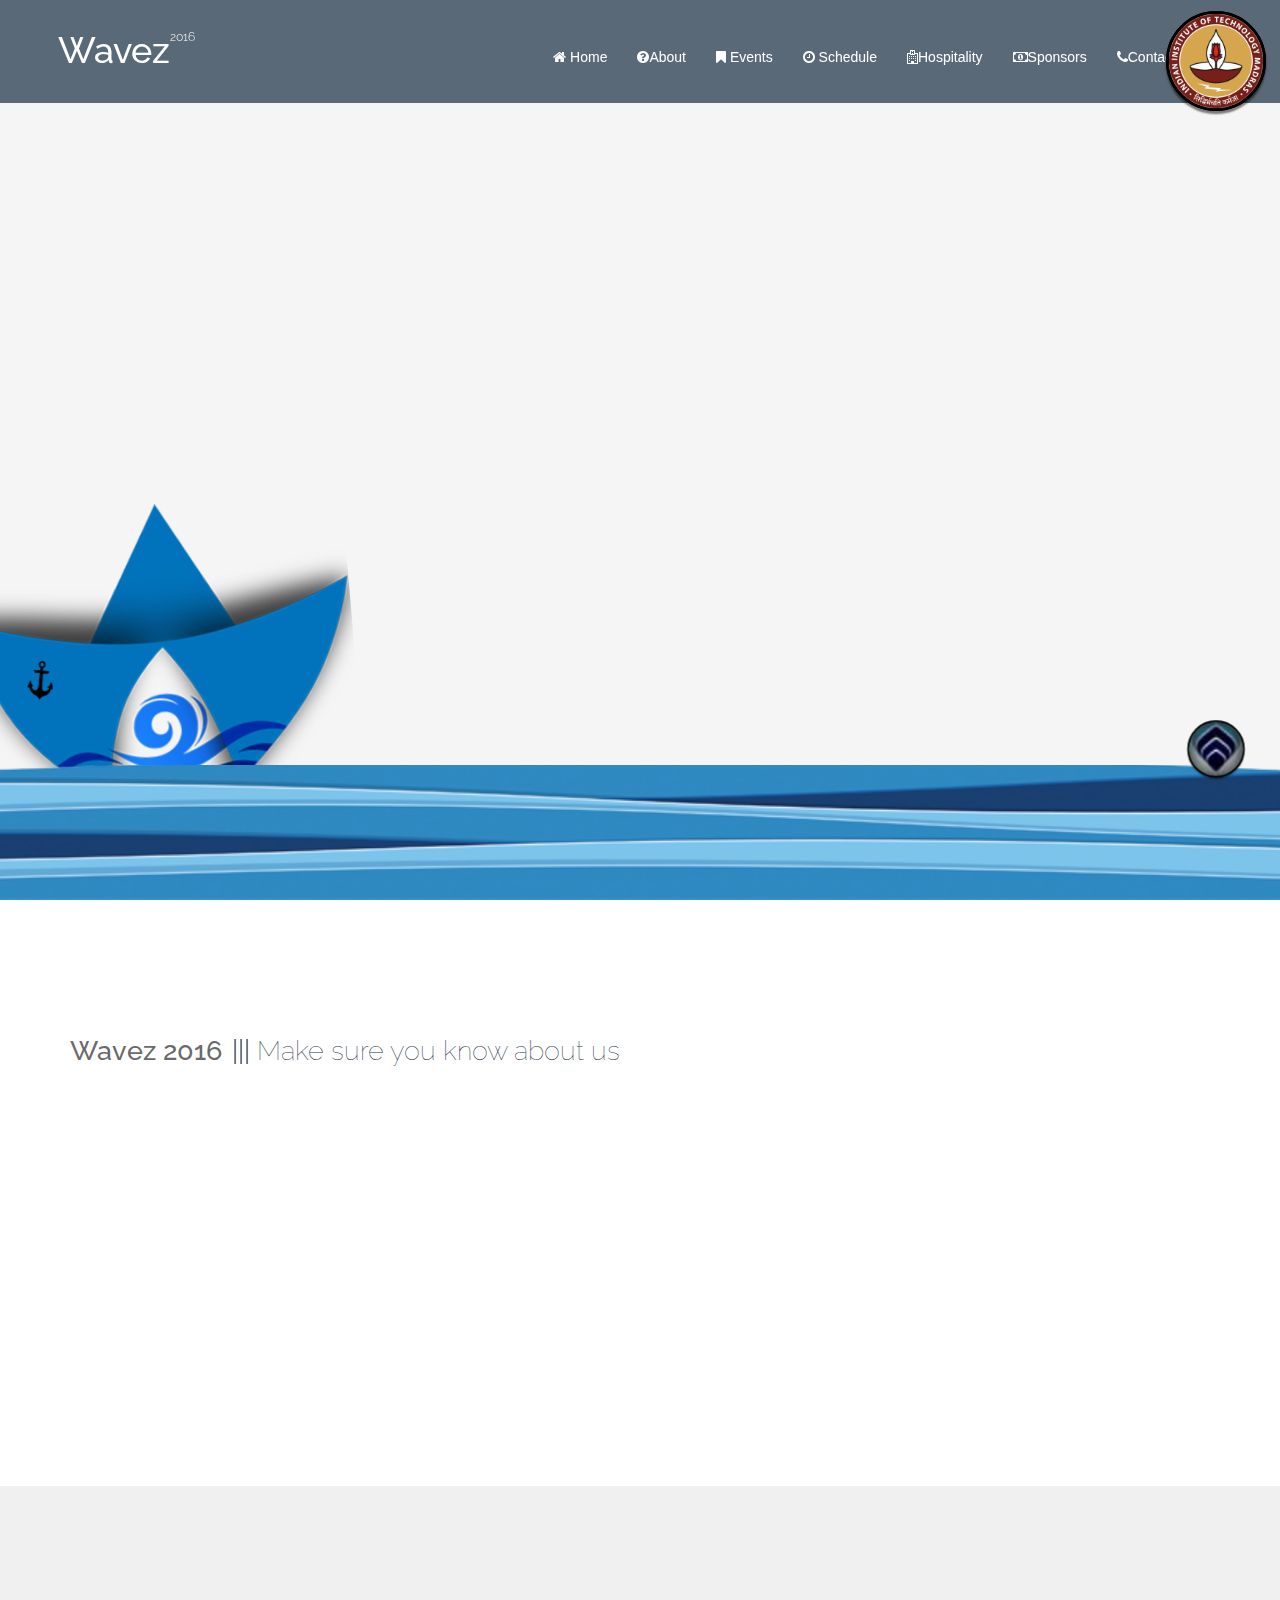
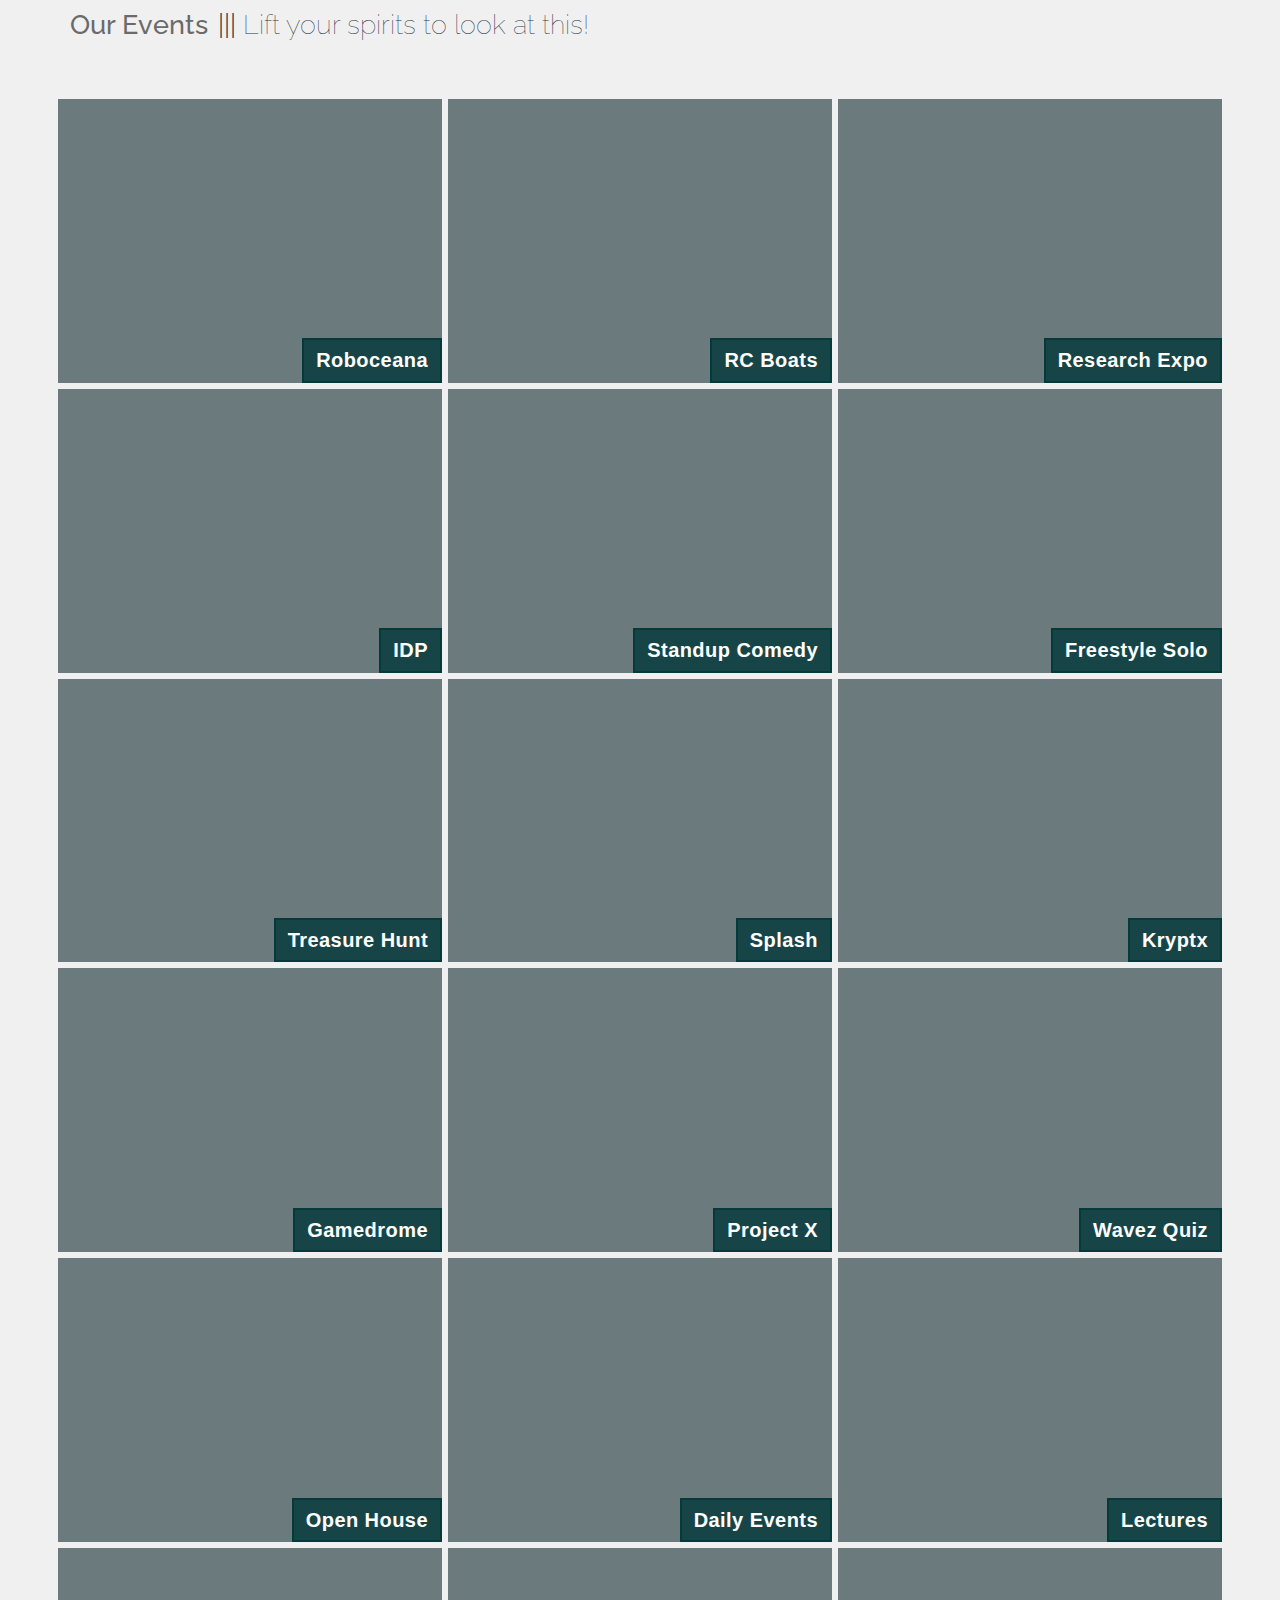
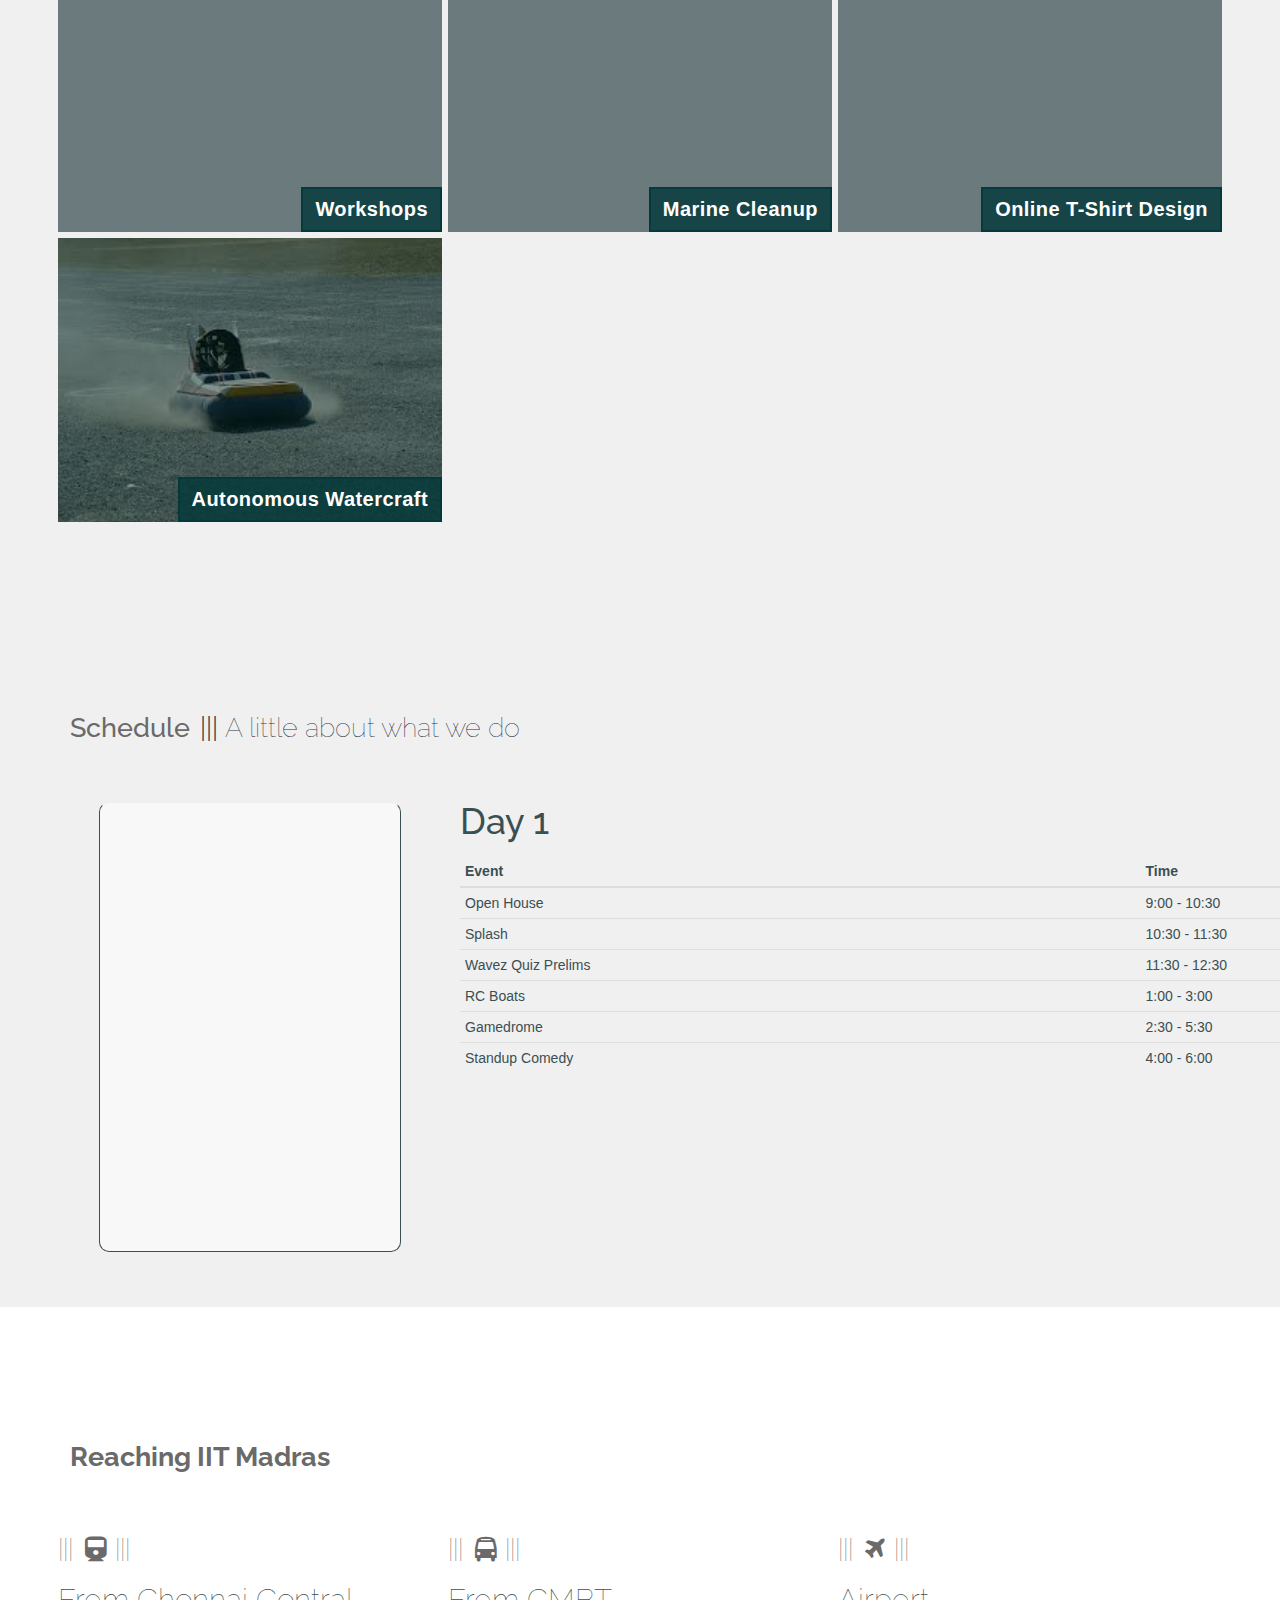
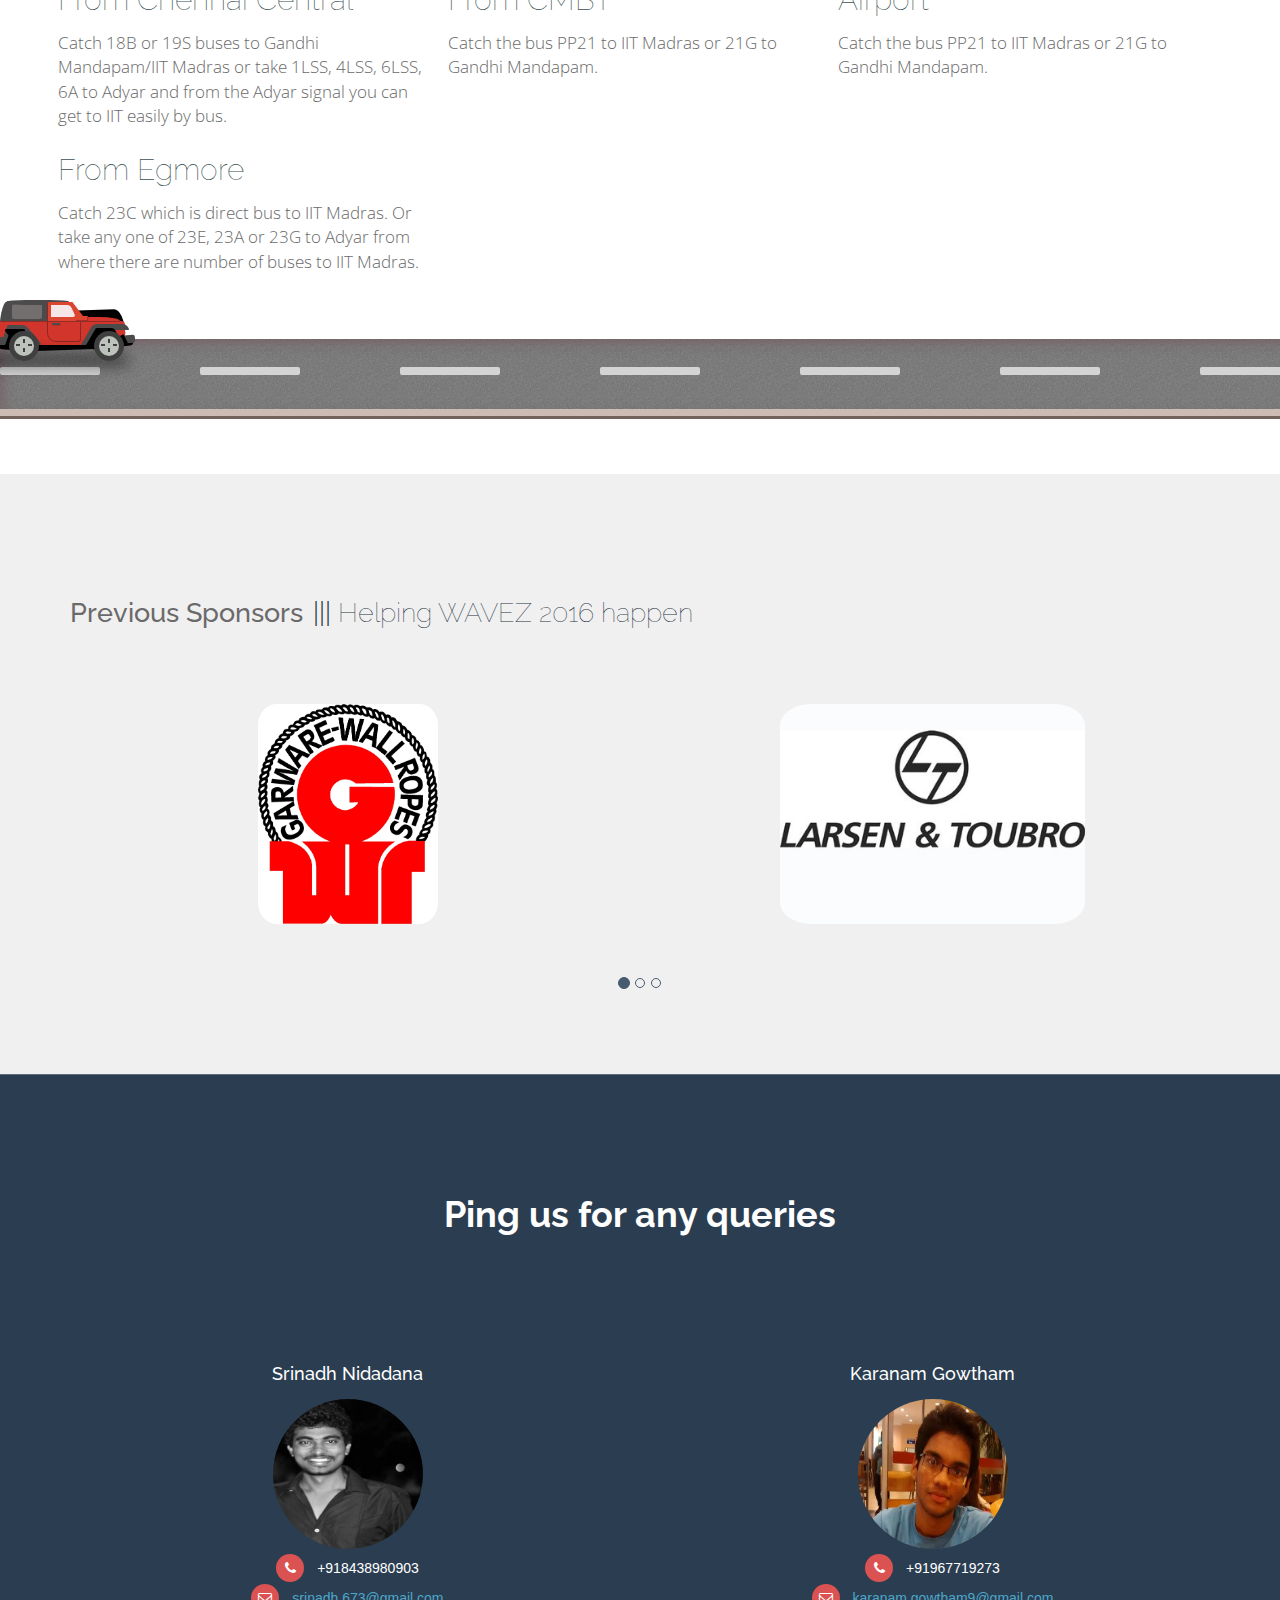
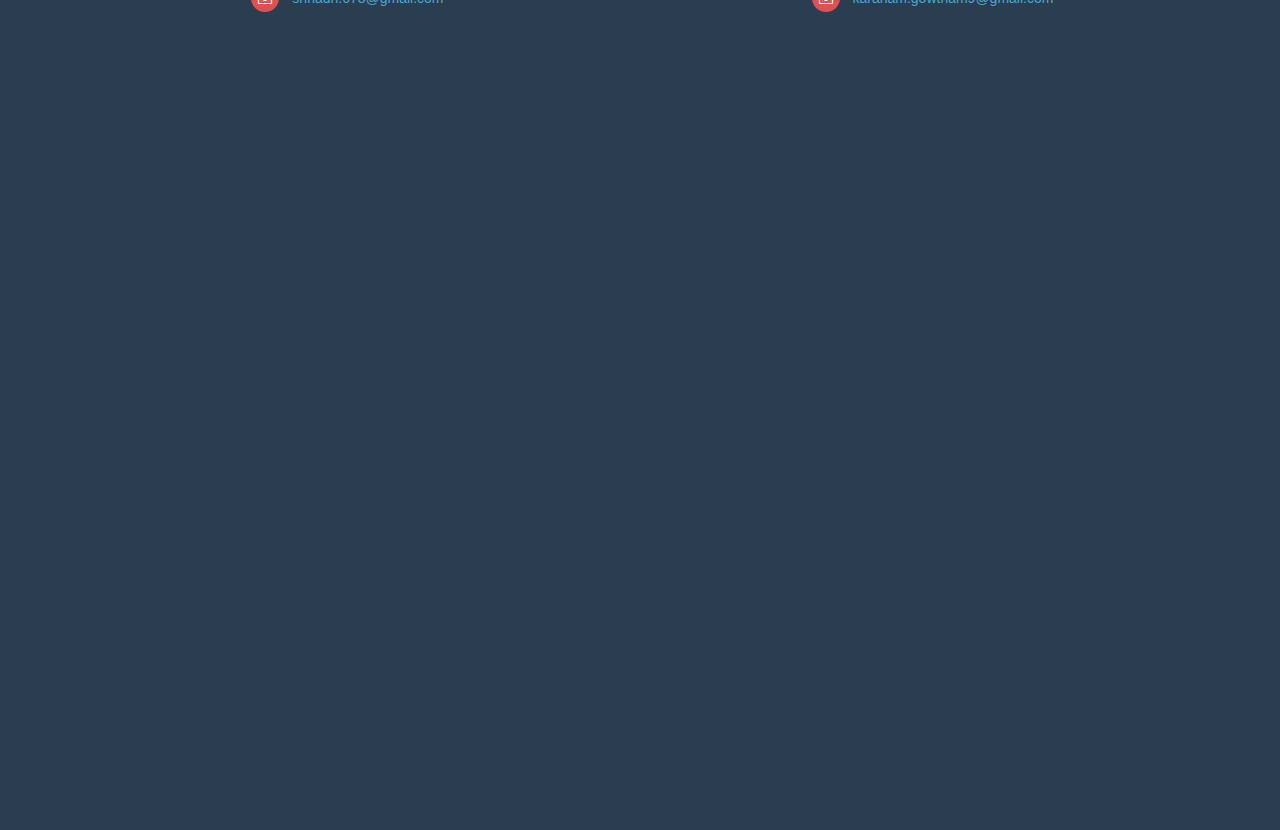
==== index.html @ 6c75be24 "Merge branch 'master' of github.com:prakyath/wavez_2016" ====
<!DOCTYPE html>
<!--[if IE 7 ]><html class="ie ie7 lte9 lte8 lte7" lang="en-US"><![endif]-->
<!--[if IE 8]><html class="ie ie8 lte9 lte8" lang="en-US">	<![endif]-->
<!--[if IE 9]><html class="ie ie9 lte9" lang="en-US"><![endif]-->
<!--[if (gt IE 9)|!(IE)]><!-->
<html class="noIE" lang="en-US">
<!--<![endif]-->
	<head>
	    <link rel="shortcut icon" type="image/png" href="assets/images/wavezlogo.png">
		<title>Wavez 2016</title>

		<!-- meta -->
		<meta http-equiv="X-UA-Compatible" content="IE=edge">
		<meta http-equiv="Content-Type" content="text/html; charset=UTF-8"/>
		<meta name="viewport" content="width=device-width, initial-scale = 1.0, maximum-scale=1.0, user-scalable=no"/>
		
		<!-- google fonts -->
		<link href='http://fonts.googleapis.com/css?family=Raleway:500,300' rel='stylesheet' type='text/css'>
		<link rel='stylesheet' href='http://fonts.googleapis.com/css?family=PT+Sans'>
		<link href='http://fonts.googleapis.com/css?family=Open+Sans' rel='stylesheet' type='text/css'>
		<link rel="stylesheet" href="http://fonts.googleapis.com/css?family=Droid+Serif:regular,bold"/>
		
		<!-- css -->
		<link rel="stylesheet" href="assets/css/bootstrap.min.css">
		<link rel="stylesheet" href="assets/css/font-awesome.min.css">
		<link rel="stylesheet" href="assets/css/animate.css">
		<link rel="stylesheet" href="assets/css/style.css" media="screen"/>
        <link rel="stylesheet" type="text/css" href="assets/css/materialPreloader.css">
       

        <!-- // <link rel="stylesheet" href="https://maxcdn.bootstrapcdn.com/bootstrap/3.3.6/css/bootstrap.min.css">
		 -->

		 <!-- // <link rel="stylesheet" href="https://maxcdn.bootstrapcdn.com/font-awesome/4.5.0/css/font-awesome.min.css">
		 -->

        <!-- // <script type="text/javascript" src="https://cdnjs.cloudflare.com/ajax/libs/jquery/1.8.3-alpha1/jquery.min.js"></script> -->

        <!-- // <script type="text/javascript" src="https://cdnjs.cloudflare.com/ajax/libs/wow/1.1.2/wow.min.js"></script> -->

        <!-- <link rel="stylesheet" href="https://cdnjs.cloudflare.com/ajax/libs/animate.css/3.5.0/animate.min.css"> -->

<style type="text/css">
 
      #preloader  {
      position: absolute;
      top: 0;
      left: 0;
      right: 0;
      bottom: 0;
      background-color: white;
      z-index: 1000;
      height: 100%;
     }
       

		#homeframe
	{
		position: absolute;
		top: 0;
		left: 0;
		width: 100%;
		overflow: hidden;
		background-color: whitesmoke;
		background-position: center center;
		background-repeat: no-repeat;
		background-attachment: fixed;
		background-size: cover;
	}

	#seacontainer
	{
		position: absolute;
		bottom: 0;
		width: 250%;
		z-index: 100;
		overflow-y:hidden;
	}

	#sea
	{
		position: absolute;
		left: 0;
		bottom: 0;
		width: 100%;
		height: 110%;
	}

	#boatcontainer
	{
		position: absolute;
		left: 0%;
		bottom: -3.5%;
		z-index: 80;
		-ms-transform: translate(-50%,-50%); /* IE 9 */
    	-webkit-transform: translate(-50%,-50%); /* Safari */
    	transform: translate(-50%,-50%);
	}

	#boat
	{
		position: absolute;
		top: 0;
		left: 0;
	}

	#anchorcontainer
	{
		position: absolute;
		left: 20%;
		bottom: 30%;
		z-index: 90;
		-ms-transform: translate(-50%,-50%); /* IE 9 */
    	-webkit-transform: translate(-50%,-50%); /* Safari */
    	transform: translate(-50%,-50%);
	}

	#anchor
	{
		position: absolute;
		top: 0;
		left: 0;
	}

	#departmentlogo, #facebooklogo, #iitmlogo
	{
		background-color: #FFFFFF;
		width: 100px;
		height: 100px;
		margin: .8em auto;
		background-size: cover;
		background-repeat: no-repeat;
 		background-position: center center;
  		-webkit-border-radius: 99em;
  		-moz-border-radius: 99em;
  		border-radius: 99em;
  		border: 3px solid #000000;
  		box-shadow: 0 3px 2px rgba(0, 0, 0, 0.3);
		-ms-transform: translate(-50%,-50%); /* IE 9 */
    	-webkit-transform: translate(-50%,-50%); /* Safari */
    	transform: translate(-50%,-50%);
  		position: absolute;
  		top: 50px;
	}

	#departmentlogo
	{
		background-image: url("assets/images/departmentlogo.jpg");
  		z-index: 130;
	}

	#iitmlogo
	{
		background-image: url("assets/images/iitmlogo.png");
  		z-index: 120;
	}

	#facebooklogo
	{
		background-image: url("assets/images/facebooklogo.png");
  		z-index: 110;
  	}

	#departmentlogo:hover, #iitmlogo:hover, #facebooklogo:hover
	{
  		box-shadow: 0 9px 8px #FFFFFF;
	}

	#waveztextcontainer
	{
		-ms-transform: translate(-50%,-50%); /* IE 9 */
    	-webkit-transform: translate(-50%,-50%); /* Safari */
    	transform: translate(-50%,-50%);
    	position: absolute;
		left: 50%;
		right: 50%;
		bottom: 55%;
		z-index: 80;
	}

	#waveztext
	{
		position: absolute;
		left: 0;
		top: 0;
		width: 100%;
		height: 100%;
	}
		</style>
	
    <script>
  (function(i,s,o,g,r,a,m){i['GoogleAnalyticsObject']=r;i[r]=i[r]||function(){
  (i[r].q=i[r].q||[]).push(arguments)},i[r].l=1*new Date();a=s.createElement(o),
  m=s.getElementsByTagName(o)[0];a.async=1;a.src=g;m.parentNode.insertBefore(a,m)
  })(window,document,'script','http://www.google-analytics.com/analytics.js','ga');

  ga('create', 'UA-71672453-1', 'auto');
  ga('send', 'pageview');

   </script>


  








     </head>

	<body>
       	<div id="preloader">
          <div id="status">&nbsp;</div>
        </div> 

		<header class="top-header" style="background: rgba(43, 62, 81, 0.77) none repeat scroll 0% 0%; visibilty:visible">
			<div class="container">
				<div class="row">
					<div class="col-md-3 col-xs-5 col-sm-3 header-logo">
						<br>
						<a href="index.html"> 
							<h1 class="logo">Wavez <span class="logo-head">2016</span></h1>
						</a>
					</div>

					<div class="col-md-8 col-md-offset-1 col-xs-7 col-sm-8">
						<nav class="navbar navbar-default">
						  	<div class="container-fluid nav-bar">
						    <!-- Brand and toggle get grouped for better mobile display -->
							    <div class="navbar-header">
							      	<button type="button" class="navbar-toggle collapsed" data-toggle="collapse" data-target="#bs-example-navbar-collapse-1">
								        <span class="sr-only">Toggle navigation</span>
								        <span class="icon-bar"></span>
								        <span class="icon-bar"></span>
								        <span class="icon-bar"></span>
							      	</button>
							    </div>

						    	<!-- Collect the nav links, forms, and other content for toggling -->
							    <div class="collapse navbar-collapse navbar-def" id="bs-example-navbar-collapse-1">
							      
							      	<ul class="nav navbar-nav navbar-right">
							        	<li>
											<a href="#wrapper"><i class="fa fa-home"></i> Home</a>
										</li>
										<li>
											<a href="#about"><i class="fa fa-question-circle"></i>About</a>
										</li>
										<li>
											<a href="#portfolio"><i class="fa fa-bookmark"></i> Events</a>
										</li>
										<li>
											<a href="#schedule"><i class="fa fa-clock-o"></i> Schedule</a>
										</li>
										<li>
											<a href="#services"><i class="fa fa-hospital-o"></i>Hospitality</a>
										</li>
										<li>
											<a href="#testimonials"><i class="fa fa-money"></i>Sponsors</a>
										</li>
										<li>
											<a href="#footer"><i class="fa fa-phone"></i>Contact</a>
										</li>
							      	</ul>
							    </div><!-- /navbar-collapse -->
						  	</div><!-- / .container-fluid -->
						</nav>
					</div>
				</div>
			</div>
		</header>

		

		<div id="wrapper">
			
			<div id="header" class="content-block">
				<section class="center">
					<div id="homeframe">
		<a href="http://www.doe.iitm.ac.in/blog/naval-architecture/"><div id="departmentlogo"> </div></a>
		<a href="https://www.iitm.ac.in/"><div id="iitmlogo"> </div></a>
		<a href="https://www.facebook.com/Wavez.iitm/"><div id="facebooklogo"> </div></a>
		
		<!-- <a href="https://www.facebook.com/Wavez.iitm/" id="facebooklogo">facebook</a>
		 --><!-- <div id="facebooklogo">
		</div> -->
		<div id="waveztextcontainer">
			<img id="waveztext" src="assets/images/waveztext.png">
		</div>
		<div id="boatcontainer">
			<img id="boat" src="assets/images/wavezboat.png">
			<div id="anchorcontainer">
				<img id="anchor" src="assets/images/wavezanchor.png">
			</div>
		</div>
		<div id="seacontainer">
			<img id="sea" src="assets/images/wavezsea.png">
		</div>
	</div>

	
				</section>
			</div><!-- header -->

			<!-- About us -->
	        <div id="about" class="about-us">
	            <div class="container about-sec">
	               


	                <header class="block-heading cleafix">
							<div class="title-page">
								<p class="main-header ">Wavez 2016</p>
							    <p class="sub-header">Make sure you know about us</p>
							</div>
						</header>
	                <div class="divide50"></div>
	                <div class="row">
	                    <div class="col-md-6  col-xs-12 ">
                            <img src="assets/images/department2-new-edited.jpg" style="margin-top:30px !important; border-radius:45px; border: solid " width="100%" height="100%" class="about-img" >
	                    </div>
	                    <div class="col-md-6 col-xs-12 text-center">
	                        <div class="aboutus-item">
	                            <p class="aboutus-desc ">Wavez is the annual techno-cultural festival of the Department of Ocean Engineering at IIT Madras. It involves both Technical and Cultural events and is aimed at increasing the intra-department and inter-department interactions. It is attended by roughly 500 students of IIT Madras and many more across chennai. It is considered as knowledge hub of Naval architecture and ocean engineering field. The festival provides a solid platform for people to learn about our work and develop an interest, also a place for those in our department to pit their skills and knowledge against each other. </p>
	                        </div>
	                    </div>
	                    
	                    
	                </div>
	            </div>
	        </div>

			<div class="content-block" id="portfolio">
				<div class="container portfolio-sec">
					<header class="block-heading cleafix">
						<div class="title-page">
							<p class="main-header">Our Events </p>
						    <p class="sub-header">Lift your spirits to look at this!</p>
					    </div>
					</header>


	




     							<section class="block-body" id="ep1">

						<div class="row">

							<div class="col-sm-4">
								<a class="recent-work e" style="background-image:url(assets/images/e1.png)" id="e1">
									<span class="btn btn-o-white">Roboceana</span>
								</a>
							</div>

							<!--roboceana modal-->
							<div class="modal fade eventname" id="roboceana" role="dialog" tabindex='-1'>
    							<div class="modal-dialog">
    
      								<div class="modal-content">
        								<div class="modal-header">
          									<button type="button" class="close" data-dismiss="modal">&times;
          									</button>
          									<h4 class="modal-title">Roboceana
          									<br>
 											<a class="btn btn-info btn-lg livetab eoverview" role="button" id="eoverview">Overview
 											</a>&nbsp;
 											<a class="btn btn-info btn-lg eprize" role="button" id="eprize">Prize
 											</a>&nbsp;
 											<a class="btn btn-info btn-lg eprblmstmt" role="button" id="eprblmstmt">Problem Statement
 											</a>&nbsp;
 											<a class="btn btn-info btn-lg econtact" role="button" id="econtact">Contact
 											</a>
          									</h4>
        								</div>
        								<div class="modal-body">
          									<p id="poverview" class="poverview">
          									Roboceana is the flagship event of Wavez.<br> The proficiency in handling circuits, motors and 

											manoeuvring is anticipated out of the contestants. The participants’ bots are expected to resist 

											the oncoming waves and stay afloat all through the event. The problem statement would be 

											attention-grabbing with innovative and tough problems. The exciting face-off in a vast pool 

											makes Roboceana, stands as a special attraction.

 											A workshop for the same would also be conducted.

 											</p>

 											<p id="pprize" class="phidden pprize">amount</p>
 											<p id="pprblmstmt" class="phidden pprblmstmt">Not Published yet</p>
 											<p id="pcontact" class="phidden pcontact">Contact Details</p>

        								</div>
      								</div>
      
    							</div>
 							</div>
							<!--end of roboceana modal-->


							<div class="col-sm-4">
								<a class="recent-work e" style="background-image:url(assets/images/e2.png)" id="e2">
									<span class="btn btn-o-white">RC Boats</span>
								</a>
							</div>


							<!--rcboats modal-->
							<div class="modal fade eventname" id="rcboats" role="dialog" tabindex='-1'>
    							<div class="modal-dialog">
    
      								<div class="modal-content">
        								<div class="modal-header">
          									<button type="button" class="close" data-dismiss="modal">&times;
          									</button>
          									<h4 class="modal-title">RC Boats
          									<br>
 											<a class="btn btn-info btn-lg livetab eoverview" role="button" id="eoverview">Overview
 											</a>&nbsp;
 											<a class="btn btn-info btn-lg eprize" role="button" id="eprize">Prize
 											</a>&nbsp;
 											<a class="btn btn-info btn-lg eprblmstmt" role="button" id="eprblmstmt">Problem Statement
 											</a>&nbsp;
 											<a class="btn btn-info btn-lg econtact" role="button" id="econtact">Contact
 											</a>
          									</h4>
        								</div>
        								<div class="modal-body">
          									<p id="poverview" class="poverview">
          									Remote Controlled Boats, a spine-chilling event is another flagship event of Wavez.<br> This is a stop 

											for fun on water. First time ever, Wavez is conducting a racing competition. Participants use 

											their creativity in modifying their boats according to the given problem statement. This is a 

											promising crowd puller as it induces curiosity and thrill in audience.
 											</p>
 											<p id="pprize" class="phidden pprize">amount</p>
 											<p id="pprblmstmt" class="phidden pprblmstmt">Not Published yet</p>
 											<p id="pcontact" class="phidden pcontact">Contact Details</p>


        								</div>
      								</div>
      
    							</div>
 							</div>
							<!--end of rcboats modal-->


							<div class="col-sm-4">
								<a class="recent-work e" style="background-image:url(assets/images/e3.png)" id="e3">
									<span class="btn btn-o-white">Research Expo</span>
								</a>
							</div>


							<!--researchexpo modal-->
							<div class="modal fade eventname" id="researchexpo" role="dialog" tabindex='-1'>
    							<div class="modal-dialog">
    
      								<div class="modal-content">
        								<div class="modal-header">
          									<button type="button" class="close" data-dismiss="modal">&times;
          									</button>
          									<h4 class="modal-title">Research Expo
          									<br>
 											<a class="btn btn-info btn-lg livetab eoverview" role="button" id="eoverview">Overview
 											</a>&nbsp;
 											<a class="btn btn-info btn-lg econtact" role="button" id="econtact">Contact
 											</a>
          									</h4>
        								</div>
        								<div class="modal-body">
          									<p id="poverview" class="poverview">
          									Expo provides both graduate and undergraduates with the opportunity to share their research 

											with a larger audience.<br> This event showcases the work and research done by our scholars in 

											various fields of Naval Architecture & Ocean Engineering.
 											
 											</p>
 											<p id="pcontact" class="phidden pcontact">Contact Details</p>

        								</div>
      								</div>
      
    							</div>
 							</div>
							<!--end of researchexpo modal-->

						</div>


						<div class="row">


							<div class="col-sm-4">
								<a class="recent-work e" style="background-image:url(assets/images/e4.png)" id="e4">
									<span class="btn btn-o-white">IDP</span>
								</a>
							</div>

							<!--idp modal-->
							<div class="modal fade eventname" id="idp" role="dialog" tabindex='-1'>
    							<div class="modal-dialog">
    
      								<div class="modal-content">
        								<div class="modal-header">
          									<button type="button" class="close" data-dismiss="modal">&times;
          									</button>
          									<h4 class="modal-title">IDP
          									<br>
 											<a class="btn btn-info btn-lg livetab eoverview" role="button" id="eoverview">Overview
 											</a>&nbsp;
 											<a class="btn btn-info btn-lg eprize" role="button" id="eprize">Prize
 											</a>&nbsp;
 											<a class="btn btn-info btn-lg eprblmstmt" role="button" id="eprblmstmt">Problem Statement
 											</a>&nbsp;
 											<a class="btn btn-info btn-lg econtact" role="button" id="econtact">Contact
 											</a>
          									</h4>
        								</div>
        								<div class="modal-body">
          									<p id="poverview" class="poverview">
          									This is a platform where participants comprehend a realistic industrial problem.<br> A technical 

											problem encountered by a company from the diverse areas of Design, Building and Repair is to 

											be solved. The most practical and cost-effective solution is a key for this event. The solutions are 

											judged by esteemed of our department.
 											</p>
 											<p id="pprize" class="phidden pprize">amount</p>
 											<p id="pprblmstmt" class="phidden pprblmstmt">Not Published yet</p>
 											<p id="pcontact" class="phidden pcontact">Contact Details</p>

        								</div>
      								</div>
      
    							</div>
 							</div>
							<!--end of idp modal-->


							<div class="col-sm-4">
								<a class="recent-work e" style="background-image:url(assets/images/e5.png)" id="e5">
									<span class="btn btn-o-white">Standup Comedy</span>
								</a>
							</div>

							<!--standupcomedy modal-->
							<div class="modal fade eventname" id="standupcomedy" role="dialog" tabindex='-1'>
    							<div class="modal-dialog">
    
      								<div class="modal-content">
        								<div class="modal-header">
          									<button type="button" class="close" data-dismiss="modal">&times;
          									</button>
          									<h4 class="modal-title">Standup Comedy
          									<br>
 											<a class="btn btn-info btn-lg livetab eoverview" role="button" id="eoverview">Overview
 											</a>&nbsp;
 											<a class="btn btn-info btn-lg econtact" role="button" id="econtact">Contact
 											</a>
          									</h4>
        								</div>
        								<div class="modal-body">
          									<p id="poverview" class="poverview">
          									This is yet another fantastic event that is being organized for the first time in the history of 

											Wavez.<br> It is where the audience would be provided an enthralling experience by the comedian, 

											performing live. The event would positively stand out as one of the significant highlights of fest.
 											
 											</p>
 											<p id="pcontact" class="phidden pcontact">Contact Details</p>

        								</div>
      								</div>
      
    							</div>
 							</div>
							<!--end of standupcomedy modal-->

							<div class="col-sm-4">
								<a class="recent-work e" style="background-image:url(assets/images/e6.png)" id="e6">
									<span class="btn btn-o-white">Freestyle Solo</span>
								</a>
							</div>

							<!--freestylesolo modal-->
							<div class="modal fade eventname" id="freestylesolo" role="dialog" tabindex='-1'>
    							<div class="modal-dialog">
    
      								<div class="modal-content">
        								<div class="modal-header">
          									<button type="button" class="close" data-dismiss="modal">&times;
          									</button>
          									<h4 class="modal-title">Freestyle Solo
          									<br>
 											<a class="btn btn-info btn-lg livetab eoverview" role="button" id="eoverview">Overview
 											</a>&nbsp;
 											<a class="btn btn-info btn-lg eprize" role="button" id="eprize">Prize
 											</a>&nbsp;
 											<a class="btn btn-info btn-lg erules" role="button" id="erules">Rules
 											</a>&nbsp;
 											<a class="btn btn-info btn-lg econtact" role="button" id="econtact">Contact
 											</a>
          									</h4>
        								</div>
        								<div class="modal-body">
          									<p id="poverview" class="poverview">
          									It's a place where you find yourself and loose yourself at the same time.<br> Whether it is 

											contemporary or hip-hop we have it all. The audience witness an exciting dance battle where the 

											participants go neck to neck to come on top. The participation is immense, not only from IIT 

											Madras but also from colleges in and around Chennai.

 											</p>
 											<p id="pprize" class="phidden pprize">amount</p>
 											<p id="prules" class="phidden prules">Will be published soon.</p>
 											<p id="pcontact" class="phidden pcontact">Contact Details</p>

        								</div>
      								</div>
      
    							</div>
 							</div>
							<!--end of freestylesolo modal-->


						</div>


					</section>




      						

      					




      						<section class="block-body" id="ep2">

						<div class="row">

							<div class="col-sm-4">
								<a class="recent-work e" style="background-image:url(assets/images/e7.png)" id="e7">
									<span class="btn btn-o-white">Treasure Hunt</span>
								</a>
							</div>

							<!--treasurehunt modal-->
							<div class="modal fade eventname" id="treasurehunt" role="dialog" tabindex='-1'>
    							<div class="modal-dialog">
    
      								<div class="modal-content">
        								<div class="modal-header">
          									<button type="button" class="close" data-dismiss="modal">&times;
          									</button>
          									<h4 class="modal-title">Treasure Hunt
          									<br>
 											<a class="btn btn-info btn-lg livetab eoverview" role="button" id="eoverview">Overview
 											</a>&nbsp;
 											<a class="btn btn-info btn-lg eprize" role="button" id="eprize">Prize
 											</a>&nbsp;
 											<a class="btn btn-info btn-lg econtact" role="button" id="econtact">Contact
 											</a>
          									</h4>
        								</div>
        								<div class="modal-body">
          									<p id="poverview" class="poverview">
          									Treasure Hunt is an exciting event that brings out the Sherlock in the participants.<br> Secret spots 

											with hidden clues boost up their energy and enthusiasm to discover them. They come in teams 

											and hunt for the mystery places all evening.
 											</p>
 											<p id="pprize" class="phidden pprize">amount</p>
 											<p id="pcontact" class="phidden pcontact">Contact Details</p>

        								</div>
      								</div>
      
    							</div>
 							</div>
							<!--end of treasurehunt modal-->


							<div class="col-sm-4">
								<a class="recent-work e" style="background-image:url(assets/images/e8.png)" id="e8">
									<span class="btn btn-o-white">Splash</span>
								</a>
							</div>


							<!--splash modal-->
							<div class="modal fade eventname" id="splash" role="dialog" tabindex='-1'>
    							<div class="modal-dialog">
    
      								<div class="modal-content">
        								<div class="modal-header">
          									<button type="button" class="close" data-dismiss="modal">&times;
          									</button>
          									<h4 class="modal-title">Splash
          									<br>
 											<a class="btn btn-info btn-lg livetab eoverview" role="button" id="eoverview">Overview
 											</a>&nbsp;
 											<a class="btn btn-info btn-lg eprize" role="button" id="eprize">Prize
 											</a>&nbsp;
 											<a class="btn btn-info btn-lg erules" role="button" id="erules">Rules
 											</a>&nbsp;
 											<a class="btn btn-info btn-lg econtact" role="button" id="econtact">Contact
 											</a>
          									</h4>
        								</div>
        								<div class="modal-body">
          									<p id="poverview" class="poverview">
          									We believe that everyone has an artist within & what better a platform to prove it than at 

											Wavez?<br> Splash, a painting competition organised by Wavez is known to let your creativity run 

											berserk. We witness a large and diverse footfall of participants owing to no age 

											boundaries. Splash also attracts a huge audience making it a major cultural event of Wavez.
 											
 											</p>
 											<p id="pprize" class="phidden pprize">amount</p>
 											<p id="prules" class="phidden prules">Will be published soon.</p>
 											<p id="pcontact" class="phidden pcontact">Contact Details</p>

        								</div>
      								</div>
      
    							</div>
 							</div>
							<!--end of splash modal-->


							<div class="col-sm-4">
								<a class="recent-work e" style="background-image:url(assets/images/e9.png)" id="e9">
									<span class="btn btn-o-white">Kryptx</span>
								</a>
							</div>


							<!--kryptx modal-->
							<div class="modal fade eventname" id="kryptx" role="dialog" tabindex='-1'>
    							<div class="modal-dialog">
    
      								<div class="modal-content">
        								<div class="modal-header">
          									<button type="button" class="close" data-dismiss="modal">&times;
          									</button>
          									<h4 class="modal-title">Kryptx
          									<br>
 											<a class="btn btn-info btn-lg livetab eoverview" role="button" id="eoverview">Overview
 											</a>&nbsp;
 											<a class="btn btn-info btn-lg eprize" role="button" id="eprize">Prize
 											</a>&nbsp;
 											<a class="btn btn-info btn-lg erules" role="button" id="erules">Rules
 											</a>&nbsp;
          									</h4>
        								</div>
        								<div class="modal-body">
          									<p id="poverview" class="poverview">
          									We need a tool to publicize something.<br> So, here is our tool, an online quizzing event called 

											Kryptx. Codes and puzzles are put up on Wavez Facebook page for the participants to crack them 

											and win cash prize. Being an online event, people can participate from anywhere in Chennai.
 											

 											
 											</p>
 											<p id="pprize" class="phidden pprize">amount</p>
 											<p id="prules" class="phidden prules">Will be published soon.</p>

        								</div>
      								</div>
      
    							</div>
 							</div>
							<!--end of kryptx modal-->

						</div>


						<div class="row">


							<div class="col-sm-4">
								<a class="recent-work e" style="background-image:url(assets/images/e10.png)" id="e10">
									<span class="btn btn-o-white">Gamedrome</span>
								</a>
							</div>

							<!--gamedrome modal-->
							<div class="modal fade eventname" id="gamedrome" role="dialog" tabindex='-1'>
    							<div class="modal-dialog">
    
      								<div class="modal-content">
        								<div class="modal-header">
          									<button type="button" class="close" data-dismiss="modal">&times;
          									</button>
          									<h4 class="modal-title">Gamedrome
          									<br>
 											<a class="btn btn-info btn-lg livetab eoverview" role="button" id="eoverview">Overview
 											</a>&nbsp;
 											<a class="btn btn-info btn-lg eprize" role="button" id="eprize">Prize
 											</a>&nbsp;
 											<a class="btn btn-info btn-lg erules" role="button" id="erules">Rules
 											</a>&nbsp;
 											<a class="btn btn-info btn-lg econtact" role="button" id="econtact">Contact
 											</a>
          									</h4>
        								</div>
        								<div class="modal-body">
          									<p id="poverview" class="poverview">
          									For all the gamers out there, we conduct this breathtaking event called Gamedrome.<br> Trending 

											games like FIFA, Counter Strike and Need for Speed are held with exciting cash prizes. This 

											complete package stretches over the entire festival.

 											</p>
 											<p id="pprize" class="phidden pprize">amount</p>
 											<p id="prules" class="phidden prules">Will be published soon.</p>
 											<p id="pcontact" class="phidden pcontact">Contact Details</p>

        								</div>
      								</div>
      
    							</div>
 							</div>
							<!--end of gamedrome modal-->


							<div class="col-sm-4">
								<a class="recent-work e" style="background-image:url(assets/images/e11.png)" id="e11">
									<span class="btn btn-o-white">Project X</span>
								</a>
							</div>

							<!--projectx modal-->
							<div class="modal fade eventname" id="projectx" role="dialog" tabindex='-1'>
    							<div class="modal-dialog">
    
      								<div class="modal-content">
        								<div class="modal-header">
          									<button type="button" class="close" data-dismiss="modal">&times;
          									</button>
          									<h4 class="modal-title">Project X
          									<br>
 											<a class="btn btn-info btn-lg livetab eoverview" role="button" id="eoverview">Overview
 											</a>&nbsp;
 											<a class="btn btn-info btn-lg eprize" role="button" id="eprize">Prize
 											</a>&nbsp;
 											<a class="btn btn-info btn-lg erules" role="button" id="erules">Rules
 											</a>&nbsp;
 											<a class="btn btn-info btn-lg econtact" role="button" id="econtact">Contact
 											</a>
          									</h4>
        								</div>
        								<div class="modal-body">
          									<p id="poverview" class="poverview">
          									Project X is a challenging event in which participants experience the thrill of creating something 

											out of nothing.<br> They make real life entity in small scale with basic materials like ice cream sticks, 

											straws, glue, thread etc. This event is definitely a crowd puller because of its simplicity.


 											
 											</p>
 											<p id="pprize" class="phidden pprize">amount</p>
 											<p id="prules" class="phidden prules">Will be published soon.</p>
 											<p id="pcontact" class="phidden pcontact">Contact Details</p>

        								</div>
      								</div>
      
    							</div>
 							</div>
							<!--end of projectx modal-->

							<div class="col-sm-4">
								<a class="recent-work e" style="background-image:url(assets/images/e12.png)" id="e12">
									<span class="btn btn-o-white">Wavez Quiz</span>
								</a>
							</div>

							<!--wavezquiz modal-->
							<div class="modal fade eventname" id="wavezquiz" role="dialog" tabindex='-1'>
    							<div class="modal-dialog">
    
      								<div class="modal-content">
        								<div class="modal-header">
          									<button type="button" class="close" data-dismiss="modal">&times;
          									</button>
          									<h4 class="modal-title">Wavez Quiz
          									<br>
 											<a class="btn btn-info btn-lg livetab eoverview" role="button" id="eoverview">Overview
 											</a>&nbsp;
 											<a class="btn btn-info btn-lg eprize" role="button" id="eprize">Prize
 											</a>&nbsp;
 											<a class="btn btn-info btn-lg econtact" role="button" id="econtact">Contact
 											</a>
          									</h4>
        								</div>
        								<div class="modal-body">
          									<p id="poverview" class="poverview">
          									Wavez Quiz is one of the most anticipated events.<br> People come not only from IIT madras but also 

											from different colleges in and around Chennai and participate in this event. It is a great 

											opportunity for quizzing enthusiasts. Participants shoot their answers and compete with raging 

											speed. 


 											</p>
 											<p id="pprize" class="phidden pprize">amount</p>
 											<p id="pcontact" class="phidden pcontact">Contact Details</p>

        								</div>
      								</div>
      
    							</div>
 							</div>
							<!--end of wavezquiz modal-->


						</div>


					</section>




      					
    
      					



      					<section class="block-body" id="ep3">

						<div class="row">

							<div class="col-sm-4">
								<a class="recent-work e" style="background-image:url(assets/images/e13.png)" id="e13">
									<span class="btn btn-o-white">Open House</span>
								</a>
							</div>

							<!--openhouse modal-->
							<div class="modal fade eventname" id="openhouse" role="dialog" tabindex='-1'>
    							<div class="modal-dialog">
    
      								<div class="modal-content">
        								<div class="modal-header">
          									<button type="button" class="close" data-dismiss="modal">&times;
          									</button>
          									<h4 class="modal-title">Open House
          									<br>
 											<a class="btn btn-info btn-lg livetab eoverview" role="button" id="eoverview">Overview
 											</a>&nbsp;
 											<a class="btn btn-info btn-lg econtact" role="button" id="econtact">Contact
 											</a>
          									</h4>
        								</div>
        								<div class="modal-body">
          									<p id="poverview" class="poverview">
          									Open house is all about providing invaluable exposure to school students about our field and the 

											ongoing works in the diversified field of Naval Architecture.<br> This helps in developing interest and 

											passion for our department. All new developments done by the faculty and the exciting stuff we 

											do in the department will be exhibited.

 											
 											</p>
 											<p id="pcontact" class="phidden pcontact">Contact Details</p>

        								</div>
      								</div>
      
    							</div>
 							</div>
							<!--end of openhouse modal-->


							<div class="col-sm-4">
								<a class="recent-work e" style="background-image:url(assets/images/e14.png)" id="e14">
									<span class="btn btn-o-white">Daily Events</span>
								</a>
							</div>


							<!--dailyevents modal-->
							<div class="modal fade eventname" id="dailyevents" role="dialog" tabindex='-1'>
    							<div class="modal-dialog">
    
      								<div class="modal-content">
        								<div class="modal-header">
          									<button type="button" class="close" data-dismiss="modal">&times;
          									</button>
          									<h4 class="modal-title">Daily Events
          									<br>
 											<a class="btn btn-info btn-lg livetab eoverview" role="button" id="eoverview">Overview
 											</a>&nbsp;
 											<a class="btn btn-info btn-lg eprize" role="button" id="eprize">Prize
 											</a>&nbsp;
 											<a class="btn btn-info btn-lg econtact" role="button" id="econtact">Contact
 											</a>
          									</h4>
        								</div>
        								<div class="modal-body">
          									<p id="poverview" class="poverview">
          									Daily events is a collection of puzzles, crosswords and other brain teasers that keep the 

											attendees engrossed throughout their presence at the festival.<br> Everyone at the fest is seen 

											racking their brains over these little pieces of intriguing puzzles having their bit of enjoyment.

 											
 											</p>
 											<p id="pprize" class="phidden pprize">amount</p>
 											<p id="pcontact" class="phidden pcontact">Contact Details</p>

        								</div>
      								</div>
      
    							</div>
 							</div>
							<!--end of dailyevents modal-->


							<div class="col-sm-4">
								<a class="recent-work e" style="background-image:url(assets/images/e15.png)" id="e15">
									<span class="btn btn-o-white">Lectures</span>
								</a>
							</div>


							<!--lectures modal-->
							<div class="modal fade eventname" id="lectures" role="dialog" tabindex='-1'>
    							<div class="modal-dialog">
    
      								<div class="modal-content">
        								<div class="modal-header">
          									<button type="button" class="close" data-dismiss="modal">&times;
          									</button>
          									<h4 class="modal-title">Lectures
          									<br>
 											<a class="btn btn-info btn-lg livetab eoverview" role="button" id="eoverview">Overview
 											</a>&nbsp;
 											<a class="btn btn-info btn-lg eschedule" role="button" id="eschedule">Schedule
 											</a>&nbsp;
 											<a class="btn btn-info btn-lg econtact" role="button" id="econtact">Contact
 											</a>
          									</h4>
        								</div>
        								<div class="modal-body">
          									<p id="poverview" class="poverview">
          									Class room lectures are usually boring, but lectures are never the same.<br> Wavez presents you 

											lectures by innovators and successful engineers from the field of Naval Architecture and Ocean 

											engineering.

 											
 											</p>
 											<p id="pschedule" class="phidden pschedule">Will be published soon.</p>
 											<p id="pcontact" class="phidden pcontact">Contact Details</p>

        								</div>
      								</div>
      
    							</div>
 							</div>
							<!--end of lectures modal-->

						</div>


						<div class="row">


							<div class="col-sm-4">
								<a class="recent-work e" style="background-image:url(assets/images/e16.png)" id="e16">
									<span class="btn btn-o-white">Workshops</span>
								</a>
							</div>

							<!--workshops modal-->
							<div class="modal fade eventname" id="workshops" role="dialog" tabindex='-1'>
    							<div class="modal-dialog">
    
      								<div class="modal-content">
        								<div class="modal-header">
          									<button type="button" class="close" data-dismiss="modal">&times;
          									</button>
          									<h4 class="modal-title">Workshops
          									<br>
 											<a class="btn btn-info btn-lg livetab eoverview" role="button" id="eoverview">Overview
 											</a>&nbsp;
 											<a class="btn btn-info btn-lg eschedule" role="button" id="eschedule">Schedule
 											</a>&nbsp;
 											<a class="btn btn-info btn-lg econtact" role="button" id="econtact">Contact
 											</a>&nbsp;
 											<a class="btn btn-info btn-lg eregister" role="button" id="eregister">Register
 											</a>
          									</h4>
        								</div>
        								<div class="modal-body">
          									<p id="poverview" class="poverview">
          									Ocean Engineering has a diverse range of software for Design, Construction and Hydrodynamics 

											of ships.<br> Workshops have always been a tool for the participants to get an insight into them.
 											</p>
 											<p id="pschedule" class="phidden pschedule">Will be published soon.</p>
 											<p id="pregister" class="phidden pregister">Not started yet.</p>
 											<p id="pcontact" class="phidden pcontact">Contact Details</p>

        								</div>
      								</div>
      
    							</div>
 							</div>
							<!--end of workshops modal-->


							<div class="col-sm-4">
								<a class="recent-work e" style="background-image:url(assets/images/e17.png)" id="e17">
									<span class="btn btn-o-white">Marine Cleanup</span>
								</a>
							</div>

							<!--marinecleanup modal-->
							<div class="modal fade eventname" id="marinecleanup" role="dialog" tabindex='-1'>
    							<div class="modal-dialog">
    
      								<div class="modal-content">
        								<div class="modal-header">
          									<button type="button" class="close" data-dismiss="modal">&times;
          									</button>
          									<h4 class="modal-title">Marine Cleanup
          									<br>
 											<a class="btn btn-info btn-lg livetab eoverview" role="button" id="eoverview">Overview
 											</a>&nbsp;
 											<a class="btn btn-info btn-lg eschedule" role="button" id="eschedule">Schedule
 											</a>&nbsp;
 											<a class="btn btn-info btn-lg econtact" role="button" id="econtact">Contact
 											</a>
          									</h4>
        								</div>
        								<div class="modal-body">
          									<p id="poverview" class="poverview">
          									This is an act by Wavez for a noble cause.<br> By carrying out a marine cleanup on foot you can stop 

											litter travelling out to sea as well as making the beach a nicer place for everyone to safely enjoy. 

											About 100 people from Ocean Engineering Department remove litter on the Shore line of 

											Chennai Beach.


 											
 											</p>
 											<p id="pschedule" class="phidden pschedule">Will be published soon.</p>
 											<p id="pcontact" class="phidden pcontact">Contact Details</p>

        								</div>
      								</div>
      
    							</div>
 							</div>
							<!--end of marinecleanup modal-->

							<div class="col-sm-4">
								<a class="recent-work e" style="background-image:url(assets/images/e18.png)" id="e18">
									<span class="btn btn-o-white">Online T-Shirt Design</span>
								</a>
							</div>

							<!--otsdesign modal-->
							<div class="modal fade eventname" id="otsdesign" role="dialog" tabindex='-1'>
    							<div class="modal-dialog">
    
      								<div class="modal-content">
        								<div class="modal-header">
          									<button type="button" class="close" data-dismiss="modal">&times;
          									</button>
          									<h4 class="modal-title">Online T-Shirt Design
          									<br>
 											<a class="btn btn-info btn-lg livetab eoverview" role="button" id="eoverview">Overview
 											</a>&nbsp;
 											<a class="btn btn-info btn-lg eprize" role="button" id="eprize">Prize
 											</a>&nbsp;
 											<a class="btn btn-info btn-lg erules" role="button" id="erules">Rules
 											</a>&nbsp;
 											<a class="btn btn-info btn-lg econtact" role="button" id="econtact">Contact
 											</a>
          									</h4>
        								</div>
        								<div class="modal-body">
          									<p  id="poverview" class="poverview">
          									Online T-shirt Design is a publicity event where the participants are given the task of designing 

											the shirts for Wavez.<br> The creativity of the participants is put to test and the best design is 

											selected to represent Wavez.


 											
 											</p>
 											<p id="pprize" class="phidden pprize">amount</p>
 											<p id="prules" class="phidden prules">Will be published soon.</p>
 											<p id="pcontact" class="phidden pcontact">Contact Details</p>

        								</div>
      								</div>
      
    							</div>
 							</div>
							<!--end of otsdesign modal-->


						</div>
                        

                        <div class="row">
                        	<div class="col-sm-4">
								<a class="recent-work e" style="background-image:url(assets/images/e19.jpg)">
									<span class="btn btn-o-white">Autonomous Watercraft</span>
								</a>
							</div>

							<!--roboceana modal-->
							<div class="modal fade eventname" id="watercraft" role="dialog" tabindex='-1'>
    							<div class="modal-dialog">
    
      								<div class="modal-content">
        								<div class="modal-header">
          									<button type="button" class="close" data-dismiss="modal">&times;
          									</button>
          									<h4 class="modal-title">Autonomous Watercraft
          									<br>
 											<a class="btn btn-info btn-lg livetab eoverview" role="button" id="eoverview">Overview
 											</a>&nbsp;
 											<a class="btn btn-info btn-lg eprize" role="button" id="eprize">Prize
 											</a>&nbsp;
 											<!-- <a class="btn btn-info btn-lg eprblmstmt" role="button" id="eprblmstmt">Problem Statement
 											</a>&nbsp; -->
 											<a class="btn btn-info btn-lg econtact" role="button" id="econtact">Contact
 											</a>
          									</h4>
        								</div>
        								<div class="modal-body">
          									<p id="poverview" class="poverview">
          									This event takes your arduino skills to next level, where teams compete to build and code crafts which would cross the treacherous arena autonomously.<br> It will be a real thrilling experience to watch these bots perform, so don't miss the fun!

 											</p>

 											<p id="pprize" class="phidden pprize">amount</p>
 											<p id="pprblmstmt" class="phidden pprblmstmt">Not Published yet</p>
 											<p id="pcontact" class="phidden pcontact">Contact Details</p>

        								</div>
      								</div>
      
    							</div>
 							</div>
							
                        </div>

					</section>



				</div>
			</div><!-- #events -->



<!---schedule tab- - - - - - - - - - - - - - - - - - - - - - - - - - - - - - - - - -  - - - -->

			<div class="content-block parallax" id="schedule">
				<div class="container services-sec">
					<div class="title-page">
						<p class="main-header">Schedule</p>
					    <p class="sub-header">A little about what we do</p>
					</div>
					<section class="block-body">
						<div class="row">
							<div class="col-md-4 col-lg-4 col-xs-12 col-sm-12 dtgo">
								<div id="sglass">
									<p class="dtg adtg">
										
								    </p>
    								<div id="swater">
    								</div>
								</div>
							</div>

							
							


						
							
							<div class="col-md-8 col-lg-8 col-xs-12 col-sm-12">
									<div class="scheduletabd container">

										<h1 class="hd1">Day 1</h1>
										<h1 class="hd2">Day 2</h1>







										<table class="table table-hover table-condensed schedtab">
    										<thead>
     	 										<tr>
        											<th class="schedtabe">Event</th>
        											<th>Time</th>
      											</tr>
    										</thead>









































    										<tbody class="schedtabb1">

      											<tr>
        											<td class="schedtabe">Open House</td>
        											<td>9:00 - 10:30</td>
      											</tr>

      											<tr>
        											<td class="schedtabe">Splash</td>
        											<td>10:30 - 11:30</td>
      											</tr>

      											<tr>
        											<td class="schedtabe">Wavez Quiz Prelims</td>
        											<td>11:30 - 12:30</td>
      											</tr>

      											<tr>
        											<td class="schedtabe">RC Boats</td>
        											<td>1:00 - 3:00</td>
      											</tr>

      											<tr>
        											<td class="schedtabe">Gamedrome</td>
        											<td>2:30 - 5:30</td>
      											</tr>

      											<tr>
        											<td class="schedtabe">Standup Comedy</td>
        											<td>4:00 - 6:00</td>
      											</tr>
     									 		
    										</tbody>


























    										<tbody class="schedtabb2">
      											<tr>
        											<td class="schedtabe">Research Expo</td>
        											<td>9:00 - 11:00</td>
      											</tr>

      											<tr>
        											<td class="schedtabe">IDP</td>
        											<td>11:30 - 12:30</td>
      											</tr>

      											<tr>
        											<td class="schedtabe">Project X</td>
        											<td>11:00 - 12:00</td>
      											</tr>

      											<tr>
        											<td class="schedtabe">Wavez Quiz Finals</td>
        											<td>12:00 - 12:30</td>
      											</tr>

      											<tr>
        											<td class="schedtabe">Roboceana</td>
        											<td>1:00 - 3:00</td>
      											</tr>

      											<tr>
        											<td class="schedtabe">Free Style Solo</td>
        											<td>3:00 - 4:30</td>
      											</tr>

      											<tr>
        											<td class="schedtabe">Gamedrome</td>
        											<td>2:30 - 5:30</td>
      											</tr>

      											<tr>
        											<td class="schedtabe">Treasure Hunt</td>
        											<td>4:30 - 6:00</td>
      											</tr>
     									 		
    										</tbody>
  										</table>







  										<br>
  										<br>
  										<h1 class="shedresp">Day 2</h1>
  										<table class="table table-hover table-condensed shedresp">
    										<thead>
     	 										<tr>
        											<th class="schedtabe">Event</th>
        											<th>Time</th>
      											</tr>
    										</thead>

    										<tbody>
      											<tr>
        											<td class="schedtabe">Research Expo</td>
        											<td>9:00 - 11:00</td>
      											</tr>

      											<tr>
        											<td class="schedtabe">IDP</td>
        											<td>11:30 - 12:30</td>
      											</tr>

      											<tr>
        											<td class="schedtabe">Project X</td>
        											<td>11:00 - 12:00</td>
      											</tr>

      											<tr>
        											<td class="schedtabe">Wavez Quiz Finals</td>
        											<td>12:00 - 12:30</td>
      											</tr>

      											<tr>
        											<td class="schedtabe">Roboceana</td>
        											<td>1:00 - 3:00</td>
      											</tr>

      											<tr>
        											<td class="schedtabe">Free Style Solo</td>
        											<td>3:00 - 4:30</td>
      											</tr>

      											<tr>
        											<td class="schedtabe">Gamedrome</td>
        											<td>2:30 - 5:30</td>
      											</tr>

      											<tr>
        											<td class="schedtabe">Treasure Hunt</td>
        											<td>4:30 - 6:00</td>
      											</tr>
     									 		
    										</tbody>
  										</table>

									</div>
							</div>

							<div class="col-md-8" id="schedbutton">
									<div class="scheduletab container">
								
										<div id="d1" class="col-md-4">
											<a class="btn btn-o btn-lg disabled">Day 1
											</a>
										</div>
										<div id="d2" class="col-md-4">
											<a class="btn btn-o btn-lg">Day 2
											</a>
										</div>

									</div>
							</div>

						
						</div>
					</section>
				</div>
			</div>







			<!-- #schedule -->

			<div class="content-block parallax" id="services">
				<div class="container services-sec">
					<div class="title-page" >
						<p class="main-header text-center" style="font-weight:bold; margin-top:10px">Reaching IIT Madras</p>
					    <!-- <p class="sub-header">A little about what we do</p> -->
					</div>
					<section class="block-body">
						<div class="row">
							<div class="col-md-4" style="padding-right: 20px">
								<div class="service">
									<div class="bar">
										<i class="fa fa-train"></i>
									</div>
									<h2 class="service-head">From Chennai Central</h2>
									<p>Catch 18B or 19S buses to Gandhi Mandapam/IIT Madras or take 1LSS, 4LSS, 6LSS, 6A to Adyar and from the Adyar signal you can get to IIT easily by bus.</p>
									<h2 class="service-head">From Egmore</h2>
									<p>Catch 23C which is direct bus to IIT Madras. Or take any one of 23E, 23A or 23G to Adyar from where there are number of buses to IIT Madras.</p>
								</div>
							</div>
							<div class="col-md-4">
								<div class="service">
									<div class="bar">
										<i class="fa fa-bus"></i>
									</div>	
									<h2 class="service-head">From CMBT</h2>
									<p>Catch the bus PP21 to IIT Madras or 21G to Gandhi Mandapam.</p>
								</div>
							</div>
							<div class="col-md-4">
								<div class="service">
									<div class="bar">
										<i class="fa fa-plane"></i>
									</div>	
									<h2 class="service-head">Airport</h2>
									<p>Catch the bus PP21 to IIT Madras or 21G to Gandhi Mandapam.</p>
								</div>
							</div>
						</div>
                  </section>					
         </div>				
			<!-- car animation -->
			<div class="country-wrap">

  <div class="street">
    <div class="car">
      <div class="car-base"></div>
      <div class="car-body">
        <div class="car-top-back">
          <div class="back-curve"></div>
        </div>
        <div class="car-gate"></div>
        <div class="car-top-front">
          <div class="wind-sheild"></div>
        </div>
        <div class="bonet-front"></div>
        <div class="stepney"></div>
      </div>
      <div class="boundary-tyre-cover">
        <div class="boundary-tyre-cover-back-bottom"></div>
        <div class="boundary-tyre-cover-inner"></div>
      </div>
      <div class="tyre-cover-front">
        <div class="boundary-tyre-cover-inner-front"></div>
      </div>
      <div class="base-axcel">

      </div>
      <div class="front-bumper"></div>
      <div class="tyre">
        <div class="gap"></div>
      </div>
      <div class="tyre front">
        <div class="gap"></div>
      </div>
      <div class="car-shadow"></div>
    </div>
  </div>
  <div class="street-stripe"></div>
  </div>

</div>
<!-- car animation ends -->






			</div><!-- #services -->

			<div class="content-block" id="testimonials">
				<div class="container testimonial-sec">

					<header class="block-heading cleafix">
						<div class="title-page  pull-left">
							<p class="main-header">Previous Sponsors</p>
						    <p class="sub-header">Helping WAVEZ 2016 happen</p>
						</div>
					</header>
					
					<section class="block-body">
						<div class="row">
							<div id="carousel-example-generic" class="carousel slide" data-ride="carousel">
							  	<!-- Indicators -->
							  	<ol class="carousel-indicators">
								    <li data-target="#carousel-example-generic" data-slide-to="0" class="active"></li>
								    <li data-target="#carousel-example-generic" data-slide-to="1"></li>
								    <li data-target="#carousel-example-generic" data-slide-to="2"></li>
							  	</ol><!-- /.carousel-indicators -->


							  	<!-- Wrapper for slides -->
							  	<div class="carousel-inner" role="listbox">
								    <div class="item active">
								      	<div class="img-center">	
								      		<div class="col-md-6" style="padding-bottom:40px"><img class="img-circle circular-img" width="180" height="220" src="assets/images/spon1.jpg"></div>
								      		<div class="col-md-6" style="padding-bottom:40px"><img class="img-circle circular-img" height="220" src="assets/images/spon2.jpg"></div>
								      	</div>	
								      	<!-- <h3>
								      		Create a website that you are gonna be proud of. Be it Business, Portfolio, Photography, eCommerce & much more.
								      	</h3> -->
								      
								    </div><!-- /.item -->
								    <div class="item">
								    	<div class="img-center">	
								      		<div class="col-md-6" style="padding-bottom:40px; border-radius:10%"><img class="img-circle circular-img" height="220" src="assets/images/spon3.png"></div>
								      		<div class="col-md-6" style="padding-bottom:40px; border-radius:10%"><img class="img-circle circular-img" height="220" width="220" src="assets/images/spon4.png"></div>
								      	</div>
								       	
								      
								    </div><!-- /.item -->
								    <div class="item">
								    	<div class="img-center">	
								      		<div class="col-md-6" style="padding-bottom:40px"><img class="img-circle circular-img"  height="170" src="assets/images/spon5.jpg"></div>
								      		<div class="col-md-6" style="padding-bottom:40px"><img class="img-circle circular-img"  height="220" src="assets/images/spon6.jpeg"></div>
								        </div>
								       	
								    </div><!-- /.item -->
							  	</div><!-- /.carousel-inner -->
							</div><!-- /.carousel slide -->
						</div>	
					</section><!-- /.block-body -->
				</div>
			</div><!-- /#testimonials -->
                                             
			<div class="content-block" id="footer">
				<div class="container">
	                <div class=" col-sm-12" style="text-align:center"><h1 style="color:#FFFFFF; margin-top: 60px"><b>Ping us for any queries</b></h1></div>
	                
                                         
                    <div class="row">
							<div class="col-sm-6 col-sm-offset-0  blog-post " style="text-align:center" >
								
								<h1 class="footer-block-top  " >Secretary</h1>
								<ul>
								    <h4 style="color:#FFFFFF" >Srinadh Nidadana</h4>
								    <img  src="assets/images/srinadh.jpg" style="margin-bottom:5px; border-radius:50%" width="150" height="150" >
									    <li class="address-sub ">
									        <i class="fa fa-phone" style="margin-bottom:2px"></i> +918438980903</li>
									    <li>   
									        <i class="fa fa-envelope-o"></i> <a href="">srinadh.673@gmail.com</a></li>
									    
							</div>

                           <!--  <div class="col-md-1">
                            	<h1 class="footer-block animated bounceInDown">Secretary</h1>
								
                            </div> -->


                            <div class="col-sm-6 col-sm-offset-0  blog-post" style="text-align:center">
								
								<h1 class="footer-block-top">Secretary</h1>
								<ul>
								    <h4 style="color:#FFFFFF">Karanam Gowtham</h4>
								    <img  src="assets/images/gowtham2.jpg" style="margin-bottom:5px; border-radius:50%" width="150" height="150">
									    <li class="address-sub">
									        <i class="fa fa-phone" style="margin-bottom:2px"></i> +91967719273</li>
									    <li >   
									        <i class="fa fa-envelope-o"></i> <a href="">karanam.gowtham9@gmail.com</a></li>
                            </div>

					</div> 


	                <div class=" col-sm-12" style="text-align:center"><h1 class="footer-block-top ">Spons Team</h1></div>			
					<div class="row">
							<div class=" col-sm-3 col-sm-offset-3  blog-post" style="text-align:center" >
								
								<!-- <h1 class="footer-block-top  " data-id="1">Secretary</h1> -->
								<ul>
								    <h4 style="color:#FFFFFF" class="left">Prasanna Venkatesh</h4>
								    <img  src="assets/images/pvenkatesh.jpg" style="margin-bottom:5px; border-radius:50%" class="left" width="150" height="150" >
									    <li class="left">
									        <i class="fa fa-phone" style="margin-bottom:2px"></i> +919952938937</li>
									    <li class="left">   
									        <i class="fa fa-envelope-o"></i> <a href="">rpvenkatesh.938@gmail.com</a></li>
									    
							</div>

                           

                            <div class="col-sm-4 col-sm-offset-0  blog-post" style="text-align:center">
								
								<!-- <h1 class="footer-block-top">Secretary</h1> -->
								<ul>
								    <h4 style="color:#FFFFFF" style="margin-bottom:5px" class="right">Vishal Venkatesh</h4>
								    <img  src="assets/images/vishal.jpg" style="border-radius:50%" width="150" height="150" class="right">
									    <li class="right">
									        <i class="fa fa-phone" style="margin-bottom:2px"></i> to be filled</li>
									    <li class="right">   
									        <i class="fa fa-envelope-o"></i> <a href="">to be filled</a></li>
                            </div>

					</div>


					<div class="row">
							<div class=" col-sm-4 col-sm-offset-0  blog-post" style="text-align:center" >
								
								<h2 class="footer-block-left  " data-id="1">Tresurer</h1>
								<ul>
								    <h4 style="color:#FFFFFF" class="left">Prasanna Venkatesh</h4>
								    <img  src="assets/images/img1.jpg" style="margin-bottom:5px; border-radius:50%" class="left" width="150" height="150" >
									    <li class="left">
									        <i class="fa fa-phone" style="margin-bottom:2px"></i> +919952938937</li>
									    <li class="left">   
									        <i class="fa fa-envelope-o"></i> <a href="">rpvenkatesh.938@gmail.com</a></li>
									    
							</div>

                           

                            <div class="col-sm-4 col-sm-offset-0  blog-post" style="text-align:center">
								
								<h2 class="footer-block-left">WebOps</h1>
								<ul>
								    <h4 style="color:#FFFFFF" style="margin-bottom:5px" class="right">Vishal Venkatesh</h4>
								    <img  src="assets/images/img1.jpg" style="border-radius:50%" width="150" height="150" class="right">
									    <li class="right">
									        <i class="fa fa-phone" style="margin-bottom:2px"></i> to be filled</li>
									    <li class="right">   
									        <i class="fa fa-envelope-o"></i> <a href="">to be filled</a></li>
                            </div>


                            <div class="col-sm-4 col-sm-offset-0  blog-post" style="text-align:center">
								
								<h2 class="footer-block-left">Design & ambi</h1>
								<ul>
								    <h4 style="color:#FFFFFF" style="margin-bottom:5px" class="right">Vishal Venkatesh</h4>
								    <img  src="assets/images/img1.jpg" style="border-radius:50%" width="150" height="150" class="right">
									    <li class="right">
									        <i class="fa fa-phone" style="margin-bottom:2px"></i> to be filled</li>
									    <li class="right">   
									        <i class="fa fa-envelope-o"></i> <a href="">to be filled</a></li>
                            </div>

					</div>
                     					
				</div>
			</div>
			
			</div>
			<!-- #footer -->

		</div><!--/#wrapper-->

        

		<!-- <script type="text/javascript" src="https://code.jquery.com/jquery-2.1.3.min.js"></script>
		-->

		<!-- <script type="text/javascript" src="https://maxcdn.bootstrapcdn.com/bootstrap/3.3.6/js/bootstrap.min.js"></script>
		-->

		<!-- <script type="text/javascript" src="https://cdnjs.cloudflare.com/ajax/libs/jquery.actual/1.0.17/jquery.actual.min.js"></script>
		-->

		<!-- <script type="text/javascript" src="https://cdnjs.cloudflare.com/ajax/libs/jquery-scrollTo/2.1.2/jquery.scrollTo.min.js"></script>
		-->

		<!--<script src="https://cdnjs.cloudflare.com/ajax/libs/gsap/1.18.2/TweenLite.min.js"></script>
		<script src="https://cdnjs.cloudflare.com/ajax/libs/gsap/1.18.2/easing/EasePack.min.js"></script>
		<script src="https://cdnjs.cloudflare.com/ajax/libs/gsap/1.18.2/plugins/CSSPlugin.min.js"></script>
		-->




		<script src="assets/js/jquery-2.1.3.min.js"></script>
		<script type="text/javascript" src="assets/js/materialPreloader.js"></script>
		<script src="assets/js/bootstrap.js"></script>
		<script src="assets/js/jquery.actual.min.js"></script>
		<script src="assets/js/jquery.scrollTo.min.js"></script>
		<script src="assets/js/contact.js"></script>
		<script src="assets/js/script.js"></script>
		<script src="assets/js/smoothscroll.js"></script>
		<script src="assets/js/CSSPlugin.min.js"></script>
  		<script src="assets/js/EasePack.min.js"></script>
  		<script src="assets/js/wow.js"></script>
		<script src="assets/js/TweenLite.min.js"></script>
		

        

        <script type="text/javascript"> 
       
        preloader = new $.materialPreloader({
        position: 'top',
        height: '5px',
        col_1: '#159756',
        col_2: '#da4733',
        col_3: '#3b78e7',
        col_4: '#fdba2c',
        fadeIn: 200,
        fadeOut: 200
        });
              
        preloader.on();
         
        $( window ).load(function() { 

        preloader.off();
        jQuery("#preloader").fadeOut("slow");



       })
		

            jQuery(document).ready(function($){


		  	  
  
               $(window).scroll(function() {
		  		
		  		
				if ($(window).scrollTop() > 100 ){
		    
		 		$('.top-header').addClass('shows'); 
		    
		  		} else {
		    
		   	 	$('.top-header').removeClass('shows');
		    
		 		};   	
			});
/*....................home animations starts............................*/


    var windowheight = $(window).height();
  	var windowwidth = $(window).width();
  	
  	document.getElementById('homeframe').style.height = windowheight + "px";
  	document.getElementById('header').style.height = windowheight + "px";
  	document.getElementById('seacontainer').style.height = 0.15*windowheight + "px";
  	document.getElementById('boatcontainer').style.height = 0.3*windowheight + "px";
  	document.getElementById('boatcontainer').style.width = 0.4*windowheight + "px";
  	document.getElementById('boat').style.height = 0.3*windowheight + "px";
  	document.getElementById('boat').style.width = 0.4*windowheight + "px";
  	document.getElementById('anchorcontainer').style.height = 0.04*windowheight + "px";
  	document.getElementById('anchorcontainer').style.width = 0.025*windowheight + "px";
  	document.getElementById('anchor').style.height = 0.04*windowheight + "px";
  	document.getElementById('anchor').style.width = 0.025*windowheight + "px";
  	document.getElementById('departmentlogo').style.left = (0.95*windowwidth) + "px";
  	document.getElementById('iitmlogo').style.left = (0.95*windowwidth) + "px";
  	document.getElementById('facebooklogo').style.left = (0.95*windowwidth) + "px";
  	document.getElementById('waveztextcontainer').style.width = 0.5*windowheight + "px";
  	document.getElementById('waveztextcontainer').style.height = 0.125*windowheight + "px";

  	if (windowwidth<=1000) {
  		document.getElementById('schedule').style.height = 2.5*windowheight + "px";
  		document.getElementById('schedbutton').style.display = "none";
  	}

  	

  	 $( window ).load(function() {  

  	TweenLite.to(boatcontainer, 5.7, {left:(0.5*windowwidth), ease:Power1.easeOut});
  	TweenLite.to(sea, 5.7, {left:(-1*windowwidth), ease:Power1.easeOut});





  	TweenLite.to(boatcontainer, 1, {rotation:-5, transformOrigin:"50% 100%"});
  	TweenLite.to(anchorcontainer, 1, {rotation:10, transformOrigin:"50% 03%"});

  	TweenLite.to(boatcontainer, 1, {rotation:0, transformOrigin:"50% 100%", delay:1});
  	TweenLite.to(anchorcontainer, 1, {rotation:0, transformOrigin:"50% 03%", delay:1});

  	TweenLite.to(anchorcontainer, 0.7, {rotationY:180, delay:2});
  	TweenLite.to(boatcontainer, 0.7, {transformOrigin:"50% 100%",
  									  delay:2,
  									  ease:Power0.easeInOut});

  	TweenLite.to(boatcontainer, 1, {rotation:5, transformOrigin:"50% 100%", delay:2.7});
  	TweenLite.to(anchorcontainer, 1, {rotation:-10, transformOrigin:"50% 03%", delay:2.7});

  	TweenLite.to(boatcontainer, 1, {rotation:0, transformOrigin:"50% 100%", delay:3.7});
  	TweenLite.to(anchorcontainer, 1, {rotation:0, transformOrigin:"50% 03%", delay:3.7});

  	
  	TweenLite.to(anchorcontainer, 0.7, {rotationY:0, delay:4.7});




  	$("#boatcontainer").mouseenter(function(){
  		TweenLite.to(anchorcontainer, 0.7, {rotationY:360});
  		TweenLite.to(anchorcontainer, 0.7, {rotationY:0, delay:0.7});
  		TweenLite.to(anchorcontainer, 0.7, {rotation:10, transformOrigin:"50% 03%"});
  		TweenLite.to(anchorcontainer, 0.7, {rotation:-10, transformOrigin:"50% 03%", delay:0.7});
  		TweenLite.set(anchorcontainer, {rotation:0, delay:1.4});
  	});

  	$("#waveztextcontainer").mouseenter(function(){
  		TweenLite.fromTo(waveztextcontainer, 1, {autoAlpha:0, scale:0.7}, {autoAlpha:1, scale:1});
  	});


  	TweenLite.to(departmentlogo, 1.9, {
 									   top:(windowheight-40),
  									   scale:0.5,
  									   ease:Bounce.easeOut});
  	TweenLite.to(boatcontainer, 1.9, {scale:1.1, ease:Bounce.easeOut});
  	TweenLite.to(departmentlogo, 3.8, {rotation:-1080,
 									   left:(0.9*windowwidth-104), delay:1.9});







 	TweenLite.to(iitmlogo, 1.9, {
 							     top:(windowheight-40),
  							     scale:0.5,
  								 ease:Bounce.easeOut,
  								 delay:1.9});
  	TweenLite.to(boatcontainer, 1.9, {scale:1.2,
  									  ease:Bounce.easeOut,
  								   	  delay:1.9});
  	TweenLite.to(iitmlogo, 1.9, {rotation:-720,
 									   left:(0.9*windowwidth-52), delay:3.8});







 	TweenLite.to(facebooklogo, 1.9, {
 									 top:(windowheight-40),
  									 scale:0.5,
  									 ease:Bounce.easeOut,
  									 delay:3.8});
  	TweenLite.to(boatcontainer, 1.9, {scale:1.3, ease:Bounce.easeOut,
  									 delay:3.8});
  	TweenLite.to(facebooklogo, 1, {rotation:-360,
 									   left:(0.9*windowwidth), delay:5.7});


  	TweenLite.from(waveztextcontainer,  1, {scale:0.01, autoAlpha:0, delay:5.7});
  	



});



/*....................home animations ends............................*/
/* ...................events triggers starts........................... */

		







			$(".e").click(function(){
				$(this).closest("div").next().modal();
			});

				$(".eoverview").click(function(){
					$(this).closest("h4").children("a").removeClass("livetab");
					$(this).addClass("livetab");
					$(this).closest("div").next().children("p").hide(10);
					$(this).closest("div").next().children(".poverview").slideDown();
				});
				$(".eprize").click(function(){
					$(this).closest("h4").children("a").removeClass("livetab");
					$(this).addClass("livetab");
					$(this).closest("div").next().children("p").hide(10);
					$(this).closest("div").next().children(".pprize").slideDown();

				});
				$(".eprblmstmt").click(function(){
					$(this).closest("h4").children("a").removeClass("livetab");
					$(this).addClass("livetab");
					$(this).closest("div").next().children("p").hide(10);
					$(this).closest("div").next().children(".pprblmstmt").slideDown();

				});

				$(".econtact").click(function(){
					$(this).closest("h4").children("a").removeClass("livetab");
					$(this).addClass("livetab");
					$(this).closest("div").next().children("p").hide(10);
					$(this).closest("div").next().children(".pcontact").slideDown();

				});

				$(".erules").click(function(){
					$(this).closest("h4").children("a").removeClass("livetab");
					$(this).addClass("livetab");
					$(this).closest("div").next().children("p").hide(10);
					$(this).closest("div").next().children(".prules").slideDown();

				});

				$(".eregister").click(function(){
					$(this).closest("h4").children("a").removeClass("livetab");
					$(this).addClass("livetab");
					$(this).closest("div").next().children("p").hide(10);
					$(this).closest("div").next().children(".pregister").slideDown();

				});

				$(".eschedule").click(function(){
					$(this).closest("h4").children("a").removeClass("livetab");
					$(this).addClass("livetab");
					$(this).closest("div").next().children("p").hide(10);
					$(this).closest("div").next().children(".pschedule").slideDown();

				});
/* ...................events triggers ends........................... */

/* ...................schedule triggers starts........................... */

			



			var flag=1;
			var d= new Date();
			var ddate = d.getDate();
			var dmonth = d.getMonth();
			var n;
			var f;
			if (dmonth==11) {
				n = 100 - ddate;
			}
			else if (dmonth == 0){
				n = 69 - ddate;
			}
			else if (dmonth == 1){
				n = 38 - ddate;
			}
			else if (dmonth == 2){
				n = 9 - ddate;
			}
			else {
				n=-1;
			}

			f = ((n*2.5)+100) + "px";


  			var windowwidth1 = $(window).width();

			if(windowwidth1<1000)
			{
				$("#swater:not(.animated)").animate({
						height: f
					});
				if(n>0)
				{

					$(".dtg").text( n + " days to go...");
				}
				else
				{

					$(".dtg").text( "Sorry you are late");
				}


				$(".scheduletabd").prepend("<br><br>");
				

			}



			else
			{







			
			$("#schedule").hover(function(){

					if(1)

					{



















				
					if(flag)
					{
					$("#swater:not(.animated)").animate({
						height: f
					});

					$({countNum:0}).animate(
						{countNum:n},
						{
							duration:3000,
							easing:"linear",
							step: function() {
								$(".dtg").text(Math.floor(this.countNum) + " days to go...");
											 },
							complete: function() {
								if(n>0)
								{

								$(".dtg").text( n + " days to go...");
								}
								else
								{

								$(".dtg").text( "Sorry you are late");
								}

							}

						}
						);

					$(".scheduletab > div > a").show();
					$(".scheduletab > div > a").animate({top : "+=350px",
														 width:"300px",
														 height:"300px",
														 borderRadius:"150px",
														 fontSize:"300%"}, 200);

					flag=0;
				 	}
					$("#swater").addClass("animated");


				}

				});

		}
			$("#d1").click(function(){

				$(".schedtab").hide("slow");
				$(".hd2").hide();
				$(".schedtabb2").hide();
				$(".hd1").fadeIn("slow");
				$(".schedtab").show("slow");
				$(".schedtabb1").fadeIn("slow");
				$("#d1 > a").addClass("disabled");
				$("#d2 > a").removeClass("disabled");


			});

			$("#d2").click(function(){

				$(".schedtab").hide("slow");
				$(".hd1").hide();
				$(".schedtabb1").hide();
				$(".hd2").fadeIn("slow");
				$(".schedtab").show("slow");
				$(".schedtabb2").fadeIn("slow");
				$("#d2 > a").addClass("disabled");
				$("#d1 > a").removeClass("disabled");

			});




			

				
				
			
			

/* ...................schedule triggers ends........................... */


		  });

		jQuery('.scroll').on('click', function(e){		
				e.preventDefault()
		    
		  jQuery('html, body').animate({
		      scrollTop : jQuery(this.hash).offset().top
		    }, 1500);
		});


		</script>

        <script >
         $('.footer-block-top').addClass('wow bounceInDown');
         $('.top').addClass('wow bounceInDown');
         $('.footer-block-left').addClass('wow bounceInLeft');
         $('.left').addClass('wow bounceInLeft');
         $('.footer-block-right').addClass('wow bounceInRight');
         $('.right').addClass('wow bounceInRight');
         // $('.main-header').addClass('wow bounceInUp');
         // $('.sub-header').addClass('wow bounceInUp');
         $('.aboutus-desc').addClass('wow bounceInRight');
         $('.about-img').addClass('wow bounceInLeft');
         $('.top-header').addClass('wow slideInDown');
         
         
        </script>

        <script >
          $('.footer-block-top').attr({'data-wow-duration':'2s', 'data-wow-delay':'0.1s'});
          $('.top').attr({'data-wow-duration':'2s', 'data-wow-delay':'0.1s'});
          $('.footer-block-left').attr({'data-wow-duration':'2s', 'data-wow-delay':'0.2s'});
          $('.left').attr({'data-wow-duration':'2s', 'data-wow-delay':'0.3s'});
          $('.footer-block-right').attr({'data-wow-duration':'2s', 'data-wow-delay':'0.2s'});
          $('.right').attr({'data-wow-duration':'2s', 'data-wow-delay':'0.2s'});
          // $('.main-header').attr({'data-wow-duration':'2.5s', 'data-wow-delay':'0.5s'});
          // $('.sub-header').attr({'data-wow-duration':'2.5s', 'data-wow-delay':'0.2s'});
          $('.aboutus-desc').attr({'data-wow-duration':'1s', 'data-wow-delay':'0.1s'});
          $('.about-img').attr({'data-wow-duration':'1s', 'data-wow-delay':'0.1s'});
          $('.top-header').attr({ 'data-wow-delay':'5.7s', 'data-wow-duration':'1s'});
          
        </script>


        <script>
             $( window ).load(function() { 
              new WOW().init();
          })
        </script>


	</body>
</html>
---- assets/css/style.css ----
Theme Name: Avada Plus
Theme URI: http://themewagon.com/
Author: ThemeWagon
Author URI: http://themewagon.com/
Description: Slick One page HTML 5 template powered by Bootstrap 3.
Version: 1.14.11
License: GNU General Public License v3
License URI: http://www.gnu.org/licenses/gpl-3.0.txt
Tags: blur, white, one page, parallax, responsive-layout, full-width-template
Text Domain: flusk
*/

/**
* Table of Contents:
*
* 01.0 - Global
* 02.0 - Header
* 03.0 - Drawer with menu
* 04.0 - Parallax styles
* 05.0 - Recent works
* 06.0 - Services
* 07.0 - Blog
* 08.0 - Testimonials
* 09.0 - Contact
* 10.0 - Footer
* 11.0 - Responsive styles
* -----------------------------------------------------------------------------
*/


/* ///////////////////////////////////////////////////////////////////// 
//  01 - Global 
/////////////////////////////////////////////////////////////////////*/

* {outline: none !important;}

::selection {
  background-color: #475B6F;
  color: #fff;
}

html {
  -webkit-font-smoothing: antialiased;
  text-rendering: optimizeLegibility;
  -webkit-text-size-adjust: none;
  -ms-text-size-adjust: none;
  overflow-y: scroll;
}

body {
  color: #6a6a6a; 
  background: #f1f0f0;
}

p {
  margin: 0 0 20px 0;
    font-family: 'Open Sans', sans-serif;
  }

img {max-width: 100%;}

a {
  text-decoration: none;
  outline: none;
}

a{  
  color: #4da7ca;
  -o-transition: all .4s;
  -ms-transition: all .4s;
  -moz-transition: all .4s;
  -webkit-transition: all .4s;
  transition: all .4s;
}

a:hover {
  color: #4290ae; 
}


h1, h2, h3, h4, h5, h6{   
  margin: 0 0 15px 0; 
  color: #3A4F52;
  font-family: 'Raleway';
}

.btn{border-radius: 0;}
.btn-o {
    border: 2px solid;
    color: #3A4F52;
}
.btn-o:hover {
    background: #3A4F52;
    color: white;
}
.btn.btn-o-white {
    border: 2px solid rgba(2, 56, 58, 0.85);
    color: white;
    background: rgba(2, 56, 58, 0.8);
    font-weight: 700;
    font-size: 20px;
    letter-spacing: 0.45px;
    
}
.btn.btn-o-white:hover {
    background: #F1F0F0 !important;
    color: #6a6a6a;
    border-right: 2px solid  rgba(2, 56, 58, 0.8);
    border-bottom: 2px solid  rgba(2, 56, 58, 0.8);
    /*border-left: 0px solid  #F1F0F0;*/
    /*border-top:  0px solid #F1F0F0;*/
    /*color: rgba(2, 56, 58, 0.8); */
}

.title-page {
  display: inline-flex;
  margin-bottom: -30px;
}
p.main-header {
  font-size: 27px;
  font-family: 'Raleway';
  font-weight: 500;
}
p.main-header:after {
  content: " ";   
  font-size: 27px;
  font-family: 'Raleway';
  font-weight: 500;
  color:#263443;
}
p.sub-header {
  font-size: 27px;
  font-family: 'Raleway';
  font-weight: 100;
  margin-left: 10px;
  color:#263443;
}
p.sub-header:before {
  content: " ||| ";
  font-size: 27px;
  font-family: 'Raleway';
  font-weight: 300;
  color:#263443;
}
li{
  list-style: none;
}

/*///////////////////////////////////////////////////////////////////////
//  02 - Header
///////////////////////////////////////////////////////////////////////*/
 
    

header.top-header {
  position: fixed;
  z-index: 101;
  width: 100%;
}
.shows {
 background: rgba(43, 62, 81, 0.77);
 transition: all .6s;
}
.shows .navbar-default {
  /* background-color: #f8f8f8; */
  /* border-color: #e7e7e7; */
  margin-bottom: 10px;
  transition: all .6s;
}
.shows .navbar-nav {
  float: right;
  margin: 15px 0 0;
  color: white;
}
.shows h1.logo {
  margin-top: 0px;
  color: white;
}

h1.logo {
  margin-top: 11px;
  color: white;
  display: inline-flex;
}
#header{  
  position: relative;     
  text-align: center;
  padding: 0 !important;
}
.navbar-nav {
  float: right;
  margin: 31px 0 0;
  color: white;
}
#header .top {
  position:fixed;
  top:0;
  width: 100%;
  padding: 30px;
  height: auto;
  z-index: 500;
  -o-transition: all .5s;
  -ms-transition: all .5s;
  -moz-transition: all .5s;
  -webkit-transition: all .5s;  
  transition: all .5s;    
}
#header .top.solid {
    background: #475B6F;
    padding-top: 15px;
    padding-bottom: 15px;
}

#header .top h1{
  margin-bottom: 0;
}
#header .top.solid .toggleDrawer i {
    padding-top: 8px;
}

#header .logo, #header .toggleDrawer{
  font-family: 'Raleway', sans-serif;
  color: white;
}
.logo-head{
  font-family: 'Raleway', sans-serif;
  font-size: 12px;
  font-weight: 300;
}
.logo:hover{
  text-decoration: none;
}

#header .slogan{
  font-size: 4em;
  margin-bottom: 15px;
  line-height: 1em;
  font-family: 'Raleway', sans-serif;
  color: white;
  font-weight: bold;
}

#header .secondary-slogan{
  font-size: 1.6em;
  color: rgba(255,255,255,.5);
  line-height: 1em;
  font-family: 'Raleway', sans-serif;
}

#header > .bottom {
    position: absolute;
    bottom: 75px;
    text-align: center;
    width: 100%;
}
#header > .bottom a img {
    width: 50px;
}
#header > .bottom a {
    opacity: 0.7;
}
#header > .bottom a:hover {
    opacity: 1;
}


/*////////////////////////////////////////////////////////////////////////
//  03 - Drawer with menu
///////////////////////////////////////////////////////////////////////*/

#drawer-right {
    position: fixed;
    right: 0;
    top: 0;
    bottom: 0;
    margin-right: -300px;
    background: #2B3E51;
    width: 300px;
    padding: 20px;
    z-index: 999;
}

#drawer-right h1, #drawer-right h2{color: white;}

#drawer-right .nav-pills>li>a {
  font-size: 18px;
  border-radius: 0;
}

#drawer-right .social{margin-top: 30px}
#drawer-right .social ul {
    list-style: none;
    padding-left: 20px;
}
#drawer-right .social ul > li {
    display: inline-block;
}
#drawer-right .social ul > li > a:hover{
  color: white;
}



/*////////////////////////////////////////////////////////////////////////
//  04 - Parallax styles
///////////////////////////////////////////////////////////////////////*/

.content-block{
  background:transparent no-repeat center center fixed;
  -webkit-background-size:100%;
  -moz-background-size:100%;
  -o-background-size:100%;
  background-size:100%;
  background-size:cover;
  -webkit-background-size:cover;
  -moz-background-size:cover;
  -o-background-size:cover;
  overflow:hidden;
  padding: 60px 0;
}
.parallax{
  padding: 80px 0;
}

.block-body {
  margin-top: 60px;
}

#header {
  background-image: url(../images/wavezsky.png);
  box-shadow: inset 0 0 0 100px rgba(0, 0, 0, 0.8);
}
#services {
  background:white;
}
#parallax {
  /* background-image: url(../images/blue_mac2.jpg); */
  color: white;
  background: #db5252;
}
#contact {
  background-image: url(../images/newsletter-bg.png);
  color: white;
  background-color: #405162;
}
#parallax h1{
  margin-bottom: 60px;
  color: white;
}




/*////////////////////////////////////////////////////////////////////////
//  05 - Recent works
///////////////////////////////////////////////////////////////////////*/

.recent-work {
    width: 100%;
    /*padding-bottom: 40%;*/
    background: #C3C9CC;
    display: table;
    text-align: right;
    vertical-align: middle;
    padding-top: 67%;
    background-size: 100%;
    background-repeat: no-repeat;
    background-position: center;
    position: relative;
    margin-bottom: 6px;
}

.recent-work span{
  margin-top: -18px;
  opacity: 1;
  position: relative;
  z-index: 1;
}
.recent-work:before {
    background: rgba(1, 28, 29, 0.45);
    height: 100%;
    width: 100%;
    position: absolute;
    left: 0;
    top: 0;
    content: '';
    opacity: 1;  
    -o-transition: all .2s;
  -ms-transition: all .2s;
  -moz-transition: all .2s;
  -webkit-transition: all .2s;
  transition: all .2s;
}
.recent-work:hover {
    background-size: 200%;
    background-position: center;
}
.recent-work:hover:before, .recent-work:hover span {
    opacity: 1;
    
}
/*.recent-work span hover{
  font-size: 18px;
}*/





/*////////////////////////////////////////////////////////////////////////
//  06 - Hospitality
///////////////////////////////////////////////////////////////////////*/


.service i {
    font-size: 25px;
    padding: 0 5px;
}
.bar:before{
  font-family: 'Raleway', sans-serif;
  content: "||| " ;
  font-size: 26px;
  font-weight: 105;
}

.bar:after {
  font-family: 'Raleway', sans-serif;
  content: "||| " ;
  font-size: 26px;
  font-weight: 105;
}
.service h2.service-head{
  font-family: 'Raleway', sans-serif;
  margin-top: 15px;
  font-weight: 110;
}
.service p{
  font-size: 17px;
  font-weight: 100;
  padding-bottom: 5px;
}
/*////////////////////////////////////////////////////////////////////////
//  About us
///////////////////////////////////////////////////////////////////////*/
.portfolio-sec ,.services-sec ,.blog-sec , .testimonial-sec{
  margin-top: 60px;
}
.about-sec {
  margin-top: 40px;
}

.about-us {
  background: white;
  /*background-image: url("department2.jpg");*/
  /*background-size: cover;*/
  padding: 92px 0 80px;
}


@media (min-width: 320px) and (max-width: 1024px) { 
      .about-us {
      background: white;
      padding: 50px 0;
      /*color: #ffffff;*/
    }
}

.aboutus-item {
  margin-bottom: 15px;
  margin-top: 60px;
}

i.aboutus-icon {
  border: 3px solid rgb(106, 106, 106);
  border-radius: 50%;
  display: inline-block;
  font-size: 56px;
  width: 140px;
  height: 140px;
  line-height: 136px;
  vertical-align: middle; 
  text-align: center;
  color: rgb(106, 106, 106);
}

h4.aboutus-title {
  font-family: 'Raleway', sans-serif;
  margin-top: 23px;
  font-weight: 300;
  font-size: 22px;
}

p.aboutus-desc {
  font-size: 16px;
  line-height: 29px;
  letter-spacing: 0.4px;
  color: rgb(106, 106, 150);
  /*color: black;*/
}



/*////////////////////////////////////////////////////////////////////////
//  Call to Action
///////////////////////////////////////////////////////////////////////*/

h3.call-action.pull-left {
  /*width: 90%; */
  font-size: 27px;
  color: white;
}
 .parallax {
  padding: 61px 0 55px;
}


/*////////////////////////////////////////////////////////////////////////
//  07 - Blog
///////////////////////////////////////////////////////////////////////*/


#blog .blog-post img {
    margin-bottom: 20px;
}
#blog .date {
    margin-bottom: 15px;
    font-style: italic;
}


/*////////////////////////////////////////////////////////////////////////
//  08 - Testimonials
///////////////////////////////////////////////////////////////////////*/


ol.carousel-indicators {
  margin-bottom: -50px;
}

#testimonials{
  text-align: center;
}
#testimonials .testimonial {
  padding: 25px;
}
.carousel {
  position: relative;
  margin: 50px 0;
}
.carousel h3 {
  margin: 47px 0 20px;
}

/*////////////////////////////////////////////////////////////////////////
//  09 - Contact
///////////////////////////////////////////////////////////////////////*/


#contact{
  color: white;
}
#contact h1{color: white}

.form-control-white {
    background: rgb(255, 255, 255);
    /* color: black; */
    padding: 20px 16px !important;
}

.form-control-white::-webkit-input-placeholder { /* WebKit browsers */
    color:    white;
}
.form-control-white:-moz-placeholder { /* Mozilla Firefox 4 to 18 */
    color:    white;
    opacity:  1;
}
.form-control-white::-moz-placeholder { /* Mozilla Firefox 19+ */
    color:    white;
    opacity:  1;
}
.form-control-white:-ms-input-placeholder { /* Internet Explorer 10+ */
    color:    white;
}


/*////////////////////////////////////////////////////////////////////////
//  10 - Footer
///////////////////////////////////////////////////////////////////////*/


#footer{ background: #2B3E51; color: white; border-top: 1px solid rgba(255, 255, 255, 0.24);}

h2.footer-block-left {
    color: white;
    font-family: "Raleway" , sans-serif;
    margin-top: 70px;
}
h2.footer-block-right {
    color: white;
    font-family: "Raleway" , sans-serif;
    margin-top: 70px;
}
h1.footer-block-top {
    color: white;
    font-family: "Raleway" , sans-serif;
    margin-top: 60px;
}
/*h2.footer-block-top {
    color: white;
    font-family: "Raleway" , sans-serif;
    margin-top: 60px;
}*/
.form-control{
  border-radius: none !important;
  padding: 20px 26px;
}
.form-group .btn.btn-o-white {
    width: 100%;
    padding: 9px 0;
    background: #db5252;
    border: none;
}
::-webkit-input-placeholder {
   color: #969595 !important;
}

:-moz-placeholder { /* Firefox 18- */
   color: #969595 !important;  
}

::-moz-placeholder {  /* Firefox 19+ */
   color: #969595 !important; 
}

:-ms-input-placeholder {  
   color: #969595 !important;  
}
.footer-bottom {
  padding: 37px 0 30px;
}
.blog-post ul p{
  margin-left: 40px;
}
.blog-post ul li .fa {
  border-radius: 33px 33px;
  background: rgb(219, 82, 82);
  width: 28px;
  /* height: 20px; */
  text-align: center;
  padding: 7px 7px;
  margin-right: 9px;
}
.blog-post ul {
  margin-left: -40px;
}
.blog-post .fa{
  background: rgb(219, 82, 82);
  width: 28px;
  text-align: center;
  padding: 7px 7px;
  cursor: pointer;
}
.blog-post .fa:hover{
  color: rgb(219, 82, 82);
  background:white;
  transition: all .6s;
}
.social {
  margin-left: 40px;
}
.social a i{
  color: #fff;
}
.social .fa{
  background: rgb(219, 82, 82);
  width: 28px;
  text-align: center;
  padding: 7px 7px;
  cursor: pointer;
}
.social .fa:hover{
  color: rgb(219, 82, 82);
  background:white;
  transition: all .6s;
}


/*////////////////////////////////////////////////////////////////////////
//  11 - Responsive styles
///////////////////////////////////////////////////////////////////////*/


@media (max-width: 767px){
  .blog-post {
    margin-bottom: 40px;
  }

  .recent-work {
    background-position: center;
  }

  .recent-work:before {
    opacity: 1;
  }

  .recent-work span {
    opacity: 1;
  }
}

@media (max-width: 480px) {
  #drawer-right {
    padding: 10px 20px;
  }

  #drawer-right .nav-pills>li>a {
    font-size: 17px;
  }

  .nav-stacked>li+li {
    margin-top: 0;
  }

  .nav>li>a {
    padding: 8px 15px;
  }

  #drawer-right .social {
    margin-top: 5px;
  }

  #header {
    background-size: cover;
  }
  .service {
  text-align: center;
  }
}
button.navbar-toggle.collapsed {
  margin-top: 40px;
}


/* events modal styles starts */

.eventname > .modal-dialog
{
  width: 80%;
  background-color: transparent;
  border-radius: 10px;
}

.eventname > .modal-dialog > .modal-content
{
  background-color: transparent;
  border-radius: 10px;
}

.eventname > .modal-dialog > .modal-content > .modal-body
{
  background-color: #000000;
  opacity: .8;
  color: #FFFFFF;
  border-radius: 10px;
  border-color: #FFFFFF;
  border-style: solid;
  border-width: 2px;
}

.eventname > .modal-dialog > .modal-content > .modal-header
{
  background-color: #000000;
  border-radius: 10px;
  border-color: #FFFFFF;
  border-style: solid;
  border-width: 3px;
}

.eventname > .modal-dialog > .modal-content > .modal-header > h4
{
  font-weight: 200%;
  font-size: 300%;
  color: #FFFFFF;
  text-align: center;
}

.eventname > .modal-dialog > .modal-content > .modal-body > p
{
  font-size: 150%;
  text-align: center;
}

.eventname > .modal-dialog > .modal-content > .modal-header > h4 > a
{
  background-color: transparent;
  border-style: solid;
  border-color: #FFFFFF;
  border-width: 1px;
  border-radius: 5px;
}

.eventname > .modal-dialog > .modal-content > .modal-header > h4 > .livetab,
.eventname > .modal-dialog > .modal-content > .modal-header > h4 > a:hover
{
  background-color: #FFFFFF;
  color: #000000;
  font-weight: 150%;
}

.eventname > .modal-dialog > .modal-content > .modal-header > button
{
  color: #FFFFFF;
}


#ep2, #ep3
{
  margin-top: 0px;
}

#ep2, #ep1
{
  margin-bottom: 0px;
}

.phidden
{
  display: none;
}

/* events modal styles ends */






/* schedule styles */


#sglass 
{
    background: rgba( 255, 255, 255, 0.50);
    border: 1px solid #3A4F52;
    border-top: 1px solid #eee;  
    -webkit-border-radius: 10px;
    -moz-border-radius: 10px;
    border-radius: 10px;
    width: 302px;
    height: 450px;
    position: relative;
    left: 0;
    right: 0;
    margin: auto;
}

#swater 
{
    background-image: url("../images/swaves.png");   
    background-position: top right;
    position: absolute;
    bottom: 0px;
    width: 300px;
    height: 100px;
    -webkit-transition: all 3s ease-out;
    -moz-transition: all 3s ease-out;
    -o-transition: all 3s ease-out;
    transition: all 3s ease-out;
    -webkit-border-radius: 10px;
    -moz-border-radius: 10px;
    border-radius: 10px;
}

.se
{
  height: 65px;
  text-align: center;
}

.se > a
{
  width: 200px;
}

.dtg
{
  font-size: 27px;
  font-family: "Raleway";
  font-weight: 100;
  margin-left: 10px;
  text-align: center;
}

.scheduletab,.scheduletabd
{
  background-color: transparent;
  color: #3A4F52;
  position: absolute;
  left: 0;
  right: 0;
  margin: auto;
  text-align: center;
}

.scheduletab > div > a
{
  position: relative;
  left: 0;
  right: 0;
  margin: auto;
  display: none;
}

.scheduletab > div
{
  position: relative;
  left: 0;
  right: 0;
  margin: auto;
}
.scheduletabd 
{
  height: 400px;
  text-align: left;
}

.scheduletabd > h1
{
    text-align: left;
}

.schedtabb2,.hd2
{
  display: none;
}

.ewiseshed1, .ewiseshed2
{
  display: none;
}

.shedresp
{
  visibility: hidden;
}
@media screen and (max-width: 1000px)
{
  .shedresp
  {
    visibility: visible;
  }
}
/* end of schedule styles */

/*car animation for hospitality starts*/
@charset "utf-8";
.country-wrap {
  position:relative;
  width:100%;
  height:120px;
  overflow:hidden;
}
.push-bottom {
  position:absolute;
  bottom:0;
  height:100%;
}
.bottom-ground {
  background:#8d773e;
  width:102%;
  left:-1%;
  height:60px;
  bottom:0;
  position:absolute;
  box-shadow:0 2px 3px rgba(0,0,0,0.2) inset;
}
.street {
  background:#7a7a7a   url([data-uri]);
  height:80px;
  width:102%;
  position:absolute;
  bottom:0;
  box-shadow:0 1px 16px rgba(111, 35, 51, 0.4) inset;
}
.street:after {
  content:'';
  display:block;
  position:absolute;
  width:100%;
  height:10px;
  background:#cdbcb4;
  bottom:0;
  border-bottom:3px solid #72625a;
  z-index:1;
}
.street:before {
  content:'';
  display:block;
  position:absolute;
  width:100%;
  height:7px;
  background:#c2a99d;
  bottom:-7px;
  z-index:1;
}

.street-stripe {
  background:#d4d4d4;
  height:8px;
  width:100px;
  position:absolute;
  bottom:44px;
  border-radius:2px;
  box-shadow:200px 0 0 #d4d4d4, 400px 0 0 #d4d4d4 , 600px 0 0 #d4d4d4 , 800px 0 0 #d4d4d4 , 1000px 0 0 #d4d4d4 , 1200px 0 0 #d4d4d4 , 1400px 0 0 #d4d4d4 , 1600px 0 0 #d4d4d4 , 1800px 0 0 #d4d4d4 , 2000px 0 0 #d4d4d4;
}

.la {
  position: absolute;
  bottom: 200px;
  width: 2px;
  height: 50px;
  background: $cd;
  margin-right: 20px;
}

.la:before {
  top: 5px;
  left: -10px;
  width: 22px;
  height: 2px;
  background: $cd;
}

.la:after {
  bottom: 0;
  left: -2px;
  width: 6px;
  height: 12px;
  background: $cd;
}

.l {
  position: absolute;
  width: 5px;
  height: 5px;
  border-radius: 50%;
  background: #fff;
  box-shadow: 0 0 10px #fff, 0 0 25px #fff, 0 0 50px #fff;
}

.l:nth-child(1) { left: -10px; }
.l:nth-child(2) { right: -10px; }
/*styles for car*/
.car {
  position:absolute;
  
  top:-35%;
  z-index:10;
-moz-animation:myfirst 10s  linear infinite;
-webkit-animation:myfirst 10s  linear infinite;
}
@-moz-keyframes myfirst 
{
  0%   {left:-25%;}
  100% {left:100%;}
} 
@-webkit-keyframes myfirst
{
  0%   {left:-25%;}
  100% {left:100%;}
} 
.tyre {
  width:30px;
  height:30px;
  border-radius:50%;
  background:#3f3f40;
  position:absolute;
  z-index:2;
  left:9px;
  top:20px;
-moz-animation:tyre-rotate 1s infinite linear;
  -webkit-animation:tyre-rotate 1s infinite linear;
}
@-moz-keyframes tyre-rotate {
from{-moz-transform:rotate(-360deg);}
to{-moz-transform:rotate(0deg);}
  
}
@-webkit-keyframes tyre-rotate {
from{-webkit-transform:rotate(-360deg);}
to{-webkit-transform:rotate(0deg);}
  
}
.tyre:before {
  content:'';
  width:20px;
  height:20px;
  border-radius:50%;
  background:#bdc2bd;
  position:absolute;
  top:5px;
  left:5px;
}
.gap {
  background:#3f3f40;
  width:2px;
  height:4px;
  position:absolute;
  left:14px;
  top:8px;
  box-shadow:0 9px 0 #3f3f40;
}
.gap:before {
  content:'';
  display:block;
  width:2px;
  height:4px;
  position:absolute;
  background:#3f3f40;
  box-shadow:0 12px 0 #3f3f40;
  -webkit-transform:rotate(-90deg);
  -webkit-transform-origin:0 7px;
  -moz-transform:rotate(-90deg);
  -moz-transform-origin:0 7px;
  z-index:3;
}
.car-base {
  position:absolute;
  display:block;
    width: 125px;
    height: 30px;
  background:#000000;
    border-radius:  10% 10% 50% 50% / 60% 100% 20% 10%;
    -webkit-transform:rotate(-2deg);
  -moz-transform:rotate(-2deg);
    border:solid;
    border-color:#000000;
}
.back-bonet {
  background:  #4c4b4b;
    border-radius: 54% 25% 0 0;
    height: 22px;
    left: 11px;
    position: absolute;
    top: 8px;
    width: 40px;
}
.tyre.front {
  left:94px;
}
.car-body {
  /*width:125px;
  height:24px;
  background:#d1352b;
  border-top:1px solid #a82e27;*/
  border-bottom: 24px solid #d1352b;
    height: 0;
  top:10px;
    width: 120px;
  position:relative;
}
.car-body:before {
  content:'';
  display:inline-block;
  width:30px;
  height:24px;
  position:absolute;
  right:-5px;
  background:#d1352b;
  border-top-right-radius:4px;
  z-index:1;
}
.car-body:after {
  content:'';
  display:inline-block;
  width:121px;
  border-bottom: 1px solid #942b25;
    border-right: 2px solid transparent;
    height: 0;
  z-index:2;
  position:absolute;
}
.car-gate {
  width:32px;
  height:20px;
  background:#d1352b;
  border-radius:0 0 2px 8px / 0 0 2px 8px;
  box-shadow:0 0 0 1px #892924;
  position:absolute;
  left:48px;
  
}
.car-gate:before {
  content:'';
  width:8px;
  height:2px;
  background:#4c4b4b;
  position:absolute;
  top:2px;
  left:4px;
  box-shadow:1px 1px 1px rgba(0,0,0,0.1);
}
.car-top-back {
  background: none repeat scroll 0 0 #4C4B4B;
    border-radius: 5px 0 0 0;
    height: 20px;
    left: 4px;
    position: absolute;
    top: -20px;
    width: 58px;
}
.car-top-back:before {
  width:30px;
  height:15px;
  background:#736f6f;
  content:'';
  position:absolute;
  top:3px;
  left:8px;
  border-radius:2px;
}
.car-top-back:after {
  content:'';
  background:#4c4b4b;
  border-radius:  30%;
    height: 5px;
    left: 3px;
    position: absolute;
    top: -1px;
    width: 62px;
}
.car-top-front {
  top:-19px;
  position:absolute;
  left:47px;
  width:20px;
  height:20px;
  background:#dc4630;
  border-left: 1px solid #892924;
    border-radius: 2px 0 0 0;

}
.car-top-front:after {
  width:26px;
  height:20px;
  -webkit-transform:skew(37deg);
  -moz-transform:skew(37deg);
  background:#dc4630;
  content:'';
  position:absolute;
  top:0;
  left:6px;
  border-radius:4px 0 4px 4px;
}
.car-top-front:before {
  width:12px;
  height:5px;
  background:#dc4630;
  content:'';
  position:absolute;
  top:14px;
  left:28px;
  z-index:1;
  border:solid #a82e27;
  border-width:0 1px 1px 0;
}
.wind-sheild {
  top:3px;
  left:3px;
  position:absolute;
  z-index:3;
  width:18px;
  height:12px;
  background:#f5e7e7;
  border-radius:0 3px 0 0;
}
.wind-sheild:after {
  width:12px;
  height:12px;
  -webkit-transform:skew(25deg);
  -moz-transform:skew(25deg);
  background:#f5e7e7;
  content:'';
  position:absolute;
  top:0;
  left:10px;
  border-radius:3px;
}
.boundary-tyre-cover {
  position:absolute;
  top:14px; left:10px;
  border-bottom: 20px solid #4c4b4b;
    border-right: 10px solid transparent;
  height:0;
  width:20px;
}
.boundary-tyre-cover:before {
  content:'';
  position:absolute;
  display:inline-block;
  background:#4c4b4b;
  height:20px;
  width:15px;
  -webkit-transform:skewX(-20deg);
  -moz-transform:skewX(-20deg);
  border-radius:3px;
  left:-6px;
  top:0;
}
.boundary-tyre-cover:after {
  content:'';
  position:absolute;
  display:inline-block;
  background:#4c4b4b;
  height:20px;
  width:20px;
  -webkit-transform:skewx(40deg);
  -moz-transform:skewX(40deg);
  border-radius:3px;
  right:-14px;
  top:0;
}
.boundary-tyre-cover-inner {
  position:absolute;
  top:4px; left:4px;
  border-bottom: 16px solid black;
    border-right: 10px solid transparent;
  height:0;
  width:15px;
  z-index:2;
}
.boundary-tyre-cover-inner:before {
  content:'';
  position:absolute;
  display:inline-block;
  background:black;
  height:16px;
  width:15px;
  -webkit-transform:skewX(-20deg);
  -moz-transform:skewX(-20deg);
  border-radius:3px 3px 0 0;
  left:-6px;
  top:0;
}
.boundary-tyre-cover-inner:after {
  content:'';
  position:absolute;
  display:inline-block;
  background:black;
  height:16px;
  width:20px;
  -webkit-transform:skewx(40deg);
  -moz-transform:skewX(40deg);
  border-radius:3px 3px 0 0;
  right:-11px;
  top:0;
}
.boundary-tyre-cover-back-bottom {
  position: absolute;
  width: 14px;
  height: 8px;
  background: #4c4b4b;
  top: 12px;
  left: -19px;
}
.bonet-front {
  background: #d1352b;
    border-radius: 5px 258px 0 38px / 36px 50px 0 0;
    height: 4px;
    position: absolute;
    right: 0;
    top: -4px;
    width: 40px;
    z-index: 0;
}
.back-curve {
  background: none repeat scroll 0 0 #4C4B4B;
    border-radius: 960% 100% 0 0;
    height: 20px;
    left: -3px;
    position: absolute;
    top: 1px;
    transform: rotate(6deg);
    width: 5px;
}
.stepney {
  height: 6px;
    left: -4px;
    position: absolute;
    top: 6px;
    width: 8px;
    z-index: -1;
  background:#3f3f40;
}
.stepney:before {
  width:8px;
  height:12px;
  background:#3f3f40;
  content:'';
  position:absolute;
  top:-10px;
  left:-7px;
  border-radius:3px 3px 0 0;
}
.stepney:after {
  width:8px;
  height:12px;
  background:#0d0c0d;
  content:'';
  position:absolute;
  top:0px;
  left:-7px;
  border-radius:0 0 3px 3px;
}
.tyre-cover-front {
  background:#4c4b4b;
  height: 4px;
    left: 97px;
    position: absolute;
    top: 13px;
    width: 22px;
    z-index: 1;
}
.tyre-cover-front:before {
  background: none repeat scroll 0 0 #4c4b4b;
    content: "";
    display: inline-block;
    height: 21px;
    left: -10px;
    position: absolute;
    top: 0;
    transform: skewX(-30deg);
    width: 10px;
    z-index: 6;
  border-radius:4px 0 0 0;
}
.tyre-cover-front:after {
  background: none repeat scroll 0 0 #4c4b4b;
    content: "";
    display: inline-block;
    height: 6px;
    left: 14px;
    position: absolute;
    top: 0;
    transform: skewX(30deg);
    width: 17px;
    z-index: 6;
  border-radius:0 4px 2px 0;
}
.boundary-tyre-cover-inner-front {
  position:absolute;
  top:4px; left:4px;
  border-bottom: 16px solid black;
    border-right: 10px solid transparent;
  height:0;
  width:15px;
  z-index:7;
}
.boundary-tyre-cover-inner-front:before {
  background: none repeat scroll 0 0 #000000;
    border-radius: 3px 3px 0 0;
    content: "";
    display: inline-block;
    height: 17px;
    left: -10px;
    position: absolute;
    top: 0;
    transform: skewX(-30deg);
    width: 15px;
}
.boundary-tyre-cover-inner-front:after {
  content:'';
  position:absolute;
  display:inline-block;
  background:black;
  height:16px;
  width:20px;
  -webkit-transform:skewx(25deg);
  -moz-transform:skewX(25deg);
  border-radius:3px 3px 0 0;
  right:-12px;
  top:0;
}
.base-axcel {
  background: none repeat scroll 0 0 black;
    bottom: -15px;
    height: 10px;
    left: 30px;
    position: absolute;
    transform: rotate(-2deg);
    width: 70px;
  z-index:-1;
}
.base-axcel:before {
  background: none repeat scroll 0 0 black;
    border-radius: 0 0 0 10px / 0 0 0 5px;
    content: "";
    height: 10px;
    left: -35px;
    position: absolute;
    top: -2px;
    transform: rotate(6deg);
    width: 30px;  
}
.base-axcel:after {
  background: none repeat scroll 0 0 black;
    border-radius: 0 0 0 10px / 0 0 0 5px;
    content: "";
    height: 10px;
    right: -33px;
    position: absolute;
    top: -1px;
    transform: rotate(-4deg);
    width: 40px;
  border-radius:0 10px 5px 0; 
}
.front-bumper {
  background: none repeat scroll 0 0 #4c4b4b;
    border-radius: 0 2px 2px 0;
    height: 8px;
    position: absolute;
    right: -15px;
    width: 11px;
    z-index: 1;
  -moz-transform:rotate(-5deg);
  -webkit-transform:rotate(-5deg);
}
.front-bumper:before {
  background: none repeat scroll 0 0 #000000;
    content: "";
    height: 10px;
    left: -7px;
    position: absolute;
    transform: rotate(-22deg);
    width: 9px;
    z-index: 1;
}
.car-shadow {
  background: none repeat scroll 0 0 rgba(0, 0, 0, 0);
    bottom: -15px;
    box-shadow: -5px 10px 15px 3px #000000;
    left: -7px;
    position: absolute;
    width: 136px;
}
/*noise css*/

.noise {
  position: relative;
  z-index: 1;
  }
    
.noise:before, .body-noise:before {
  content: "";
  position: absolute;
  z-index: -1;
  top:0;
  bottom:0;
  left:0;
  right:0;
  background-image: url([data-uri]);

  }
.hill {
  position: absolute;
  bottom: 0;
  right: 0;
  width: 100%;
  height: 250px;
  border-top-right-radius: 160%;
  border-top-left-radius: 100%;
  background-color: #adde60;
  z-index:-1;
}
.hill:after {
  content: '';
  position: absolute;
  bottom: -100px;
  right: -400px; 
  width: 120%;
  height: 110%;
  border-top-right-radius: 100%;
  border-top-left-radius: 0%;
  background-color: #94c943;
  -moz-transform:rotate(-12deg);
  -webkit-transform:rotate(-12deg);
  box-shadow:0 0 25px #cbf191 inset;
}
.hill:before {
  background-color: #93cc3a;
    border-top-left-radius: 0;
    border-top-right-radius: 100%;
    bottom: -70px;
    content: "";
    height: 110%;
    left: -54px;
    position: absolute;
    transform: rotate(4deg);
    width: 120%;
}
.cloud {
  background:#fff;
  width:150px;
  height:50px;
  border-radius:50px;
  position:absolute;
  left:450px;
  top:150px;
}
.cloud:before {
  width:100px;
  height:100px;
  content:'';
  position:absolute;
  bottom:0;
  left:-15px;
  border-radius:50px;
  box-shadow:100px 0 0 #fff;
  background:#fff;
}

/*animation ends
---- assets/css/materialPreloader.css ----
#materialPreloader
{
   z-index: 100000; 
}
.load-bar {
    position:fixed;
    bottom:0;
    height:5px;
    width:100%;
    opacity: 1;
    -webkit-transition: opacity 0.2s linear;
    transition: opacity 0.2s linear;
}

.load-bar.invisible {
    opacity: 0;
    -webkit-transition: opacity 0.2s linear;
    transition: opacity 0.2s linear;
}

.load-bar-container {
    float:left;
    width:50%;
    height:100%;
    overflow:hidden
}

.load-bar .load-bar-container:last-child {
    float:right;
    -moz-transform-origin:top right;
    -ms-transform-origin:top right;
    -webkit-transform-origin:top right
}

.load-bar-base {
    float:left;
    width:100%;
    height:100%;
    overflow:hidden;
    position:relative;
    background:#159756
}

.color {
    width:100%;
    height:100%;
    float:left;
    position:absolute
}

.base1 .red {
    background:#da4733;
    -webkit-animation:move_left_red 4s infinite linear;
    -moz-animation:move_left_red 4s infinite linear;
    -ms-animation:move_left_red 4s infinite linear;
    animation:move_left_red 4s infinite linear
}

.base1 .blue {
    background:#3b78e7;
    -webkit-animation:move_left_blue 4s infinite linear;
    -moz-animation:move_left_blue 4s infinite linear;
    -ms-animation:move_left_blue 4s infinite linear;
    animation:move_left_blue 4s infinite linear
}

.base1 .yellow {
    background:#fdba2c;
    -webkit-animation:move_left_yellow 4s infinite linear;
    -moz-animation:move_left_yellow 4s infinite linear;
    -ms-animation:move_left_yellow 4s infinite linear;
    animation:move_left_yellow 4s infinite linear
}

.base1 .green {
    background:#159756;
    -webkit-animation:move_left_green 4s infinite linear;
    -moz-animation:move_left_green 4s infinite linear;
    -ms-animation:move_left_green 4s infinite linear;
    animation:move_left_green 4s infinite linear
}

@-webkit-keyframes move_left_red {
0% {
    -webkit-transform:translateX(100%)
}

25% {
    -webkit-transform:translateX(0%)
}

50% {
    -webkit-transform:translateX(0%)
}

75% {
    -webkit-transform:translateX(0%)
}

100% {
    -webkit-transform:translateX(0%)
}
}

@-moz-keyframes move_left_red {
0% {
    -moz-transform:translateX(100%)
}

25% {
    -moz-transform:translateX(0%)
}

50% {
    -moz-transform:translateX(0%)
}

75% {
    -moz-transform:translateX(0%)
}

100% {
    -moz-transform:translateX(0%)
}
}

@-ms-keyframes move_left_red {
0% {
    -ms-transform:translateX(100%)
}

25% {
    -ms-transform:translateX(0%)
}

50% {
    -ms-transform:translateX(0%)
}

75% {
    -ms-transform:translateX(0%)
}

100% {
    -ms-transform:translateX(0%)
}
}

@keyframes move_left_red {
0% {
    transform:translateX(100%)
}

25% {
    transform:translateX(0%)
}

50% {
    transform:translateX(0%)
}

75% {
    transform:translateX(0%)
}

100% {
    transform:translateX(0%)
}
}

@-webkit-keyframes move_left_blue {
0% {
    -webkit-transform:translateX(100%)
}

25% {
    -webkit-transform:translateX(100%)
}

50% {
    -webkit-transform:translateX(0%)
}

75% {
    -webkit-transform:translateX(0%)
}

100% {
    -webkit-transform:translateX(0%)
}
}

@-moz-keyframes move_left_blue {
0% {
    -moz-transform:translateX(100%)
}

25% {
    -moz-transform:translateX(100%)
}

50% {
    -moz-transform:translateX(0%)
}

75% {
    -moz-transform:translateX(0%)
}

100% {
    -moz-transform:translateX(0%)
}
}

@-ms-keyframes move_left_blue {
0% {
    -ms-transform:translateX(100%)
}

25% {
    -ms-transform:translateX(100%)
}

50% {
    -ms-transform:translateX(0%)
}

75% {
    -ms-transform:translateX(0%)
}

100% {
    -ms-transform:translateX(0%)
}
}

@keyframes move_left_blue {
0% {
    transform:translateX(100%)
}

25% {
    transform:translateX(100%)
}

50% {
    transform:translateX(0%)
}

75% {
    transform:translateX(0%)
}

100% {
    transform:translateX(0%)
}
}

@-webkit-keyframes move_left_yellow {
0% {
    -webkit-transform:translateX(100%)
}

25% {
    -webkit-transform:translateX(100%)
}

50% {
    -webkit-transform:translateX(100%)
}

75% {
    -webkit-transform:translateX(0%)
}

100% {
    -webkit-transform:translateX(0%)
}
}

@-moz-keyframes move_left_yellow {
0% {
    -moz-transform:translateX(100%)
}

25% {
    -moz-transform:translateX(100%)
}

50% {
    -moz-transform:translateX(100%)
}

75% {
    -moz-transform:translateX(0%)
}

100% {
    -moz-transform:translateX(0%)
}
}

@-ms-keyframes move_left_yellow {
0% {
    -ms-transform:translateX(100%)
}

25% {
    -ms-transform:translateX(100%)
}

50% {
    -ms-transform:translateX(100%)
}

75% {
    -ms-transform:translateX(0%)
}

100% {
    -ms-transform:translateX(0%)
}
}

@keyframes move_left_yellow {
0% {
    transform:translateX(100%)
}

25% {
    transform:translateX(100%)
}

50% {
    transform:translateX(100%)
}

75% {
    transform:translateX(0%)
}

100% {
    transform:translateX(0%)
}
}

@-webkit-keyframes move_left_green {
0% {
    -webkit-transform:translateX(100%)
}

25% {
    -webkit-transform:translateX(100%)
}

50% {
    -webkit-transform:translateX(100%)
}

75% {
    -webkit-transform:translateX(100%)
}

100% {
    -webkit-transform:translateX(0%)
}
}

@-moz-keyframes move_left_green {
0% {
    -moz-transform:translateX(100%)
}

25% {
    -moz-transform:translateX(100%)
}

50% {
    -moz-transform:translateX(100%)
}

75% {
    -moz-transform:translateX(100%)
}

100% {
    -moz-transform:translateX(0%)
}
}

@-ms-keyframes move_left_green {
0% {
    -ms-transform:translateX(100%)
}

25% {
    -ms-transform:translateX(100%)
}

50% {
    -ms-transform:translateX(100%)
}

75% {
    -ms-transform:translateX(100%)
}

100% {
    -ms-transform:translateX(0%)
}
}

@keyframes move_left_green {
0% {
    transform:translateX(100%)
}

25% {
    transform:translateX(100%)
}

50% {
    transform:translateX(100%)
}

75% {
    transform:translateX(100%)
}

100% {
    transform:translateX(0%)
}
}

.base2 .red {
    background:#da4733;
    -webkit-animation:move_right_red 4s infinite linear;
    -moz-animation:move_right_red 4s infinite linear;
    -ms-animation:move_right_red 4s infinite linear;
    animation:move_right_red 4s infinite linear
}

.base2 .blue {
    background:#3b78e7;
    -webkit-animation:move_right_blue 4s infinite linear;
    -moz-animation:move_right_blue 4s infinite linear;
    -ms-animation:move_right_blue 4s infinite linear;
    animation:move_right_blue 4s infinite linear
}

.base2 .yellow {
    background:#fdba2c;
    -webkit-animation:move_right_yellow 4s infinite linear;
    -moz-animation:move_right_yellow 4s infinite linear;
    -ms-animation:move_right_yellow 4s infinite linear;
    animation:move_right_yellow 4s infinite linear
}

.base2 .green {
    background:#159756;
    -webkit-animation:move_right_green 4s infinite linear;
    -moz-animation:move_right_green 4s infinite linear;
    -ms-animation:move_right_green 4s infinite linear;
    animation:move_right_green 4s infinite linear
}

@-webkit-keyframes move_right_red {
0% {
    -webkit-transform:translateX(-100%)
}

25% {
    -webkit-transform:translateX(0%)
}

50% {
    -webkit-transform:translateX(0%)
}

75% {
    -webkit-transform:translateX(0%)
}

100% {
    -webkit-transform:translateX(0%)
}
}

@-moz-keyframes move_right_red {
0% {
    -moz-transform:translateX(-100%)
}

25% {
    -moz-transform:translateX(0%)
}

50% {
    -moz-transform:translateX(0%)
}

75% {
    -moz-transform:translateX(0%)
}

100% {
    -moz-transform:translateX(0%)
}
}

@-ms-keyframes move_right_red {
0% {
    -ms-transform:translateX(-100%)
}

25% {
    -ms-transform:translateX(0%)
}

50% {
    -ms-transform:translateX(0%)
}

75% {
    -ms-transform:translateX(0%)
}

100% {
    -ms-transform:translateX(0%)
}
}

@keyframes move_right_red {
0% {
    transform:translateX(-100%)
}

25% {
    transform:translateX(0%)
}

50% {
    transform:translateX(0%)
}

75% {
    transform:translateX(0%)
}

100% {
    transform:translateX(0%)
}
}

@-webkit-keyframes move_right_blue {
0% {
    -webkit-transform:translateX(-100%)
}

25% {
    -webkit-transform:translateX(-100%)
}

50% {
    -webkit-transform:translateX(0%)
}

75% {
    -webkit-transform:translateX(0%)
}

100% {
    -webkit-transform:translateX(0%)
}
}

@-moz-keyframes move_right_blue {
0% {
    -moz-transform:translateX(-100%)
}

25% {
    -moz-transform:translateX(-100%)
}

50% {
    -moz-transform:translateX(0%)
}

75% {
    -moz-transform:translateX(0%)
}

100% {
    -moz-transform:translateX(0%)
}
}

@-ms-keyframes move_right_blue {
0% {
    -ms-transform:translateX(-100%)
}

25% {
    -ms-transform:translateX(-100%)
}

50% {
    -ms-transform:translateX(0%)
}

75% {
    -ms-transform:translateX(0%)
}

100% {
    -ms-transform:translateX(0%)
}
}

@keyframes move_right_blue {
0% {
    transform:translateX(-100%)
}

25% {
    transform:translateX(-100%)
}

50% {
    transform:translateX(0%)
}

75% {
    transform:translateX(0%)
}

100% {
    transform:translateX(0%)
}
}

@-webkit-keyframes move_right_yellow {
0% {
    -webkit-transform:translateX(-100%)
}

25% {
    -webkit-transform:translateX(-100%)
}

50% {
    -webkit-transform:translateX(-100%)
}

75% {
    -webkit-transform:translateX(0%)
}

100% {
    -webkit-transform:translateX(0%)
}
}

@-moz-keyframes move_right_yellow {
0% {
    -moz-transform:translateX(-100%)
}

25% {
    -moz-transform:translateX(-100%)
}

50% {
    -moz-transform:translateX(-100%)
}

75% {
    -moz-transform:translateX(0%)
}

100% {
    -moz-transform:translateX(0%)
}
}

@-ms-keyframes move_right_yellow {
0% {
    -ms-transform:translateX(-100%)
}

25% {
    -ms-transform:translateX(-100%)
}

50% {
    -ms-transform:translateX(-100%)
}

75% {
    -ms-transform:translateX(0%)
}

100% {
    -ms-transform:translateX(0%)
}
}

@keyframes move_right_yellow {
0% {
    transform:translateX(-100%)
}

25% {
    transform:translateX(-100%)
}

50% {
    transform:translateX(-100%)
}

75% {
    transform:translateX(0%)
}

100% {
    transform:translateX(0%)
}
}

@-webkit-keyframes move_right_green {
0% {
    -webkit-transform:translateX(-100%)
}

25% {
    -webkit-transform:translateX(-100%)
}

50% {
    -webkit-transform:translateX(-100%)
}

75% {
    -webkit-transform:translateX(-100%)
}

100% {
    -webkit-transform:translateX(0%)
}
}

@-moz-keyframes move_right_green {
0% {
    -moz-transform:translateX(-100%)
}

25% {
    -moz-transform:translateX(-100%)
}

50% {
    -moz-transform:translateX(-100%)
}

75% {
    -moz-transform:translateX(-100%)
}

100% {
    -moz-transform:translateX(0%)
}
}

@-ms-keyframes move_right_green {
0% {
    -ms-transform:translateX(-100%)
}

25% {
    -ms-transform:translateX(-100%)
}

50% {
    -ms-transform:translateX(-100%)
}

75% {
    -ms-transform:translateX(-100%)
}

100% {
    -ms-transform:translateX(0%)
}
}

@keyframes move_right_green {
0% {
    transform:translateX(-100%)
}

25% {
    transform:translateX(-100%)
}

50% {
    transform:translateX(-100%)
}

75% {
    transform:translateX(-100%)
}

100% {
    transform:translateX(0%)
}
}
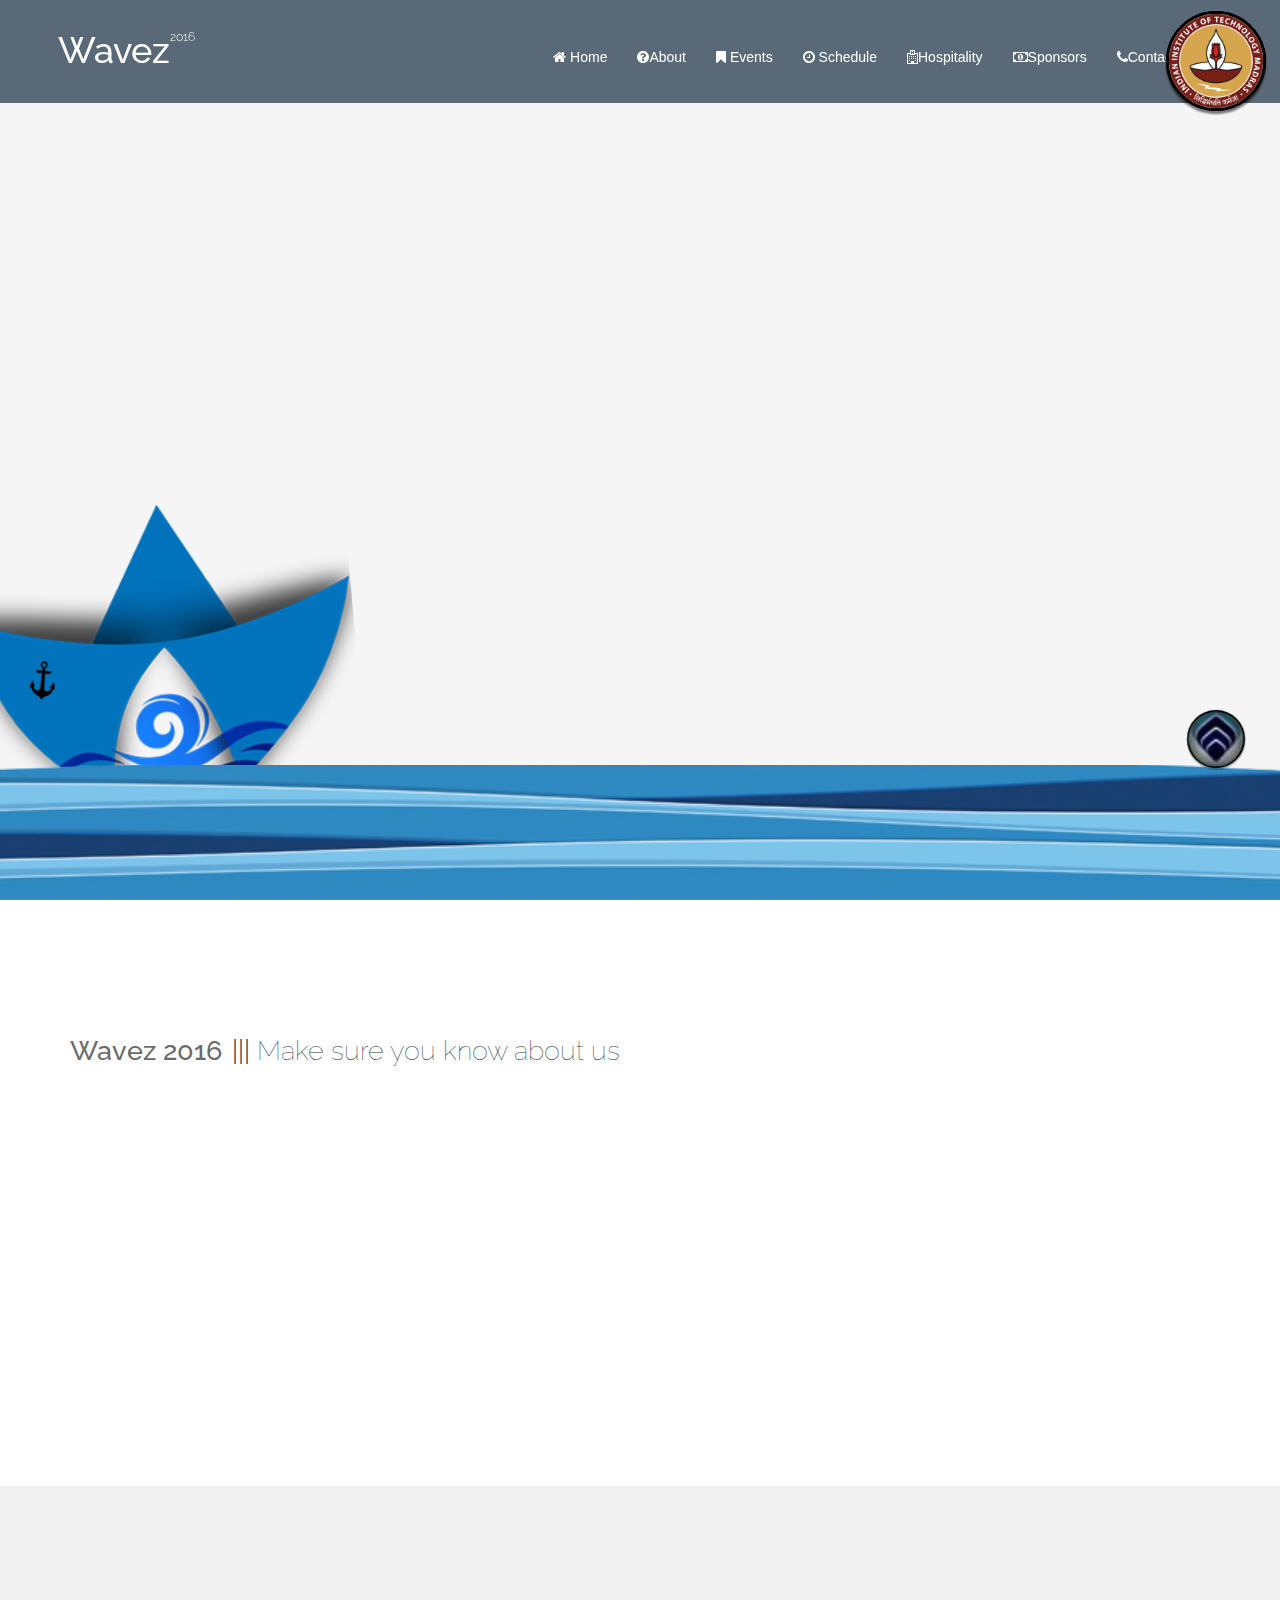
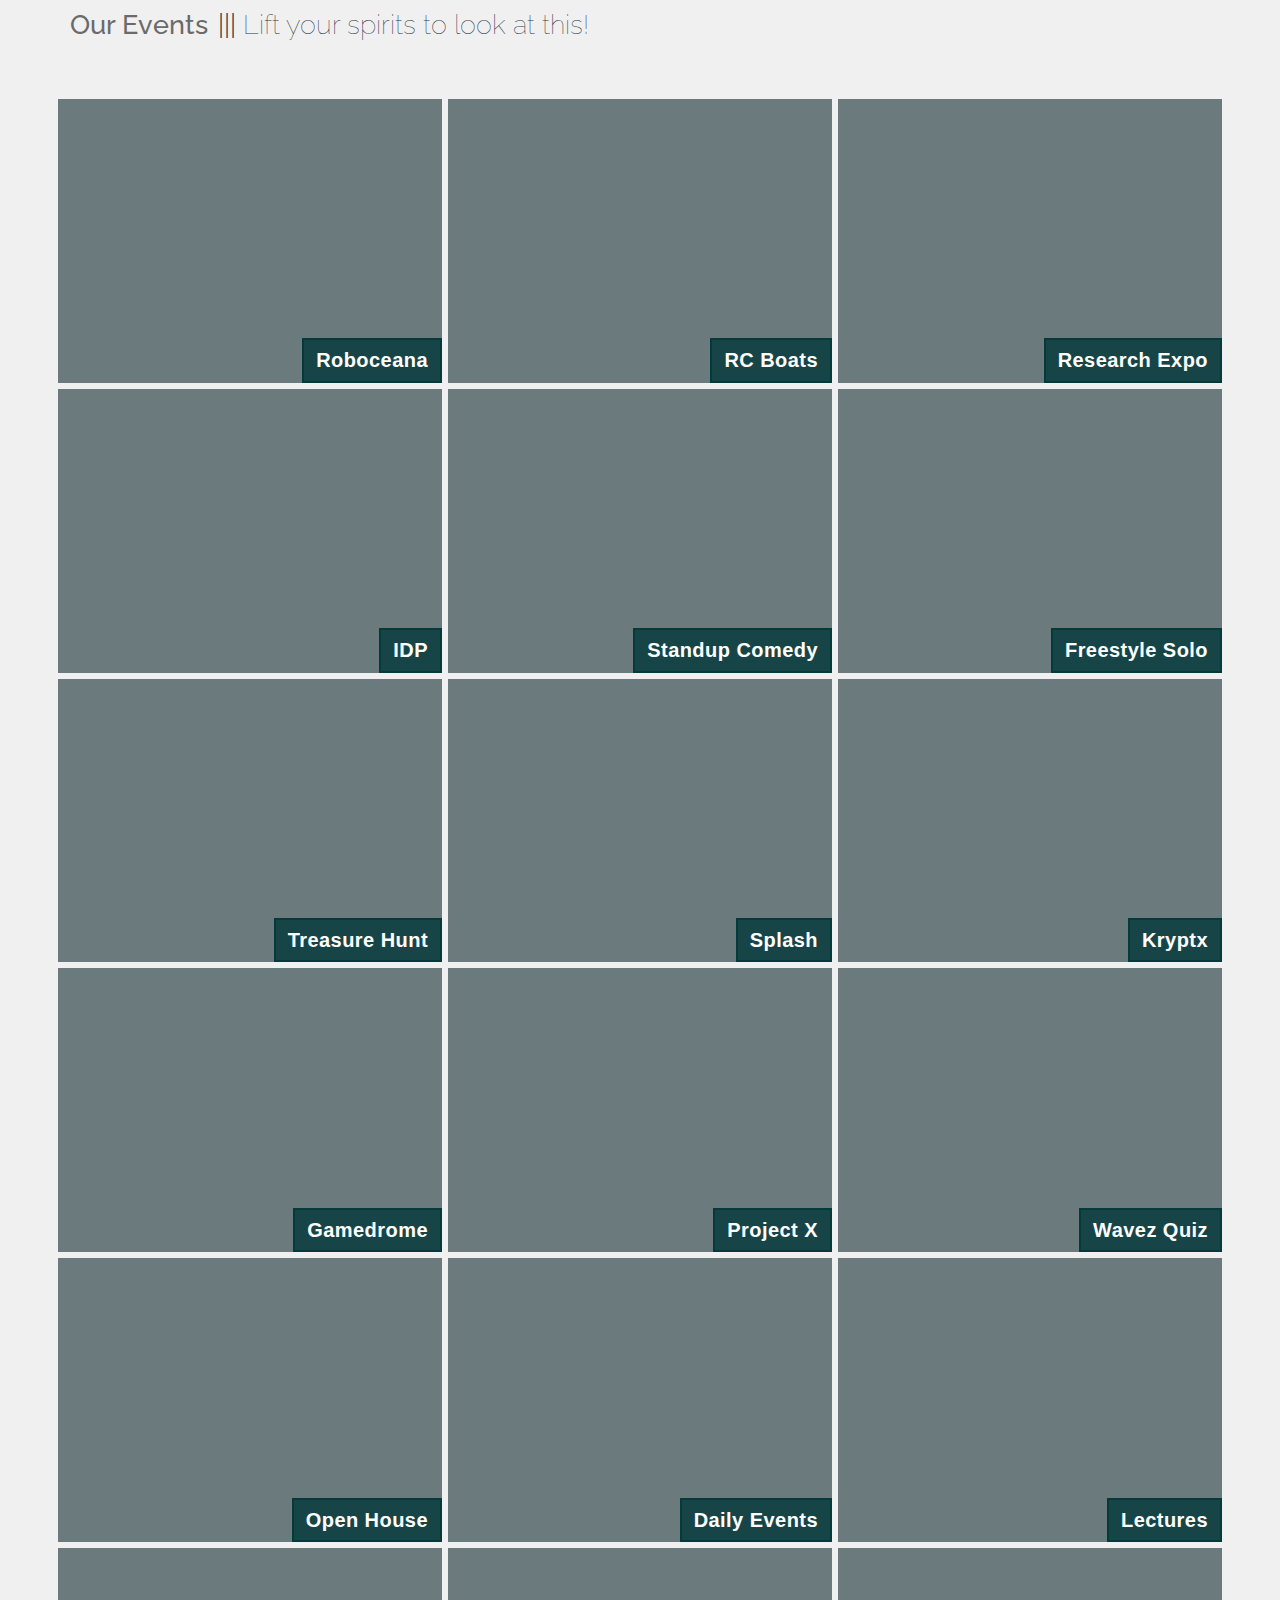
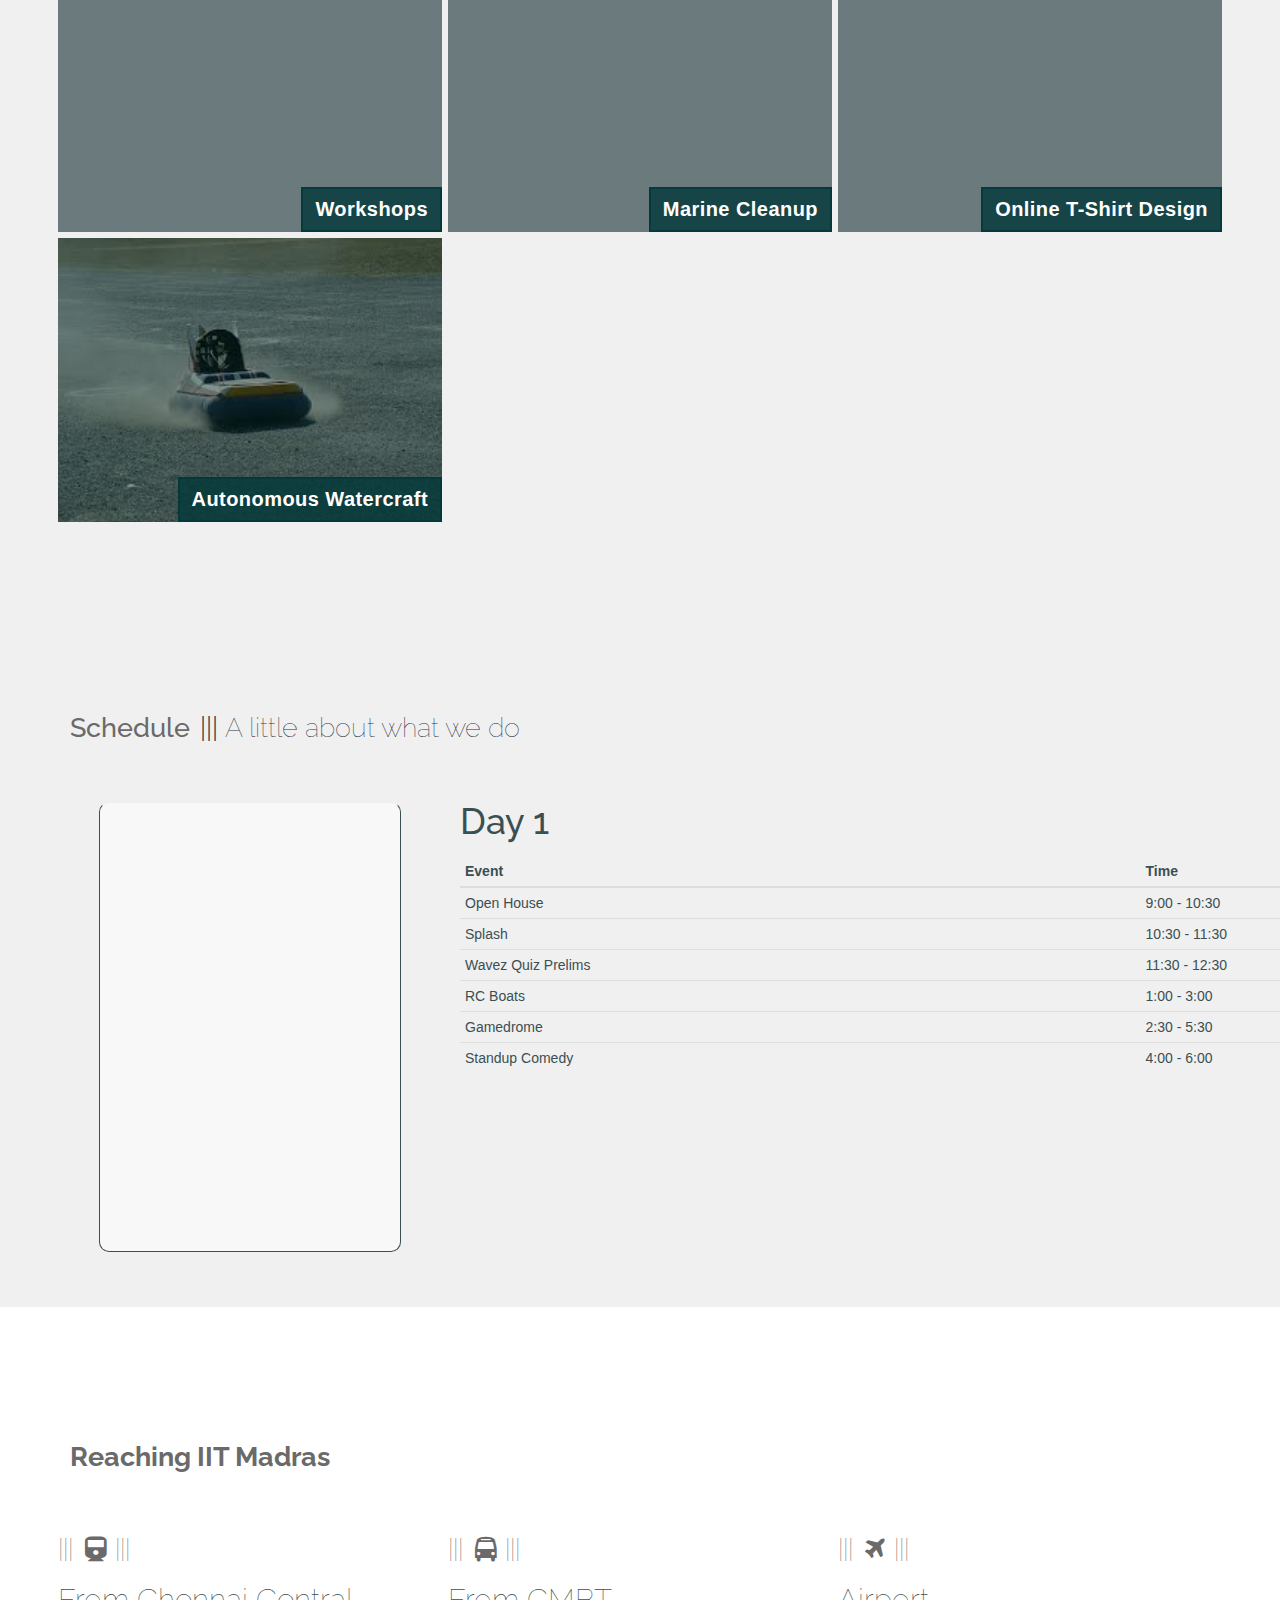
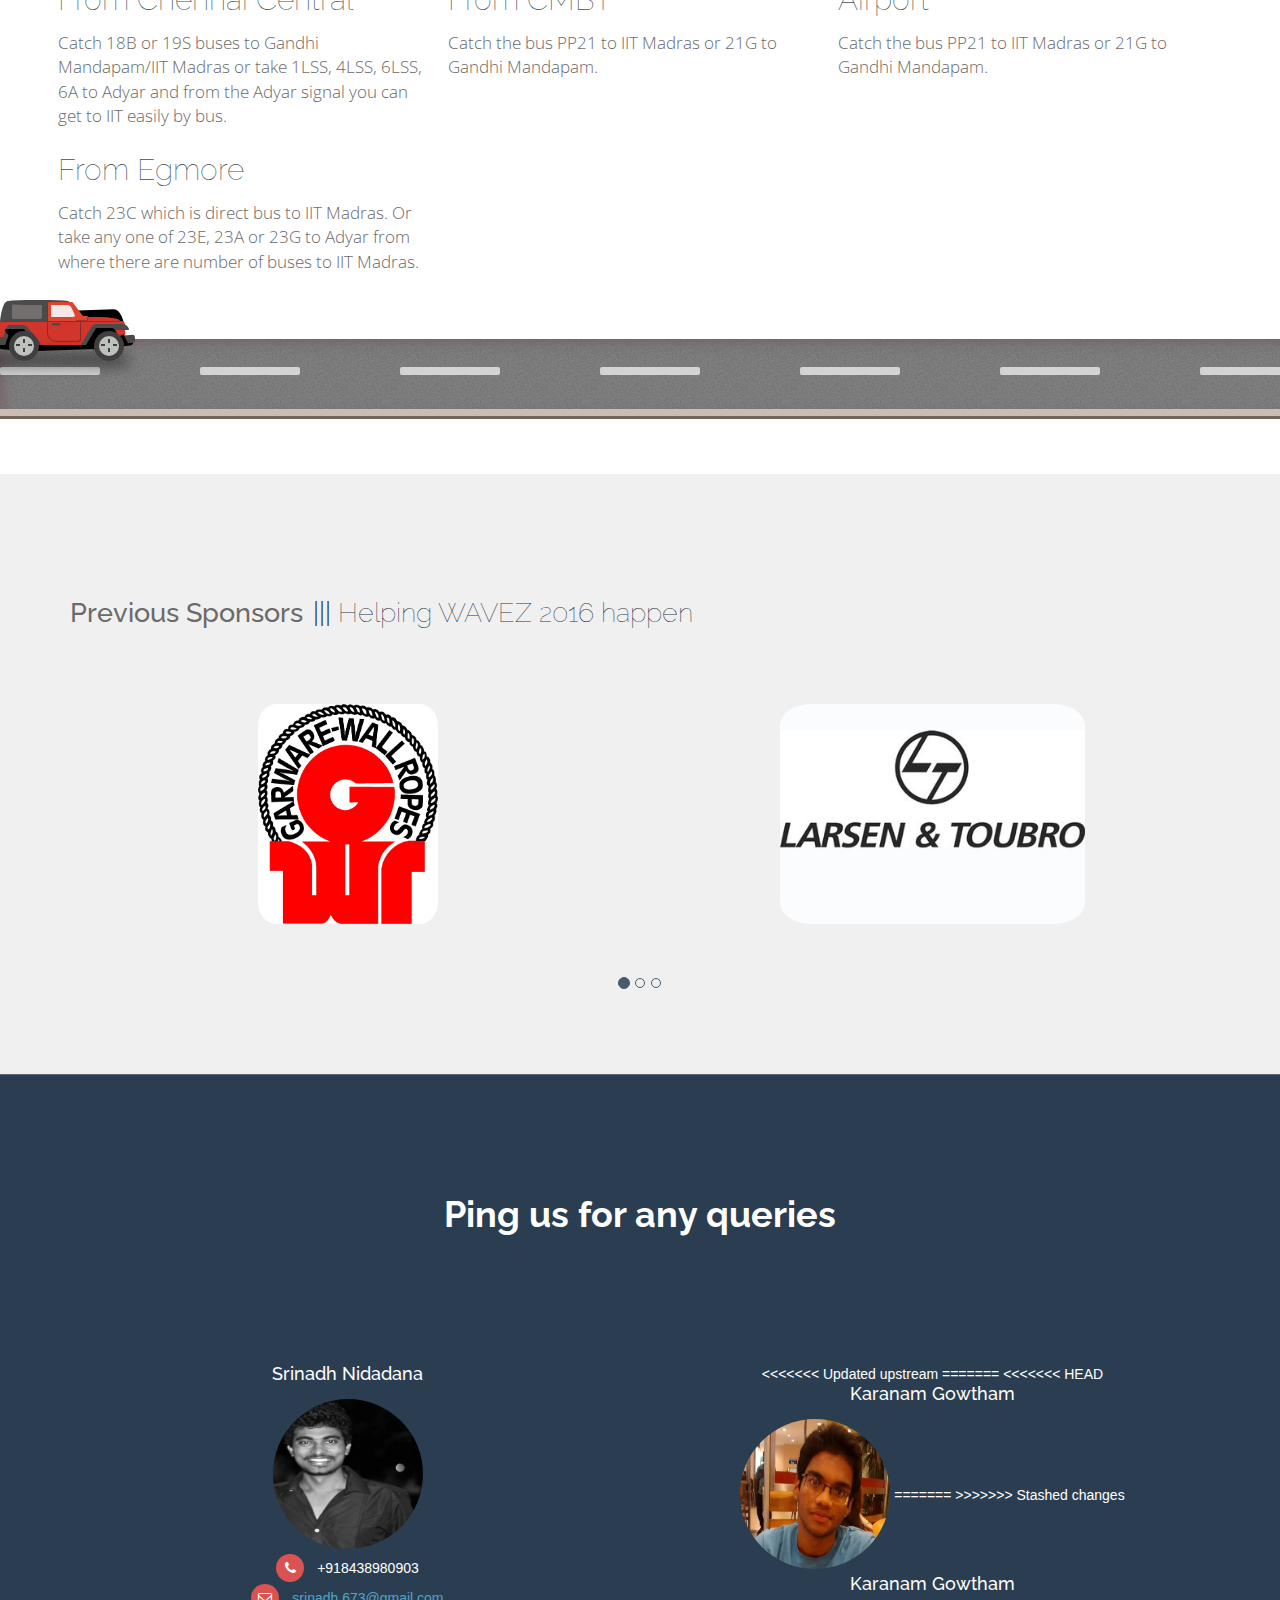
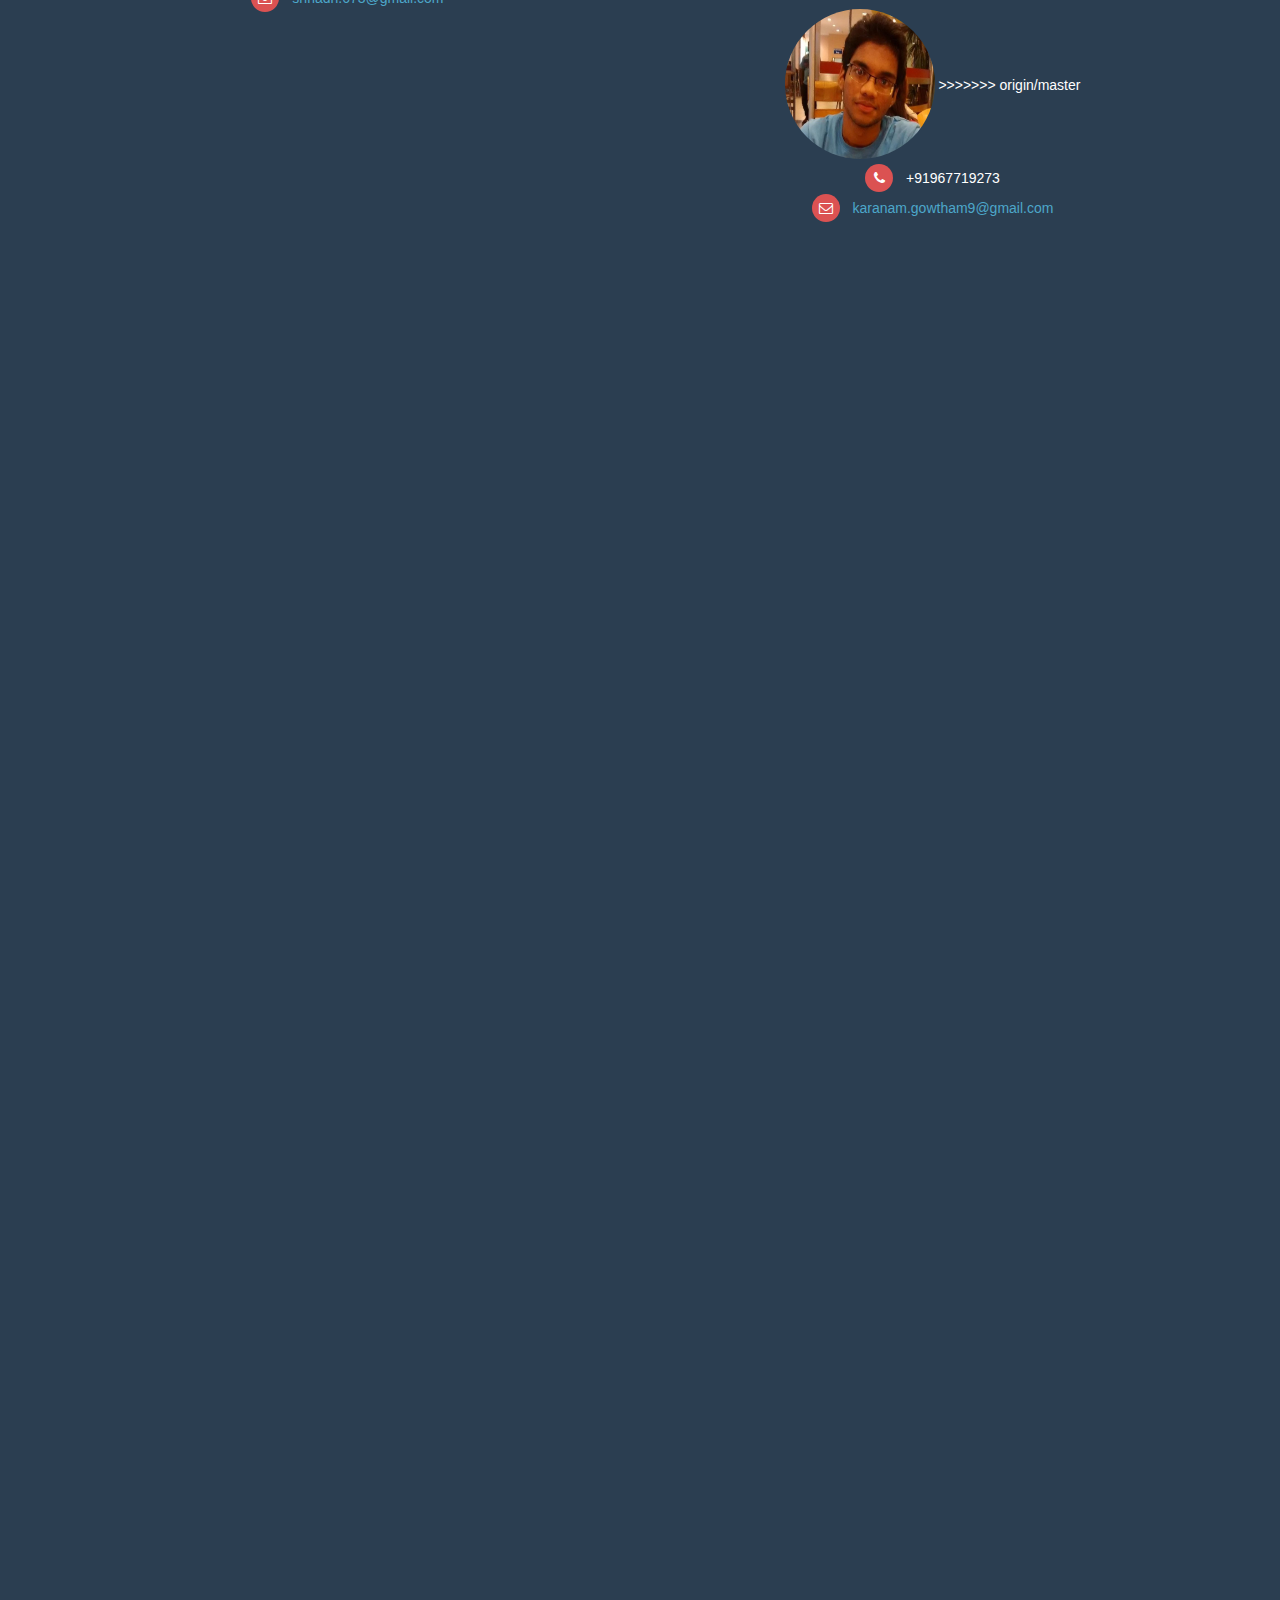
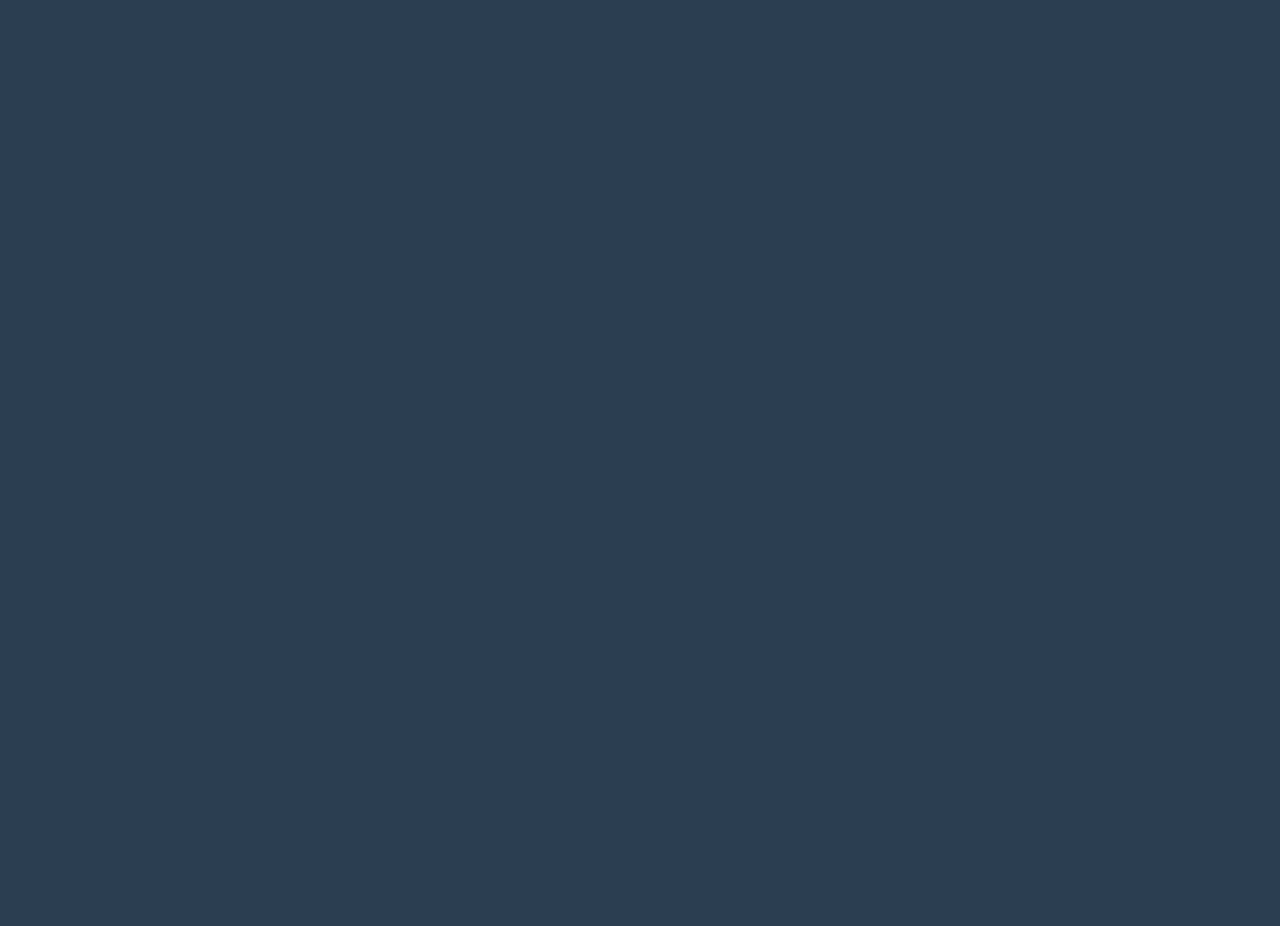
==== commit 6900bc77: "added meta tags, alt for images" ====
--- a/index.html
+++ b/index.html
@@ -7,9 +7,13 @@
 <!--<![endif]-->
 	<head>
 	    <link rel="shortcut icon" type="image/png" href="assets/images/wavezlogo.png">
-		<title>Wavez 2016</title>
+		<title>Wavez 2016: IIT Madras Naval Architecture and Ocean Engineering Department Annual Techno-Cultural Festival</title>
 
 		<!-- meta -->
+		<meta name="description" content="Wavez is the annual techno-cultural festival of the Department of Naval Architecture and Ocean Engineering at IIT Madras. It involves both Technical and Cultural events and is aimed at increasing the intra-department and inter-department interactions.">
+		<meta name="keywords" content="Wavez 2016">
+		<meta name="author" content="Wavez 2016 WebOps Team">
+		<meta charset="UTF-8">
 		<meta http-equiv="X-UA-Compatible" content="IE=edge">
 		<meta http-equiv="Content-Type" content="text/html; charset=UTF-8"/>
 		<meta name="viewport" content="width=device-width, initial-scale = 1.0, maximum-scale=1.0, user-scalable=no"/>
@@ -288,16 +292,16 @@
 		 --><!-- <div id="facebooklogo">
 		</div> -->
 		<div id="waveztextcontainer">
-			<img id="waveztext" src="assets/images/waveztext.png">
+			<img id="waveztext" src="assets/images/waveztext.png" alt="Wavez 2016">
 		</div>
 		<div id="boatcontainer">
-			<img id="boat" src="assets/images/wavezboat.png">
+			<img id="boat" src="assets/images/wavezboat.png" alt="Wavez logo boat">
 			<div id="anchorcontainer">
-				<img id="anchor" src="assets/images/wavezanchor.png">
+				<img id="anchor" src="assets/images/wavezanchor.png" alt="Wavez logo anchor">
 			</div>
 		</div>
 		<div id="seacontainer">
-			<img id="sea" src="assets/images/wavezsea.png">
+			<img id="sea" src="assets/images/wavezsea.png" alt="Sea">
 		</div>
 	</div>
 
@@ -320,7 +324,7 @@
 	                <div class="divide50"></div>
 	                <div class="row">
 	                    <div class="col-md-6  col-xs-12 ">
-                            <img src="assets/images/department2-new-edited.jpg" style="margin-top:30px !important; border-radius:45px; border: solid " width="100%" height="100%" class="about-img" >
+                            <img src="assets/images/department2-new-edited.jpg" style="margin-top:30px !important; border-radius:45px; border: solid " width="100%" height="100%" class="about-img" alt="Ocean Engineering Department, IIT Madras" >
 	                    </div>
 	                    <div class="col-md-6 col-xs-12 text-center">
 	                        <div class="aboutus-item">
@@ -1699,8 +1703,8 @@
 							  	<div class="carousel-inner" role="listbox">
 								    <div class="item active">
 								      	<div class="img-center">	
-								      		<div class="col-md-6" style="padding-bottom:40px"><img class="img-circle circular-img" width="180" height="220" src="assets/images/spon1.jpg"></div>
-								      		<div class="col-md-6" style="padding-bottom:40px"><img class="img-circle circular-img" height="220" src="assets/images/spon2.jpg"></div>
+								      		<div class="col-md-6" style="padding-bottom:40px"><img class="img-circle circular-img" width="180" height="220" src="assets/images/spon1.jpg" alt="Garware-Wall Ropes Limited"></div>
+								      		<div class="col-md-6" style="padding-bottom:40px"><img class="img-circle circular-img" height="220" src="assets/images/spon2.jpg" alt="Larsen & Toubro"></div>
 								      	</div>	
 								      	<!-- <h3>
 								      		Create a website that you are gonna be proud of. Be it Business, Portfolio, Photography, eCommerce & much more.
@@ -1709,16 +1713,16 @@
 								    </div><!-- /.item -->
 								    <div class="item">
 								    	<div class="img-center">	
-								      		<div class="col-md-6" style="padding-bottom:40px; border-radius:10%"><img class="img-circle circular-img" height="220" src="assets/images/spon3.png"></div>
-								      		<div class="col-md-6" style="padding-bottom:40px; border-radius:10%"><img class="img-circle circular-img" height="220" width="220" src="assets/images/spon4.png"></div>
+								      		<div class="col-md-6" style="padding-bottom:40px; border-radius:10%"><img class="img-circle circular-img" height="220" src="assets/images/spon3.png" alt="Safeway Dredging Enterprises"></div>
+								      		<div class="col-md-6" style="padding-bottom:40px; border-radius:10%"><img class="img-circle circular-img" height="220" width="220" src="assets/images/spon4.png" alt="Mars Synergy Geotech Pvt Ltd"></div>
 								      	</div>
 								       	
 								      
 								    </div><!-- /.item -->
 								    <div class="item">
 								    	<div class="img-center">	
-								      		<div class="col-md-6" style="padding-bottom:40px"><img class="img-circle circular-img"  height="170" src="assets/images/spon5.jpg"></div>
-								      		<div class="col-md-6" style="padding-bottom:40px"><img class="img-circle circular-img"  height="220" src="assets/images/spon6.jpeg"></div>
+								      		<div class="col-md-6" style="padding-bottom:40px"><img class="img-circle circular-img"  height="170" src="assets/images/spon5.jpg" alt="Rigwise Rigging Services Limited"></div>
+								      		<div class="col-md-6" style="padding-bottom:40px"><img class="img-circle circular-img"  height="220" src="assets/images/spon6.jpeg" alt="Vedam Design & Technical Consultancy Pvt Ltd."></div>
 								        </div>
 								       	
 								    </div><!-- /.item -->
@@ -1740,7 +1744,7 @@
 								<h1 class="footer-block-top  " >Secretary</h1>
 								<ul>
 								    <h4 style="color:#FFFFFF" >Srinadh Nidadana</h4>
-								    <img  src="assets/images/srinadh.jpg" style="margin-bottom:5px; border-radius:50%" width="150" height="150" >
+								    <img  src="assets/images/srinadh.jpg" style="margin-bottom:5px; border-radius:50%" width="150" height="150" alt="Srinadh Nidadana, Secratary Wavez 2016">
 									    <li class="address-sub ">
 									        <i class="fa fa-phone" style="margin-bottom:2px"></i> +918438980903</li>
 									    <li>   
@@ -1758,8 +1762,16 @@
 								
 								<h1 class="footer-block-top">Secretary</h1>
 								<ul>
+<<<<<<< Updated upstream
+=======
+<<<<<<< HEAD
+								    <h4 style="color:#FFFFFF" >Karanam Gowtham</h4>
+								    <img  src="assets/images/gowtham2.jpg" style="margin-bottom:5px; border-radius:50%" width="150" height="150" alt="Karanam Gowtham, Secratary Wavez 2016">
+=======
+>>>>>>> Stashed changes
 								    <h4 style="color:#FFFFFF">Karanam Gowtham</h4>
 								    <img  src="assets/images/gowtham2.jpg" style="margin-bottom:5px; border-radius:50%" width="150" height="150">
+>>>>>>> origin/master
 									    <li class="address-sub">
 									        <i class="fa fa-phone" style="margin-bottom:2px"></i> +91967719273</li>
 									    <li >   
@@ -1771,12 +1783,12 @@
 
 	                <div class=" col-sm-12" style="text-align:center"><h1 class="footer-block-top ">Spons Team</h1></div>			
 					<div class="row">
-							<div class=" col-sm-3 col-sm-offset-3  blog-post" style="text-align:center" >
+							<div class=" col-sm-4 col-sm-offset-2  blog-post" style="text-align:center" >
 								
 								<!-- <h1 class="footer-block-top  " data-id="1">Secretary</h1> -->
 								<ul>
 								    <h4 style="color:#FFFFFF" class="left">Prasanna Venkatesh</h4>
-								    <img  src="assets/images/pvenkatesh.jpg" style="margin-bottom:5px; border-radius:50%" class="left" width="150" height="150" >
+								    <img  src="assets/images/pvenkatesh.jpg" style="margin-bottom:5px; border-radius:50%" class="left" width="150" height="150" alt="Prasanna Venkatesh, Sponsership Team Wavez 2016">
 									    <li class="left">
 									        <i class="fa fa-phone" style="margin-bottom:2px"></i> +919952938937</li>
 									    <li class="left">   
@@ -1791,7 +1803,7 @@
 								<!-- <h1 class="footer-block-top">Secretary</h1> -->
 								<ul>
 								    <h4 style="color:#FFFFFF" style="margin-bottom:5px" class="right">Vishal Venkatesh</h4>
-								    <img  src="assets/images/vishal.jpg" style="border-radius:50%" width="150" height="150" class="right">
+								    <img  src="assets/images/vishal.jpg" style="border-radius:50%" width="150" height="150" class="right" alt="Vishal Venkatesh, Sponsership Team Wavez 2016">
 									    <li class="right">
 									        <i class="fa fa-phone" style="margin-bottom:2px"></i> to be filled</li>
 									    <li class="right">   
@@ -1801,17 +1813,50 @@
 					</div>
 
 
+                    <div class=" col-sm-12" style="text-align:center"><h1 class="footer-block-top ">Events</h1></div>			
+					<div class="row">
+							<div class=" col-sm-4 col-sm-offset-2  blog-post" style="text-align:center" >
+								
+								<!-- <h1 class="footer-block-top  " data-id="1">Secretary</h1> -->
+								<ul>
+								    <h4 style="color:#FFFFFF" class="left">Ravali K</h4>
+								    <img  src="assets/images/img1.jpg" style="margin-bottom:5px; border-radius:50%" class="left" width="150" height="150" >
+									    <li class="left">
+									        <i class="fa fa-phone" style="margin-bottom:2px"></i> +919710291142</li>
+									    <li class="left">   
+									        <i class="fa fa-envelope-o"></i> <a href="">ravali.kothuri2@gmail.com</a></li>
+									    
+							</div>
+
+                           
+
+                            <div class="col-sm-4 col-sm-offset-0  blog-post" style="text-align:center">
+								
+								<!-- <h1 class="footer-block-top">Secretary</h1> -->
+								<ul>
+								    <h4 style="color:#FFFFFF" style="margin-bottom:5px" class="right">Rithish</h4>
+								    <img  src="assets/images/rithish2.jpg" style="border-radius:50%" width="150" height="150" class="right">
+									    <li class="right">
+									        <i class="fa fa-phone" style="margin-bottom:2px"></i> +919884180378</li>
+									    <li class="right">   
+									        <i class="fa fa-envelope-o"></i> <a href="">lalamrithish@gmail.com</a></li>
+                            </div>
+
+					</div>
+
+
+
 					<div class="row">
 							<div class=" col-sm-4 col-sm-offset-0  blog-post" style="text-align:center" >
 								
-								<h2 class="footer-block-left  " data-id="1">Tresurer</h1>
+								<h1 class="footer-block-top  " data-id="1">Tresurer</h1>
 								<ul>
-								    <h4 style="color:#FFFFFF" class="left">Prasanna Venkatesh</h4>
-								    <img  src="assets/images/img1.jpg" style="margin-bottom:5px; border-radius:50%" class="left" width="150" height="150" >
+								    <h4 style="color:#FFFFFF" class="left">Devi Amulya</h4>
+								    <img  src="assets/images/amulya2.jpg" style="margin-bottom:5px; border-radius:50%" class="left" width="150" height="150" >
 									    <li class="left">
-									        <i class="fa fa-phone" style="margin-bottom:2px"></i> +919952938937</li>
+									        <i class="fa fa-phone" style="margin-bottom:2px"></i> +919043812203</li>
 									    <li class="left">   
-									        <i class="fa fa-envelope-o"></i> <a href="">rpvenkatesh.938@gmail.com</a></li>
+									        <i class="fa fa-envelope-o"></i> <a href="">mdeviamulya@gmail.com</a></li>
 									    
 							</div>
 
@@ -1819,30 +1864,124 @@
 
                             <div class="col-sm-4 col-sm-offset-0  blog-post" style="text-align:center">
 								
-								<h2 class="footer-block-left">WebOps</h1>
+								<h1 class="footer-block-top">WebOps</h1>
 								<ul>
-								    <h4 style="color:#FFFFFF" style="margin-bottom:5px" class="right">Vishal Venkatesh</h4>
+								    <h4 style="color:#FFFFFF" style="margin-bottom:5px" class="right">S. Prakyath</h4>
 								    <img  src="assets/images/img1.jpg" style="border-radius:50%" width="150" height="150" class="right">
 									    <li class="right">
-									        <i class="fa fa-phone" style="margin-bottom:2px"></i> to be filled</li>
+									        <i class="fa fa-phone" style="margin-bottom:2px"></i>+919003112334</li>
+									    <li class="right">   
+									        <i class="fa fa-envelope-o"></i> <a href="">prakyathshankesi@gmail.com</a></li>
+                            </div>
+
+
+                            <div class="col-sm-4 col-sm-offset-0  blog-post" style="text-align:center">
+								
+								<h1 class="footer-block-top">Design & ambi</h1>
+								<ul>
+								    <h4 style="color:#FFFFFF" style="margin-bottom:5px" class="right">Sandeep</h4>
+								    <img  src="assets/images/sandeep1.jpg" style="border-radius:50%" width="150" height="150" class="right">
+									    <li class="right">
+									        <i class="fa fa-phone" style="margin-bottom:2px"></i>to be filled</li>
 									    <li class="right">   
 									        <i class="fa fa-envelope-o"></i> <a href="">to be filled</a></li>
                             </div>
 
+					</div>
+
+					<div class=" col-sm-12" style="text-align:center"><h1 class="footer-block-top ">Publicity</h1></div>			
+					<div class="row">
+							<div class=" col-sm-4 col-sm-offset-2  blog-post" style="text-align:center" >
+								
+								<!-- <h1 class="footer-block-top  " data-id="1">Secretary</h1> -->
+								<ul>
+								    <h4 style="color:#FFFFFF" class="left">Sreeshyam C A</h4>
+								    <img  src="assets/images/sreeshyam1.jpg" style="margin-bottom:5px; border-radius:50%" class="left" width="150" height="150" >
+									    <li class="left">
+									        <i class="fa fa-phone" style="margin-bottom:2px"></i> +919940504400</li>
+									    <li class="left">   
+									        <i class="fa fa-envelope-o"></i> <a href="">sreeshyamca@gmail.com</a></li>
+									    
+							</div>
+
+                           
 
                             <div class="col-sm-4 col-sm-offset-0  blog-post" style="text-align:center">
 								
-								<h2 class="footer-block-left">Design & ambi</h1>
+								<!-- <h1 class="footer-block-top">Secretary</h1> -->
 								<ul>
-								    <h4 style="color:#FFFFFF" style="margin-bottom:5px" class="right">Vishal Venkatesh</h4>
-								    <img  src="assets/images/img1.jpg" style="border-radius:50%" width="150" height="150" class="right">
+								    <h4 style="color:#FFFFFF" style="margin-bottom:5px" class="right">Sivaramakrishnan</h4>
+								    <img  src="assets/images/sivram2.jpg" style="border-radius:50%" width="150" height="150" class="right">
 									    <li class="right">
-									        <i class="fa fa-phone" style="margin-bottom:2px"></i> to be filled</li>
+									        <i class="fa fa-phone" style="margin-bottom:2px"></i>+919150532024</li>
 									    <li class="right">   
-									        <i class="fa fa-envelope-o"></i> <a href="">to be filled</a></li>
+									        <i class="fa fa-envelope-o"></i> <a href="">sivaramvineeth@gmail.com</a></li>
                             </div>
 
 					</div>
+
+                    <div class=" col-sm-12" style="text-align:center"><h1 class="footer-block-top ">Facilities</h1></div>			
+					<div class="row">
+							<div class=" col-sm-4 col-sm-offset-2  blog-post" style="text-align:center" >
+								
+								<!-- <h1 class="footer-block-top  " data-id="1">Secretary</h1> -->
+								<ul>
+								    <h4 style="color:#FFFFFF" class="left">Dikshant Telang</h4>
+								    <img  src="assets/images/dikshant1.jpg" style="margin-bottom:5px; border-radius:50%" class="left" width="150" height="150" >
+									    <li class="left">
+									        <i class="fa fa-phone" style="margin-bottom:2px"></i> +919962878360</li>
+									    <li class="left">   
+									        <i class="fa fa-envelope-o"></i> <a href="">linkin2012dikshant@gmail.com</a></li>
+									    
+							</div>
+
+                           
+
+                            <div class="col-sm-4 col-sm-offset-0  blog-post" style="text-align:center">
+								
+								<!-- <h1 class="footer-block-top">Secretary</h1> -->
+								<ul>
+								    <h4 style="color:#FFFFFF" style="margin-bottom:5px" class="right">Navaneeth D</h4>
+								    <img  src="assets/images/navneet2.jpg" style="border-radius:50%" width="150" height="150" class="right">
+									    <li class="right">
+									        <i class="fa fa-phone" style="margin-bottom:2px"></i>+919940398984</li>
+									    <li class="right">   
+									        <i class="fa fa-envelope-o"></i> <a href="">navaneeth.devi@gmail.com</a></li>
+                            </div>
+
+					</div>
+
+							
+					<div class="row">
+							<div class=" col-sm-4 col-sm-offset-2  blog-post" style="text-align:center" >
+								
+								<h1 class="footer-block-top  " data-id="1">QMS</h1>
+								<ul>
+								    <h4 style="color:#FFFFFF" class="left">Jerick R</h4>
+								    <img  src="assets/images/jerick1.jpg" style="margin-bottom:5px; border-radius:50%" class="left" width="150" height="150" >
+									    <li class="left">
+									        <i class="fa fa-phone" style="margin-bottom:2px"></i> +918883990286</li>
+									    <li class="left">   
+									        <i class="fa fa-envelope-o"></i> <a href="">jerick.kj@gmail.com</a></li>
+									    
+							</div>
+
+                           
+
+                            <div class="col-sm-4 col-sm-offset-0  blog-post" style="text-align:center">
+								
+								<h1 class="footer-block-top">Sports</h1>
+								<ul>
+								    <h4 style="color:#FFFFFF" style="margin-bottom:5px" class="right">Kishore S A</h4>
+								    <img  src="assets/images/kishore1.jpg" style="border-radius:50%" width="150" height="150" class="right">
+									    <li class="right">
+									        <i class="fa fa-phone" style="margin-bottom:2px"></i>+919489742148</li>
+									    <li class="right">   
+									        <i class="fa fa-envelope-o"></i> <a href="">kishoreabc05@gmail.com</a></li>
+                            </div>
+
+					</div>
+
                      					
 				</div>
 			</div>
@@ -2324,10 +2463,10 @@
         <script >
          $('.footer-block-top').addClass('wow bounceInDown');
          $('.top').addClass('wow bounceInDown');
-         $('.footer-block-left').addClass('wow bounceInLeft');
-         $('.left').addClass('wow bounceInLeft');
-         $('.footer-block-right').addClass('wow bounceInRight');
-         $('.right').addClass('wow bounceInRight');
+         $('.footer-block-left').addClass('wow slideInLeft');
+         $('.left').addClass('wow slideInLeft');
+         $('.footer-block-right').addClass('wow slideInRight');
+         $('.right').addClass('wow slideInRight');
          // $('.main-header').addClass('wow bounceInUp');
          // $('.sub-header').addClass('wow bounceInUp');
          $('.aboutus-desc').addClass('wow bounceInRight');
@@ -2340,10 +2479,10 @@
         <script >
           $('.footer-block-top').attr({'data-wow-duration':'2s', 'data-wow-delay':'0.1s'});
           $('.top').attr({'data-wow-duration':'2s', 'data-wow-delay':'0.1s'});
-          $('.footer-block-left').attr({'data-wow-duration':'2s', 'data-wow-delay':'0.2s'});
-          $('.left').attr({'data-wow-duration':'2s', 'data-wow-delay':'0.3s'});
-          $('.footer-block-right').attr({'data-wow-duration':'2s', 'data-wow-delay':'0.2s'});
-          $('.right').attr({'data-wow-duration':'2s', 'data-wow-delay':'0.2s'});
+          $('.footer-block-left').attr({'data-wow-duration':'1s', 'data-wow-delay':'0.2s'});
+          $('.left').attr({'data-wow-duration':'1s', 'data-wow-delay':'0.3s'});
+          $('.footer-block-right').attr({'data-wow-duration':'1s', 'data-wow-delay':'0.2s'});
+          $('.right').attr({'data-wow-duration':'1s', 'data-wow-delay':'0.2s'});
           // $('.main-header').attr({'data-wow-duration':'2.5s', 'data-wow-delay':'0.5s'});
           // $('.sub-header').attr({'data-wow-duration':'2.5s', 'data-wow-delay':'0.2s'});
           $('.aboutus-desc').attr({'data-wow-duration':'1s', 'data-wow-delay':'0.1s'});
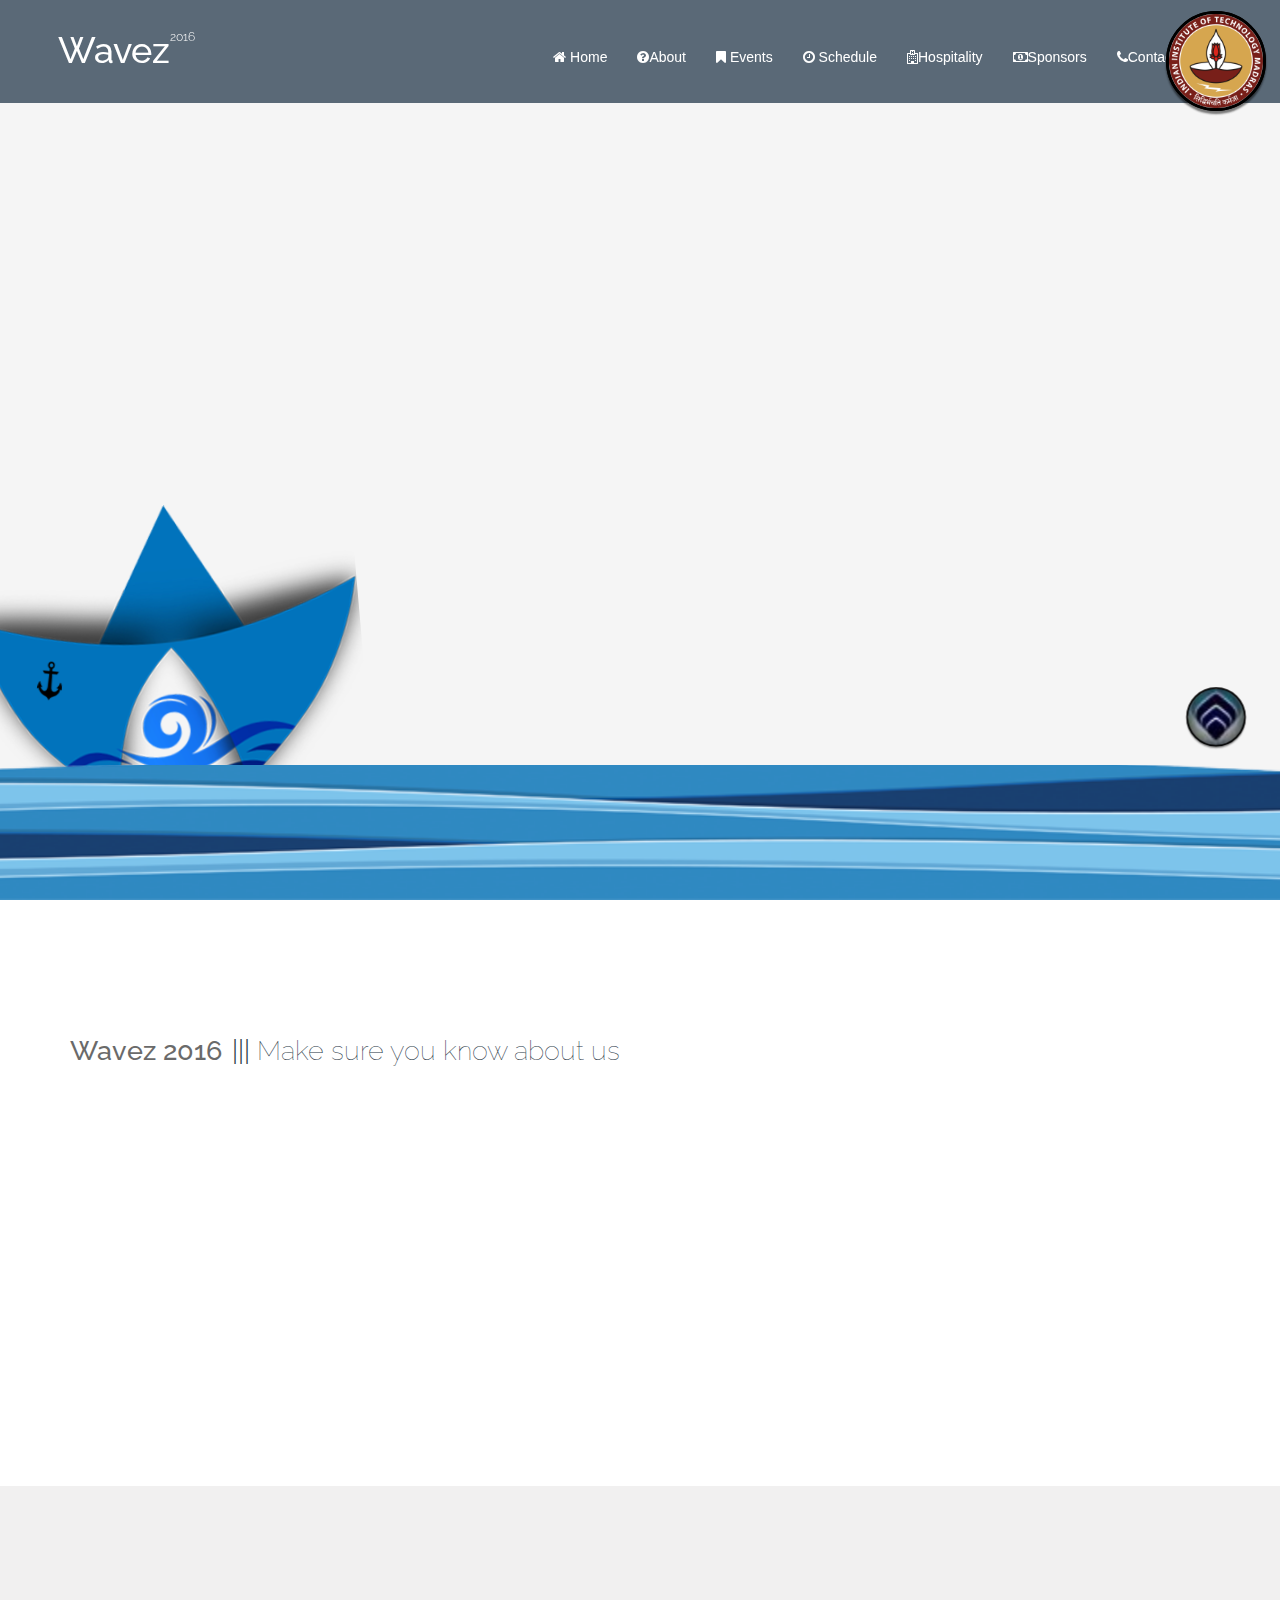
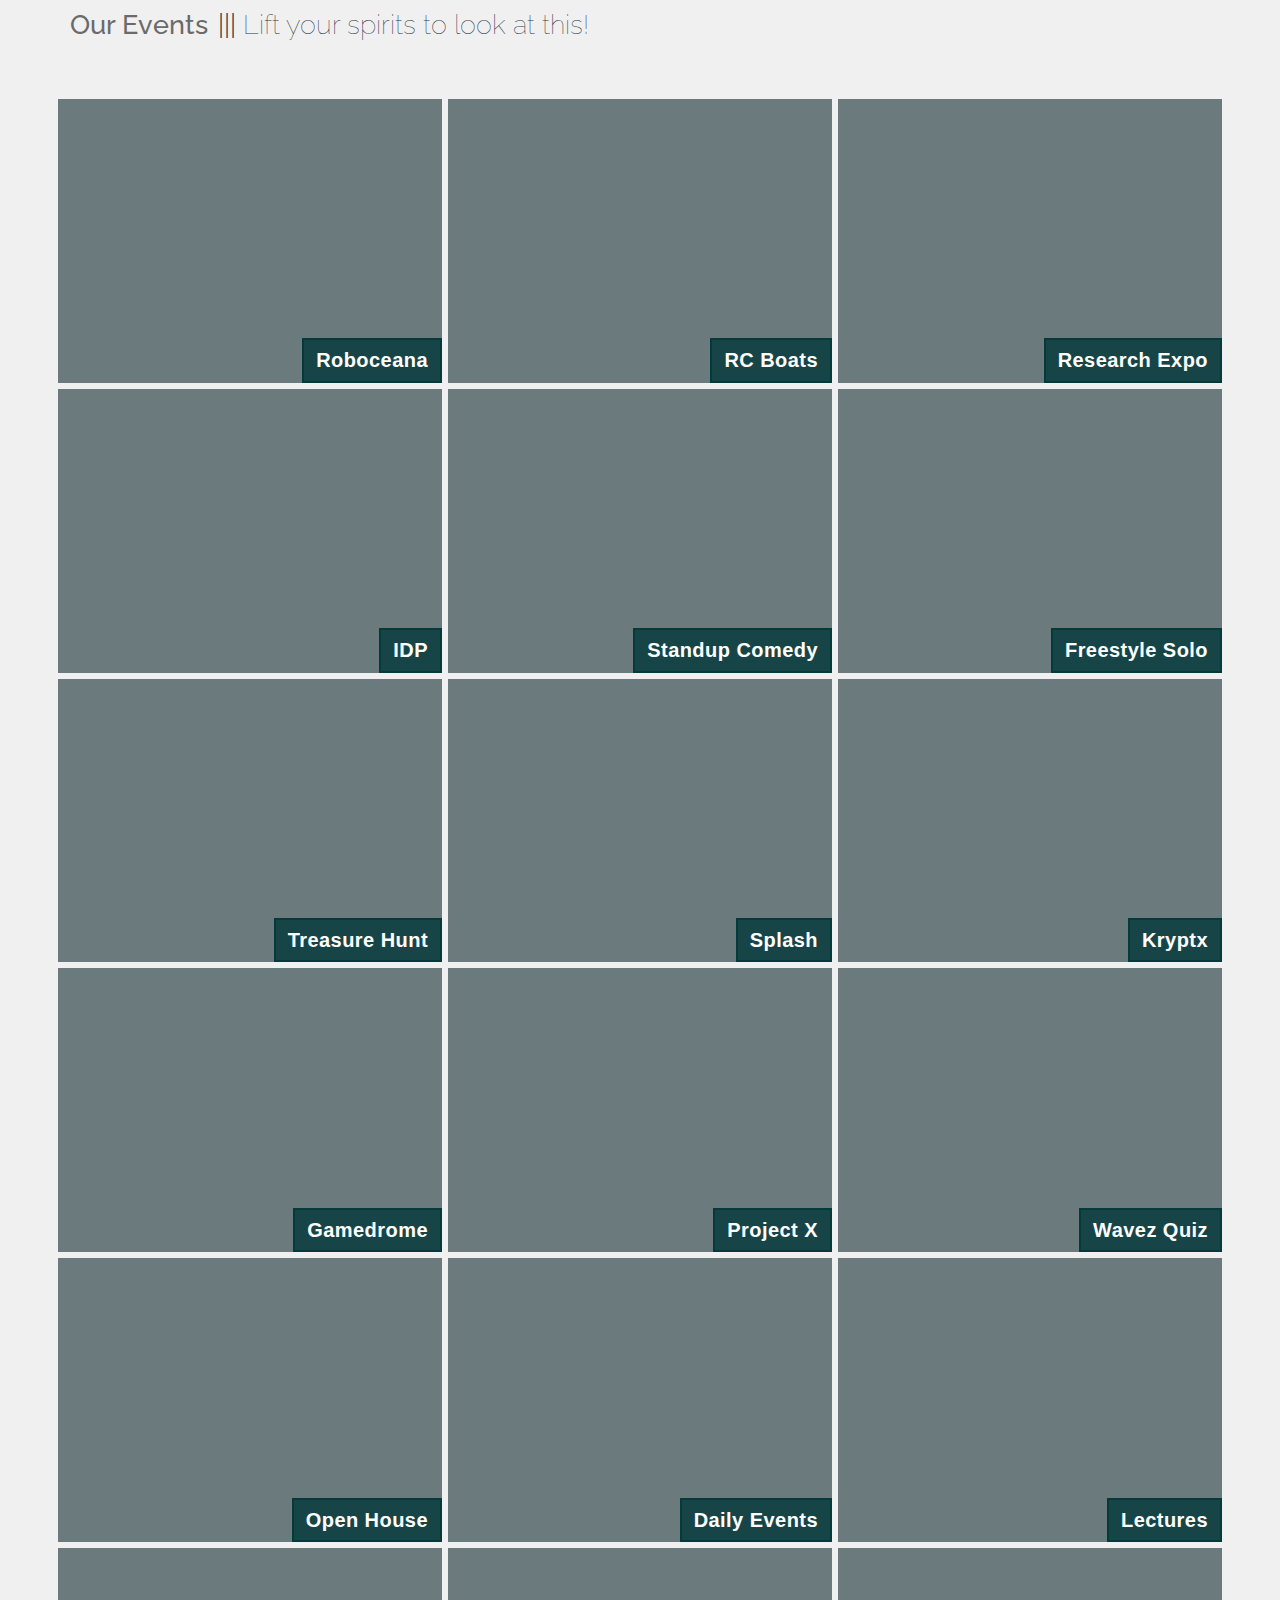
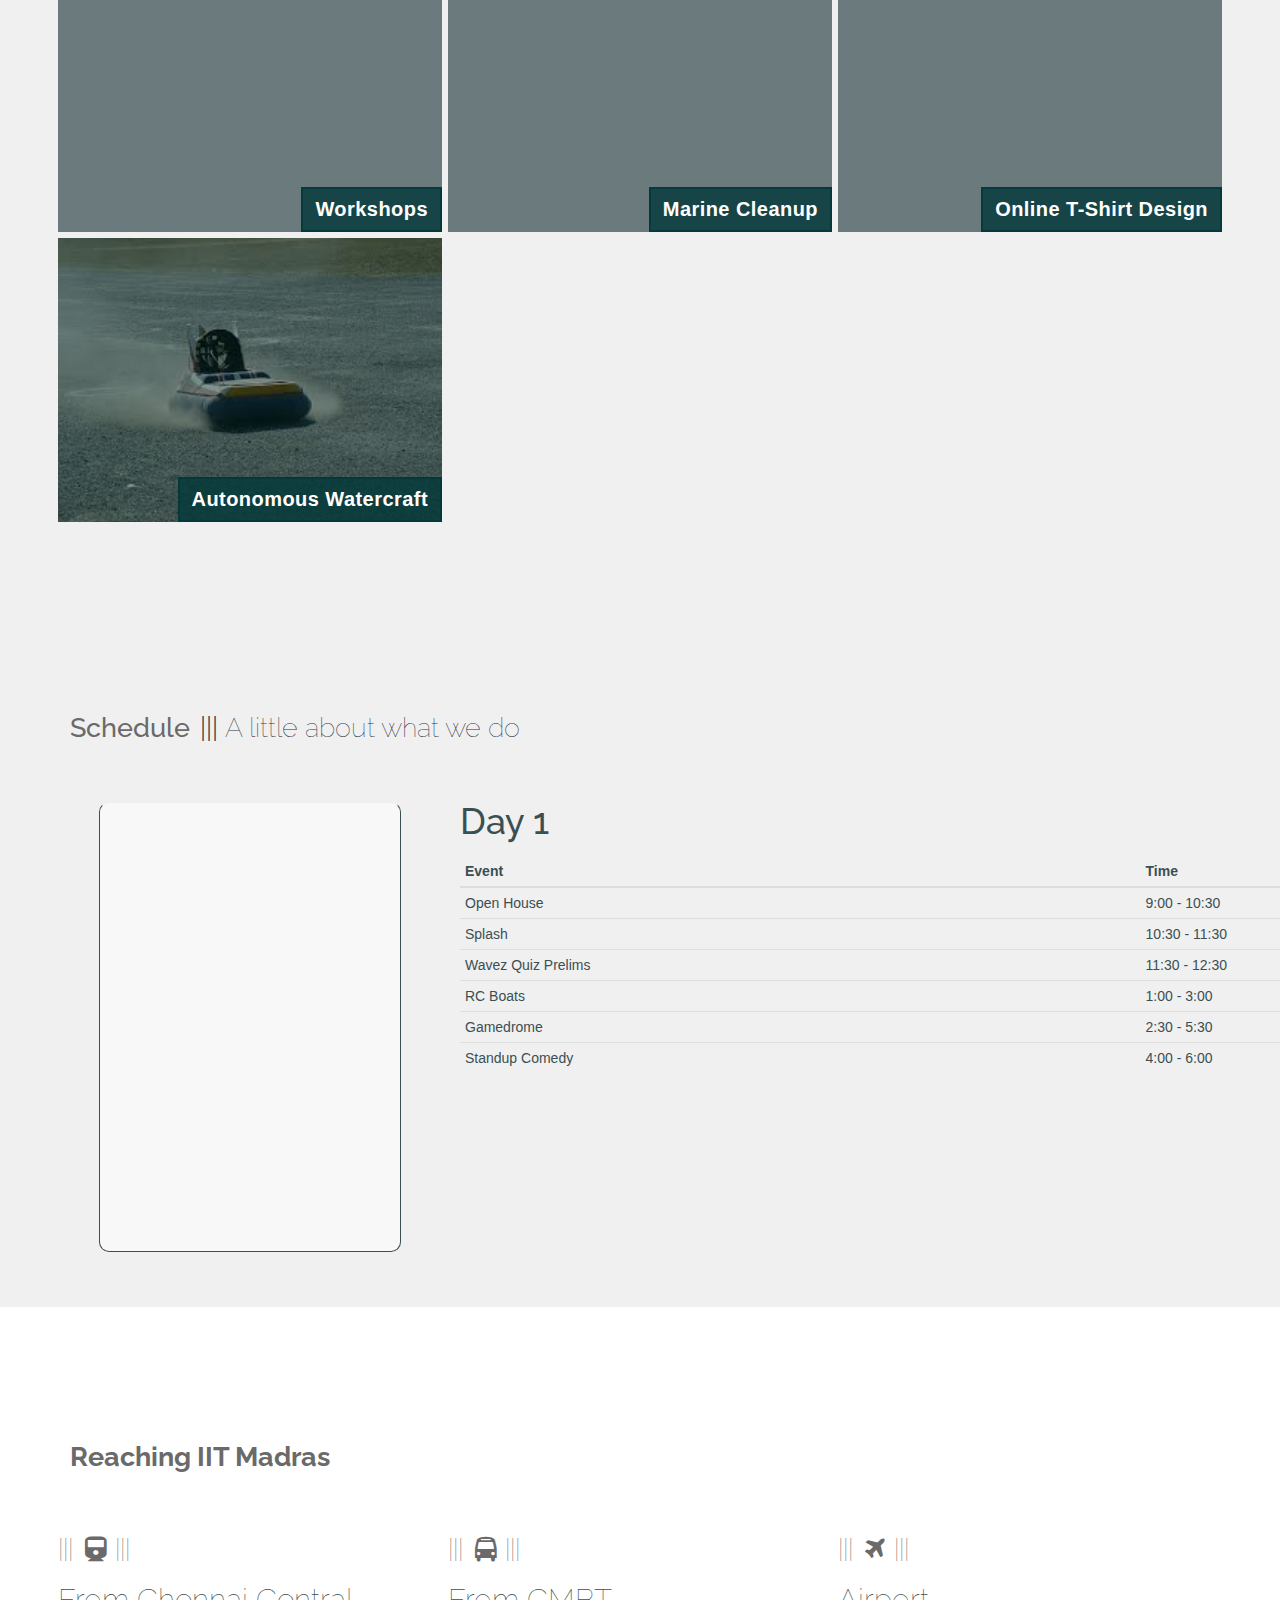
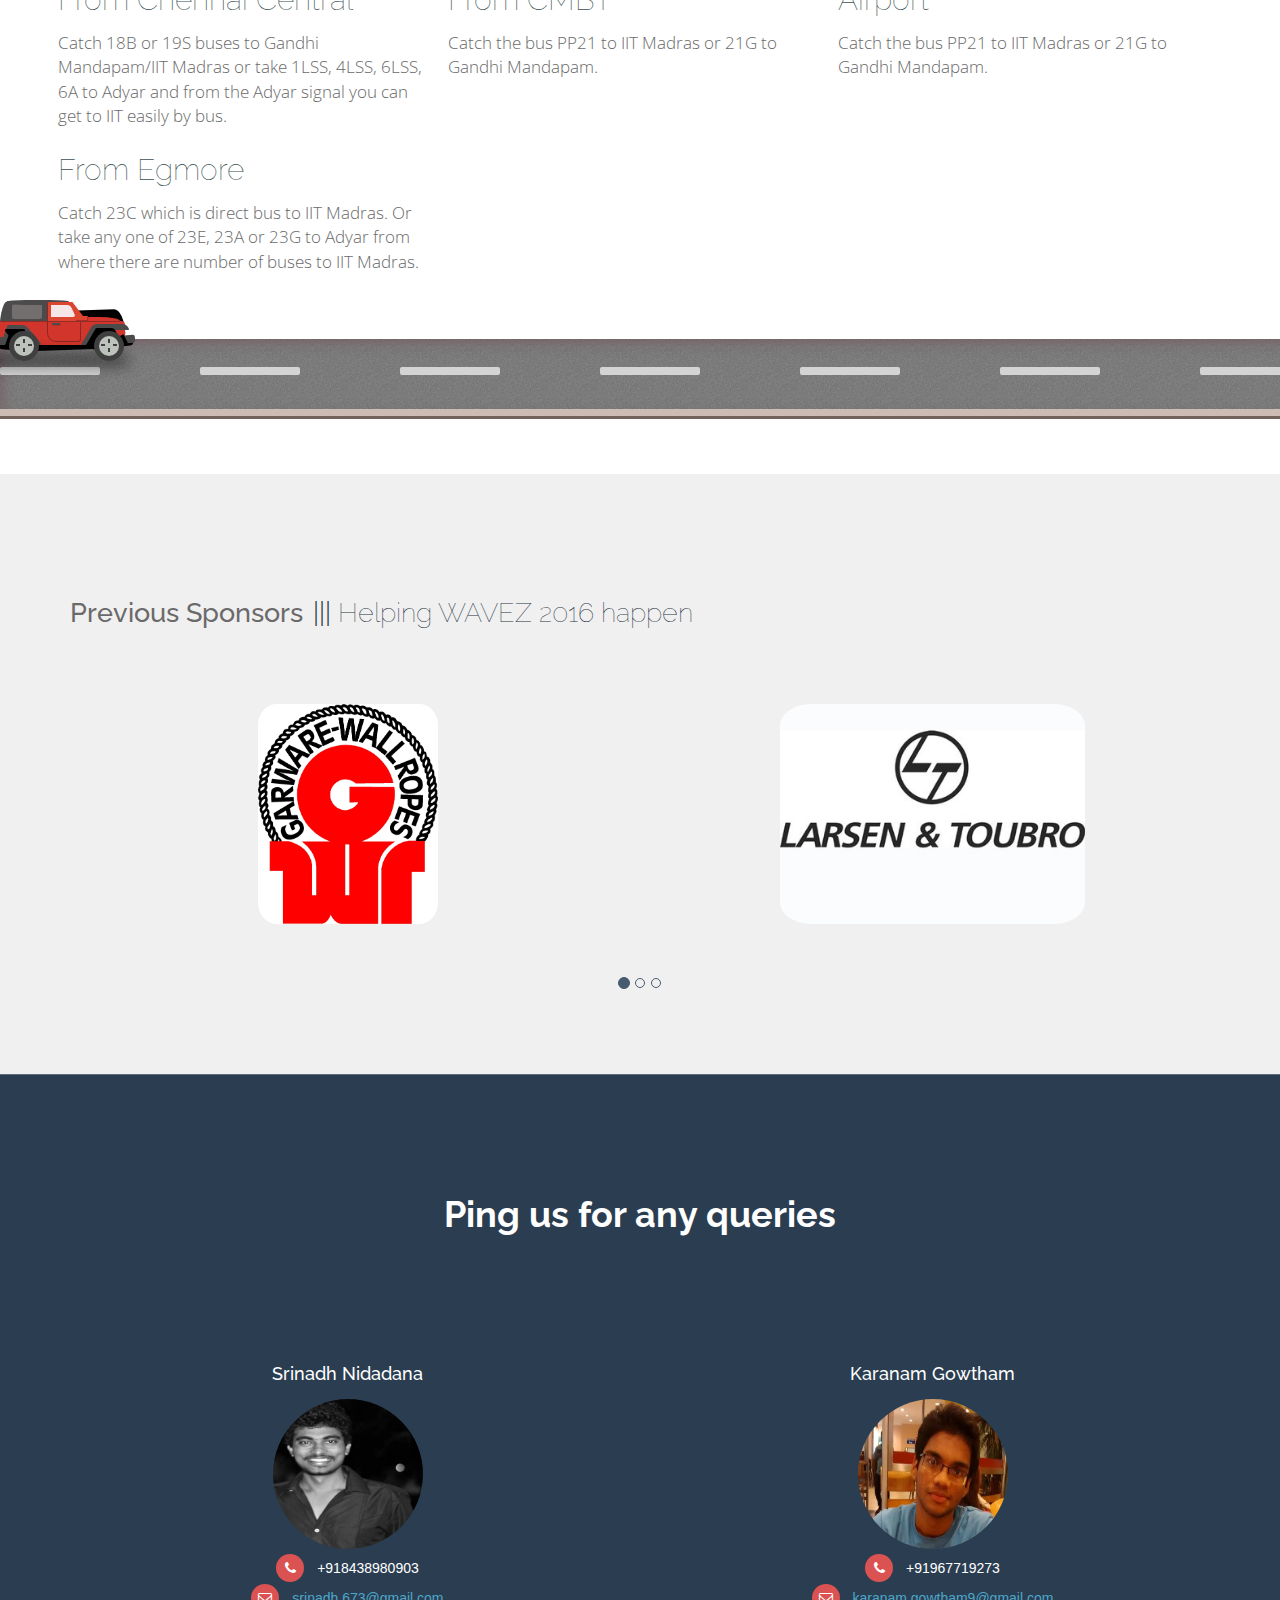
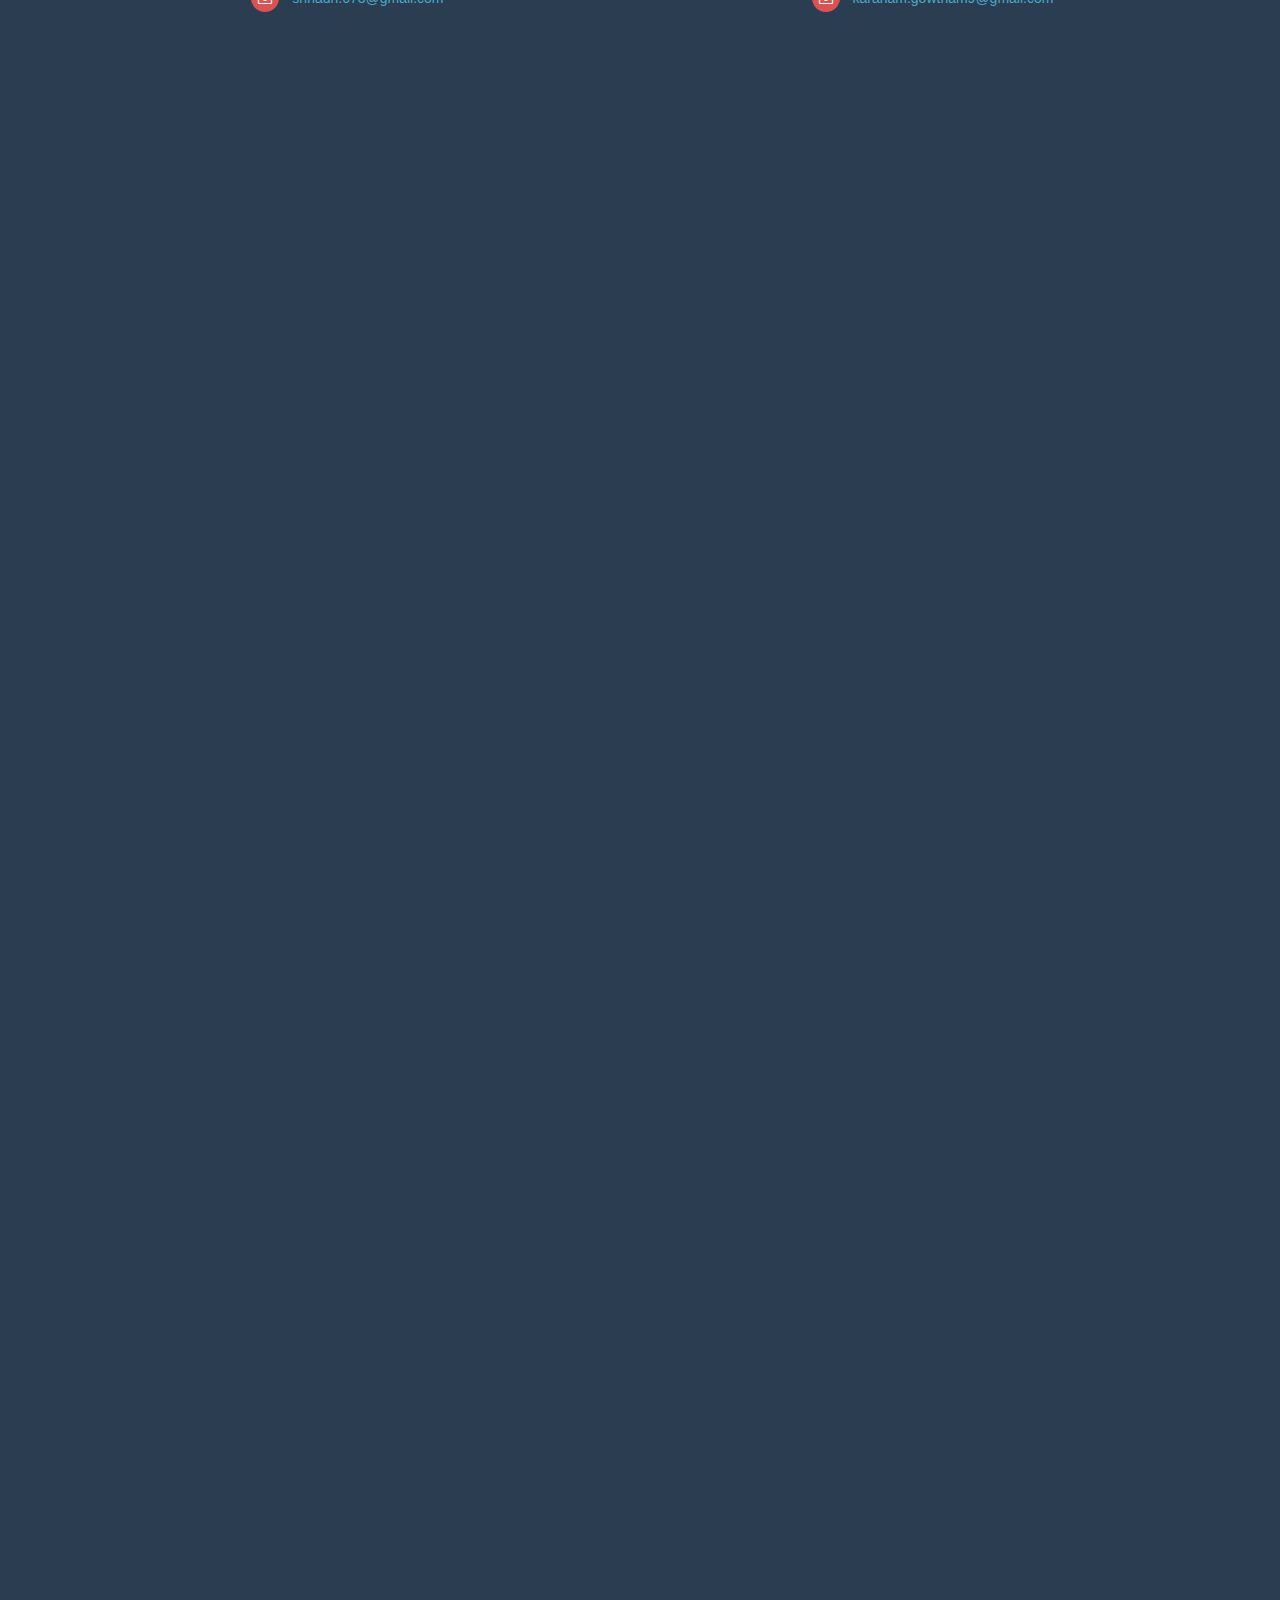
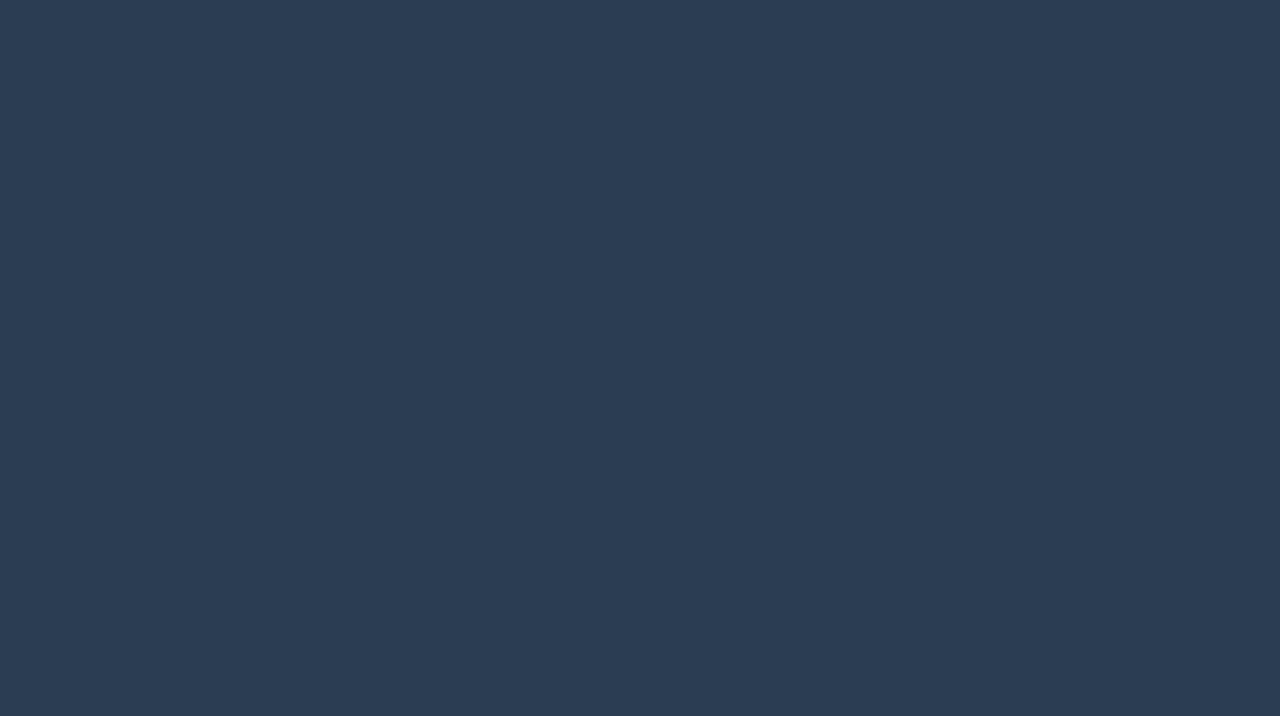
==== commit 0ffbb670: "cleared conflicts" ====
--- a/index.html
+++ b/index.html
@@ -1762,16 +1762,10 @@
 								
 								<h1 class="footer-block-top">Secretary</h1>
 								<ul>
-<<<<<<< Updated upstream
-=======
-<<<<<<< HEAD
-								    <h4 style="color:#FFFFFF" >Karanam Gowtham</h4>
+
+								    <h4 style="color:#FFFFFF">Karanam Gowtham</h4>
 								    <img  src="assets/images/gowtham2.jpg" style="margin-bottom:5px; border-radius:50%" width="150" height="150" alt="Karanam Gowtham, Secratary Wavez 2016">
-=======
->>>>>>> Stashed changes
-								    <h4 style="color:#FFFFFF">Karanam Gowtham</h4>
-								    <img  src="assets/images/gowtham2.jpg" style="margin-bottom:5px; border-radius:50%" width="150" height="150">
->>>>>>> origin/master
+
 									    <li class="address-sub">
 									        <i class="fa fa-phone" style="margin-bottom:2px"></i> +91967719273</li>
 									    <li >   
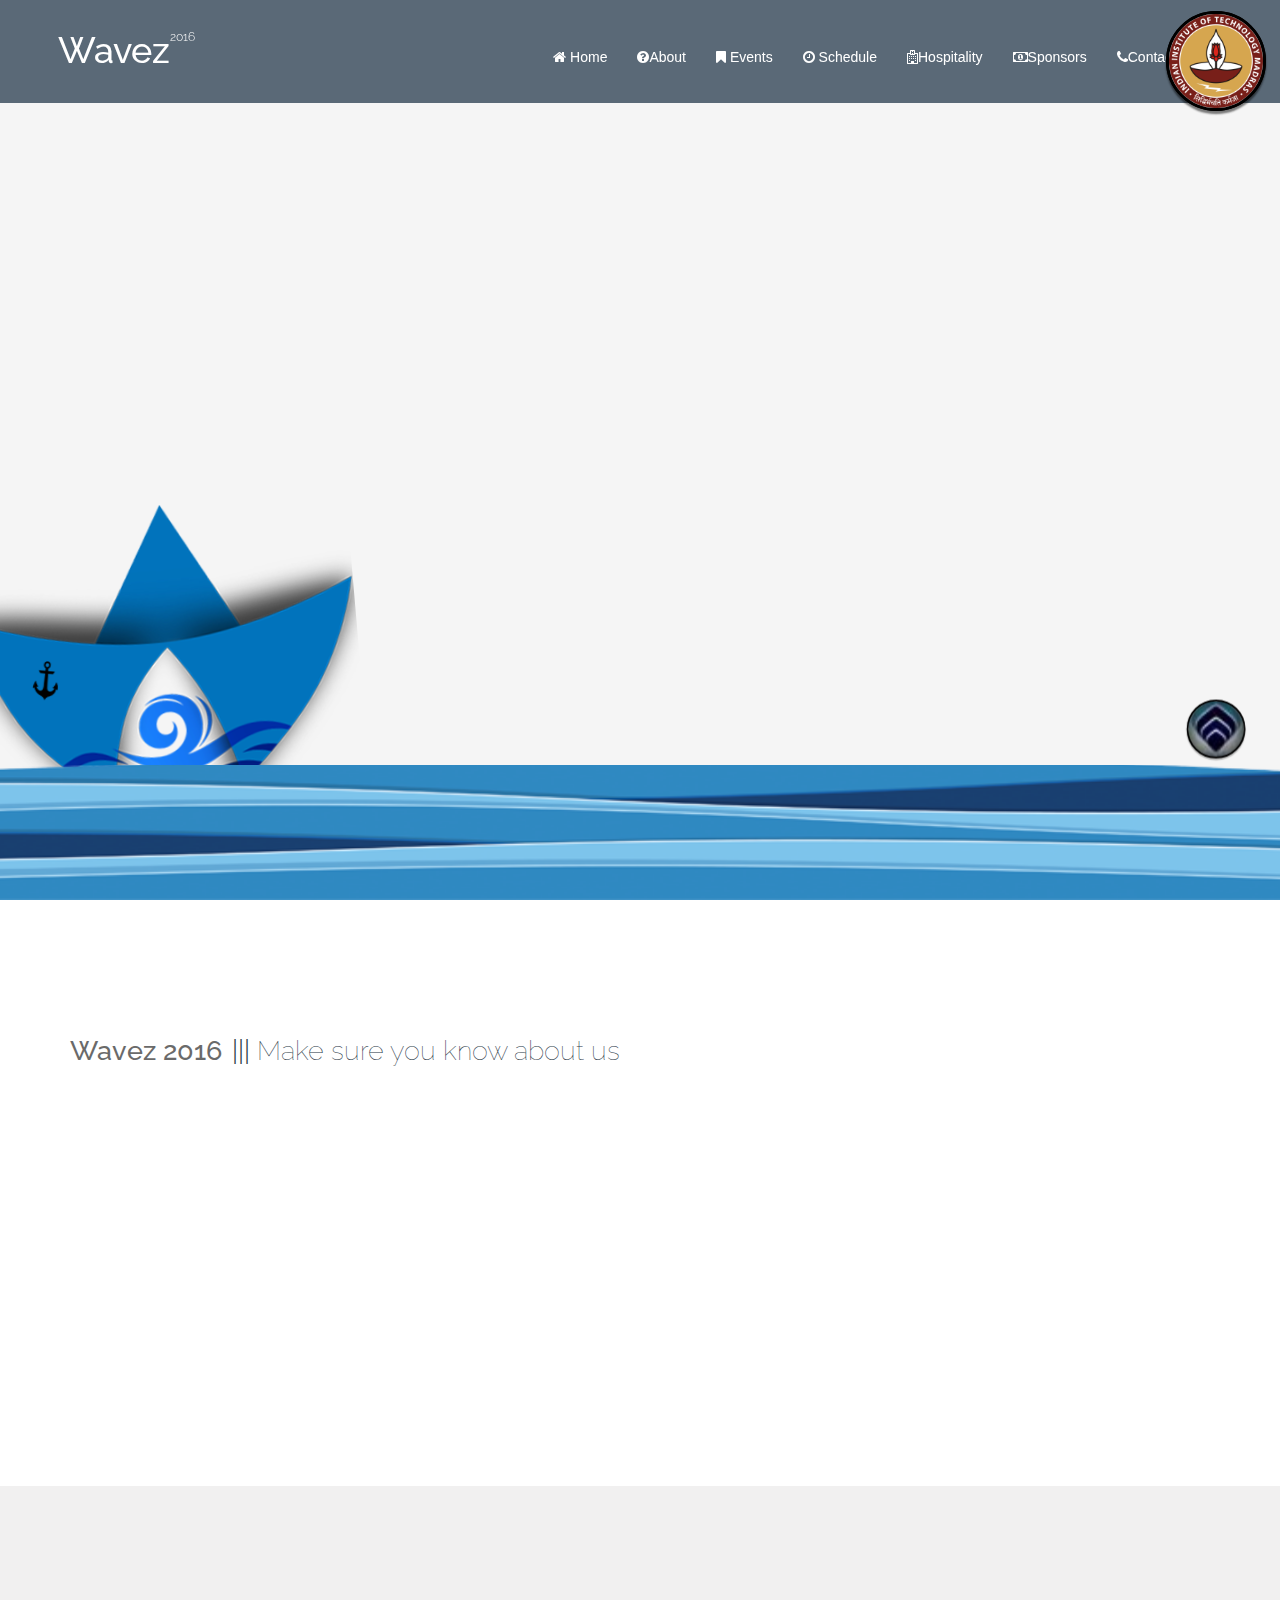
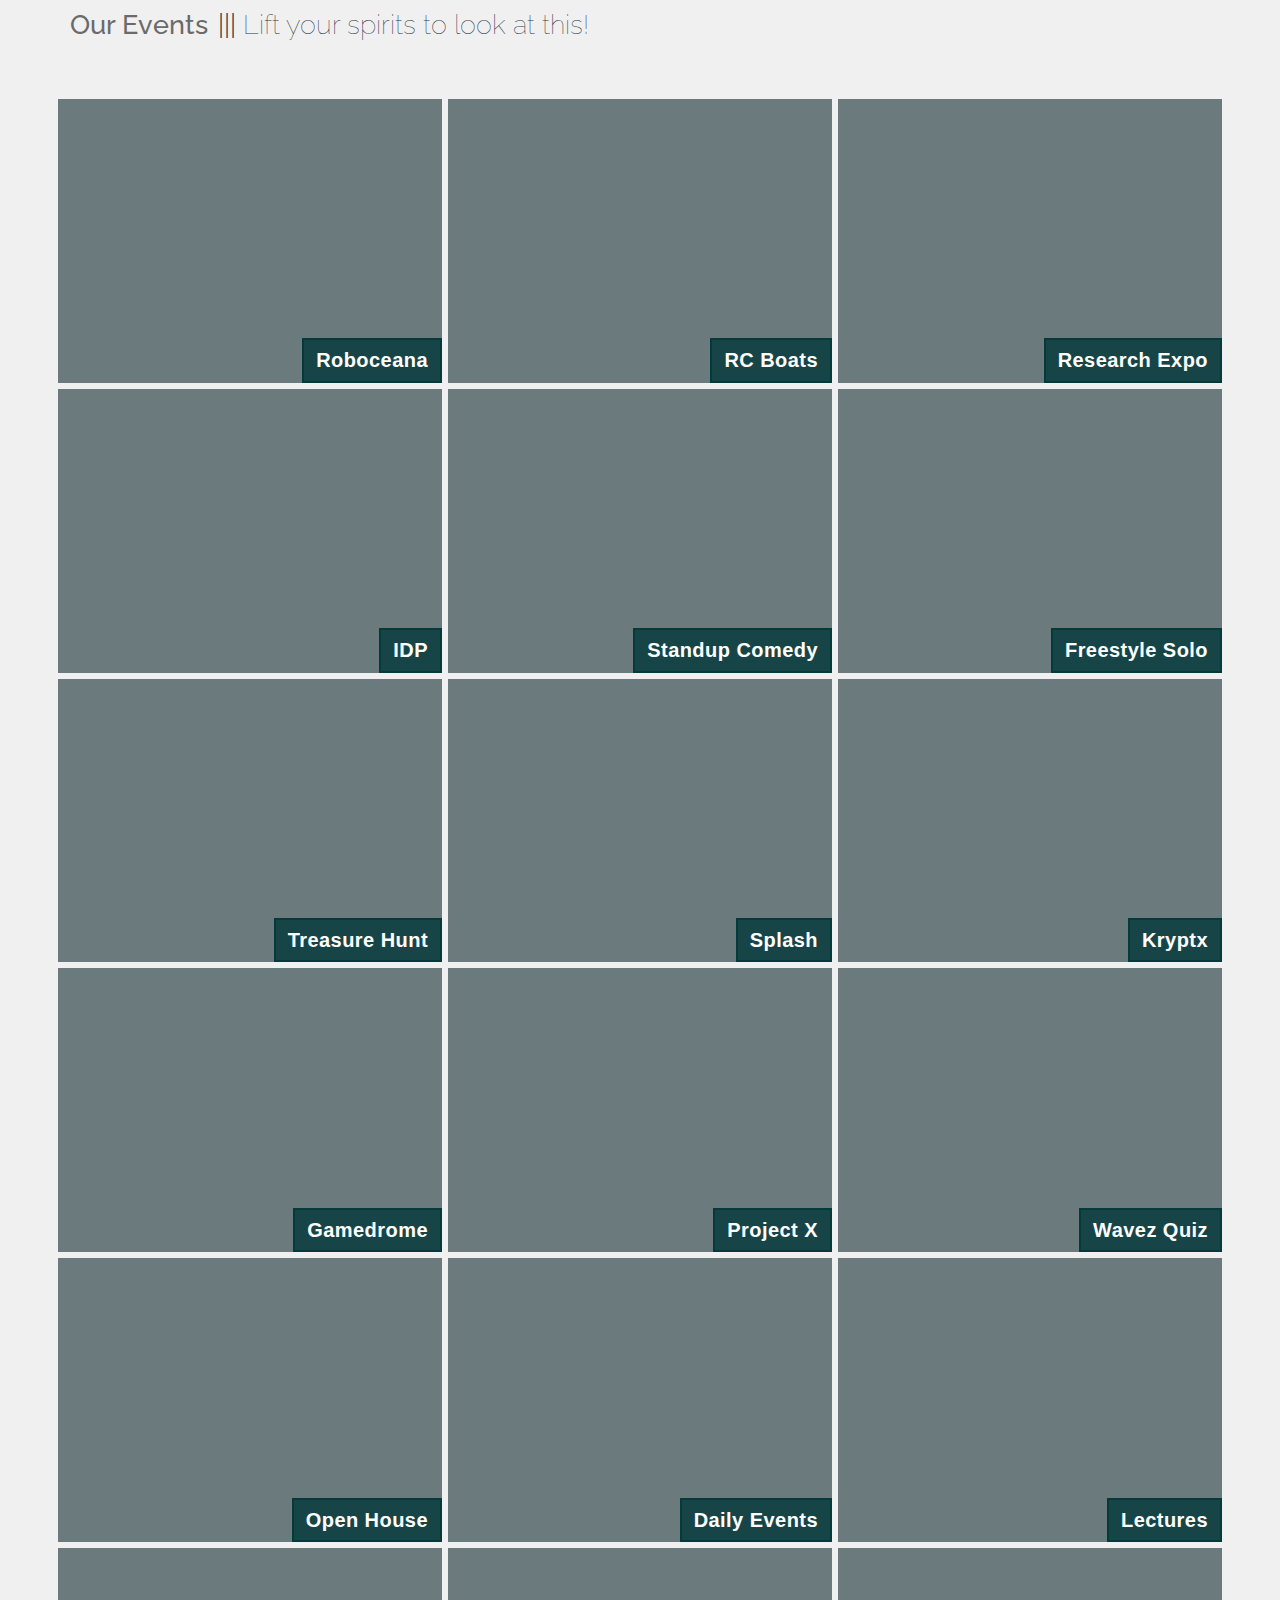
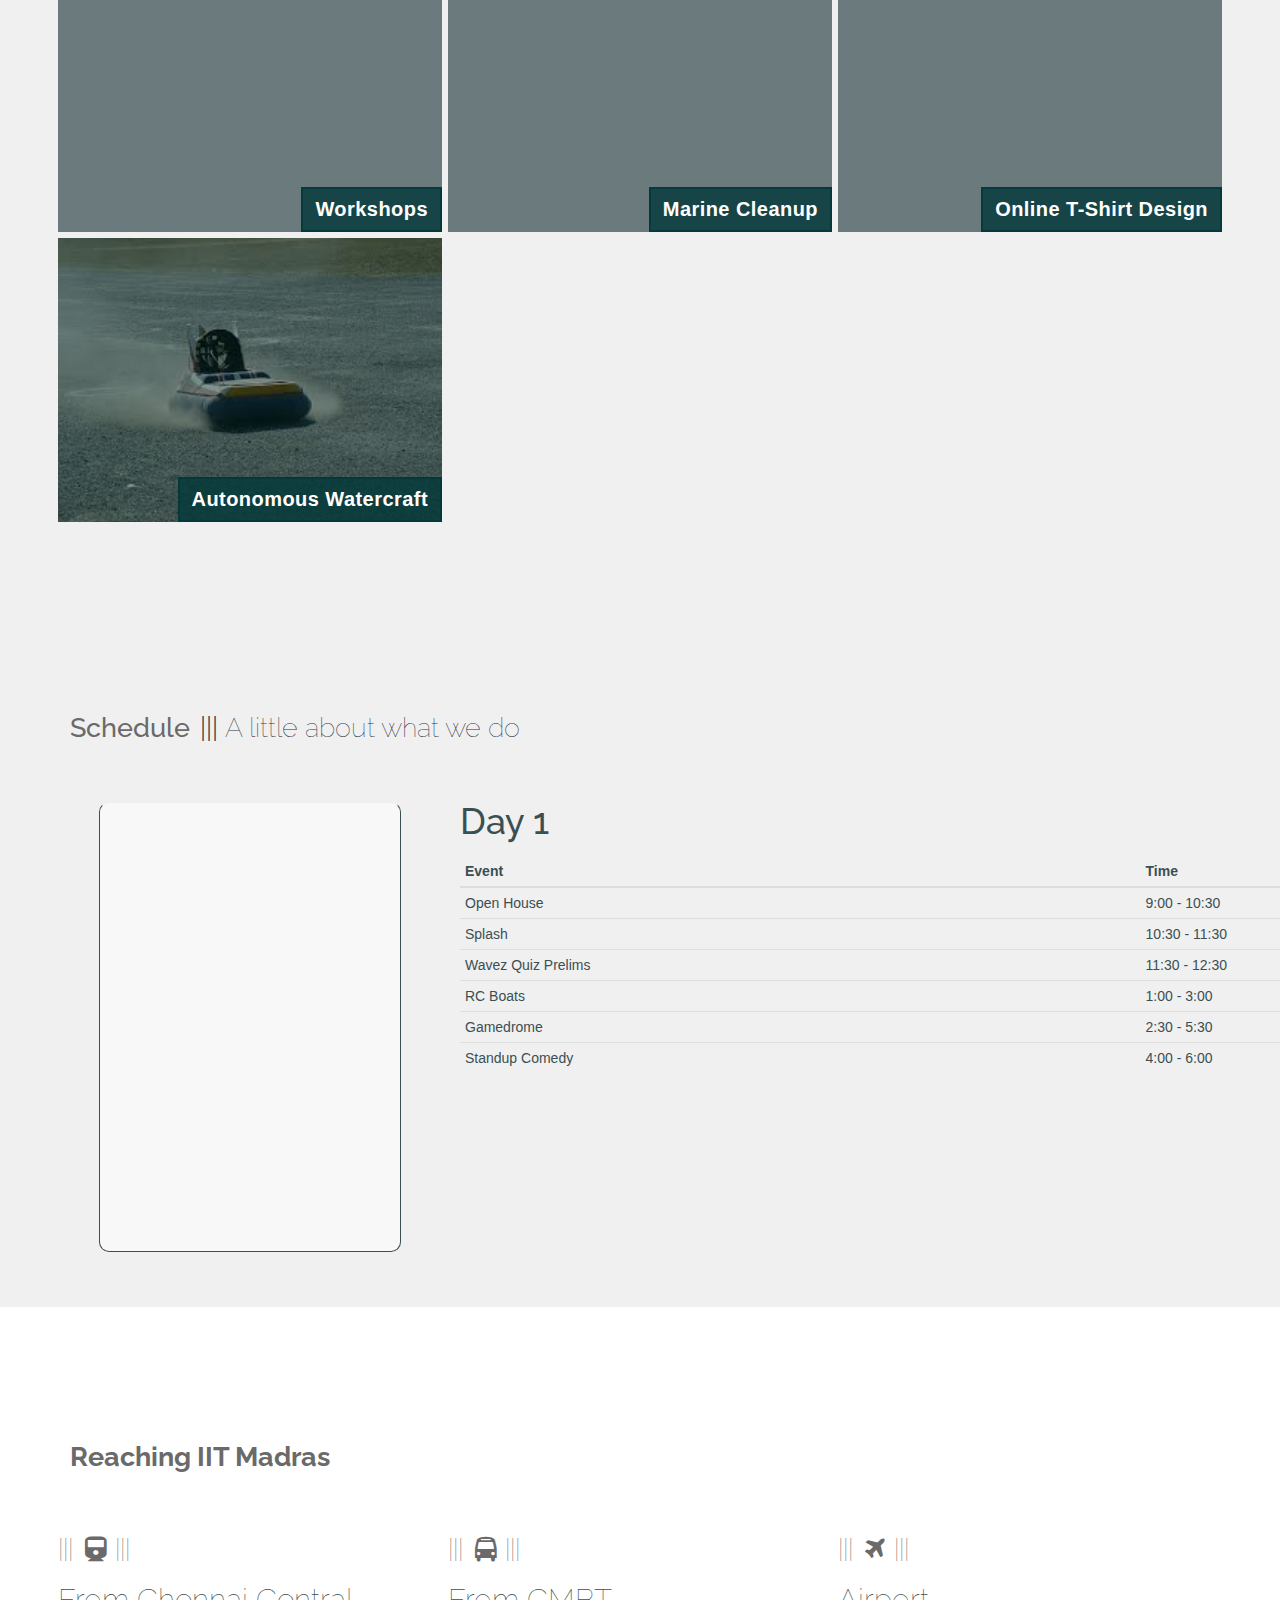
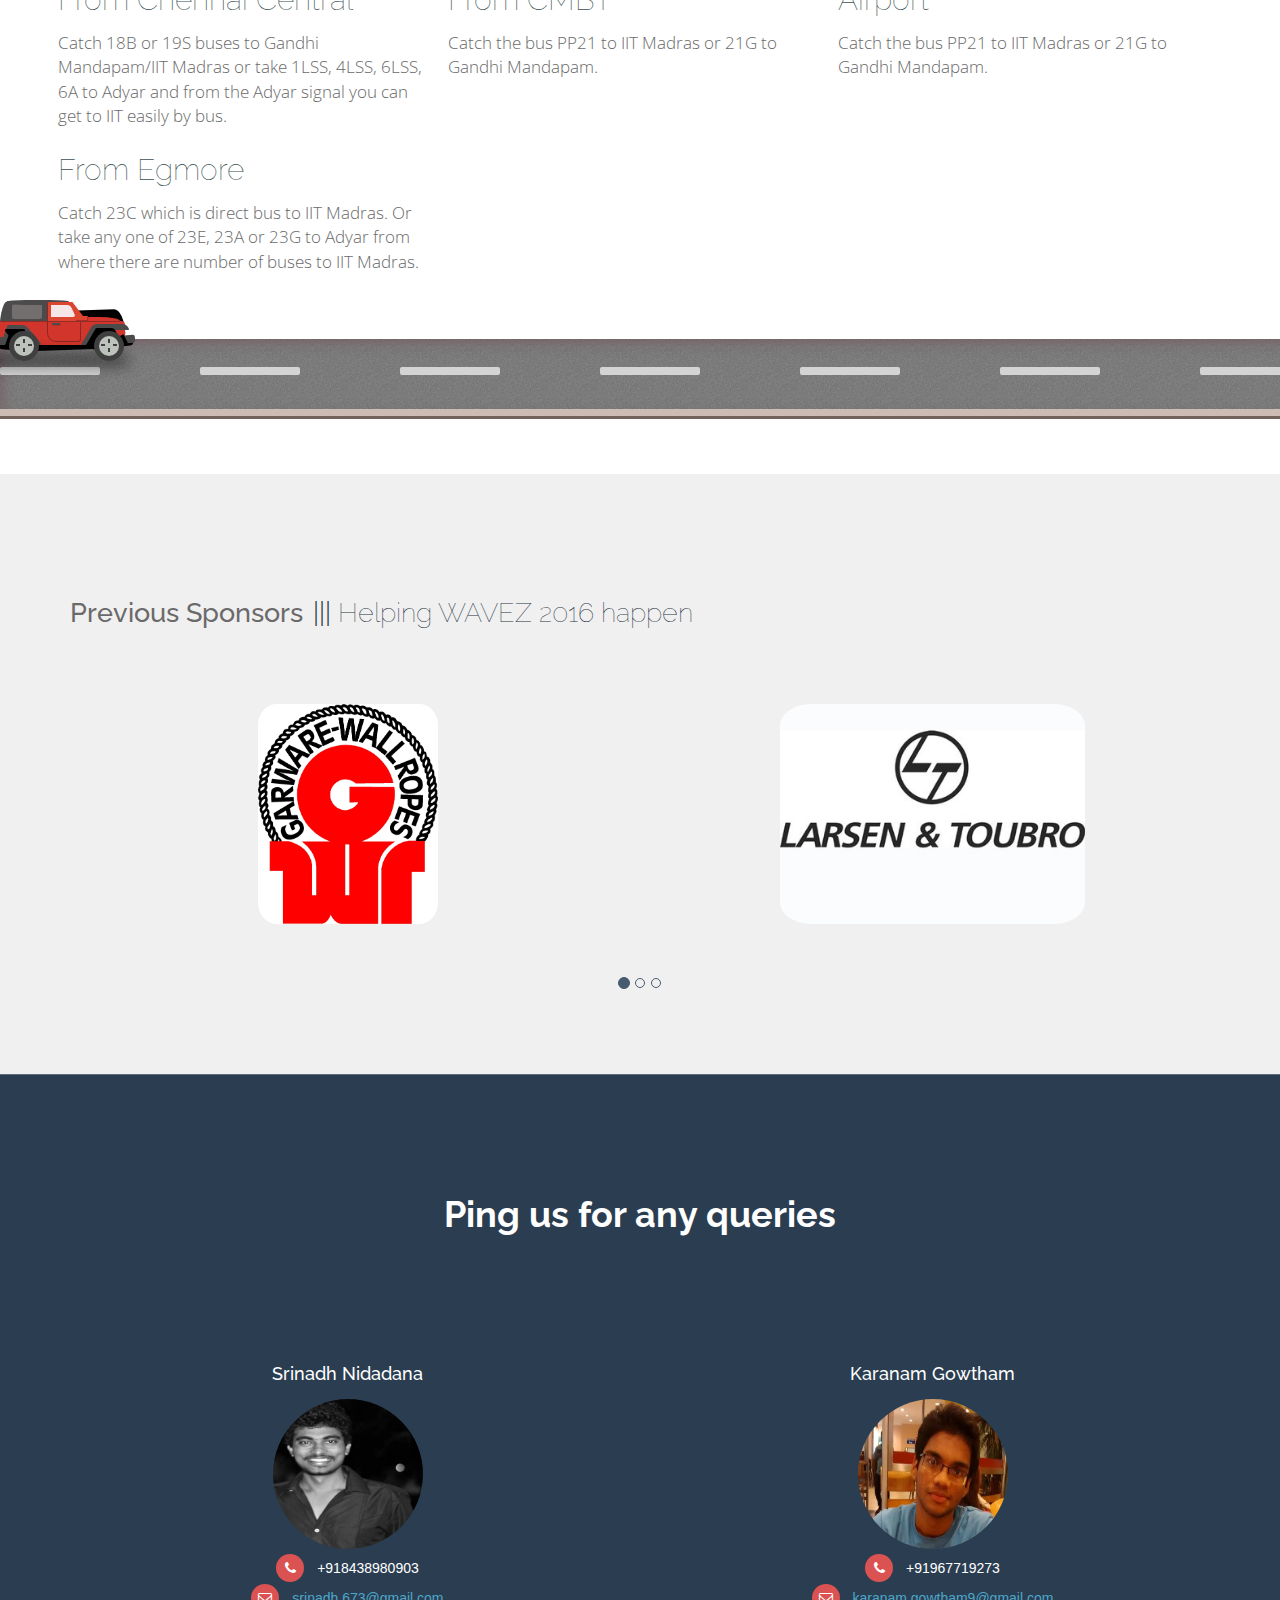
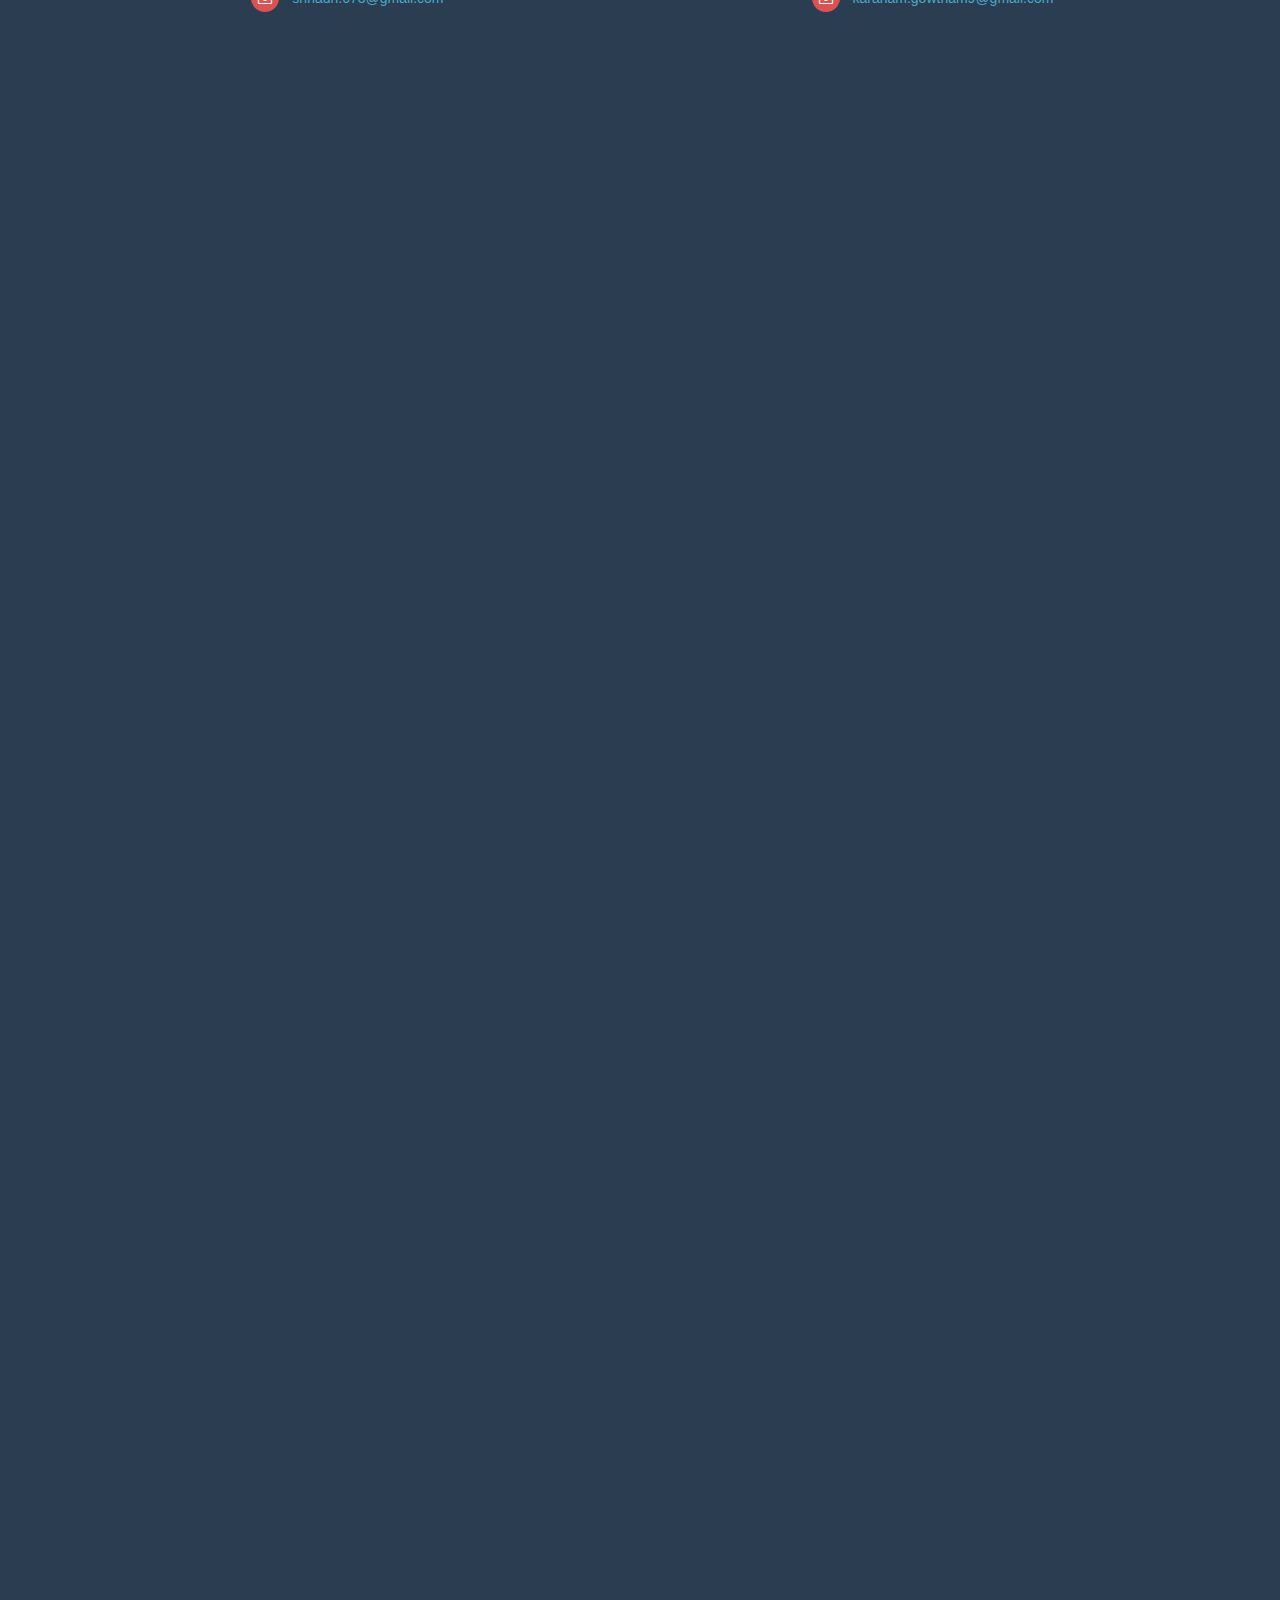
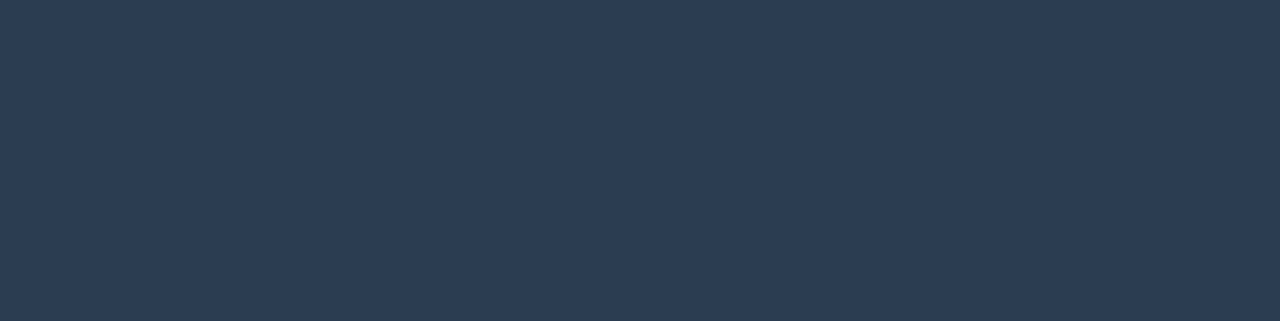
==== commit 68379e9a: "minor changes" ====
--- a/index.html
+++ b/index.html
@@ -1814,7 +1814,7 @@
 								<!-- <h1 class="footer-block-top  " data-id="1">Secretary</h1> -->
 								<ul>
 								    <h4 style="color:#FFFFFF" class="left">Ravali K</h4>
-								    <img  src="assets/images/img1.jpg" style="margin-bottom:5px; border-radius:50%" class="left" width="150" height="150" >
+								    <img  src="assets/images/img1.jpg" style="margin-bottom:5px; border-radius:50%" class="left" width="150" height="150" alt="Ravali K, Events Team Wavez 2016">
 									    <li class="left">
 									        <i class="fa fa-phone" style="margin-bottom:2px"></i> +919710291142</li>
 									    <li class="left">   
@@ -1829,7 +1829,7 @@
 								<!-- <h1 class="footer-block-top">Secretary</h1> -->
 								<ul>
 								    <h4 style="color:#FFFFFF" style="margin-bottom:5px" class="right">Rithish</h4>
-								    <img  src="assets/images/rithish2.jpg" style="border-radius:50%" width="150" height="150" class="right">
+								    <img  src="assets/images/rithish2.jpg" style="border-radius:50%" width="150" height="150" class="right" alt="Rithish, Events Team Wavez 2016">
 									    <li class="right">
 									        <i class="fa fa-phone" style="margin-bottom:2px"></i> +919884180378</li>
 									    <li class="right">   
@@ -1846,7 +1846,7 @@
 								<h1 class="footer-block-top  " data-id="1">Tresurer</h1>
 								<ul>
 								    <h4 style="color:#FFFFFF" class="left">Devi Amulya</h4>
-								    <img  src="assets/images/amulya2.jpg" style="margin-bottom:5px; border-radius:50%" class="left" width="150" height="150" >
+								    <img  src="assets/images/amulya2.jpg" style="margin-bottom:5px; border-radius:50%" class="left" width="150" height="150" alt="Devi Amulya, Tresurer Wavez 2016">
 									    <li class="left">
 									        <i class="fa fa-phone" style="margin-bottom:2px"></i> +919043812203</li>
 									    <li class="left">   
@@ -1861,7 +1861,7 @@
 								<h1 class="footer-block-top">WebOps</h1>
 								<ul>
 								    <h4 style="color:#FFFFFF" style="margin-bottom:5px" class="right">S. Prakyath</h4>
-								    <img  src="assets/images/img1.jpg" style="border-radius:50%" width="150" height="150" class="right">
+								    <img  src="assets/images/img1.jpg" style="border-radius:50%" width="150" height="150" class="right" alt="S. Prakyath, WebOps Wavez 2016">
 									    <li class="right">
 									        <i class="fa fa-phone" style="margin-bottom:2px"></i>+919003112334</li>
 									    <li class="right">   
@@ -1874,7 +1874,7 @@
 								<h1 class="footer-block-top">Design & ambi</h1>
 								<ul>
 								    <h4 style="color:#FFFFFF" style="margin-bottom:5px" class="right">Sandeep</h4>
-								    <img  src="assets/images/sandeep1.jpg" style="border-radius:50%" width="150" height="150" class="right">
+								    <img  src="assets/images/sandeep1.jpg" style="border-radius:50%" width="150" height="150" class="right" alt="Sandeep, Design & ambi Wavez 2016">
 									    <li class="right">
 									        <i class="fa fa-phone" style="margin-bottom:2px"></i>to be filled</li>
 									    <li class="right">   
@@ -1890,7 +1890,7 @@
 								<!-- <h1 class="footer-block-top  " data-id="1">Secretary</h1> -->
 								<ul>
 								    <h4 style="color:#FFFFFF" class="left">Sreeshyam C A</h4>
-								    <img  src="assets/images/sreeshyam1.jpg" style="margin-bottom:5px; border-radius:50%" class="left" width="150" height="150" >
+								    <img  src="assets/images/sreeshyam1.jpg" style="margin-bottom:5px; border-radius:50%" class="left" width="150" height="150" alt="Sreeshyam C A, Publicity Wavez 2016">
 									    <li class="left">
 									        <i class="fa fa-phone" style="margin-bottom:2px"></i> +919940504400</li>
 									    <li class="left">   
@@ -1905,7 +1905,7 @@
 								<!-- <h1 class="footer-block-top">Secretary</h1> -->
 								<ul>
 								    <h4 style="color:#FFFFFF" style="margin-bottom:5px" class="right">Sivaramakrishnan</h4>
-								    <img  src="assets/images/sivram2.jpg" style="border-radius:50%" width="150" height="150" class="right">
+								    <img  src="assets/images/sivram2.jpg" style="border-radius:50%" width="150" height="150" class="right" alt="Sivaramakrishnan, Publicity Wavez 2016">
 									    <li class="right">
 									        <i class="fa fa-phone" style="margin-bottom:2px"></i>+919150532024</li>
 									    <li class="right">   
@@ -1921,7 +1921,7 @@
 								<!-- <h1 class="footer-block-top  " data-id="1">Secretary</h1> -->
 								<ul>
 								    <h4 style="color:#FFFFFF" class="left">Dikshant Telang</h4>
-								    <img  src="assets/images/dikshant1.jpg" style="margin-bottom:5px; border-radius:50%" class="left" width="150" height="150" >
+								    <img  src="assets/images/dikshant1.jpg" style="margin-bottom:5px; border-radius:50%" class="left" width="150" height="150" alt="Dikshant Telang, Facilities Wavez 2016">
 									    <li class="left">
 									        <i class="fa fa-phone" style="margin-bottom:2px"></i> +919962878360</li>
 									    <li class="left">   
@@ -1936,7 +1936,7 @@
 								<!-- <h1 class="footer-block-top">Secretary</h1> -->
 								<ul>
 								    <h4 style="color:#FFFFFF" style="margin-bottom:5px" class="right">Navaneeth D</h4>
-								    <img  src="assets/images/navneet2.jpg" style="border-radius:50%" width="150" height="150" class="right">
+								    <img  src="assets/images/navneet2.jpg" style="border-radius:50%" width="150" height="150" class="right" alt="Navaneeth D, Facilities Wavez 2016">
 									    <li class="right">
 									        <i class="fa fa-phone" style="margin-bottom:2px"></i>+919940398984</li>
 									    <li class="right">   
@@ -1952,7 +1952,7 @@
 								<h1 class="footer-block-top  " data-id="1">QMS</h1>
 								<ul>
 								    <h4 style="color:#FFFFFF" class="left">Jerick R</h4>
-								    <img  src="assets/images/jerick1.jpg" style="margin-bottom:5px; border-radius:50%" class="left" width="150" height="150" >
+								    <img  src="assets/images/jerick1.jpg" style="margin-bottom:5px; border-radius:50%" class="left" width="150" height="150" alt="Jerick R, QMS Wavez 2016">
 									    <li class="left">
 									        <i class="fa fa-phone" style="margin-bottom:2px"></i> +918883990286</li>
 									    <li class="left">   
@@ -1967,7 +1967,7 @@
 								<h1 class="footer-block-top">Sports</h1>
 								<ul>
 								    <h4 style="color:#FFFFFF" style="margin-bottom:5px" class="right">Kishore S A</h4>
-								    <img  src="assets/images/kishore1.jpg" style="border-radius:50%" width="150" height="150" class="right">
+								    <img  src="assets/images/kishore1.jpg" style="border-radius:50%" width="150" height="150" class="right" alt="Kishore S A, Sports Wavez 2016">
 									    <li class="right">
 									        <i class="fa fa-phone" style="margin-bottom:2px"></i>+919489742148</li>
 									    <li class="right">   
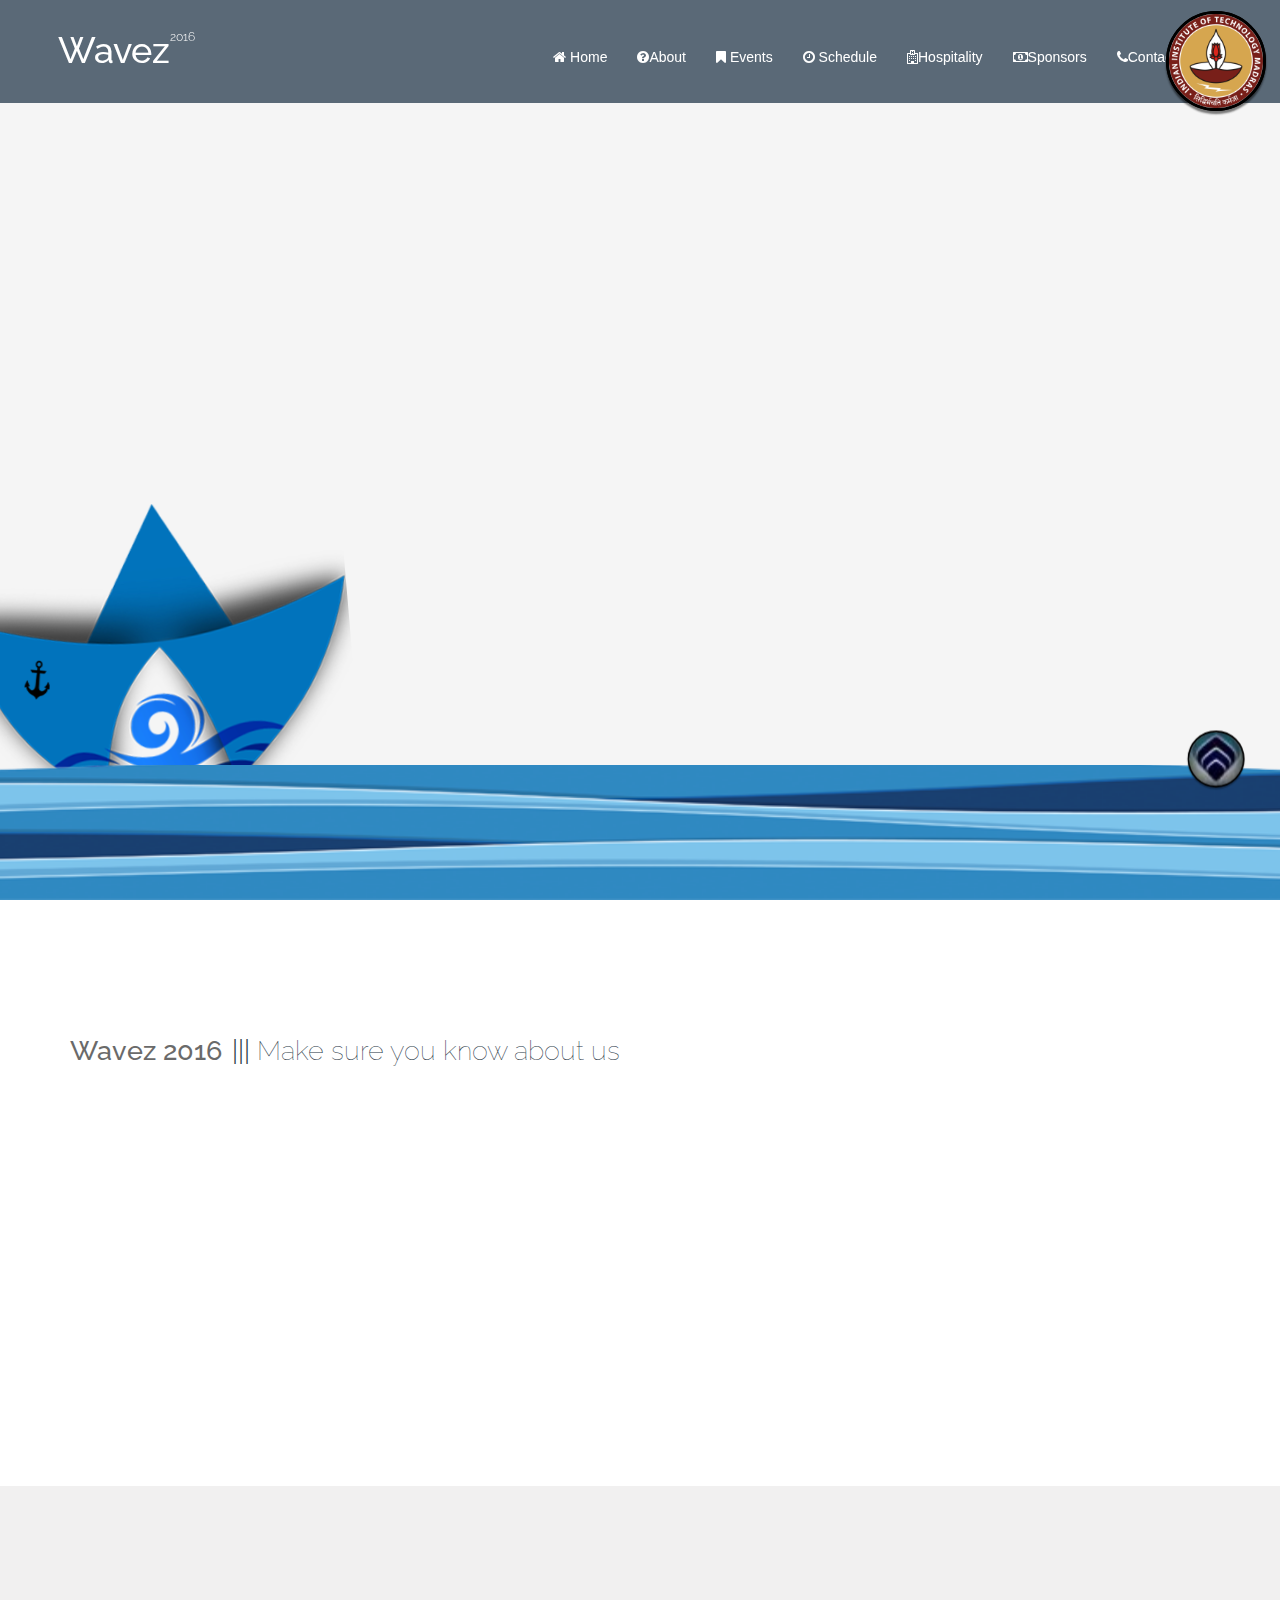
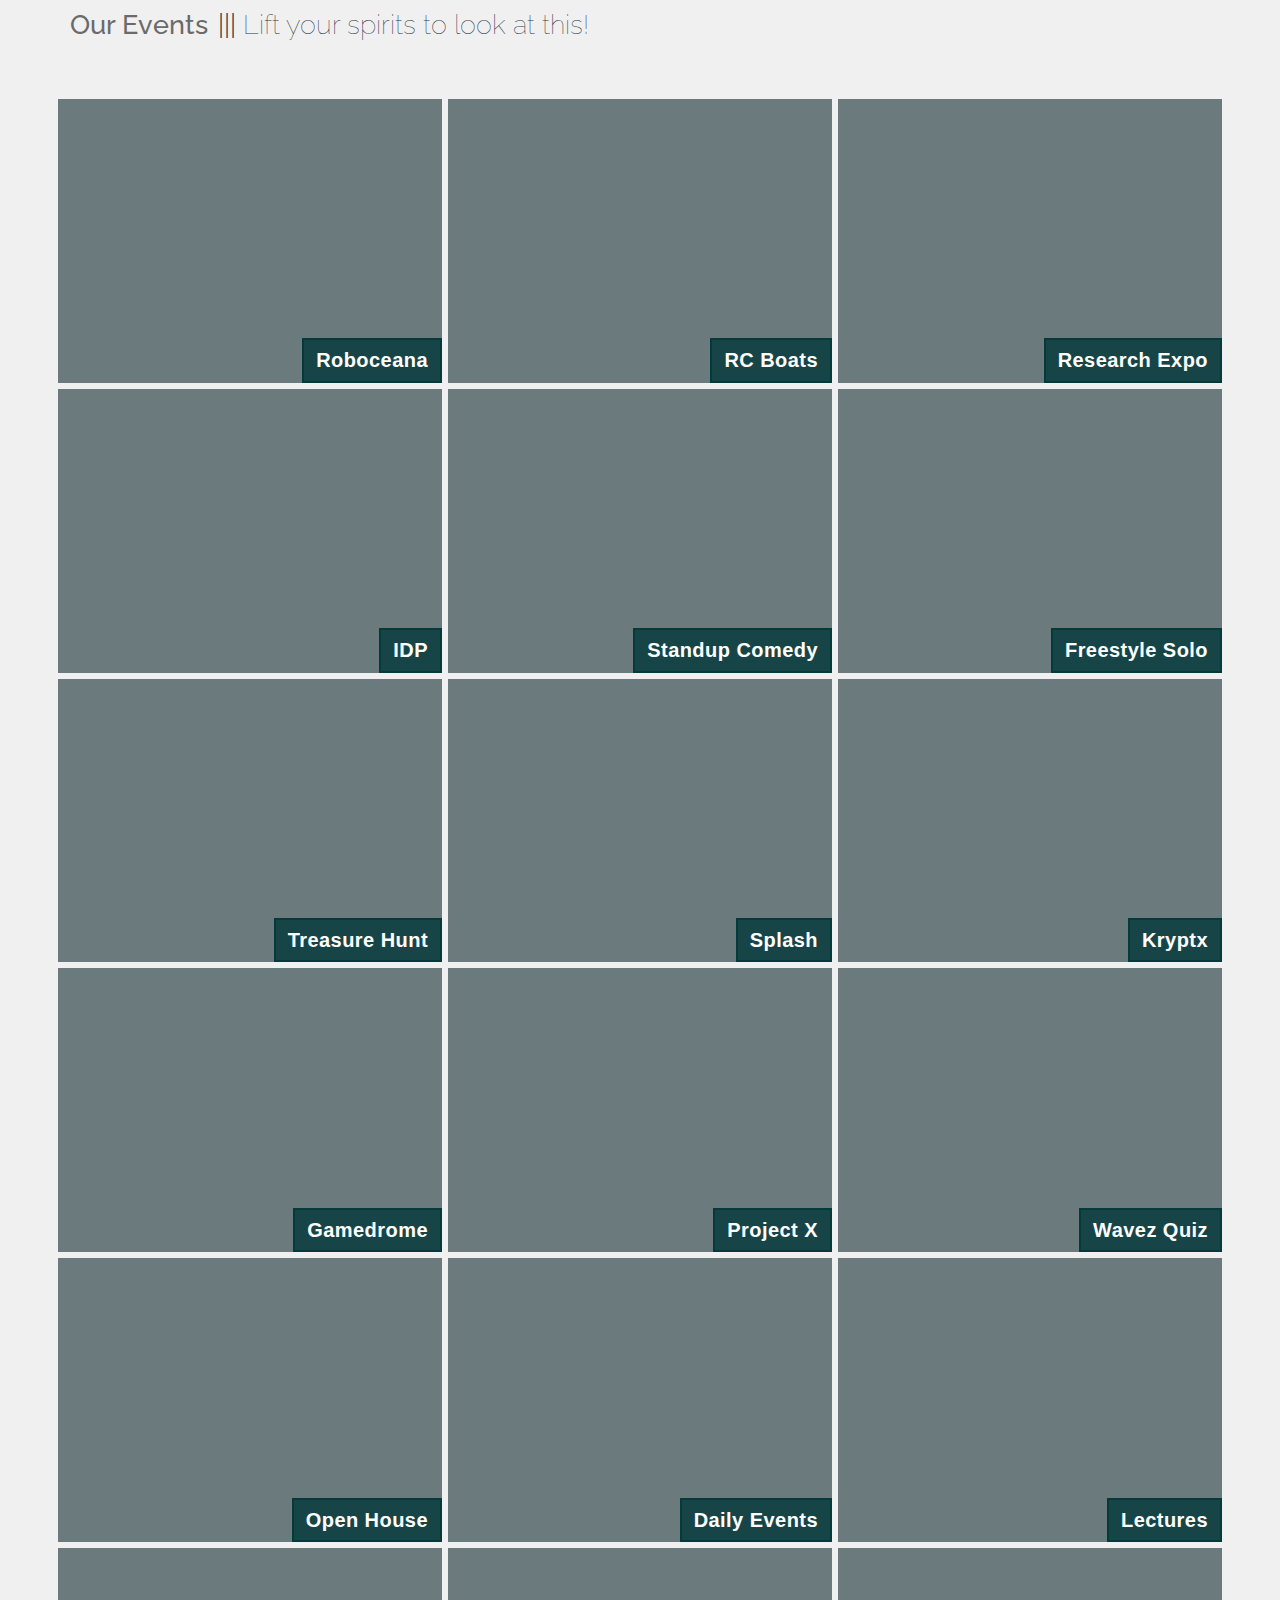
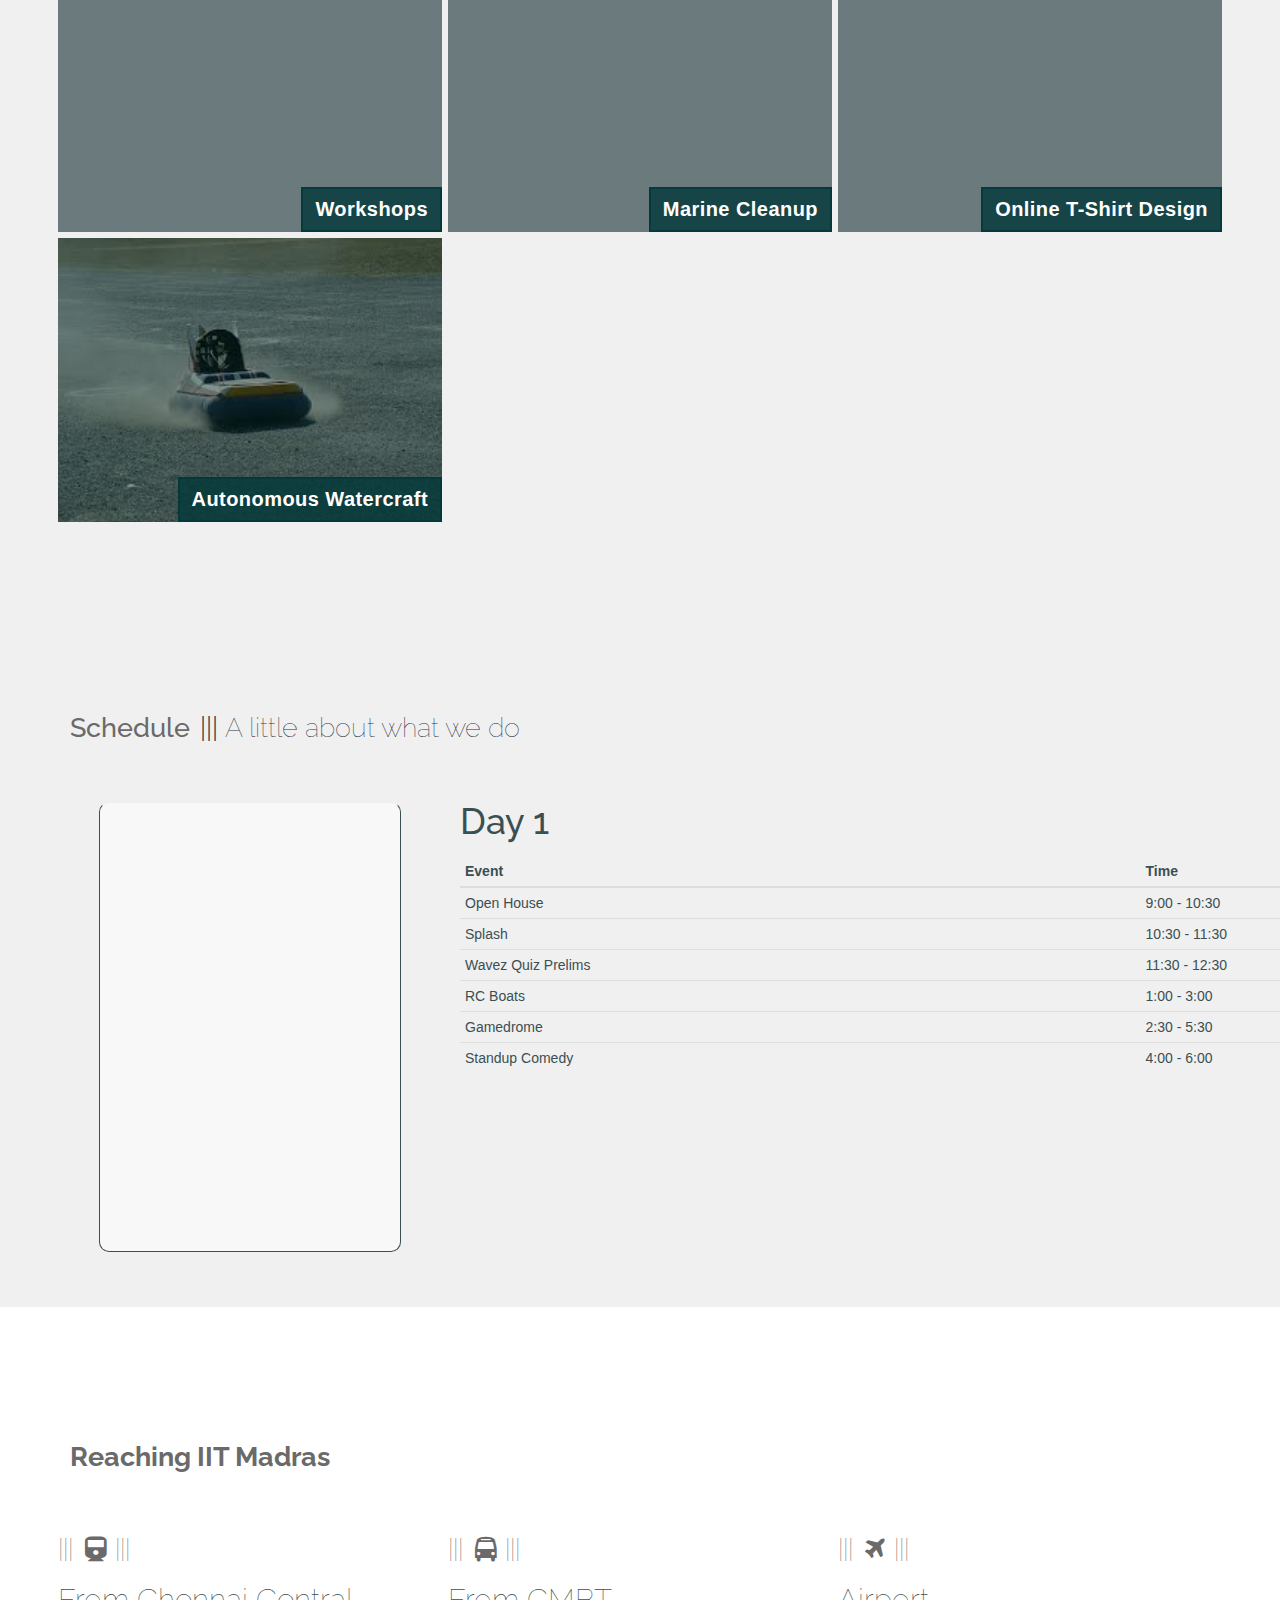
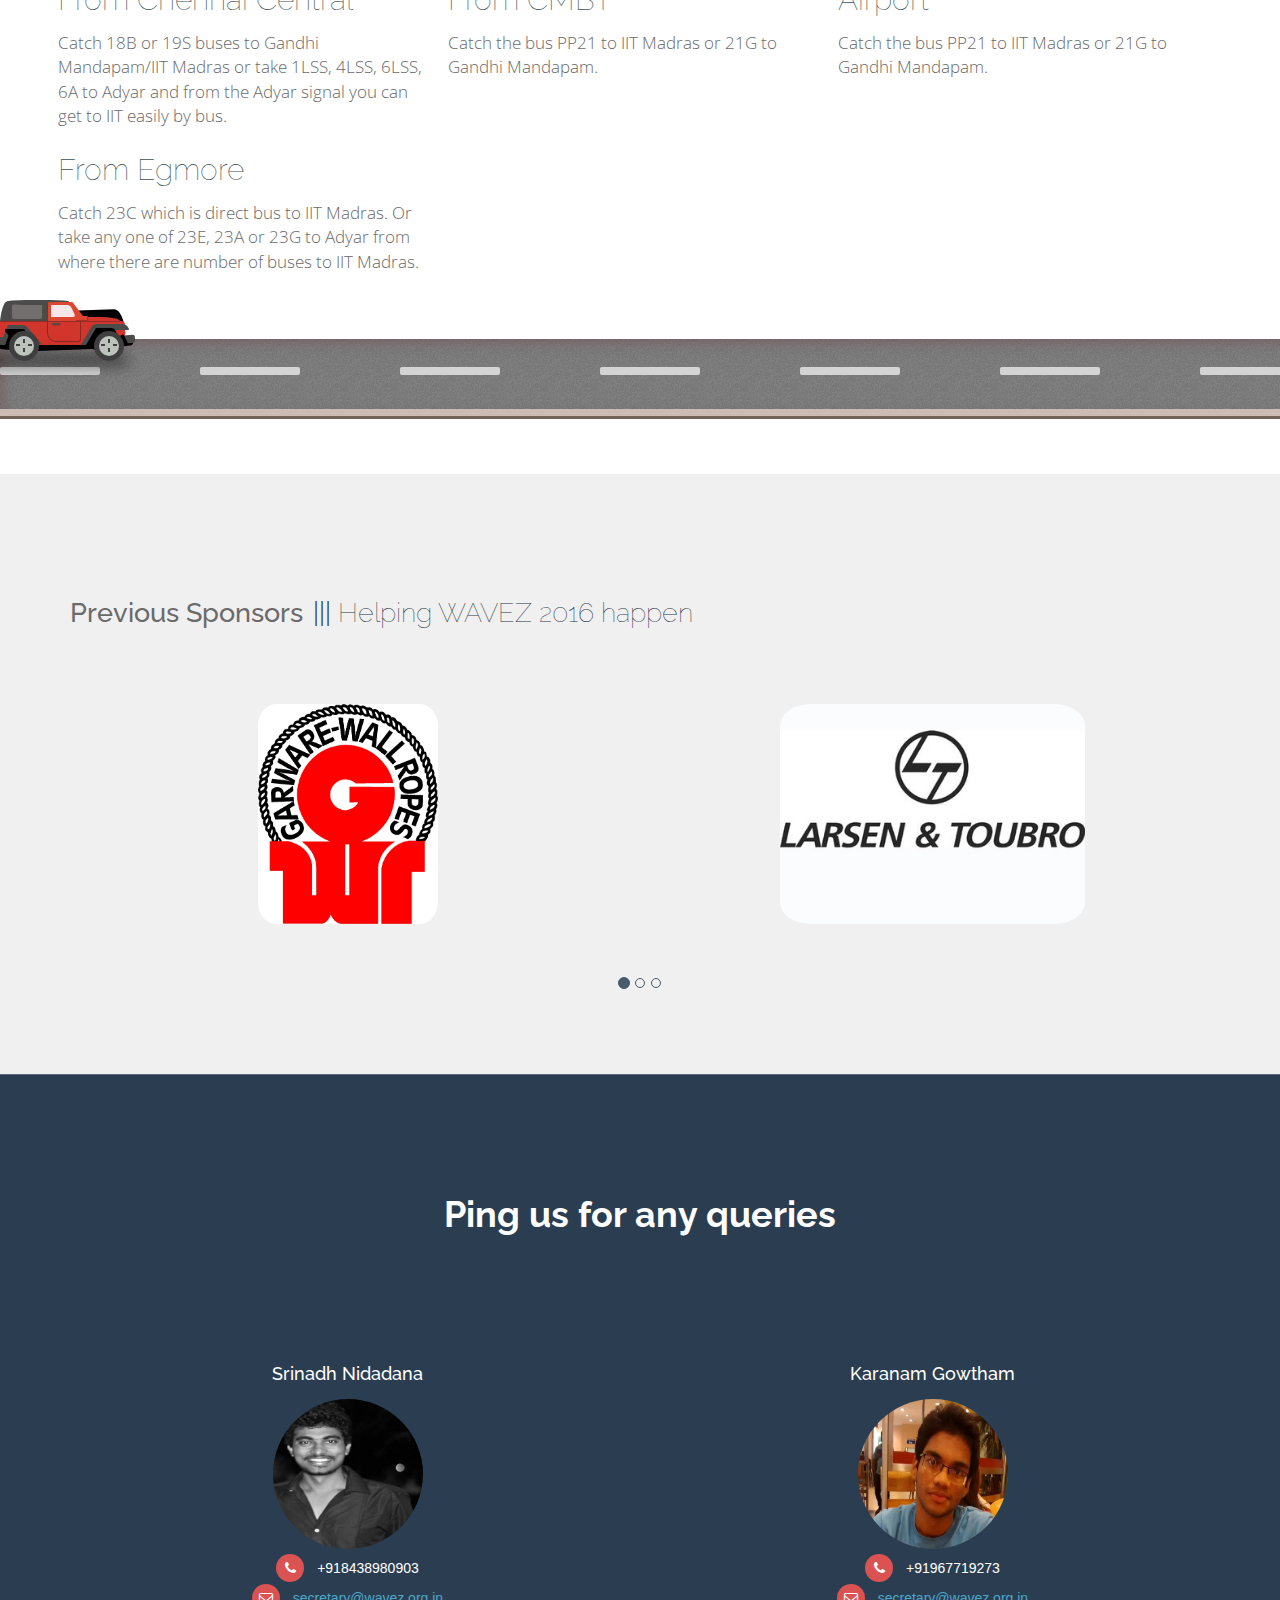
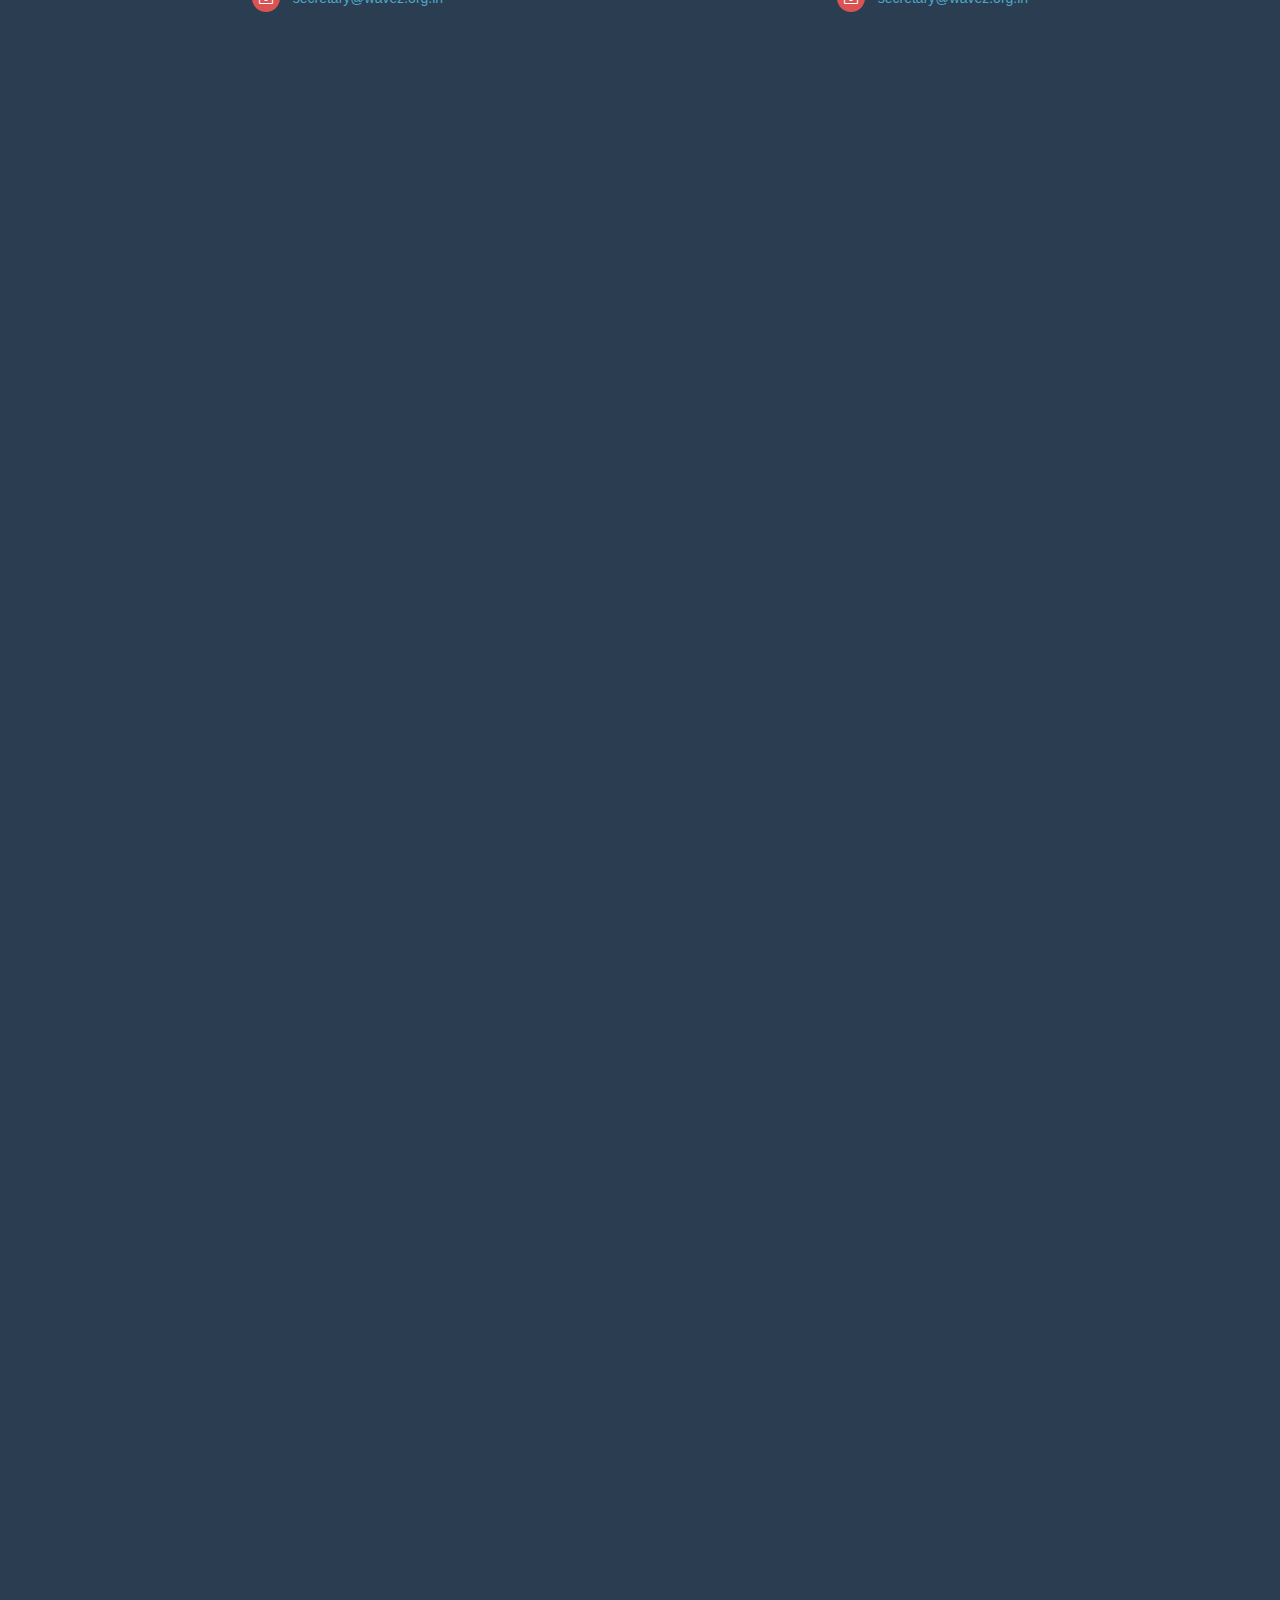
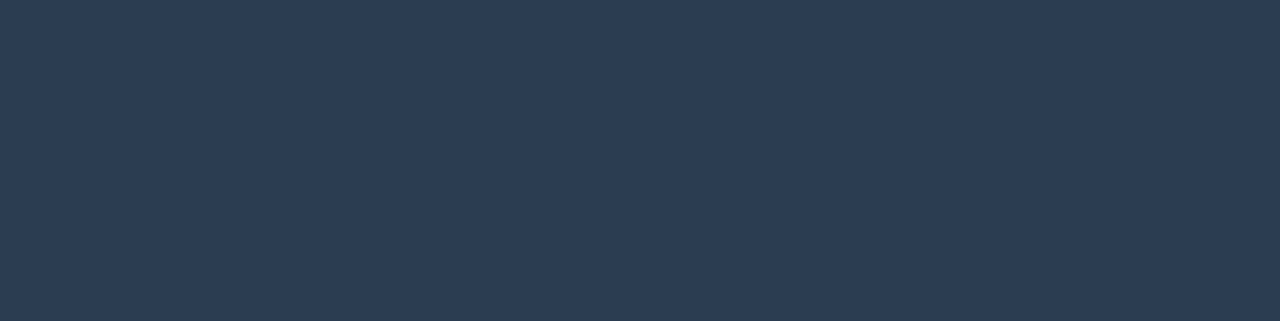
==== commit 97e34470: "minor" ====
--- a/index.html
+++ b/index.html
@@ -1748,7 +1748,7 @@
 									    <li class="address-sub ">
 									        <i class="fa fa-phone" style="margin-bottom:2px"></i> +918438980903</li>
 									    <li>   
-									        <i class="fa fa-envelope-o"></i> <a href="">srinadh.673@gmail.com</a></li>
+									        <i class="fa fa-envelope-o"></i> <a href="">secretary@wavez.org.in</a></li>
 									    
 							</div>
 
@@ -1769,7 +1769,7 @@
 									    <li class="address-sub">
 									        <i class="fa fa-phone" style="margin-bottom:2px"></i> +91967719273</li>
 									    <li >   
-									        <i class="fa fa-envelope-o"></i> <a href="">karanam.gowtham9@gmail.com</a></li>
+									        <i class="fa fa-envelope-o"></i> <a href="">secretary@wavez.org.in</a></li>
                             </div>
 
 					</div> 
@@ -1786,7 +1786,7 @@
 									    <li class="left">
 									        <i class="fa fa-phone" style="margin-bottom:2px"></i> +919952938937</li>
 									    <li class="left">   
-									        <i class="fa fa-envelope-o"></i> <a href="">rpvenkatesh.938@gmail.com</a></li>
+									        <i class="fa fa-envelope-o"></i> <a href="">sponsorship@wavez.org.in</a></li>
 									    
 							</div>
 
@@ -1799,9 +1799,9 @@
 								    <h4 style="color:#FFFFFF" style="margin-bottom:5px" class="right">Vishal Venkatesh</h4>
 								    <img  src="assets/images/vishal.jpg" style="border-radius:50%" width="150" height="150" class="right" alt="Vishal Venkatesh, Sponsership Team Wavez 2016">
 									    <li class="right">
-									        <i class="fa fa-phone" style="margin-bottom:2px"></i> to be filled</li>
+									        <i class="fa fa-phone" style="margin-bottom:2px"></i>9962670955</li>
 									    <li class="right">   
-									        <i class="fa fa-envelope-o"></i> <a href="">to be filled</a></li>
+									        <i class="fa fa-envelope-o"></i> <a href="">sponsorship@wavez.org.in</a></li>
                             </div>
 
 					</div>
@@ -1814,11 +1814,11 @@
 								<!-- <h1 class="footer-block-top  " data-id="1">Secretary</h1> -->
 								<ul>
 								    <h4 style="color:#FFFFFF" class="left">Ravali K</h4>
-								    <img  src="assets/images/img1.jpg" style="margin-bottom:5px; border-radius:50%" class="left" width="150" height="150" alt="Ravali K, Events Team Wavez 2016">
+								    <img  src="assets/images/ravali.jpg" style="margin-bottom:5px; border-radius:50%" class="left" width="150" height="150" alt="Ravali K, Events Team Wavez 2016">
 									    <li class="left">
 									        <i class="fa fa-phone" style="margin-bottom:2px"></i> +919710291142</li>
 									    <li class="left">   
-									        <i class="fa fa-envelope-o"></i> <a href="">ravali.kothuri2@gmail.com</a></li>
+									        <i class="fa fa-envelope-o"></i> <a href="">events@wavez.org.in</a></li>
 									    
 							</div>
 
@@ -1833,7 +1833,7 @@
 									    <li class="right">
 									        <i class="fa fa-phone" style="margin-bottom:2px"></i> +919884180378</li>
 									    <li class="right">   
-									        <i class="fa fa-envelope-o"></i> <a href="">lalamrithish@gmail.com</a></li>
+									        <i class="fa fa-envelope-o"></i> <a href="">events@wavez.org.in</a></li>
                             </div>
 
 					</div>
@@ -1843,14 +1843,14 @@
 					<div class="row">
 							<div class=" col-sm-4 col-sm-offset-0  blog-post" style="text-align:center" >
 								
-								<h1 class="footer-block-top  " data-id="1">Tresurer</h1>
+								<h1 class="footer-block-top  " data-id="1">Treasurer</h1>
 								<ul>
 								    <h4 style="color:#FFFFFF" class="left">Devi Amulya</h4>
 								    <img  src="assets/images/amulya2.jpg" style="margin-bottom:5px; border-radius:50%" class="left" width="150" height="150" alt="Devi Amulya, Tresurer Wavez 2016">
 									    <li class="left">
 									        <i class="fa fa-phone" style="margin-bottom:2px"></i> +919043812203</li>
 									    <li class="left">   
-									        <i class="fa fa-envelope-o"></i> <a href="">mdeviamulya@gmail.com</a></li>
+									        <i class="fa fa-envelope-o"></i> <a href="">contact@wavez.org.in</a></li>
 									    
 							</div>
 
@@ -1860,12 +1860,12 @@
 								
 								<h1 class="footer-block-top">WebOps</h1>
 								<ul>
-								    <h4 style="color:#FFFFFF" style="margin-bottom:5px" class="right">S. Prakyath</h4>
-								    <img  src="assets/images/img1.jpg" style="border-radius:50%" width="150" height="150" class="right" alt="S. Prakyath, WebOps Wavez 2016">
+								    <h4 style="color:#FFFFFF" style="margin-bottom:5px" class="right">prakhyat shankesi</h4>
+								    <img  src="assets/images/prakyath1.jpg" style="border-radius:50%" width="150" height="150" class="right" alt="S. Prakyath, WebOps Wavez 2016">
 									    <li class="right">
 									        <i class="fa fa-phone" style="margin-bottom:2px"></i>+919003112334</li>
 									    <li class="right">   
-									        <i class="fa fa-envelope-o"></i> <a href="">prakyathshankesi@gmail.com</a></li>
+									        <i class="fa fa-envelope-o"></i> <a href="">webops@wavez.org.in</a></li>
                             </div>
 
 
@@ -1876,9 +1876,9 @@
 								    <h4 style="color:#FFFFFF" style="margin-bottom:5px" class="right">Sandeep</h4>
 								    <img  src="assets/images/sandeep1.jpg" style="border-radius:50%" width="150" height="150" class="right" alt="Sandeep, Design & ambi Wavez 2016">
 									    <li class="right">
-									        <i class="fa fa-phone" style="margin-bottom:2px"></i>to be filled</li>
+									        <i class="fa fa-phone" style="margin-bottom:2px"></i>9043255977</li>
 									    <li class="right">   
-									        <i class="fa fa-envelope-o"></i> <a href="">to be filled</a></li>
+									        <i class="fa fa-envelope-o"></i> <a href="">design@wavez.org.in</a></li>
                             </div>
 
 					</div>
@@ -1894,7 +1894,7 @@
 									    <li class="left">
 									        <i class="fa fa-phone" style="margin-bottom:2px"></i> +919940504400</li>
 									    <li class="left">   
-									        <i class="fa fa-envelope-o"></i> <a href="">sreeshyamca@gmail.com</a></li>
+									        <i class="fa fa-envelope-o"></i> <a href="">publicity@wavez.org.in</a></li>
 									    
 							</div>
 
@@ -1909,7 +1909,7 @@
 									    <li class="right">
 									        <i class="fa fa-phone" style="margin-bottom:2px"></i>+919150532024</li>
 									    <li class="right">   
-									        <i class="fa fa-envelope-o"></i> <a href="">sivaramvineeth@gmail.com</a></li>
+									        <i class="fa fa-envelope-o"></i> <a href="">publicity@wavez.org.in</a></li>
                             </div>
 
 					</div>
@@ -1925,7 +1925,7 @@
 									    <li class="left">
 									        <i class="fa fa-phone" style="margin-bottom:2px"></i> +919962878360</li>
 									    <li class="left">   
-									        <i class="fa fa-envelope-o"></i> <a href="">linkin2012dikshant@gmail.com</a></li>
+									        <i class="fa fa-envelope-o"></i> <a href="">facilities@wavez.org.in</a></li>
 									    
 							</div>
 
@@ -1940,7 +1940,7 @@
 									    <li class="right">
 									        <i class="fa fa-phone" style="margin-bottom:2px"></i>+919940398984</li>
 									    <li class="right">   
-									        <i class="fa fa-envelope-o"></i> <a href="">navaneeth.devi@gmail.com</a></li>
+									        <i class="fa fa-envelope-o"></i> <a href="">facilities@wavez.org.in</a></li>
                             </div>
 
 					</div>
@@ -1956,7 +1956,7 @@
 									    <li class="left">
 									        <i class="fa fa-phone" style="margin-bottom:2px"></i> +918883990286</li>
 									    <li class="left">   
-									        <i class="fa fa-envelope-o"></i> <a href="">jerick.kj@gmail.com</a></li>
+									        <i class="fa fa-envelope-o"></i> <a href="">qms@wavez.org.in</a></li>
 									    
 							</div>
 
@@ -1971,7 +1971,7 @@
 									    <li class="right">
 									        <i class="fa fa-phone" style="margin-bottom:2px"></i>+919489742148</li>
 									    <li class="right">   
-									        <i class="fa fa-envelope-o"></i> <a href="">kishoreabc05@gmail.com</a></li>
+									        <i class="fa fa-envelope-o"></i> <a href="">events@wavez.org.in</a></li>
                             </div>
 
 					</div>
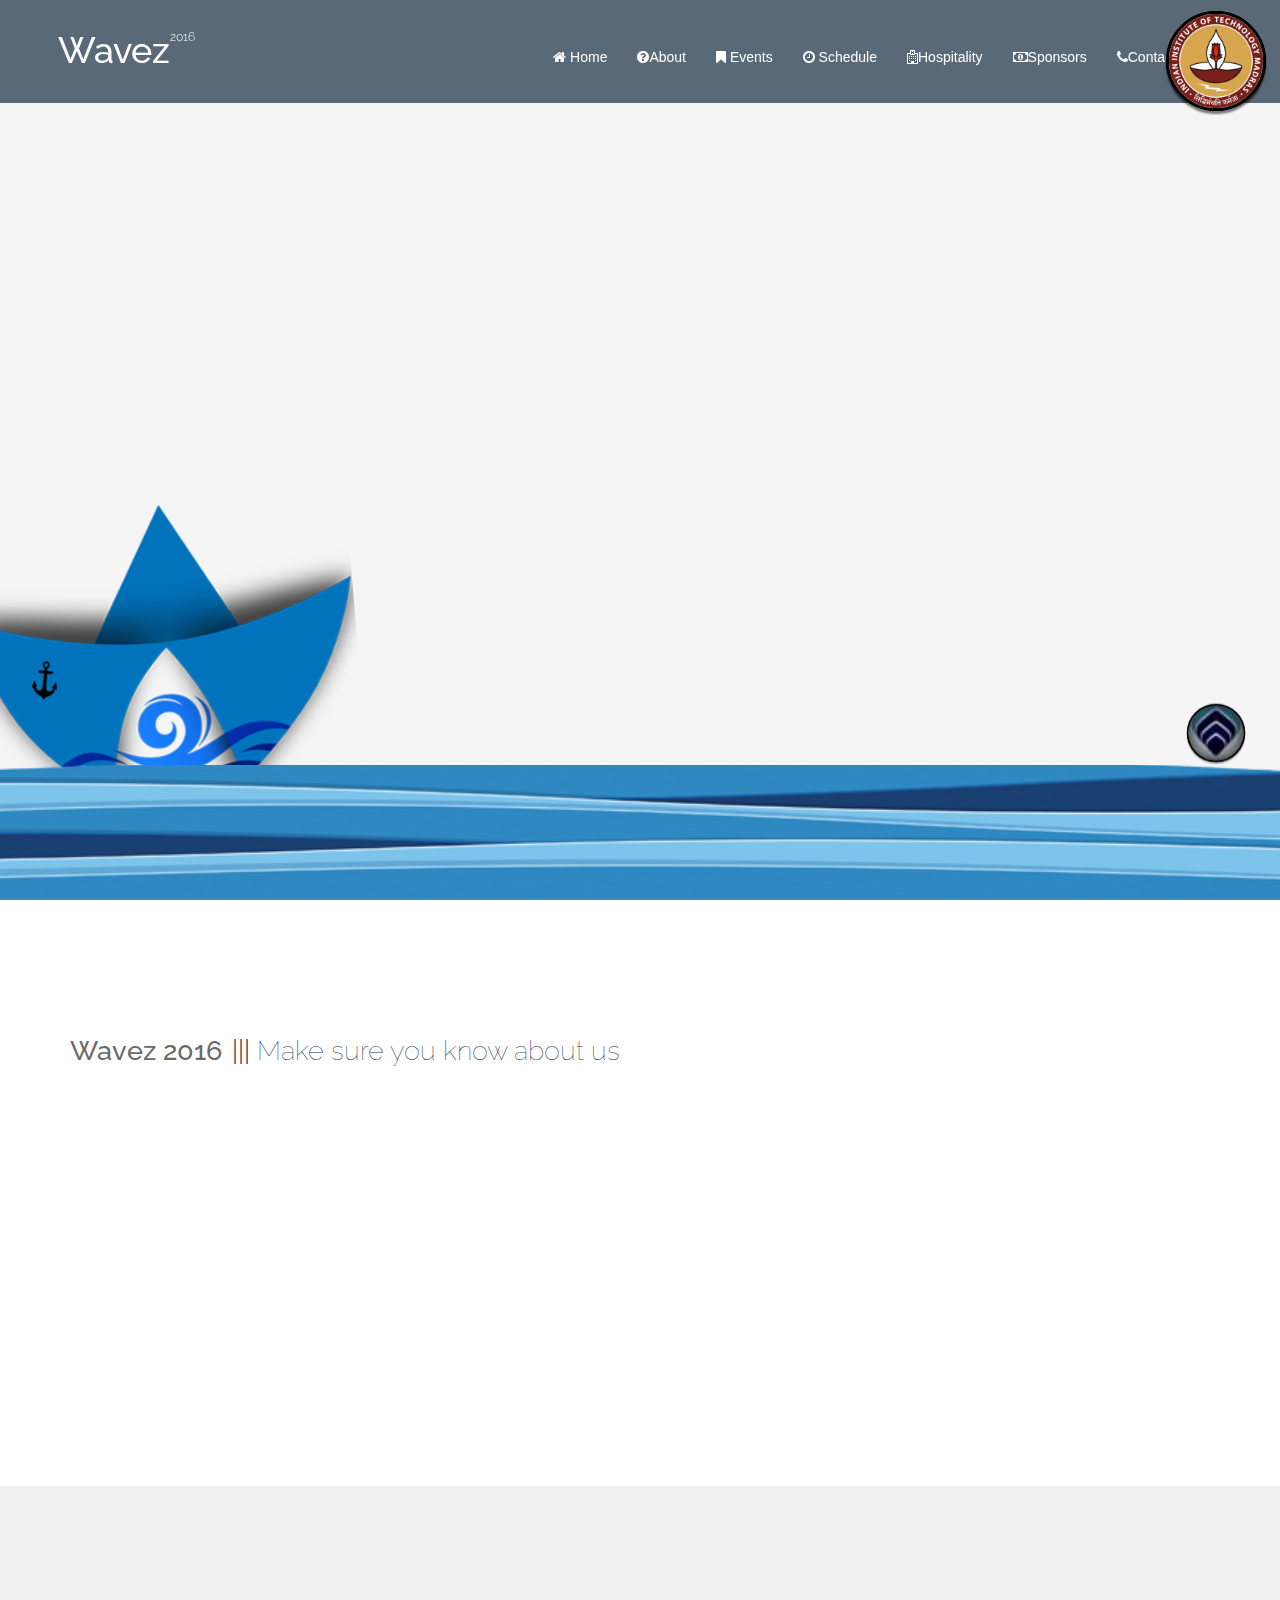
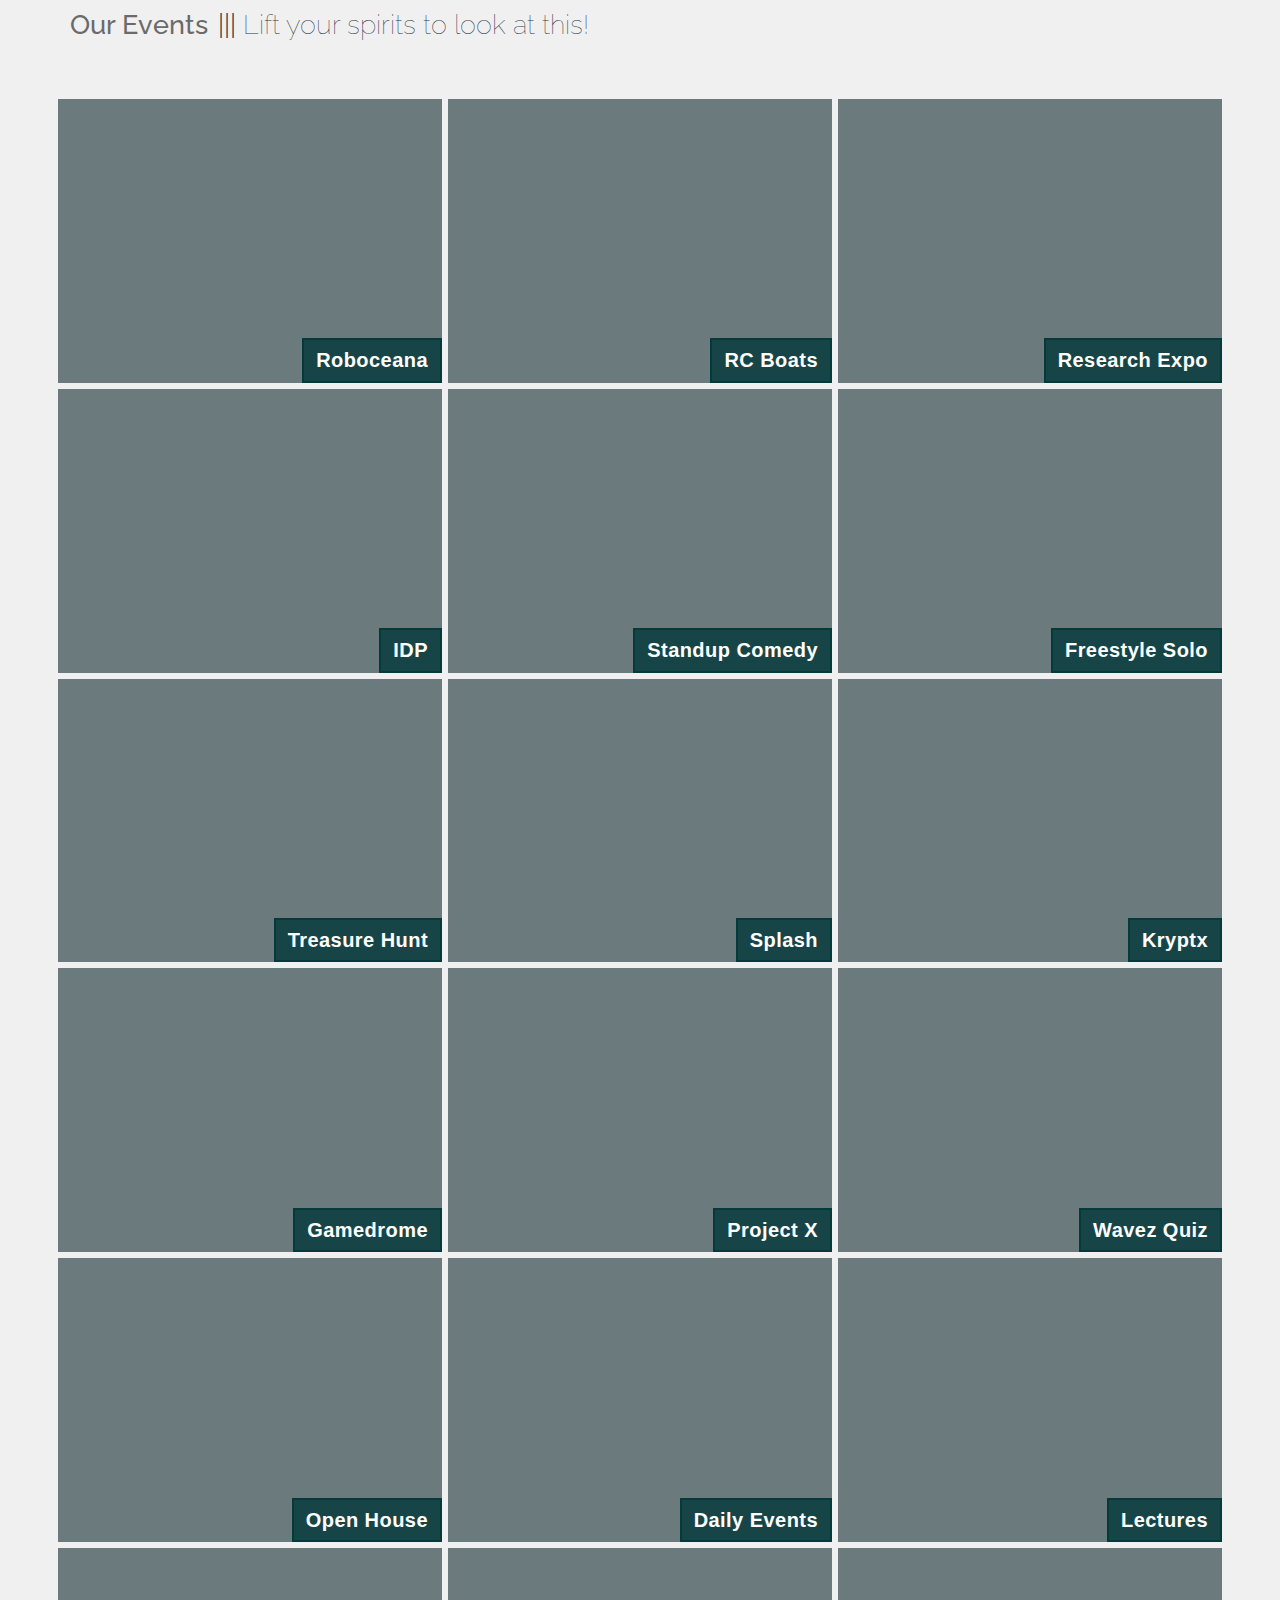
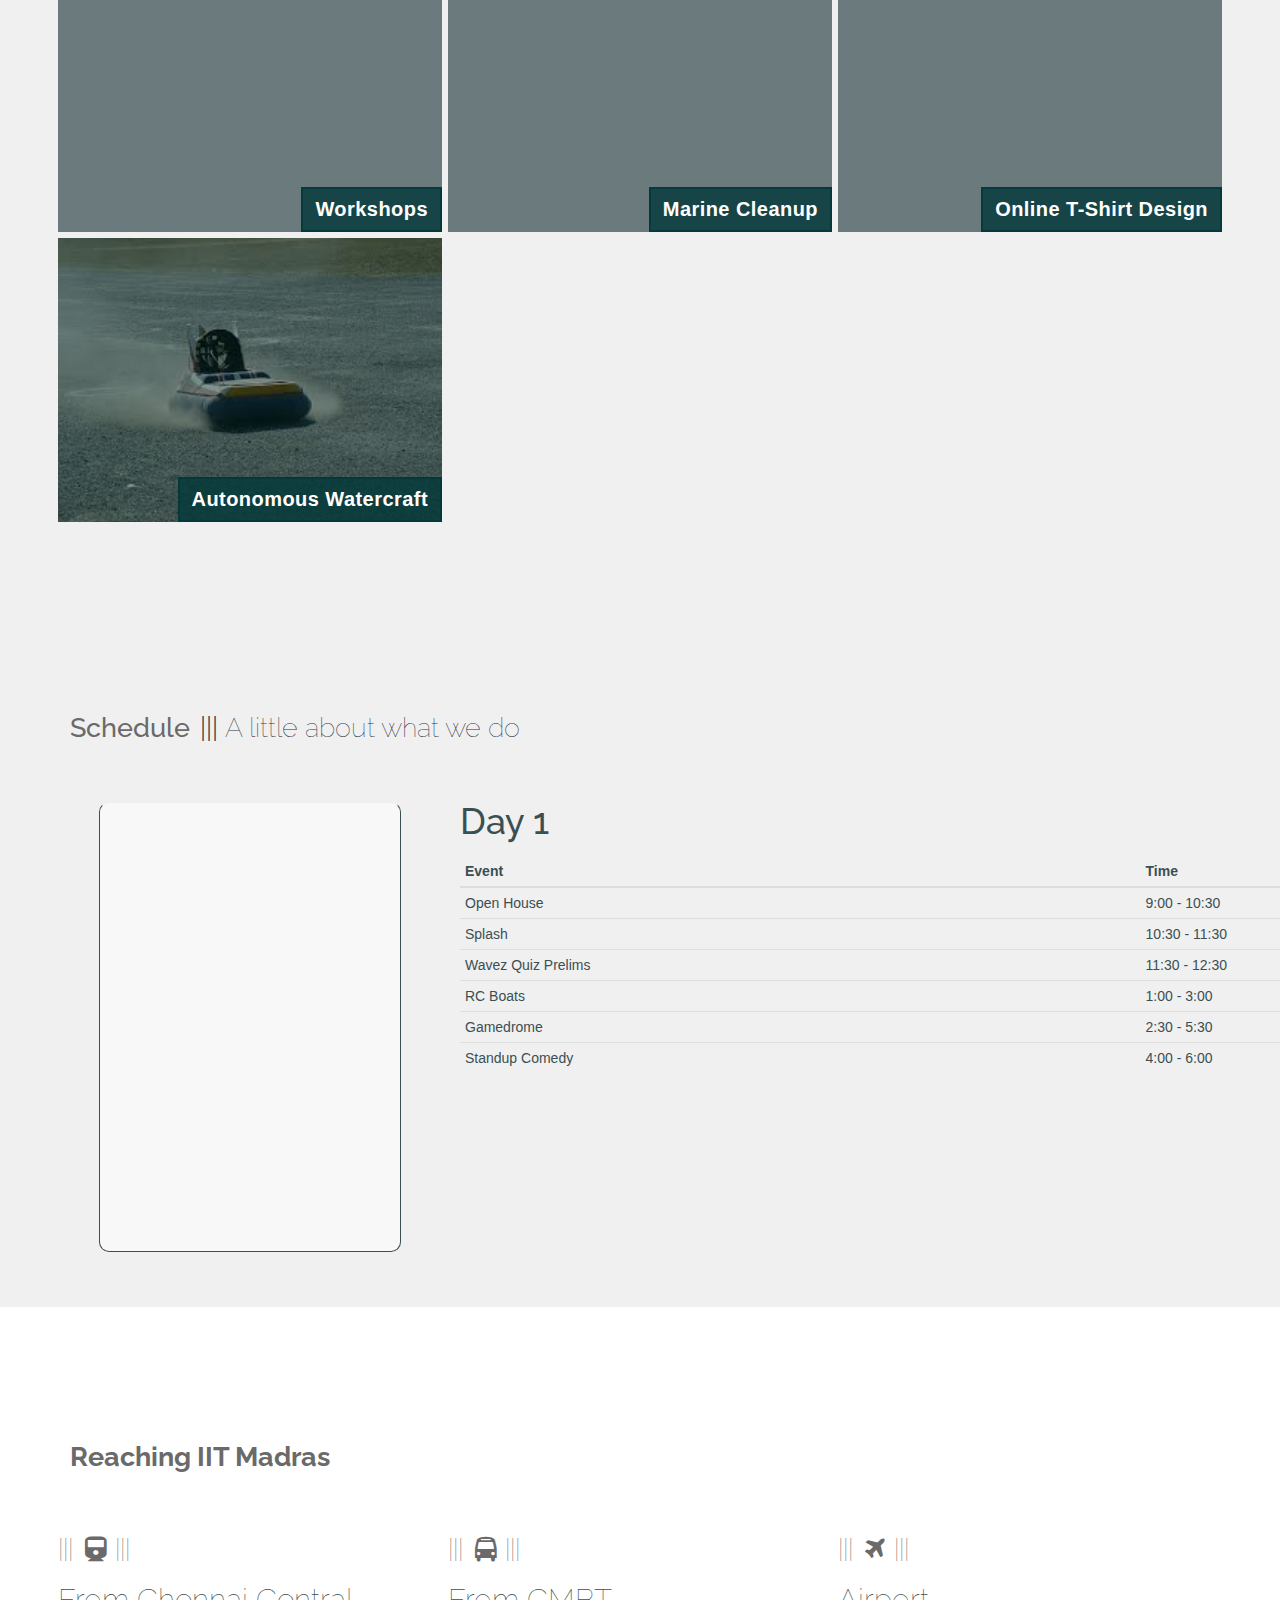
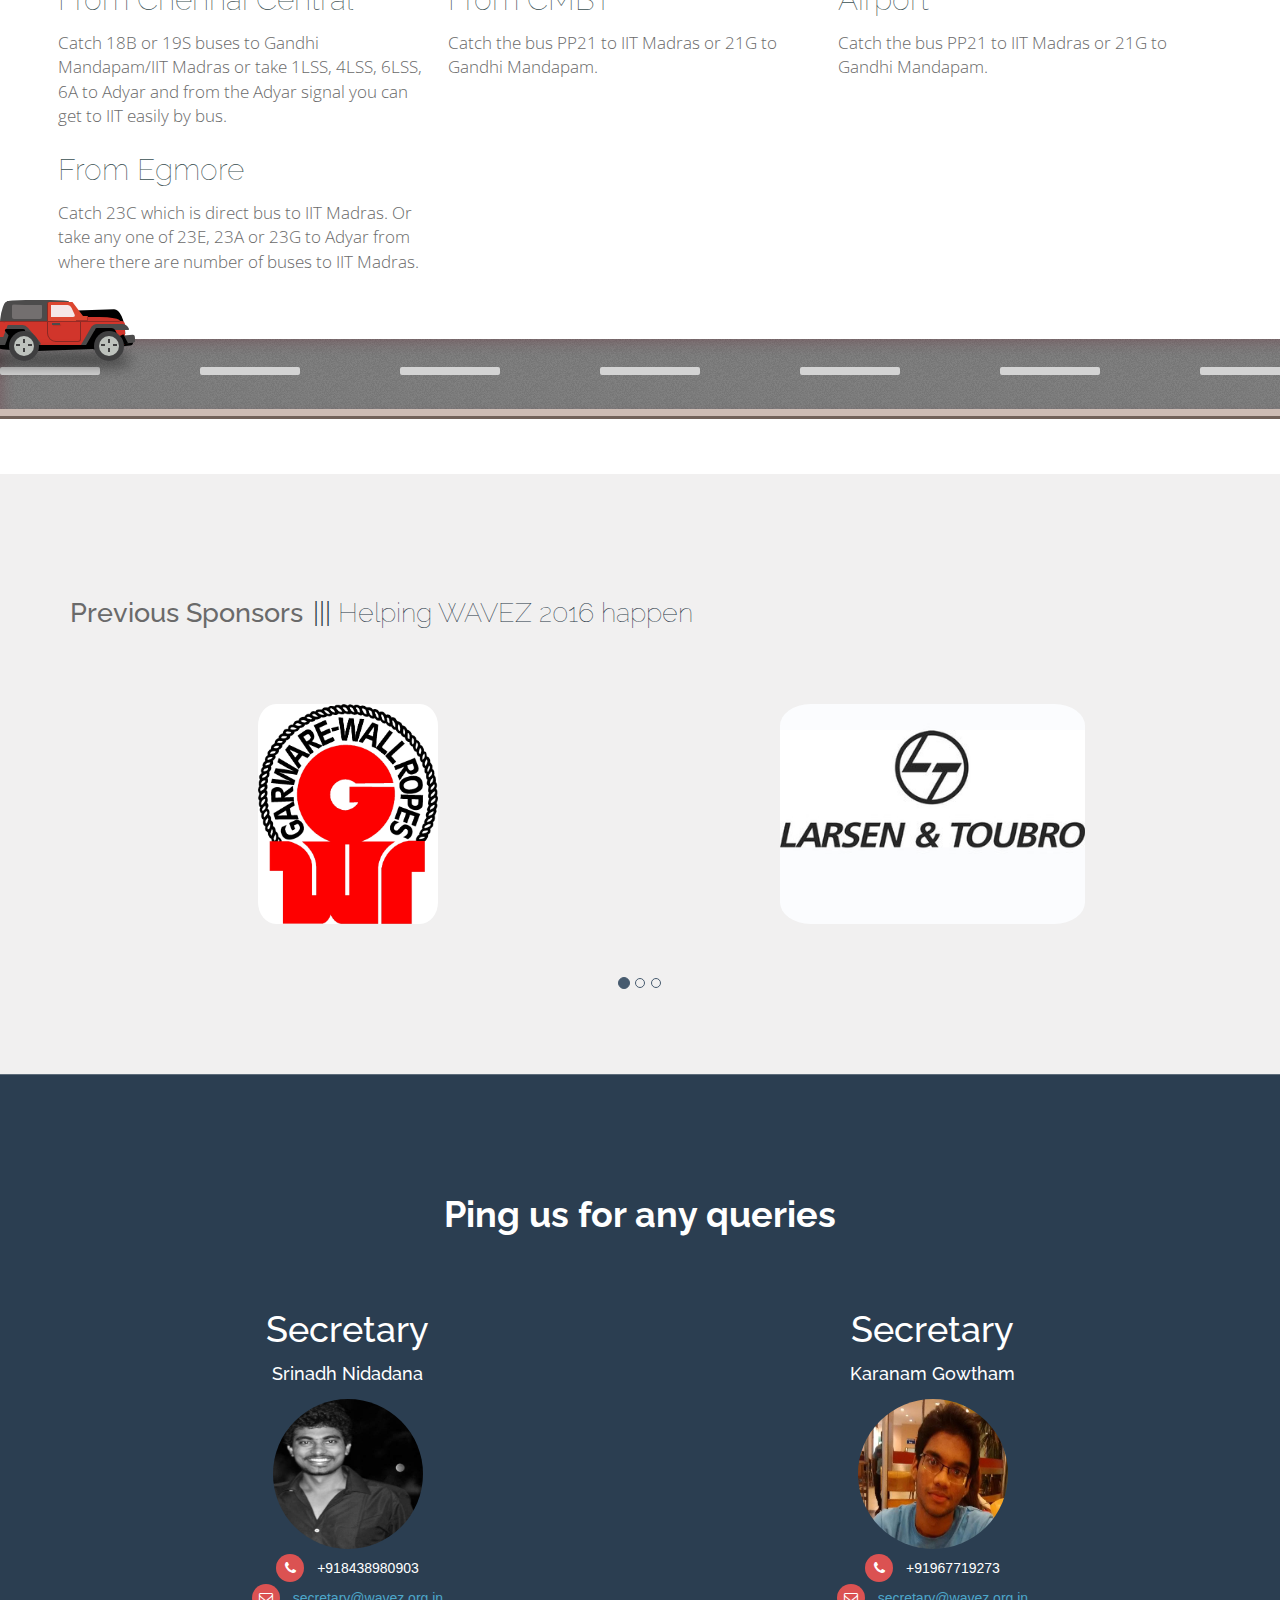
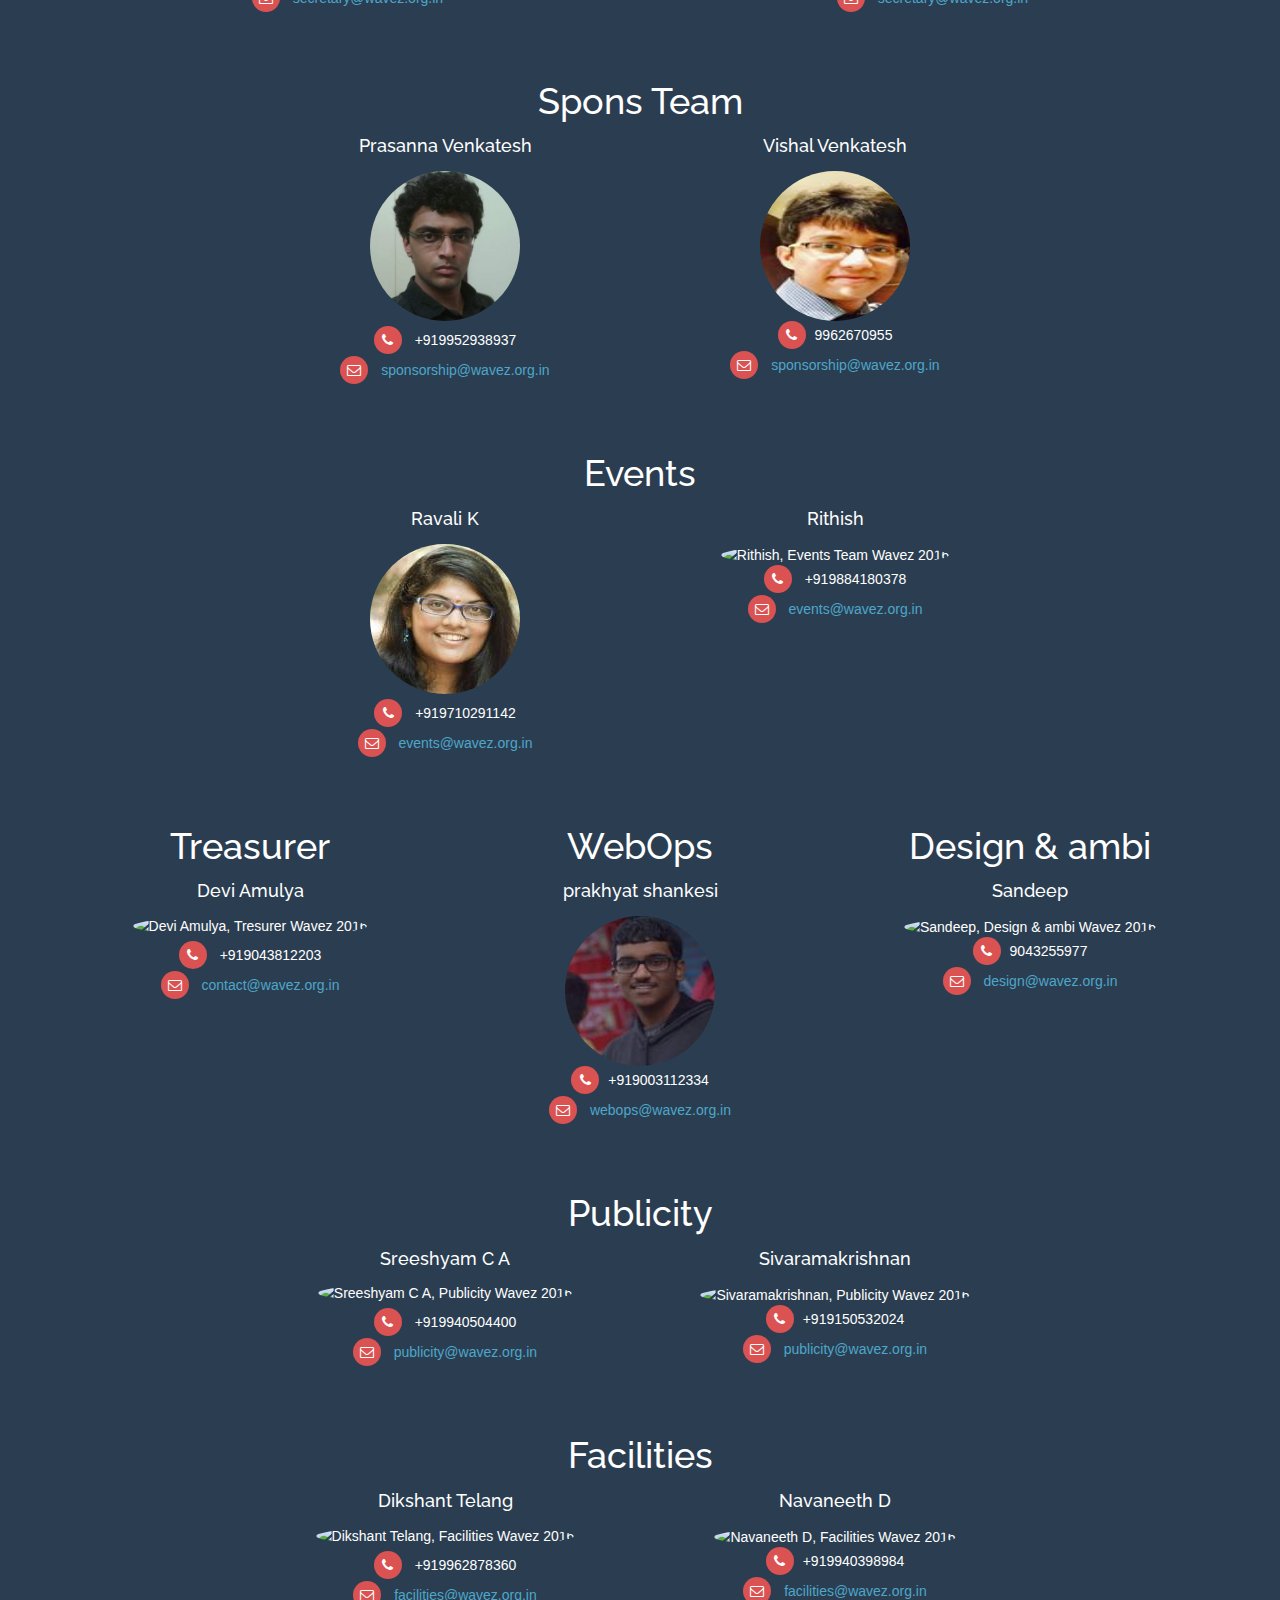
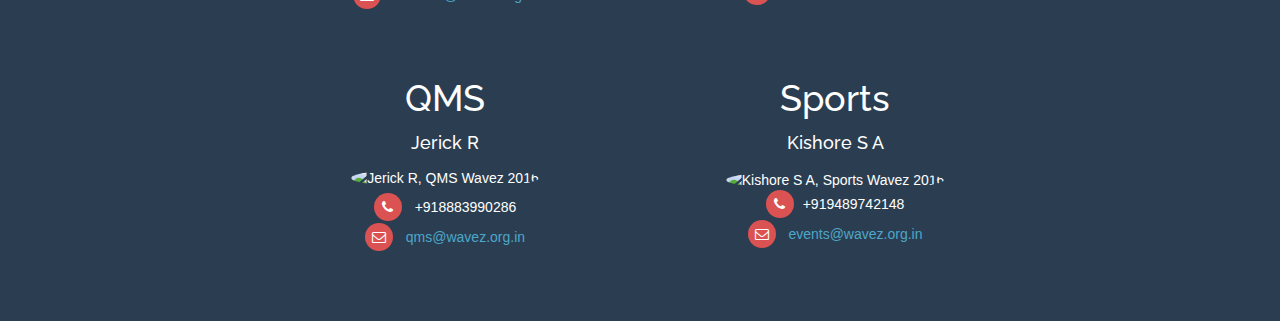
==== commit 38786668: "removed animations of contact page" ====
--- a/index.html
+++ b/index.html
@@ -2455,12 +2455,12 @@
 		</script>
 
         <script >
-         $('.footer-block-top').addClass('wow bounceInDown');
-         $('.top').addClass('wow bounceInDown');
-         $('.footer-block-left').addClass('wow slideInLeft');
-         $('.left').addClass('wow slideInLeft');
-         $('.footer-block-right').addClass('wow slideInRight');
-         $('.right').addClass('wow slideInRight');
+         //$('.footer-block-top').addClass('wow bounceInDown');
+         //$('.top').addClass('wow bounceInDown');
+         //$('.footer-block-left').addClass('wow slideInLeft');
+         //$('.left').addClass('wow slideInLeft');
+         //$('.footer-block-right').addClass('wow slideInRight');
+         //$('.right').addClass('wow slideInRight');
          // $('.main-header').addClass('wow bounceInUp');
          // $('.sub-header').addClass('wow bounceInUp');
          $('.aboutus-desc').addClass('wow bounceInRight');
@@ -2471,12 +2471,12 @@
         </script>
 
         <script >
-          $('.footer-block-top').attr({'data-wow-duration':'2s', 'data-wow-delay':'0.1s'});
-          $('.top').attr({'data-wow-duration':'2s', 'data-wow-delay':'0.1s'});
-          $('.footer-block-left').attr({'data-wow-duration':'1s', 'data-wow-delay':'0.2s'});
-          $('.left').attr({'data-wow-duration':'1s', 'data-wow-delay':'0.3s'});
-          $('.footer-block-right').attr({'data-wow-duration':'1s', 'data-wow-delay':'0.2s'});
-          $('.right').attr({'data-wow-duration':'1s', 'data-wow-delay':'0.2s'});
+          //$('.footer-block-top').attr({'data-wow-duration':'2s', 'data-wow-delay':'0.1s'});
+          //$('.top').attr({'data-wow-duration':'2s', 'data-wow-delay':'0.1s'});
+          //$('.footer-block-left').attr({'data-wow-duration':'1s', 'data-wow-delay':'0.2s'});
+          //$('.left').attr({'data-wow-duration':'1s', 'data-wow-delay':'0.3s'});
+          //$('.footer-block-right').attr({'data-wow-duration':'1s', 'data-wow-delay':'0.2s'});
+          //$('.right').attr({'data-wow-duration':'1s', 'data-wow-delay':'0.2s'});
           // $('.main-header').attr({'data-wow-duration':'2.5s', 'data-wow-delay':'0.5s'});
           // $('.sub-header').attr({'data-wow-duration':'2.5s', 'data-wow-delay':'0.2s'});
           $('.aboutus-desc').attr({'data-wow-duration':'1s', 'data-wow-delay':'0.1s'});
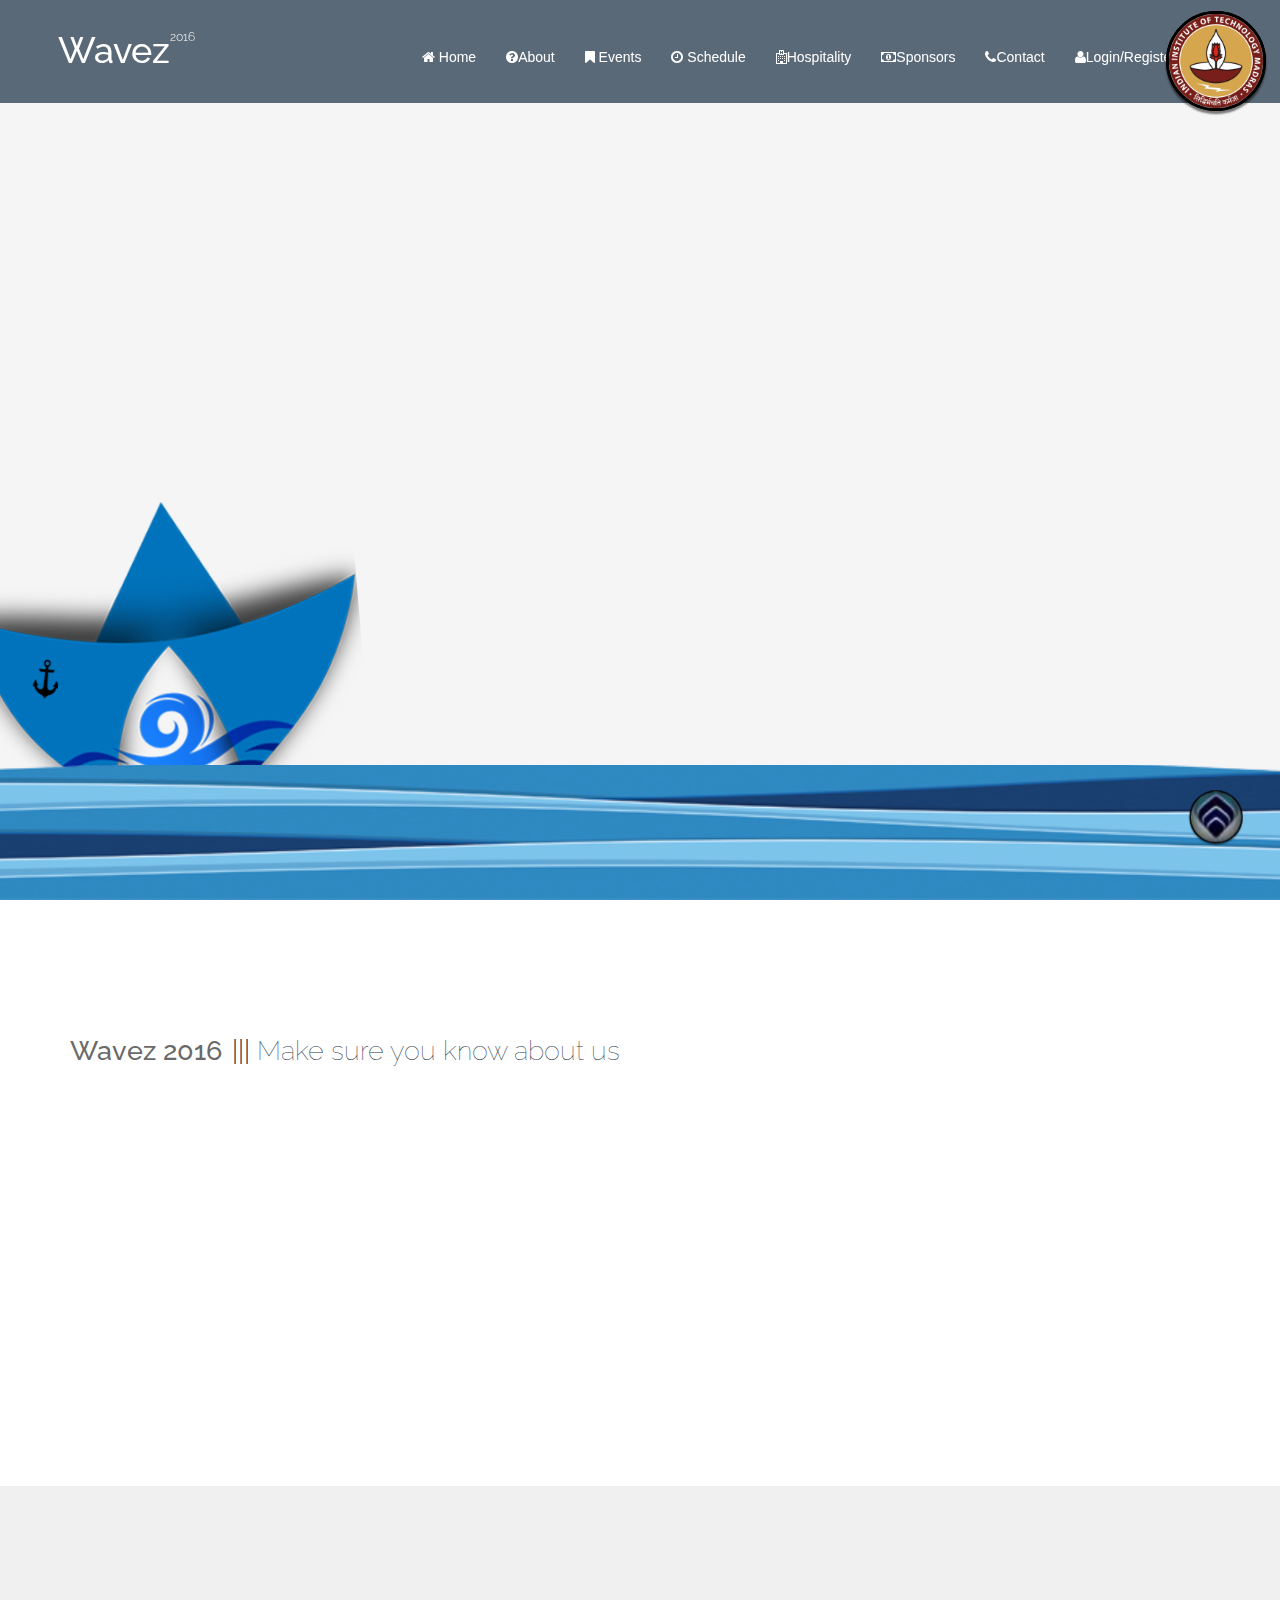
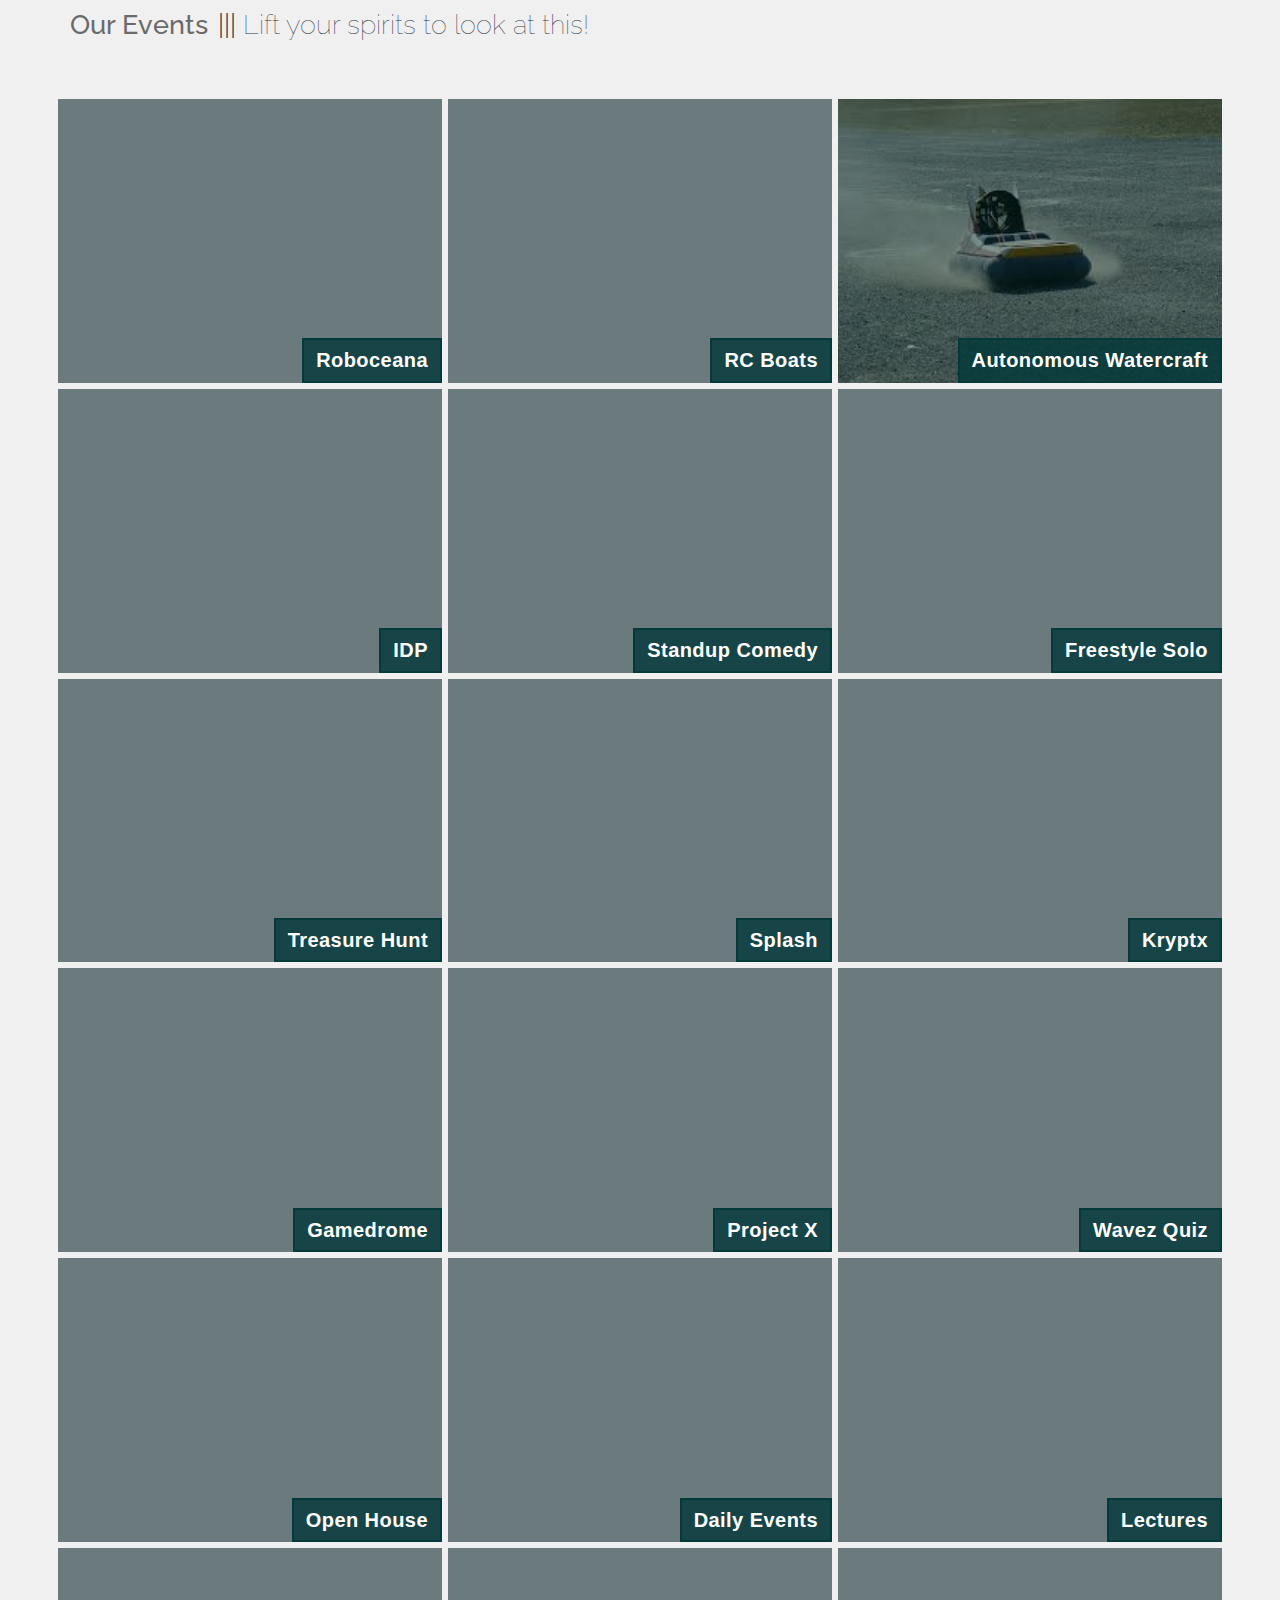
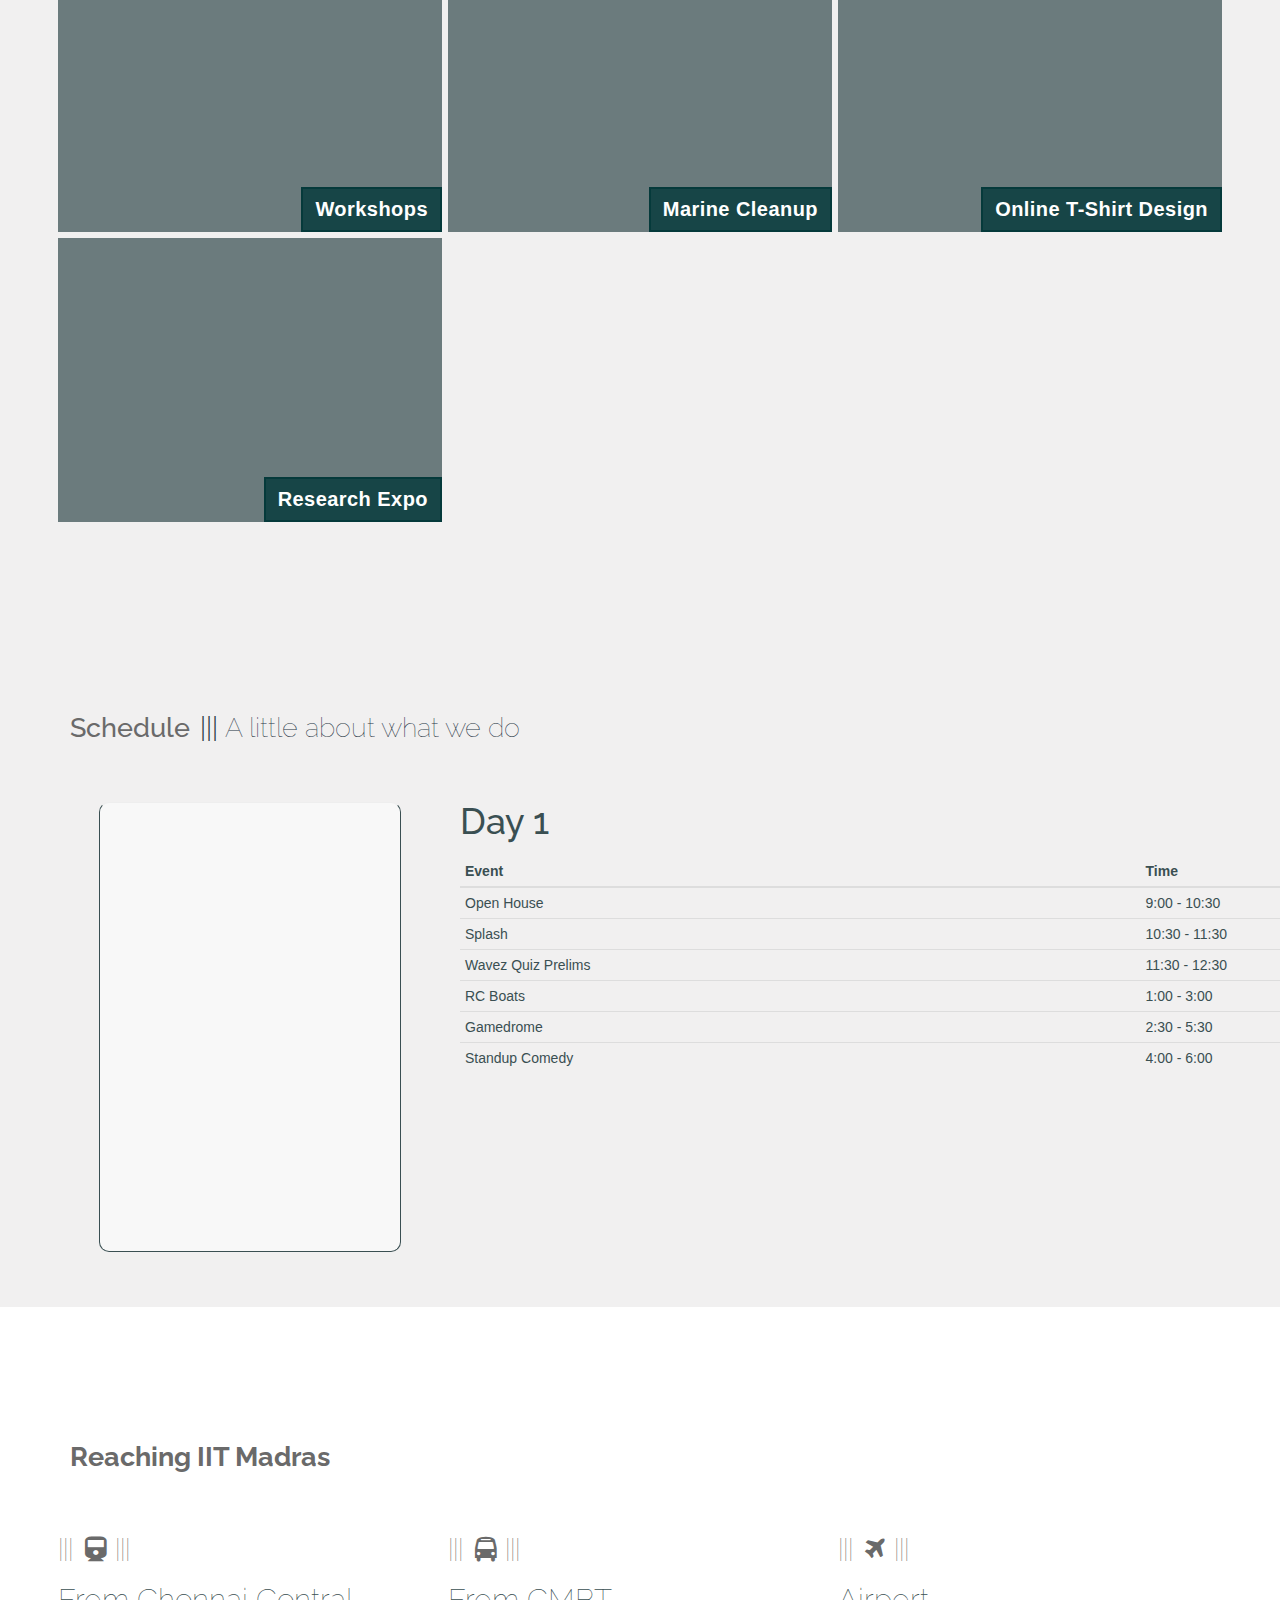
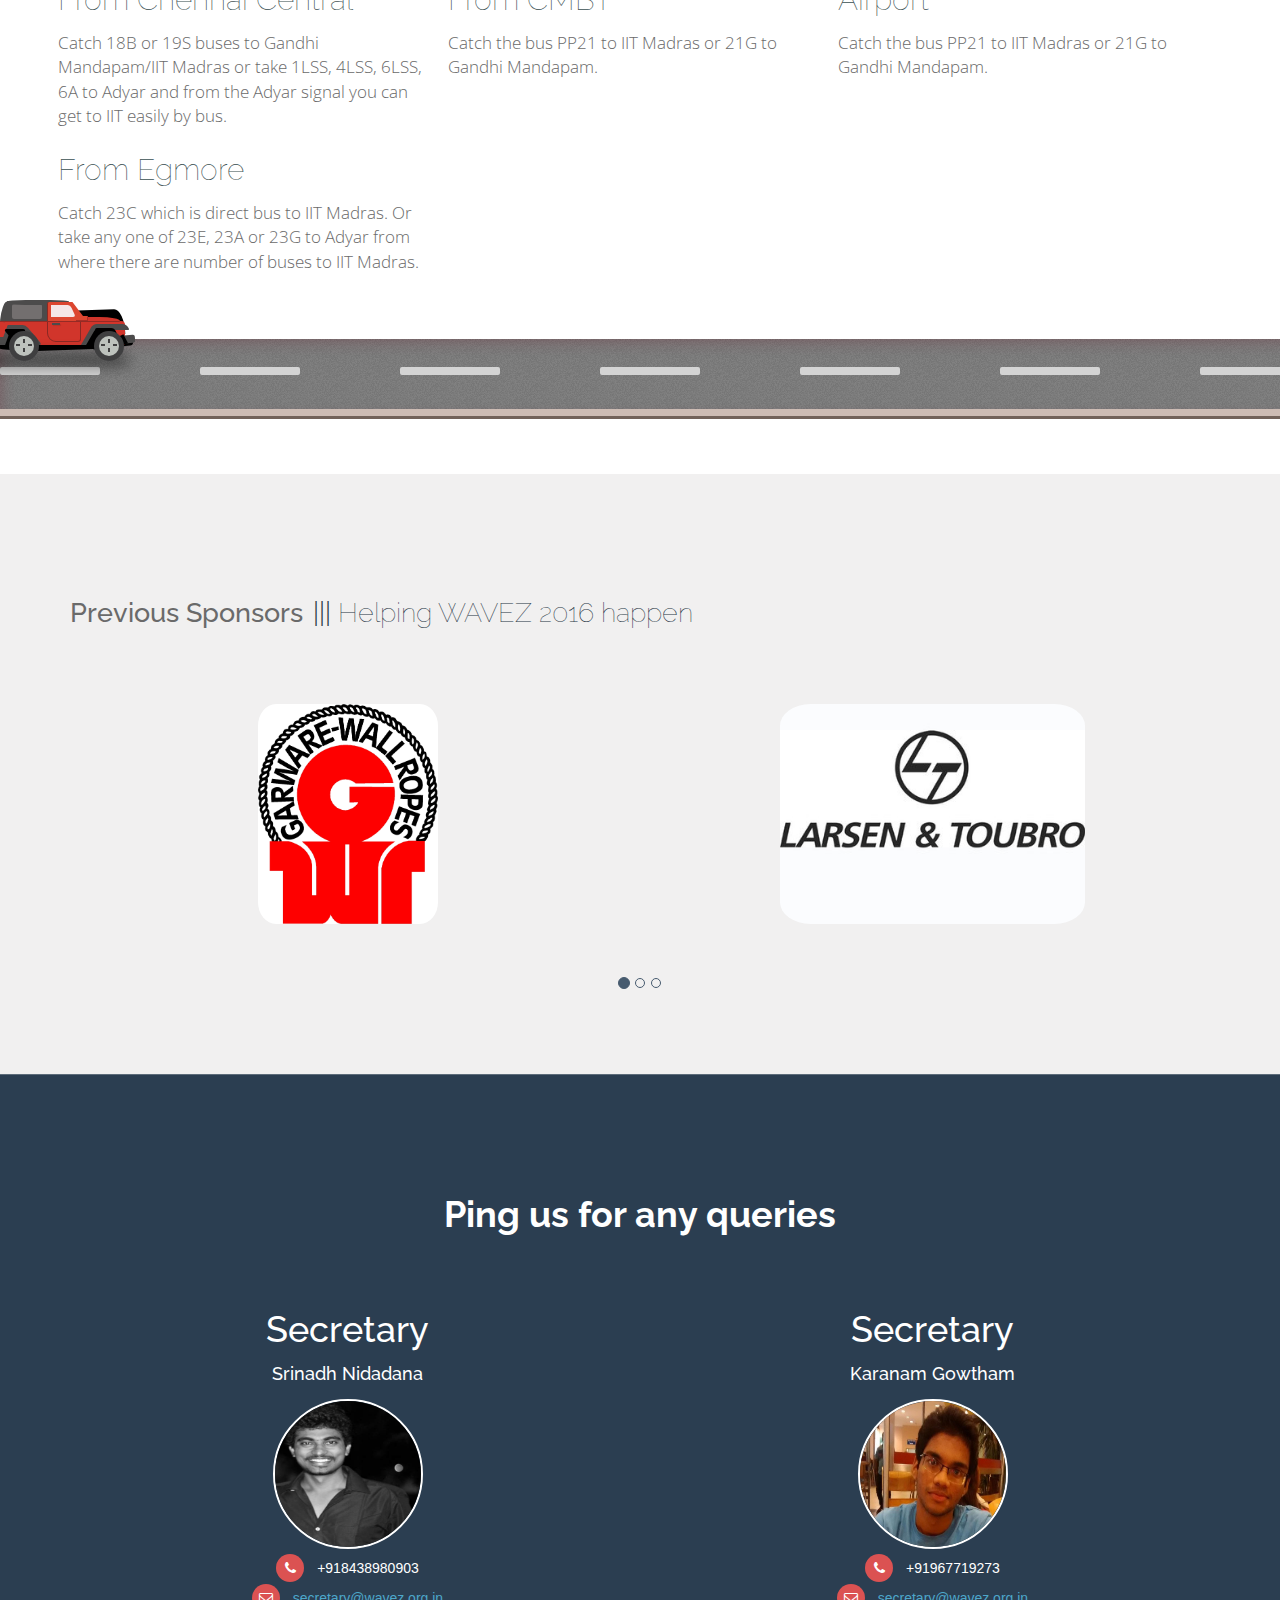
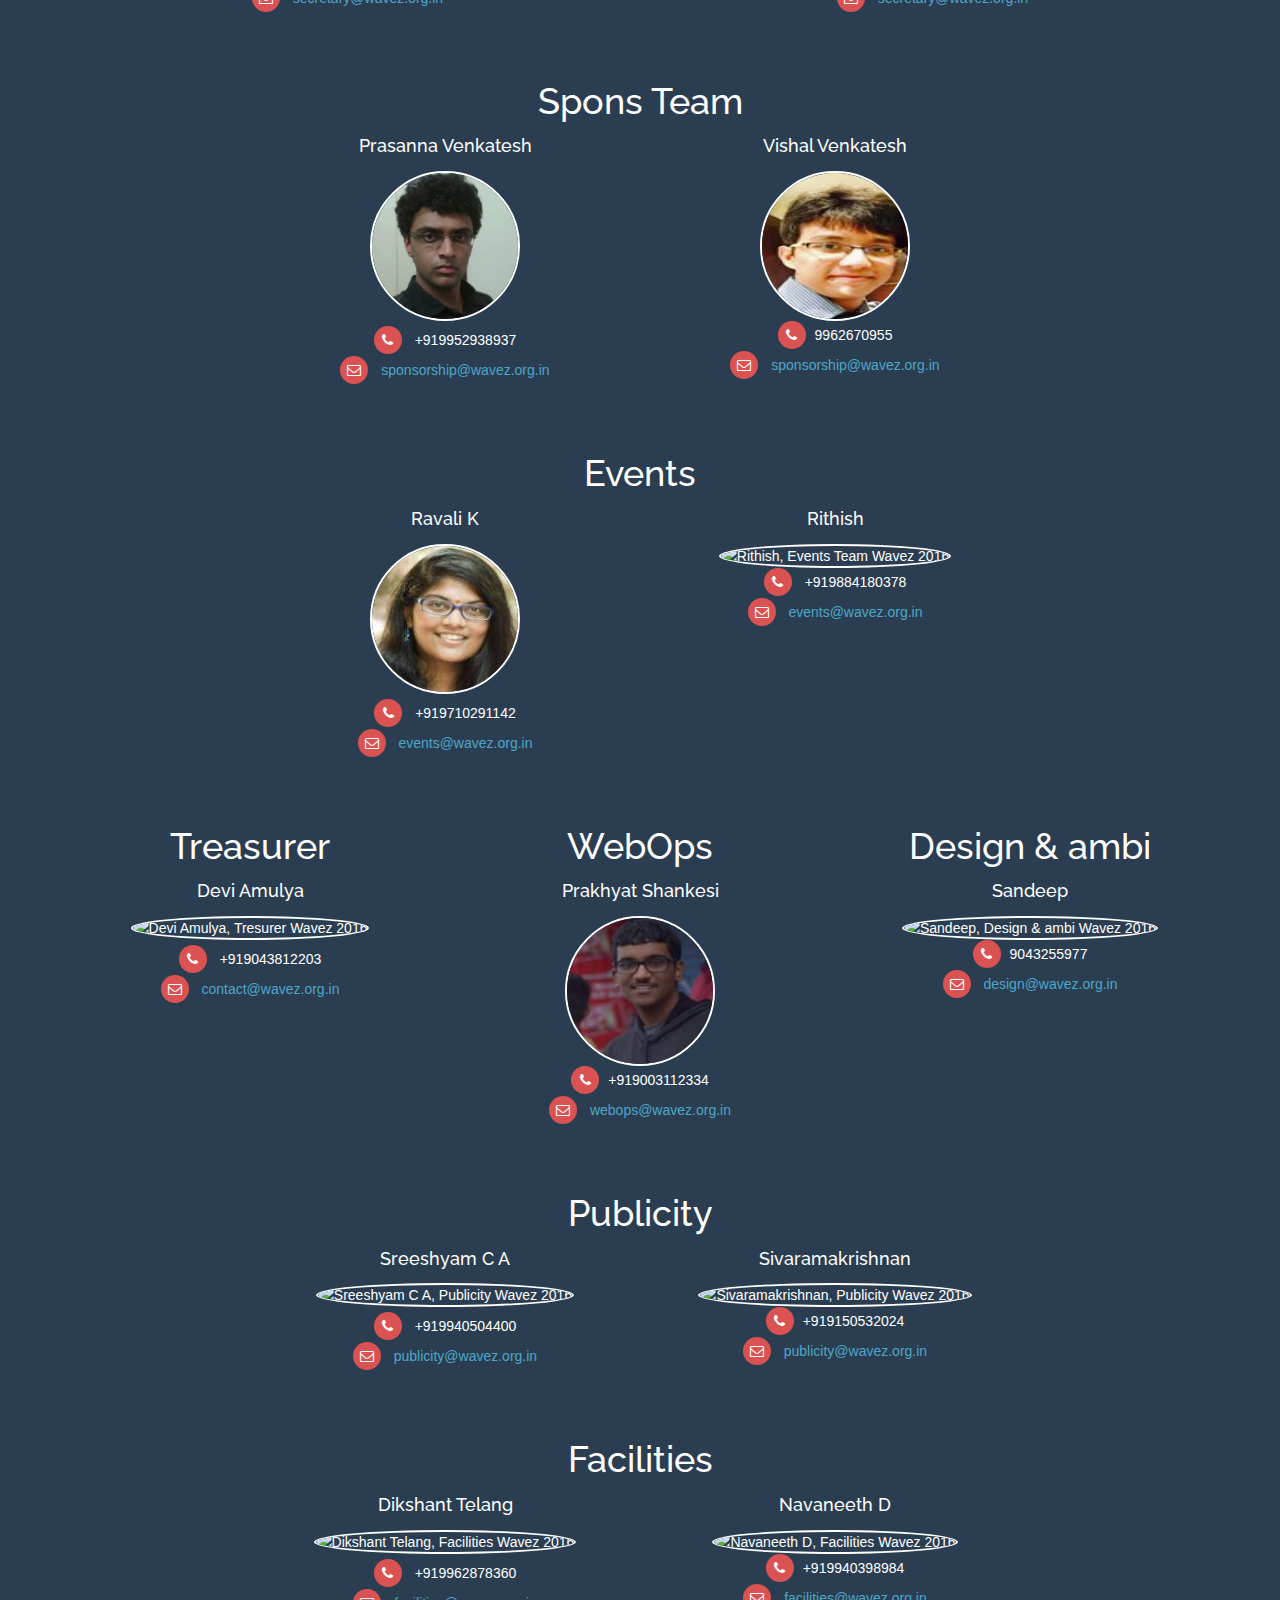
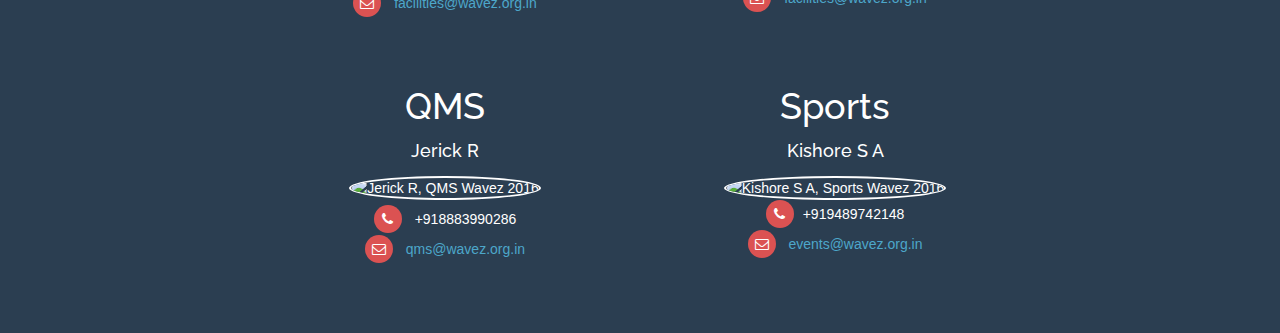
==== commit 0692f2ce: "Registration tab" ====
--- a/index.html
+++ b/index.html
@@ -7,7 +7,7 @@
 <!--<![endif]-->
 	<head>
 	    <link rel="shortcut icon" type="image/png" href="assets/images/wavezlogo.png">
-		<title>Wavez 2016: IIT Madras Naval Architecture and Ocean Engineering Department Annual Techno-Cultural Festival</title>
+		<title>Wavez 2016 | IIT Madras Naval Architecture and Ocean Engineering Department Annual Techno-Cultural Festival</title>
 
 		<!-- meta -->
 		<meta name="description" content="Wavez is the annual techno-cultural festival of the Department of Naval Architecture and Ocean Engineering at IIT Madras. It involves both Technical and Cultural events and is aimed at increasing the intra-department and inter-department interactions.">
@@ -230,7 +230,7 @@
 						</a>
 					</div>
 
-					<div class="col-md-8 col-md-offset-1 col-xs-7 col-sm-8">
+					<div class="col-md-9 col-xs-7 col-sm-9">
 						<nav class="navbar navbar-default">
 						  	<div class="container-fluid nav-bar">
 						    <!-- Brand and toggle get grouped for better mobile display -->
@@ -268,8 +268,142 @@
 										<li>
 											<a href="#footer"><i class="fa fa-phone"></i>Contact</a>
 										</li>
+										<li>
+											<a><span class="e" style="cursor: pointer"><i class="fa fa-user"></i>Login/Register</span></a>
+										</li>
+
+
+                            
+
 							      	</ul>
 							    </div><!-- /navbar-collapse -->
+						  	
+                                <div class="modal fade eventname" role="dialog" tabindex='-1'>
+    							<div class="modal-dialog">
+    
+      								<div class="modal-content">
+        								<div class="modal-header">
+          									<button type="button" class="close" data-dismiss="modal">&times;
+          									</button>
+          									<h4 class="modal-title">Getting Started
+          									<br>
+ 											<a class="btn btn-info btn-lg livetab elogin" role="button" id="elogin">Login
+ 											</a>&nbsp;
+ 											<a class="btn btn-info btn-lg eregister" role="button" id="eregister">Register
+ 											</a>&nbsp;
+ 											
+          									</h4>
+        								</div>
+        								<div class="modal-body">
+          									<div id="plogin" class="plogin">
+                                                <i class="fa fa-user" id="login-fa"></i> 
+                                                <div class="row" style="padding-top:50px"> 
+          									        <div style="text-align: center" >
+          									            <input name="enter_email" id="enter_email" class="col-xs-10 col-sm-8 col-sm-offset-2 col-xs-offset-1 col-md-6 col-md-offset-3 " placeholder="Enter email id" type="text" required style="letter-spacing:1px; ">
+          									        </div>
+          									    </div>
+          									    <div class="row" style="padding-bottom:50px"> 
+          									        <div style="text-align: center" >
+          									            <input name="enter_email" id="enter_email" class="col-xs-10 col-sm-8 col-sm-offset-2 col-xs-offset-1 col-md-6 col-md-offset-3 " placeholder="Enter password" type="text" required style="letter-spacing:1px;">
+          									        </div>
+          									    </div>
+                                                <div class="row" id="choose-buttons">
+                                                <a class="btn btn-info btn-lg " role="button" id="login-button" style="margin-top:5px; width:180.063px;">Login
+ 											    </a>
+ 											    <a class="btn btn-info btn-lg " role="button" id="login-button" style="margin-top: 5px;">Forgot Password?
+ 											    </a>
+ 											    </div>
+                                            </div>
+ 											
+
+ 											<div id="pregister" class="phidden pregister row" display="table" >
+                                                <!-- <div class="input-group row" text-align="center" > -->
+                                                    <div class="col-md-offset-1 col-md-4 col-xs-10 col-xs-offset-1">
+                                                      <span class="input-group-addon" width="30px">
+                                                	    <i class="fa fa-user" height="20px" width="20px"></i>
+                                                	    <input name="enter_name" id="enter_name"  placeholder="Enter your First Name" type="text" required style="letter-spacing:1px; margin-left:5px; border-top:none">
+                                                	  </span>
+                                                	</div>
+                                                	
+                                                	<div class="col-md-offset-2 col-md-4 col-xs-10 col-xs-offset-1" style="padding-bottom:40px">
+                                                      <span class="input-group-addon" width="30px">
+                                                	    <i class="fa fa-user" height="20px" width="20px"></i>
+                                                	    <input name="enter_name" id="enter_name"  placeholder="Enter your Second Name" type="text" required style="letter-spacing:1px; margin-left:5px;border-top:none">
+                                                	  </span>
+                                                	</div>
+
+                                                    
+                                                    <div class="col-md-offset-1 col-md-4 col-xs-10 col-xs-offset-1">
+                                                      <span class="input-group-addon" width="30px">
+                                                	    <i class="fa fa-lock" height="20px" width="20px"></i>
+                                                	    <input name="enter_name" id="enter_name"  placeholder="Enter Password" type="text" required style="letter-spacing:1px; margin-left:5px; border-top:none">
+                                                	  </span>
+                                                	</div>
+                                                	
+                                                	<div class="col-md-offset-2 col-md-4 col-xs-10 col-xs-offset-1" style="padding-bottom:40px">
+                                                      <span class="input-group-addon" width="30px">
+                                                	    <i class="fa fa-lock" height="20px" width="20px"></i>
+                                                	    <input name="enter_name" id="enter_name"  placeholder="Confirm Password" type="text" required style="letter-spacing:1px; margin-left:5px; border-top:none">
+                                                	  </span>
+                                                	</div>
+
+
+                                                	<div class="col-md-offset-1 col-md-6 col-xs-10 col-xs-offset-1">
+                                                      <span class="input-group-addon" width="30px">
+                                                	    <i class="fa fa-envelope" height="20px" width="20px"></i>
+                                                	    <input name="enter_name" id="enter_name"  placeholder="Enter a valid email id" type="text" required style="letter-spacing:1px; margin-left:5px; margin-right:9px; border-top:none">
+                                                	  </span>
+                                                	</div>
+                                                	
+                                                	<div class="col-md-offset-1 col-md-3 col-xs-10 col-xs-offset-1" style="padding-bottom:40px">
+                                                      <span class="input-group-addon" width="30px">
+                                                	    <i class="fa fa-mobile" height="20px" width="20px"></i>
+                                                	    <input name="enter_name" id="enter_name"  placeholder="Mobile Number" type="text" required style="letter-spacing:1px; margin-left:5px; border-top:none">
+                                                	  </span>
+                                                	</div>
+
+
+                                                	<div class="col-md-offset-1 col-md-3 col-xs-10 col-xs-offset-1" style="padding-bottom:40px">
+                                                      <span class="input-group-addon" width="30px">
+                                                	    <i class="fa fa-home" height="20px" width="20px"></i>
+                                                	    <input name="enter_name" id="enter_name"  placeholder="Enter your City" type="text" required style="letter-spacing:1px; margin-left:5px; border-top:none">
+                                                	  </span>
+                                                	</div>
+                                                	
+                                                	<div class="col-md-offset-1 col-md-3 col-xs-10 col-xs-offset-1" style="padding-bottom:40px">
+                                                      <span class="input-group-addon" width="30px">
+                                                	    <i class="fa fa-outdent" height="20px" width="20px"></i>
+                                                	    <input name="enter_name" id="enter_name"  placeholder="Enter your age" type="text" required style="letter-spacing:1px; margin-left:5px; border-top:none">
+                                                	  </span>
+                                                	</div>
+
+                                                    <div class="col-md-offset-1 col-md-3  col-xs-offset-2 col-sm-offset-3" style="padding-top:8px; padding-bottom:20px" id="checkboxes">
+                                                    	<form action="">
+                                                            <input type="checkbox" name="gender" value="male">Male
+                                                            <input type="checkbox" name="gender" value="female"  style="margin-left:20px">Female 
+                                                        </form>
+                                                    </div>
+
+                                                    <div id="choose-buttons" text-align="center">
+                                                
+          									    <a class="btn btn-info btn-lg " role="button" id="login-button" style="margin-left:20vw; margin-right:20vw; margin-top:30px;" >Register
+ 											    </a>
+ 											    </div>
+
+
+
+                                                </div>
+
+ 											</div>
+ 											
+        								</div>
+      								</div>
+      
+    							</div>
+ 							</div>
+
+
+
 						  	</div><!-- / .container-fluid -->
 						</nav>
 					</div>
@@ -460,7 +594,807 @@
 							<!--end of rcboats modal-->
 
 
+							
+                        	<div class="col-sm-4">
+								<a class="recent-work e" style="background-image:url(assets/images/e19.jpg)">
+									<span class="btn btn-o-white">Autonomous Watercraft</span>
+								</a>
+							</div>
+
+							<!--autonomouswatercraft modal-->
+							<div class="modal fade eventname" id="watercraft" role="dialog" tabindex='-1'>
+    							<div class="modal-dialog">
+    
+      								<div class="modal-content">
+        								<div class="modal-header">
+          									<button type="button" class="close" data-dismiss="modal">&times;
+          									</button>
+          									<h4 class="modal-title">Autonomous Watercraft
+          									<br>
+ 											<a class="btn btn-info btn-lg livetab eoverview" role="button" id="eoverview">Overview
+ 											</a>&nbsp;
+ 											<a class="btn btn-info btn-lg eprize" role="button" id="eprize">Prize
+ 											</a>&nbsp;
+ 											<!-- <a class="btn btn-info btn-lg eprblmstmt" role="button" id="eprblmstmt">Problem Statement
+ 											</a>&nbsp; -->
+ 											<a class="btn btn-info btn-lg econtact" role="button" id="econtact">Contact
+ 											</a>
+          									</h4>
+        								</div>
+        								<div class="modal-body">
+          									<p id="poverview" class="poverview">
+          									This event takes your arduino skills to next level, where teams compete to build and code crafts which would cross the treacherous arena autonomously.<br> It will be a real thrilling experience to watch these bots perform, so don't miss the fun!
+
+ 											</p>
+
+ 											<p id="pprize" class="phidden pprize">amount</p>
+ 											<p id="pprblmstmt" class="phidden pprblmstmt">Not Published yet</p>
+ 											<p id="pcontact" class="phidden pcontact">Contact Details</p>
+
+        								</div>
+      								</div>
+      
+    							</div>
+ 							</div>
+							
+                        
+
+
+							
+
+						</div>
+
+
+						<div class="row">
+
+
 							<div class="col-sm-4">
+								<a class="recent-work e" style="background-image:url(assets/images/e4.png)" id="e4">
+									<span class="btn btn-o-white">IDP</span>
+								</a>
+							</div>
+
+							<!--idp modal-->
+							<div class="modal fade eventname" id="idp" role="dialog" tabindex='-1'>
+    							<div class="modal-dialog">
+    
+      								<div class="modal-content">
+        								<div class="modal-header">
+          									<button type="button" class="close" data-dismiss="modal">&times;
+          									</button>
+          									<h4 class="modal-title">IDP
+          									<br>
+ 											<a class="btn btn-info btn-lg livetab eoverview" role="button" id="eoverview">Overview
+ 											</a>&nbsp;
+ 											<a class="btn btn-info btn-lg eprize" role="button" id="eprize">Prize
+ 											</a>&nbsp;
+ 											<a class="btn btn-info btn-lg eprblmstmt" role="button" id="eprblmstmt">Problem Statement
+ 											</a>&nbsp;
+ 											<a class="btn btn-info btn-lg econtact" role="button" id="econtact">Contact
+ 											</a>
+          									</h4>
+        								</div>
+        								<div class="modal-body">
+          									<p id="poverview" class="poverview">
+          									This is a platform where participants comprehend a realistic industrial problem.<br> A technical 
+
+											problem encountered by a company from the diverse areas of Design, Building and Repair is to 
+
+											be solved. The most practical and cost-effective solution is a key for this event. The solutions are 
+
+											judged by esteemed of our department.
+ 											</p>
+ 											<p id="pprize" class="phidden pprize">amount</p>
+ 											<p id="pprblmstmt" class="phidden pprblmstmt">Not Published yet</p>
+ 											<p id="pcontact" class="phidden pcontact">Contact Details</p>
+
+        								</div>
+      								</div>
+      
+    							</div>
+ 							</div>
+							<!--end of idp modal-->
+
+
+							<div class="col-sm-4">
+								<a class="recent-work e" style="background-image:url(assets/images/e5.png)" id="e5">
+									<span class="btn btn-o-white">Standup Comedy</span>
+								</a>
+							</div>
+
+							<!--standupcomedy modal-->
+							<div class="modal fade eventname" id="standupcomedy" role="dialog" tabindex='-1'>
+    							<div class="modal-dialog">
+    
+      								<div class="modal-content">
+        								<div class="modal-header">
+          									<button type="button" class="close" data-dismiss="modal">&times;
+          									</button>
+          									<h4 class="modal-title">Standup Comedy
+          									<br>
+ 											<a class="btn btn-info btn-lg livetab eoverview" role="button" id="eoverview">Overview
+ 											</a>&nbsp;
+ 											<a class="btn btn-info btn-lg econtact" role="button" id="econtact">Contact
+ 											</a>
+          									</h4>
+        								</div>
+        								<div class="modal-body">
+          									<p id="poverview" class="poverview">
+          									This is yet another fantastic event that is being organized for the first time in the history of 
+
+											Wavez.<br> It is where the audience would be provided an enthralling experience by the comedian, 
+
+											performing live. The event would positively stand out as one of the significant highlights of fest.
+ 											
+ 											</p>
+ 											<p id="pcontact" class="phidden pcontact">Contact Details</p>
+
+        								</div>
+      								</div>
+      
+    							</div>
+ 							</div>
+							<!--end of standupcomedy modal-->
+
+							<div class="col-sm-4">
+								<a class="recent-work e" style="background-image:url(assets/images/e6.png)" id="e6">
+									<span class="btn btn-o-white">Freestyle Solo</span>
+								</a>
+							</div>
+
+							<!--freestylesolo modal-->
+							<div class="modal fade eventname" id="freestylesolo" role="dialog" tabindex='-1'>
+    							<div class="modal-dialog">
+    
+      								<div class="modal-content">
+        								<div class="modal-header">
+          									<button type="button" class="close" data-dismiss="modal">&times;
+          									</button>
+          									<h4 class="modal-title">Freestyle Solo
+          									<br>
+ 											<a class="btn btn-info btn-lg livetab eoverview" role="button" id="eoverview">Overview
+ 											</a>&nbsp;
+ 											<a class="btn btn-info btn-lg eprize" role="button" id="eprize">Prize
+ 											</a>&nbsp;
+ 											<a class="btn btn-info btn-lg erules" role="button" id="erules">Rules
+ 											</a>&nbsp;
+ 											<a class="btn btn-info btn-lg econtact" role="button" id="econtact">Contact
+ 											</a>
+          									</h4>
+        								</div>
+        								<div class="modal-body">
+          									<p id="poverview" class="poverview">
+          									It's a place where you find yourself and loose yourself at the same time.<br> Whether it is 
+
+											contemporary or hip-hop we have it all. The audience witness an exciting dance battle where the 
+
+											participants go neck to neck to come on top. The participation is immense, not only from IIT 
+
+											Madras but also from colleges in and around Chennai.
+
+ 											</p>
+ 											<p id="pprize" class="phidden pprize">amount</p>
+ 											<p id="prules" class="phidden prules">Will be published soon.</p>
+ 											<p id="pcontact" class="phidden pcontact">Contact Details</p>
+
+        								</div>
+      								</div>
+      
+    							</div>
+ 							</div>
+							<!--end of freestylesolo modal-->
+
+
+						</div>
+
+
+					</section>
+
+
+
+
+      						
+
+      					
+
+
+
+
+      						<section class="block-body" id="ep2">
+
+						<div class="row">
+
+							<div class="col-sm-4">
+								<a class="recent-work e" style="background-image:url(assets/images/e7.png)" id="e7">
+									<span class="btn btn-o-white">Treasure Hunt</span>
+								</a>
+							</div>
+
+							<!--treasurehunt modal-->
+							<div class="modal fade eventname" id="treasurehunt" role="dialog" tabindex='-1'>
+    							<div class="modal-dialog">
+    
+      								<div class="modal-content">
+        								<div class="modal-header">
+          									<button type="button" class="close" data-dismiss="modal">&times;
+          									</button>
+          									<h4 class="modal-title">Treasure Hunt
+          									<br>
+ 											<a class="btn btn-info btn-lg livetab eoverview" role="button" id="eoverview">Overview
+ 											</a>&nbsp;
+ 											<a class="btn btn-info btn-lg eprize" role="button" id="eprize">Prize
+ 											</a>&nbsp;
+ 											<a class="btn btn-info btn-lg econtact" role="button" id="econtact">Contact
+ 											</a>
+          									</h4>
+        								</div>
+        								<div class="modal-body">
+          									<p id="poverview" class="poverview">
+          									Treasure Hunt is an exciting event that brings out the Sherlock in the participants.<br> Secret spots 
+
+											with hidden clues boost up their energy and enthusiasm to discover them. They come in teams 
+
+											and hunt for the mystery places all evening.
+ 											</p>
+ 											<p id="pprize" class="phidden pprize">amount</p>
+ 											<p id="pcontact" class="phidden pcontact">Contact Details</p>
+
+        								</div>
+      								</div>
+      
+    							</div>
+ 							</div>
+							<!--end of treasurehunt modal-->
+
+
+							<div class="col-sm-4">
+								<a class="recent-work e" style="background-image:url(assets/images/e8.png)" id="e8">
+									<span class="btn btn-o-white">Splash</span>
+								</a>
+							</div>
+
+
+							<!--splash modal-->
+							<div class="modal fade eventname" id="splash" role="dialog" tabindex='-1'>
+    							<div class="modal-dialog">
+    
+      								<div class="modal-content">
+        								<div class="modal-header">
+          									<button type="button" class="close" data-dismiss="modal">&times;
+          									</button>
+          									<h4 class="modal-title">Splash
+          									<br>
+ 											<a class="btn btn-info btn-lg livetab eoverview" role="button" id="eoverview">Overview
+ 											</a>&nbsp;
+ 											<a class="btn btn-info btn-lg eprize" role="button" id="eprize">Prize
+ 											</a>&nbsp;
+ 											<a class="btn btn-info btn-lg erules" role="button" id="erules">Rules
+ 											</a>&nbsp;
+ 											<a class="btn btn-info btn-lg econtact" role="button" id="econtact">Contact
+ 											</a>
+          									</h4>
+        								</div>
+        								<div class="modal-body">
+          									<p id="poverview" class="poverview">
+          									We believe that everyone has an artist within & what better a platform to prove it than at 
+
+											Wavez?<br> Splash, a painting competition organised by Wavez is known to let your creativity run 
+
+											berserk. We witness a large and diverse footfall of participants owing to no age 
+
+											boundaries. Splash also attracts a huge audience making it a major cultural event of Wavez.
+ 											
+ 											</p>
+ 											<p id="pprize" class="phidden pprize">amount</p>
+ 											<p id="prules" class="phidden prules">Will be published soon.</p>
+ 											<p id="pcontact" class="phidden pcontact">Contact Details</p>
+
+        								</div>
+      								</div>
+      
+    							</div>
+ 							</div>
+							<!--end of splash modal-->
+
+
+							<div class="col-sm-4">
+								<a class="recent-work e" style="background-image:url(assets/images/e9.png)" id="e9">
+									<span class="btn btn-o-white">Kryptx</span>
+								</a>
+							</div>
+
+
+							<!--kryptx modal-->
+							<div class="modal fade eventname" id="kryptx" role="dialog" tabindex='-1'>
+    							<div class="modal-dialog">
+    
+      								<div class="modal-content">
+        								<div class="modal-header">
+          									<button type="button" class="close" data-dismiss="modal">&times;
+          									</button>
+          									<h4 class="modal-title">Kryptx
+          									<br>
+ 											<a class="btn btn-info btn-lg livetab eoverview" role="button" id="eoverview">Overview
+ 											</a>&nbsp;
+ 											<a class="btn btn-info btn-lg eprize" role="button" id="eprize">Prize
+ 											</a>&nbsp;
+ 											<a class="btn btn-info btn-lg erules" role="button" id="erules">Rules
+ 											</a>&nbsp;
+          									</h4>
+        								</div>
+        								<div class="modal-body">
+          									<p id="poverview" class="poverview">
+          									We need a tool to publicize something.<br> So, here is our tool, an online quizzing event called 
+
+											Kryptx. Codes and puzzles are put up on Wavez Facebook page for the participants to crack them 
+
+											and win cash prize. Being an online event, people can participate from anywhere in Chennai.
+ 											
+
+ 											
+ 											</p>
+ 											<p id="pprize" class="phidden pprize">amount</p>
+ 											<p id="prules" class="phidden prules">Will be published soon.</p>
+
+        								</div>
+      								</div>
+      
+    							</div>
+ 							</div>
+							<!--end of kryptx modal-->
+
+						</div>
+
+
+						<div class="row">
+
+
+							<div class="col-sm-4">
+								<a class="recent-work e" style="background-image:url(assets/images/e10.png)" id="e10">
+									<span class="btn btn-o-white">Gamedrome</span>
+								</a>
+							</div>
+
+							<!--gamedrome modal-->
+							<div class="modal fade eventname" id="gamedrome" role="dialog" tabindex='-1'>
+    							<div class="modal-dialog">
+    
+      								<div class="modal-content">
+        								<div class="modal-header">
+          									<button type="button" class="close" data-dismiss="modal">&times;
+          									</button>
+          									<h4 class="modal-title">Gamedrome
+          									<br>
+ 											<a class="btn btn-info btn-lg livetab eoverview" role="button" id="eoverview">Overview
+ 											</a>&nbsp;
+ 											<a class="btn btn-info btn-lg eprize" role="button" id="eprize">Prize
+ 											</a>&nbsp;
+ 											<a class="btn btn-info btn-lg erules" role="button" id="erules">Rules
+ 											</a>&nbsp;
+ 											<a class="btn btn-info btn-lg econtact" role="button" id="econtact">Contact
+ 											</a>
+          									</h4>
+        								</div>
+        								<div class="modal-body">
+          									<p id="poverview" class="poverview">
+          									For all the gamers out there, we conduct this breathtaking event called Gamedrome.<br> Trending 
+
+											games like FIFA, Counter Strike and Need for Speed are held with exciting cash prizes. This 
+
+											complete package stretches over the entire festival.
+
+ 											</p>
+ 											<p id="pprize" class="phidden pprize">amount</p>
+ 											<p id="prules" class="phidden prules">Will be published soon.</p>
+ 											<p id="pcontact" class="phidden pcontact">Contact Details</p>
+
+        								</div>
+      								</div>
+      
+    							</div>
+ 							</div>
+							<!--end of gamedrome modal-->
+
+
+							<div class="col-sm-4">
+								<a class="recent-work e" style="background-image:url(assets/images/e11.png)" id="e11">
+									<span class="btn btn-o-white">Project X</span>
+								</a>
+							</div>
+
+							<!--projectx modal-->
+							<div class="modal fade eventname" id="projectx" role="dialog" tabindex='-1'>
+    							<div class="modal-dialog">
+    
+      								<div class="modal-content">
+        								<div class="modal-header">
+          									<button type="button" class="close" data-dismiss="modal">&times;
+          									</button>
+          									<h4 class="modal-title">Project X
+          									<br>
+ 											<a class="btn btn-info btn-lg livetab eoverview" role="button" id="eoverview">Overview
+ 											</a>&nbsp;
+ 											<a class="btn btn-info btn-lg eprize" role="button" id="eprize">Prize
+ 											</a>&nbsp;
+ 											<a class="btn btn-info btn-lg erules" role="button" id="erules">Rules
+ 											</a>&nbsp;
+ 											<a class="btn btn-info btn-lg econtact" role="button" id="econtact">Contact
+ 											</a>
+          									</h4>
+        								</div>
+        								<div class="modal-body">
+          									<p id="poverview" class="poverview">
+          									Project X is a challenging event in which participants experience the thrill of creating something 
+
+											out of nothing.<br> They make real life entity in small scale with basic materials like ice cream sticks, 
+
+											straws, glue, thread etc. This event is definitely a crowd puller because of its simplicity.
+
+
+ 											
+ 											</p>
+ 											<p id="pprize" class="phidden pprize">amount</p>
+ 											<p id="prules" class="phidden prules">Will be published soon.</p>
+ 											<p id="pcontact" class="phidden pcontact">Contact Details</p>
+
+        								</div>
+      								</div>
+      
+    							</div>
+ 							</div>
+							<!--end of projectx modal-->
+
+							<div class="col-sm-4">
+								<a class="recent-work e" style="background-image:url(assets/images/e12.png)" id="e12">
+									<span class="btn btn-o-white">Wavez Quiz</span>
+								</a>
+							</div>
+
+							<!--wavezquiz modal-->
+							<div class="modal fade eventname" id="wavezquiz" role="dialog" tabindex='-1'>
+    							<div class="modal-dialog">
+    
+      								<div class="modal-content">
+        								<div class="modal-header">
+          									<button type="button" class="close" data-dismiss="modal">&times;
+          									</button>
+          									<h4 class="modal-title">Wavez Quiz
+          									<br>
+ 											<a class="btn btn-info btn-lg livetab eoverview" role="button" id="eoverview">Overview
+ 											</a>&nbsp;
+ 											<a class="btn btn-info btn-lg eprize" role="button" id="eprize">Prize
+ 											</a>&nbsp;
+ 											<a class="btn btn-info btn-lg econtact" role="button" id="econtact">Contact
+ 											</a>
+          									</h4>
+        								</div>
+        								<div class="modal-body">
+          									<p id="poverview" class="poverview">
+          									Wavez Quiz is one of the most anticipated events.<br> People come not only from IIT madras but also 
+
+											from different colleges in and around Chennai and participate in this event. It is a great 
+
+											opportunity for quizzing enthusiasts. Participants shoot their answers and compete with raging 
+
+											speed. 
+
+
+ 											</p>
+ 											<p id="pprize" class="phidden pprize">amount</p>
+ 											<p id="pcontact" class="phidden pcontact">Contact Details</p>
+
+        								</div>
+      								</div>
+      
+    							</div>
+ 							</div>
+							<!--end of wavezquiz modal-->
+
+
+						</div>
+
+
+					</section>
+
+
+
+
+      					
+    
+      					
+
+
+
+      					<section class="block-body" id="ep3">
+
+						<div class="row">
+
+							<div class="col-sm-4">
+								<a class="recent-work e" style="background-image:url(assets/images/e13.png)" id="e13">
+									<span class="btn btn-o-white">Open House</span>
+								</a>
+							</div>
+
+							<!--openhouse modal-->
+							<div class="modal fade eventname" id="openhouse" role="dialog" tabindex='-1'>
+    							<div class="modal-dialog">
+    
+      								<div class="modal-content">
+        								<div class="modal-header">
+          									<button type="button" class="close" data-dismiss="modal">&times;
+          									</button>
+          									<h4 class="modal-title">Open House
+          									<br>
+ 											<a class="btn btn-info btn-lg livetab eoverview" role="button" id="eoverview">Overview
+ 											</a>&nbsp;
+ 											<a class="btn btn-info btn-lg econtact" role="button" id="econtact">Contact
+ 											</a>
+          									</h4>
+        								</div>
+        								<div class="modal-body">
+          									<p id="poverview" class="poverview">
+          									Open house is all about providing invaluable exposure to school students about our field and the 
+
+											ongoing works in the diversified field of Naval Architecture.<br> This helps in developing interest and 
+
+											passion for our department. All new developments done by the faculty and the exciting stuff we 
+
+											do in the department will be exhibited.
+
+ 											
+ 											</p>
+ 											<p id="pcontact" class="phidden pcontact">Contact Details</p>
+
+        								</div>
+      								</div>
+      
+    							</div>
+ 							</div>
+							<!--end of openhouse modal-->
+
+
+							<div class="col-sm-4">
+								<a class="recent-work e" style="background-image:url(assets/images/e14.png)" id="e14">
+									<span class="btn btn-o-white">Daily Events</span>
+								</a>
+							</div>
+
+
+							<!--dailyevents modal-->
+							<div class="modal fade eventname" id="dailyevents" role="dialog" tabindex='-1'>
+    							<div class="modal-dialog">
+    
+      								<div class="modal-content">
+        								<div class="modal-header">
+          									<button type="button" class="close" data-dismiss="modal">&times;
+          									</button>
+          									<h4 class="modal-title">Daily Events
+          									<br>
+ 											<a class="btn btn-info btn-lg livetab eoverview" role="button" id="eoverview">Overview
+ 											</a>&nbsp;
+ 											<a class="btn btn-info btn-lg eprize" role="button" id="eprize">Prize
+ 											</a>&nbsp;
+ 											<a class="btn btn-info btn-lg econtact" role="button" id="econtact">Contact
+ 											</a>
+          									</h4>
+        								</div>
+        								<div class="modal-body">
+          									<p id="poverview" class="poverview">
+          									Daily events is a collection of puzzles, crosswords and other brain teasers that keep the 
+
+											attendees engrossed throughout their presence at the festival.<br> Everyone at the fest is seen 
+
+											racking their brains over these little pieces of intriguing puzzles having their bit of enjoyment.
+
+ 											
+ 											</p>
+ 											<p id="pprize" class="phidden pprize">amount</p>
+ 											<p id="pcontact" class="phidden pcontact">Contact Details</p>
+
+        								</div>
+      								</div>
+      
+    							</div>
+ 							</div>
+							<!--end of dailyevents modal-->
+
+
+							<div class="col-sm-4">
+								<a class="recent-work e" style="background-image:url(assets/images/e15.png)" id="e15">
+									<span class="btn btn-o-white">Lectures</span>
+								</a>
+							</div>
+
+
+							<!--lectures modal-->
+							<div class="modal fade eventname" id="lectures" role="dialog" tabindex='-1'>
+    							<div class="modal-dialog">
+    
+      								<div class="modal-content">
+        								<div class="modal-header">
+          									<button type="button" class="close" data-dismiss="modal">&times;
+          									</button>
+          									<h4 class="modal-title">Lectures
+          									<br>
+ 											<a class="btn btn-info btn-lg livetab eoverview" role="button" id="eoverview">Overview
+ 											</a>&nbsp;
+ 											<a class="btn btn-info btn-lg eschedule" role="button" id="eschedule">Schedule
+ 											</a>&nbsp;
+ 											<a class="btn btn-info btn-lg econtact" role="button" id="econtact">Contact
+ 											</a>
+          									</h4>
+        								</div>
+        								<div class="modal-body">
+          									<p id="poverview" class="poverview">
+          									Class room lectures are usually boring, but lectures are never the same.<br> Wavez presents you 
+
+											lectures by innovators and successful engineers from the field of Naval Architecture and Ocean 
+
+											engineering.
+
+ 											
+ 											</p>
+ 											<p id="pschedule" class="phidden pschedule">Will be published soon.</p>
+ 											<p id="pcontact" class="phidden pcontact">Contact Details</p>
+
+        								</div>
+      								</div>
+      
+    							</div>
+ 							</div>
+							<!--end of lectures modal-->
+
+						</div>
+
+
+						<div class="row">
+
+
+							<div class="col-sm-4">
+								<a class="recent-work e" style="background-image:url(assets/images/e16.png)" id="e16">
+									<span class="btn btn-o-white">Workshops</span>
+								</a>
+							</div>
+
+							<!--workshops modal-->
+							<div class="modal fade eventname" id="workshops" role="dialog" tabindex='-1'>
+    							<div class="modal-dialog">
+    
+      								<div class="modal-content">
+        								<div class="modal-header">
+          									<button type="button" class="close" data-dismiss="modal">&times;
+          									</button>
+          									<h4 class="modal-title">Workshops
+          									<br>
+ 											<a class="btn btn-info btn-lg livetab eoverview" role="button" id="eoverview">Overview
+ 											</a>&nbsp;
+ 											<a class="btn btn-info btn-lg eschedule" role="button" id="eschedule">Schedule
+ 											</a>&nbsp;
+ 											<a class="btn btn-info btn-lg econtact" role="button" id="econtact">Contact
+ 											</a>&nbsp;
+ 											<a class="btn btn-info btn-lg eregister" role="button" id="eregister">Register
+ 											</a>
+          									</h4>
+        								</div>
+        								<div class="modal-body">
+          									<p id="poverview" class="poverview">
+          									Ocean Engineering has a diverse range of software for Design, Construction and Hydrodynamics 
+
+											of ships.<br> Workshops have always been a tool for the participants to get an insight into them.
+ 											</p>
+ 											<p id="pschedule" class="phidden pschedule">Will be published soon.</p>
+ 											<p id="pregister" class="phidden pregister">Not started yet.</p>
+ 											<p id="pcontact" class="phidden pcontact">Contact Details</p>
+
+        								</div>
+      								</div>
+      
+    							</div>
+ 							</div>
+							<!--end of workshops modal-->
+
+
+							<div class="col-sm-4">
+								<a class="recent-work e" style="background-image:url(assets/images/e17.png)" id="e17">
+									<span class="btn btn-o-white">Marine Cleanup</span>
+								</a>
+							</div>
+
+							<!--marinecleanup modal-->
+							<div class="modal fade eventname" id="marinecleanup" role="dialog" tabindex='-1'>
+    							<div class="modal-dialog">
+    
+      								<div class="modal-content">
+        								<div class="modal-header">
+          									<button type="button" class="close" data-dismiss="modal">&times;
+          									</button>
+          									<h4 class="modal-title">Marine Cleanup
+          									<br>
+ 											<a class="btn btn-info btn-lg livetab eoverview" role="button" id="eoverview">Overview
+ 											</a>&nbsp;
+ 											<a class="btn btn-info btn-lg eschedule" role="button" id="eschedule">Schedule
+ 											</a>&nbsp;
+ 											<a class="btn btn-info btn-lg econtact" role="button" id="econtact">Contact
+ 											</a>
+          									</h4>
+        								</div>
+        								<div class="modal-body">
+          									<p id="poverview" class="poverview">
+          									This is an act by Wavez for a noble cause.<br> By carrying out a marine cleanup on foot you can stop 
+
+											litter travelling out to sea as well as making the beach a nicer place for everyone to safely enjoy. 
+
+											About 100 people from Ocean Engineering Department remove litter on the Shore line of 
+
+											Chennai Beach.
+
+
+ 											
+ 											</p>
+ 											<p id="pschedule" class="phidden pschedule">Will be published soon.</p>
+ 											<p id="pcontact" class="phidden pcontact">Contact Details</p>
+
+        								</div>
+      								</div>
+      
+    							</div>
+ 							</div>
+							<!--end of marinecleanup modal-->
+
+							<div class="col-sm-4">
+								<a class="recent-work e" style="background-image:url(assets/images/e18.png)" id="e18">
+									<span class="btn btn-o-white">Online T-Shirt Design</span>
+								</a>
+							</div>
+
+							<!--otsdesign modal-->
+							<div class="modal fade eventname" id="otsdesign" role="dialog" tabindex='-1'>
+    							<div class="modal-dialog">
+    
+      								<div class="modal-content">
+        								<div class="modal-header">
+          									<button type="button" class="close" data-dismiss="modal">&times;
+          									</button>
+          									<h4 class="modal-title">Online T-Shirt Design
+          									<br>
+ 											<a class="btn btn-info btn-lg livetab eoverview" role="button" id="eoverview">Overview
+ 											</a>&nbsp;
+ 											<a class="btn btn-info btn-lg eprize" role="button" id="eprize">Prize
+ 											</a>&nbsp;
+ 											<a class="btn btn-info btn-lg erules" role="button" id="erules">Rules
+ 											</a>&nbsp;
+ 											<a class="btn btn-info btn-lg econtact" role="button" id="econtact">Contact
+ 											</a>
+          									</h4>
+        								</div>
+        								<div class="modal-body">
+          									<p  id="poverview" class="poverview">
+          									Online T-shirt Design is a publicity event where the participants are given the task of designing 
+
+											the shirts for Wavez.<br> The creativity of the participants is put to test and the best design is 
+
+											selected to represent Wavez.
+
+
+ 											
+ 											</p>
+ 											<p id="pprize" class="phidden pprize">amount</p>
+ 											<p id="prules" class="phidden prules">Will be published soon.</p>
+ 											<p id="pcontact" class="phidden pcontact">Contact Details</p>
+
+        								</div>
+      								</div>
+      
+    							</div>
+ 							</div>
+							<!--end of otsdesign modal-->
+
+
+						</div>
+                        
+
+                        <div class="row">
+                        	<div class="col-sm-4">
 								<a class="recent-work e" style="background-image:url(assets/images/e3.png)" id="e3">
 									<span class="btn btn-o-white">Research Expo</span>
 								</a>
@@ -500,800 +1434,6 @@
     							</div>
  							</div>
 							<!--end of researchexpo modal-->
-
-						</div>
-
-
-						<div class="row">
-
-
-							<div class="col-sm-4">
-								<a class="recent-work e" style="background-image:url(assets/images/e4.png)" id="e4">
-									<span class="btn btn-o-white">IDP</span>
-								</a>
-							</div>
-
-							<!--idp modal-->
-							<div class="modal fade eventname" id="idp" role="dialog" tabindex='-1'>
-    							<div class="modal-dialog">
-    
-      								<div class="modal-content">
-        								<div class="modal-header">
-          									<button type="button" class="close" data-dismiss="modal">&times;
-          									</button>
-          									<h4 class="modal-title">IDP
-          									<br>
- 											<a class="btn btn-info btn-lg livetab eoverview" role="button" id="eoverview">Overview
- 											</a>&nbsp;
- 											<a class="btn btn-info btn-lg eprize" role="button" id="eprize">Prize
- 											</a>&nbsp;
- 											<a class="btn btn-info btn-lg eprblmstmt" role="button" id="eprblmstmt">Problem Statement
- 											</a>&nbsp;
- 											<a class="btn btn-info btn-lg econtact" role="button" id="econtact">Contact
- 											</a>
-          									</h4>
-        								</div>
-        								<div class="modal-body">
-          									<p id="poverview" class="poverview">
-          									This is a platform where participants comprehend a realistic industrial problem.<br> A technical 
-
-											problem encountered by a company from the diverse areas of Design, Building and Repair is to 
-
-											be solved. The most practical and cost-effective solution is a key for this event. The solutions are 
-
-											judged by esteemed of our department.
- 											</p>
- 											<p id="pprize" class="phidden pprize">amount</p>
- 											<p id="pprblmstmt" class="phidden pprblmstmt">Not Published yet</p>
- 											<p id="pcontact" class="phidden pcontact">Contact Details</p>
-
-        								</div>
-      								</div>
-      
-    							</div>
- 							</div>
-							<!--end of idp modal-->
-
-
-							<div class="col-sm-4">
-								<a class="recent-work e" style="background-image:url(assets/images/e5.png)" id="e5">
-									<span class="btn btn-o-white">Standup Comedy</span>
-								</a>
-							</div>
-
-							<!--standupcomedy modal-->
-							<div class="modal fade eventname" id="standupcomedy" role="dialog" tabindex='-1'>
-    							<div class="modal-dialog">
-    
-      								<div class="modal-content">
-        								<div class="modal-header">
-          									<button type="button" class="close" data-dismiss="modal">&times;
-          									</button>
-          									<h4 class="modal-title">Standup Comedy
-          									<br>
- 											<a class="btn btn-info btn-lg livetab eoverview" role="button" id="eoverview">Overview
- 											</a>&nbsp;
- 											<a class="btn btn-info btn-lg econtact" role="button" id="econtact">Contact
- 											</a>
-          									</h4>
-        								</div>
-        								<div class="modal-body">
-          									<p id="poverview" class="poverview">
-          									This is yet another fantastic event that is being organized for the first time in the history of 
-
-											Wavez.<br> It is where the audience would be provided an enthralling experience by the comedian, 
-
-											performing live. The event would positively stand out as one of the significant highlights of fest.
- 											
- 											</p>
- 											<p id="pcontact" class="phidden pcontact">Contact Details</p>
-
-        								</div>
-      								</div>
-      
-    							</div>
- 							</div>
-							<!--end of standupcomedy modal-->
-
-							<div class="col-sm-4">
-								<a class="recent-work e" style="background-image:url(assets/images/e6.png)" id="e6">
-									<span class="btn btn-o-white">Freestyle Solo</span>
-								</a>
-							</div>
-
-							<!--freestylesolo modal-->
-							<div class="modal fade eventname" id="freestylesolo" role="dialog" tabindex='-1'>
-    							<div class="modal-dialog">
-    
-      								<div class="modal-content">
-        								<div class="modal-header">
-          									<button type="button" class="close" data-dismiss="modal">&times;
-          									</button>
-          									<h4 class="modal-title">Freestyle Solo
-          									<br>
- 											<a class="btn btn-info btn-lg livetab eoverview" role="button" id="eoverview">Overview
- 											</a>&nbsp;
- 											<a class="btn btn-info btn-lg eprize" role="button" id="eprize">Prize
- 											</a>&nbsp;
- 											<a class="btn btn-info btn-lg erules" role="button" id="erules">Rules
- 											</a>&nbsp;
- 											<a class="btn btn-info btn-lg econtact" role="button" id="econtact">Contact
- 											</a>
-          									</h4>
-        								</div>
-        								<div class="modal-body">
-          									<p id="poverview" class="poverview">
-          									It's a place where you find yourself and loose yourself at the same time.<br> Whether it is 
-
-											contemporary or hip-hop we have it all. The audience witness an exciting dance battle where the 
-
-											participants go neck to neck to come on top. The participation is immense, not only from IIT 
-
-											Madras but also from colleges in and around Chennai.
-
- 											</p>
- 											<p id="pprize" class="phidden pprize">amount</p>
- 											<p id="prules" class="phidden prules">Will be published soon.</p>
- 											<p id="pcontact" class="phidden pcontact">Contact Details</p>
-
-        								</div>
-      								</div>
-      
-    							</div>
- 							</div>
-							<!--end of freestylesolo modal-->
-
-
-						</div>
-
-
-					</section>
-
-
-
-
-      						
-
-      					
-
-
-
-
-      						<section class="block-body" id="ep2">
-
-						<div class="row">
-
-							<div class="col-sm-4">
-								<a class="recent-work e" style="background-image:url(assets/images/e7.png)" id="e7">
-									<span class="btn btn-o-white">Treasure Hunt</span>
-								</a>
-							</div>
-
-							<!--treasurehunt modal-->
-							<div class="modal fade eventname" id="treasurehunt" role="dialog" tabindex='-1'>
-    							<div class="modal-dialog">
-    
-      								<div class="modal-content">
-        								<div class="modal-header">
-          									<button type="button" class="close" data-dismiss="modal">&times;
-          									</button>
-          									<h4 class="modal-title">Treasure Hunt
-          									<br>
- 											<a class="btn btn-info btn-lg livetab eoverview" role="button" id="eoverview">Overview
- 											</a>&nbsp;
- 											<a class="btn btn-info btn-lg eprize" role="button" id="eprize">Prize
- 											</a>&nbsp;
- 											<a class="btn btn-info btn-lg econtact" role="button" id="econtact">Contact
- 											</a>
-          									</h4>
-        								</div>
-        								<div class="modal-body">
-          									<p id="poverview" class="poverview">
-          									Treasure Hunt is an exciting event that brings out the Sherlock in the participants.<br> Secret spots 
-
-											with hidden clues boost up their energy and enthusiasm to discover them. They come in teams 
-
-											and hunt for the mystery places all evening.
- 											</p>
- 											<p id="pprize" class="phidden pprize">amount</p>
- 											<p id="pcontact" class="phidden pcontact">Contact Details</p>
-
-        								</div>
-      								</div>
-      
-    							</div>
- 							</div>
-							<!--end of treasurehunt modal-->
-
-
-							<div class="col-sm-4">
-								<a class="recent-work e" style="background-image:url(assets/images/e8.png)" id="e8">
-									<span class="btn btn-o-white">Splash</span>
-								</a>
-							</div>
-
-
-							<!--splash modal-->
-							<div class="modal fade eventname" id="splash" role="dialog" tabindex='-1'>
-    							<div class="modal-dialog">
-    
-      								<div class="modal-content">
-        								<div class="modal-header">
-          									<button type="button" class="close" data-dismiss="modal">&times;
-          									</button>
-          									<h4 class="modal-title">Splash
-          									<br>
- 											<a class="btn btn-info btn-lg livetab eoverview" role="button" id="eoverview">Overview
- 											</a>&nbsp;
- 											<a class="btn btn-info btn-lg eprize" role="button" id="eprize">Prize
- 											</a>&nbsp;
- 											<a class="btn btn-info btn-lg erules" role="button" id="erules">Rules
- 											</a>&nbsp;
- 											<a class="btn btn-info btn-lg econtact" role="button" id="econtact">Contact
- 											</a>
-          									</h4>
-        								</div>
-        								<div class="modal-body">
-          									<p id="poverview" class="poverview">
-          									We believe that everyone has an artist within & what better a platform to prove it than at 
-
-											Wavez?<br> Splash, a painting competition organised by Wavez is known to let your creativity run 
-
-											berserk. We witness a large and diverse footfall of participants owing to no age 
-
-											boundaries. Splash also attracts a huge audience making it a major cultural event of Wavez.
- 											
- 											</p>
- 											<p id="pprize" class="phidden pprize">amount</p>
- 											<p id="prules" class="phidden prules">Will be published soon.</p>
- 											<p id="pcontact" class="phidden pcontact">Contact Details</p>
-
-        								</div>
-      								</div>
-      
-    							</div>
- 							</div>
-							<!--end of splash modal-->
-
-
-							<div class="col-sm-4">
-								<a class="recent-work e" style="background-image:url(assets/images/e9.png)" id="e9">
-									<span class="btn btn-o-white">Kryptx</span>
-								</a>
-							</div>
-
-
-							<!--kryptx modal-->
-							<div class="modal fade eventname" id="kryptx" role="dialog" tabindex='-1'>
-    							<div class="modal-dialog">
-    
-      								<div class="modal-content">
-        								<div class="modal-header">
-          									<button type="button" class="close" data-dismiss="modal">&times;
-          									</button>
-          									<h4 class="modal-title">Kryptx
-          									<br>
- 											<a class="btn btn-info btn-lg livetab eoverview" role="button" id="eoverview">Overview
- 											</a>&nbsp;
- 											<a class="btn btn-info btn-lg eprize" role="button" id="eprize">Prize
- 											</a>&nbsp;
- 											<a class="btn btn-info btn-lg erules" role="button" id="erules">Rules
- 											</a>&nbsp;
-          									</h4>
-        								</div>
-        								<div class="modal-body">
-          									<p id="poverview" class="poverview">
-          									We need a tool to publicize something.<br> So, here is our tool, an online quizzing event called 
-
-											Kryptx. Codes and puzzles are put up on Wavez Facebook page for the participants to crack them 
-
-											and win cash prize. Being an online event, people can participate from anywhere in Chennai.
- 											
-
- 											
- 											</p>
- 											<p id="pprize" class="phidden pprize">amount</p>
- 											<p id="prules" class="phidden prules">Will be published soon.</p>
-
-        								</div>
-      								</div>
-      
-    							</div>
- 							</div>
-							<!--end of kryptx modal-->
-
-						</div>
-
-
-						<div class="row">
-
-
-							<div class="col-sm-4">
-								<a class="recent-work e" style="background-image:url(assets/images/e10.png)" id="e10">
-									<span class="btn btn-o-white">Gamedrome</span>
-								</a>
-							</div>
-
-							<!--gamedrome modal-->
-							<div class="modal fade eventname" id="gamedrome" role="dialog" tabindex='-1'>
-    							<div class="modal-dialog">
-    
-      								<div class="modal-content">
-        								<div class="modal-header">
-          									<button type="button" class="close" data-dismiss="modal">&times;
-          									</button>
-          									<h4 class="modal-title">Gamedrome
-          									<br>
- 											<a class="btn btn-info btn-lg livetab eoverview" role="button" id="eoverview">Overview
- 											</a>&nbsp;
- 											<a class="btn btn-info btn-lg eprize" role="button" id="eprize">Prize
- 											</a>&nbsp;
- 											<a class="btn btn-info btn-lg erules" role="button" id="erules">Rules
- 											</a>&nbsp;
- 											<a class="btn btn-info btn-lg econtact" role="button" id="econtact">Contact
- 											</a>
-          									</h4>
-        								</div>
-        								<div class="modal-body">
-          									<p id="poverview" class="poverview">
-          									For all the gamers out there, we conduct this breathtaking event called Gamedrome.<br> Trending 
-
-											games like FIFA, Counter Strike and Need for Speed are held with exciting cash prizes. This 
-
-											complete package stretches over the entire festival.
-
- 											</p>
- 											<p id="pprize" class="phidden pprize">amount</p>
- 											<p id="prules" class="phidden prules">Will be published soon.</p>
- 											<p id="pcontact" class="phidden pcontact">Contact Details</p>
-
-        								</div>
-      								</div>
-      
-    							</div>
- 							</div>
-							<!--end of gamedrome modal-->
-
-
-							<div class="col-sm-4">
-								<a class="recent-work e" style="background-image:url(assets/images/e11.png)" id="e11">
-									<span class="btn btn-o-white">Project X</span>
-								</a>
-							</div>
-
-							<!--projectx modal-->
-							<div class="modal fade eventname" id="projectx" role="dialog" tabindex='-1'>
-    							<div class="modal-dialog">
-    
-      								<div class="modal-content">
-        								<div class="modal-header">
-          									<button type="button" class="close" data-dismiss="modal">&times;
-          									</button>
-          									<h4 class="modal-title">Project X
-          									<br>
- 											<a class="btn btn-info btn-lg livetab eoverview" role="button" id="eoverview">Overview
- 											</a>&nbsp;
- 											<a class="btn btn-info btn-lg eprize" role="button" id="eprize">Prize
- 											</a>&nbsp;
- 											<a class="btn btn-info btn-lg erules" role="button" id="erules">Rules
- 											</a>&nbsp;
- 											<a class="btn btn-info btn-lg econtact" role="button" id="econtact">Contact
- 											</a>
-          									</h4>
-        								</div>
-        								<div class="modal-body">
-          									<p id="poverview" class="poverview">
-          									Project X is a challenging event in which participants experience the thrill of creating something 
-
-											out of nothing.<br> They make real life entity in small scale with basic materials like ice cream sticks, 
-
-											straws, glue, thread etc. This event is definitely a crowd puller because of its simplicity.
-
-
- 											
- 											</p>
- 											<p id="pprize" class="phidden pprize">amount</p>
- 											<p id="prules" class="phidden prules">Will be published soon.</p>
- 											<p id="pcontact" class="phidden pcontact">Contact Details</p>
-
-        								</div>
-      								</div>
-      
-    							</div>
- 							</div>
-							<!--end of projectx modal-->
-
-							<div class="col-sm-4">
-								<a class="recent-work e" style="background-image:url(assets/images/e12.png)" id="e12">
-									<span class="btn btn-o-white">Wavez Quiz</span>
-								</a>
-							</div>
-
-							<!--wavezquiz modal-->
-							<div class="modal fade eventname" id="wavezquiz" role="dialog" tabindex='-1'>
-    							<div class="modal-dialog">
-    
-      								<div class="modal-content">
-        								<div class="modal-header">
-          									<button type="button" class="close" data-dismiss="modal">&times;
-          									</button>
-          									<h4 class="modal-title">Wavez Quiz
-          									<br>
- 											<a class="btn btn-info btn-lg livetab eoverview" role="button" id="eoverview">Overview
- 											</a>&nbsp;
- 											<a class="btn btn-info btn-lg eprize" role="button" id="eprize">Prize
- 											</a>&nbsp;
- 											<a class="btn btn-info btn-lg econtact" role="button" id="econtact">Contact
- 											</a>
-          									</h4>
-        								</div>
-        								<div class="modal-body">
-          									<p id="poverview" class="poverview">
-          									Wavez Quiz is one of the most anticipated events.<br> People come not only from IIT madras but also 
-
-											from different colleges in and around Chennai and participate in this event. It is a great 
-
-											opportunity for quizzing enthusiasts. Participants shoot their answers and compete with raging 
-
-											speed. 
-
-
- 											</p>
- 											<p id="pprize" class="phidden pprize">amount</p>
- 											<p id="pcontact" class="phidden pcontact">Contact Details</p>
-
-        								</div>
-      								</div>
-      
-    							</div>
- 							</div>
-							<!--end of wavezquiz modal-->
-
-
-						</div>
-
-
-					</section>
-
-
-
-
-      					
-    
-      					
-
-
-
-      					<section class="block-body" id="ep3">
-
-						<div class="row">
-
-							<div class="col-sm-4">
-								<a class="recent-work e" style="background-image:url(assets/images/e13.png)" id="e13">
-									<span class="btn btn-o-white">Open House</span>
-								</a>
-							</div>
-
-							<!--openhouse modal-->
-							<div class="modal fade eventname" id="openhouse" role="dialog" tabindex='-1'>
-    							<div class="modal-dialog">
-    
-      								<div class="modal-content">
-        								<div class="modal-header">
-          									<button type="button" class="close" data-dismiss="modal">&times;
-          									</button>
-          									<h4 class="modal-title">Open House
-          									<br>
- 											<a class="btn btn-info btn-lg livetab eoverview" role="button" id="eoverview">Overview
- 											</a>&nbsp;
- 											<a class="btn btn-info btn-lg econtact" role="button" id="econtact">Contact
- 											</a>
-          									</h4>
-        								</div>
-        								<div class="modal-body">
-          									<p id="poverview" class="poverview">
-          									Open house is all about providing invaluable exposure to school students about our field and the 
-
-											ongoing works in the diversified field of Naval Architecture.<br> This helps in developing interest and 
-
-											passion for our department. All new developments done by the faculty and the exciting stuff we 
-
-											do in the department will be exhibited.
-
- 											
- 											</p>
- 											<p id="pcontact" class="phidden pcontact">Contact Details</p>
-
-        								</div>
-      								</div>
-      
-    							</div>
- 							</div>
-							<!--end of openhouse modal-->
-
-
-							<div class="col-sm-4">
-								<a class="recent-work e" style="background-image:url(assets/images/e14.png)" id="e14">
-									<span class="btn btn-o-white">Daily Events</span>
-								</a>
-							</div>
-
-
-							<!--dailyevents modal-->
-							<div class="modal fade eventname" id="dailyevents" role="dialog" tabindex='-1'>
-    							<div class="modal-dialog">
-    
-      								<div class="modal-content">
-        								<div class="modal-header">
-          									<button type="button" class="close" data-dismiss="modal">&times;
-          									</button>
-          									<h4 class="modal-title">Daily Events
-          									<br>
- 											<a class="btn btn-info btn-lg livetab eoverview" role="button" id="eoverview">Overview
- 											</a>&nbsp;
- 											<a class="btn btn-info btn-lg eprize" role="button" id="eprize">Prize
- 											</a>&nbsp;
- 											<a class="btn btn-info btn-lg econtact" role="button" id="econtact">Contact
- 											</a>
-          									</h4>
-        								</div>
-        								<div class="modal-body">
-          									<p id="poverview" class="poverview">
-          									Daily events is a collection of puzzles, crosswords and other brain teasers that keep the 
-
-											attendees engrossed throughout their presence at the festival.<br> Everyone at the fest is seen 
-
-											racking their brains over these little pieces of intriguing puzzles having their bit of enjoyment.
-
- 											
- 											</p>
- 											<p id="pprize" class="phidden pprize">amount</p>
- 											<p id="pcontact" class="phidden pcontact">Contact Details</p>
-
-        								</div>
-      								</div>
-      
-    							</div>
- 							</div>
-							<!--end of dailyevents modal-->
-
-
-							<div class="col-sm-4">
-								<a class="recent-work e" style="background-image:url(assets/images/e15.png)" id="e15">
-									<span class="btn btn-o-white">Lectures</span>
-								</a>
-							</div>
-
-
-							<!--lectures modal-->
-							<div class="modal fade eventname" id="lectures" role="dialog" tabindex='-1'>
-    							<div class="modal-dialog">
-    
-      								<div class="modal-content">
-        								<div class="modal-header">
-          									<button type="button" class="close" data-dismiss="modal">&times;
-          									</button>
-          									<h4 class="modal-title">Lectures
-          									<br>
- 											<a class="btn btn-info btn-lg livetab eoverview" role="button" id="eoverview">Overview
- 											</a>&nbsp;
- 											<a class="btn btn-info btn-lg eschedule" role="button" id="eschedule">Schedule
- 											</a>&nbsp;
- 											<a class="btn btn-info btn-lg econtact" role="button" id="econtact">Contact
- 											</a>
-          									</h4>
-        								</div>
-        								<div class="modal-body">
-          									<p id="poverview" class="poverview">
-          									Class room lectures are usually boring, but lectures are never the same.<br> Wavez presents you 
-
-											lectures by innovators and successful engineers from the field of Naval Architecture and Ocean 
-
-											engineering.
-
- 											
- 											</p>
- 											<p id="pschedule" class="phidden pschedule">Will be published soon.</p>
- 											<p id="pcontact" class="phidden pcontact">Contact Details</p>
-
-        								</div>
-      								</div>
-      
-    							</div>
- 							</div>
-							<!--end of lectures modal-->
-
-						</div>
-
-
-						<div class="row">
-
-
-							<div class="col-sm-4">
-								<a class="recent-work e" style="background-image:url(assets/images/e16.png)" id="e16">
-									<span class="btn btn-o-white">Workshops</span>
-								</a>
-							</div>
-
-							<!--workshops modal-->
-							<div class="modal fade eventname" id="workshops" role="dialog" tabindex='-1'>
-    							<div class="modal-dialog">
-    
-      								<div class="modal-content">
-        								<div class="modal-header">
-          									<button type="button" class="close" data-dismiss="modal">&times;
-          									</button>
-          									<h4 class="modal-title">Workshops
-          									<br>
- 											<a class="btn btn-info btn-lg livetab eoverview" role="button" id="eoverview">Overview
- 											</a>&nbsp;
- 											<a class="btn btn-info btn-lg eschedule" role="button" id="eschedule">Schedule
- 											</a>&nbsp;
- 											<a class="btn btn-info btn-lg econtact" role="button" id="econtact">Contact
- 											</a>&nbsp;
- 											<a class="btn btn-info btn-lg eregister" role="button" id="eregister">Register
- 											</a>
-          									</h4>
-        								</div>
-        								<div class="modal-body">
-          									<p id="poverview" class="poverview">
-          									Ocean Engineering has a diverse range of software for Design, Construction and Hydrodynamics 
-
-											of ships.<br> Workshops have always been a tool for the participants to get an insight into them.
- 											</p>
- 											<p id="pschedule" class="phidden pschedule">Will be published soon.</p>
- 											<p id="pregister" class="phidden pregister">Not started yet.</p>
- 											<p id="pcontact" class="phidden pcontact">Contact Details</p>
-
-        								</div>
-      								</div>
-      
-    							</div>
- 							</div>
-							<!--end of workshops modal-->
-
-
-							<div class="col-sm-4">
-								<a class="recent-work e" style="background-image:url(assets/images/e17.png)" id="e17">
-									<span class="btn btn-o-white">Marine Cleanup</span>
-								</a>
-							</div>
-
-							<!--marinecleanup modal-->
-							<div class="modal fade eventname" id="marinecleanup" role="dialog" tabindex='-1'>
-    							<div class="modal-dialog">
-    
-      								<div class="modal-content">
-        								<div class="modal-header">
-          									<button type="button" class="close" data-dismiss="modal">&times;
-          									</button>
-          									<h4 class="modal-title">Marine Cleanup
-          									<br>
- 											<a class="btn btn-info btn-lg livetab eoverview" role="button" id="eoverview">Overview
- 											</a>&nbsp;
- 											<a class="btn btn-info btn-lg eschedule" role="button" id="eschedule">Schedule
- 											</a>&nbsp;
- 											<a class="btn btn-info btn-lg econtact" role="button" id="econtact">Contact
- 											</a>
-          									</h4>
-        								</div>
-        								<div class="modal-body">
-          									<p id="poverview" class="poverview">
-          									This is an act by Wavez for a noble cause.<br> By carrying out a marine cleanup on foot you can stop 
-
-											litter travelling out to sea as well as making the beach a nicer place for everyone to safely enjoy. 
-
-											About 100 people from Ocean Engineering Department remove litter on the Shore line of 
-
-											Chennai Beach.
-
-
- 											
- 											</p>
- 											<p id="pschedule" class="phidden pschedule">Will be published soon.</p>
- 											<p id="pcontact" class="phidden pcontact">Contact Details</p>
-
-        								</div>
-      								</div>
-      
-    							</div>
- 							</div>
-							<!--end of marinecleanup modal-->
-
-							<div class="col-sm-4">
-								<a class="recent-work e" style="background-image:url(assets/images/e18.png)" id="e18">
-									<span class="btn btn-o-white">Online T-Shirt Design</span>
-								</a>
-							</div>
-
-							<!--otsdesign modal-->
-							<div class="modal fade eventname" id="otsdesign" role="dialog" tabindex='-1'>
-    							<div class="modal-dialog">
-    
-      								<div class="modal-content">
-        								<div class="modal-header">
-          									<button type="button" class="close" data-dismiss="modal">&times;
-          									</button>
-          									<h4 class="modal-title">Online T-Shirt Design
-          									<br>
- 											<a class="btn btn-info btn-lg livetab eoverview" role="button" id="eoverview">Overview
- 											</a>&nbsp;
- 											<a class="btn btn-info btn-lg eprize" role="button" id="eprize">Prize
- 											</a>&nbsp;
- 											<a class="btn btn-info btn-lg erules" role="button" id="erules">Rules
- 											</a>&nbsp;
- 											<a class="btn btn-info btn-lg econtact" role="button" id="econtact">Contact
- 											</a>
-          									</h4>
-        								</div>
-        								<div class="modal-body">
-          									<p  id="poverview" class="poverview">
-          									Online T-shirt Design is a publicity event where the participants are given the task of designing 
-
-											the shirts for Wavez.<br> The creativity of the participants is put to test and the best design is 
-
-											selected to represent Wavez.
-
-
- 											
- 											</p>
- 											<p id="pprize" class="phidden pprize">amount</p>
- 											<p id="prules" class="phidden prules">Will be published soon.</p>
- 											<p id="pcontact" class="phidden pcontact">Contact Details</p>
-
-        								</div>
-      								</div>
-      
-    							</div>
- 							</div>
-							<!--end of otsdesign modal-->
-
-
-						</div>
-                        
-
-                        <div class="row">
-                        	<div class="col-sm-4">
-								<a class="recent-work e" style="background-image:url(assets/images/e19.jpg)">
-									<span class="btn btn-o-white">Autonomous Watercraft</span>
-								</a>
-							</div>
-
-							<!--roboceana modal-->
-							<div class="modal fade eventname" id="watercraft" role="dialog" tabindex='-1'>
-    							<div class="modal-dialog">
-    
-      								<div class="modal-content">
-        								<div class="modal-header">
-          									<button type="button" class="close" data-dismiss="modal">&times;
-          									</button>
-          									<h4 class="modal-title">Autonomous Watercraft
-          									<br>
- 											<a class="btn btn-info btn-lg livetab eoverview" role="button" id="eoverview">Overview
- 											</a>&nbsp;
- 											<a class="btn btn-info btn-lg eprize" role="button" id="eprize">Prize
- 											</a>&nbsp;
- 											<!-- <a class="btn btn-info btn-lg eprblmstmt" role="button" id="eprblmstmt">Problem Statement
- 											</a>&nbsp; -->
- 											<a class="btn btn-info btn-lg econtact" role="button" id="econtact">Contact
- 											</a>
-          									</h4>
-        								</div>
-        								<div class="modal-body">
-          									<p id="poverview" class="poverview">
-          									This event takes your arduino skills to next level, where teams compete to build and code crafts which would cross the treacherous arena autonomously.<br> It will be a real thrilling experience to watch these bots perform, so don't miss the fun!
-
- 											</p>
-
- 											<p id="pprize" class="phidden pprize">amount</p>
- 											<p id="pprblmstmt" class="phidden pprblmstmt">Not Published yet</p>
- 											<p id="pcontact" class="phidden pcontact">Contact Details</p>
-
-        								</div>
-      								</div>
-      
-    							</div>
- 							</div>
 							
                         </div>
 
@@ -1860,7 +2000,7 @@
 								
 								<h1 class="footer-block-top">WebOps</h1>
 								<ul>
-								    <h4 style="color:#FFFFFF" style="margin-bottom:5px" class="right">prakhyat shankesi</h4>
+								    <h4 style="color:#FFFFFF" style="margin-bottom:5px" class="right">Prakhyat Shankesi</h4>
 								    <img  src="assets/images/prakyath1.jpg" style="border-radius:50%" width="150" height="150" class="right" alt="S. Prakyath, WebOps Wavez 2016">
 									    <li class="right">
 									        <i class="fa fa-phone" style="margin-bottom:2px"></i>+919003112334</li>
@@ -1921,7 +2061,7 @@
 								<!-- <h1 class="footer-block-top  " data-id="1">Secretary</h1> -->
 								<ul>
 								    <h4 style="color:#FFFFFF" class="left">Dikshant Telang</h4>
-								    <img  src="assets/images/dikshant1.jpg" style="margin-bottom:5px; border-radius:50%" class="left" width="150" height="150" alt="Dikshant Telang, Facilities Wavez 2016">
+								    <img  src="assets/images/dikshant.jpg" style="margin-bottom:5px; border-radius:50%" class="left" width="150" height="150" alt="Dikshant Telang, Facilities Wavez 2016">
 									    <li class="left">
 									        <i class="fa fa-phone" style="margin-bottom:2px"></i> +919962878360</li>
 									    <li class="left">   
@@ -1967,7 +2107,7 @@
 								<h1 class="footer-block-top">Sports</h1>
 								<ul>
 								    <h4 style="color:#FFFFFF" style="margin-bottom:5px" class="right">Kishore S A</h4>
-								    <img  src="assets/images/kishore1.jpg" style="border-radius:50%" width="150" height="150" class="right" alt="Kishore S A, Sports Wavez 2016">
+								    <img  src="assets/images/kishore.jpg" style="border-radius:50%" width="150" height="150" class="right" alt="Kishore S A, Sports Wavez 2016">
 									    <li class="right">
 									        <i class="fa fa-phone" style="margin-bottom:2px"></i>+919489742148</li>
 									    <li class="right">   
@@ -2090,7 +2230,7 @@
   	document.getElementById('waveztextcontainer').style.height = 0.125*windowheight + "px";
 
   	if (windowwidth<=1000) {
-  		document.getElementById('schedule').style.height = 2.5*windowheight + "px";
+  		document.getElementById('schedule').style.height = "1500px";
   		document.getElementById('schedbutton').style.display = "none";
   	}
 
@@ -2190,6 +2330,122 @@
 
 });
 
+$(window).resize(function(){
+	var windowheight = $(window).height();
+  	var windowwidth = $(window).width();
+  	
+  	document.getElementById('homeframe').style.height = windowheight + "px";
+  	document.getElementById('header').style.height = windowheight + "px";
+  	document.getElementById('seacontainer').style.height = 0.15*windowheight + "px";
+  	document.getElementById('boatcontainer').style.height = 0.3*windowheight + "px";
+  	document.getElementById('boatcontainer').style.width = 0.4*windowheight + "px";
+  	document.getElementById('boat').style.height = 0.3*windowheight + "px";
+  	document.getElementById('boat').style.width = 0.4*windowheight + "px";
+  	document.getElementById('anchorcontainer').style.height = 0.04*windowheight + "px";
+  	document.getElementById('anchorcontainer').style.width = 0.025*windowheight + "px";
+  	document.getElementById('anchor').style.height = 0.04*windowheight + "px";
+  	document.getElementById('anchor').style.width = 0.025*windowheight + "px";
+  	document.getElementById('departmentlogo').style.left = (0.95*windowwidth) + "px";
+  	document.getElementById('iitmlogo').style.left = (0.95*windowwidth) + "px";
+  	document.getElementById('facebooklogo').style.left = (0.95*windowwidth) + "px";
+  	document.getElementById('waveztextcontainer').style.width = 0.5*windowheight + "px";
+  	document.getElementById('waveztextcontainer').style.height = 0.125*windowheight + "px";
+
+  	if (windowwidth<=1000) {
+  		document.getElementById('schedule').style.height = "1500px";
+  		document.getElementById('schedbutton').style.display = "none";
+  	}
+
+  	TweenLite.to(boatcontainer, 5.7, {left:(0.5*windowwidth), ease:Power1.easeOut});
+  	TweenLite.to(sea, 5.7, {left:(-1*windowwidth), ease:Power1.easeOut});
+
+
+
+
+
+  	TweenLite.to(boatcontainer, 1, {rotation:-5, transformOrigin:"50% 100%"});
+  	TweenLite.to(anchorcontainer, 1, {rotation:10, transformOrigin:"50% 03%"});
+
+  	TweenLite.to(boatcontainer, 1, {rotation:0, transformOrigin:"50% 100%", delay:1});
+  	TweenLite.to(anchorcontainer, 1, {rotation:0, transformOrigin:"50% 03%", delay:1});
+
+  	TweenLite.to(anchorcontainer, 0.7, {rotationY:180, delay:2});
+  	TweenLite.to(boatcontainer, 0.7, {transformOrigin:"50% 100%",
+  									  delay:2,
+  									  ease:Power0.easeInOut});
+
+  	TweenLite.to(boatcontainer, 1, {rotation:5, transformOrigin:"50% 100%", delay:2.7});
+  	TweenLite.to(anchorcontainer, 1, {rotation:-10, transformOrigin:"50% 03%", delay:2.7});
+
+  	TweenLite.to(boatcontainer, 1, {rotation:0, transformOrigin:"50% 100%", delay:3.7});
+  	TweenLite.to(anchorcontainer, 1, {rotation:0, transformOrigin:"50% 03%", delay:3.7});
+
+  	
+  	TweenLite.to(anchorcontainer, 0.7, {rotationY:0, delay:4.7});
+
+
+
+
+  	$("#boatcontainer").mouseenter(function(){
+  		TweenLite.to(anchorcontainer, 0.7, {rotationY:360});
+  		TweenLite.to(anchorcontainer, 0.7, {rotationY:0, delay:0.7});
+  		TweenLite.to(anchorcontainer, 0.7, {rotation:10, transformOrigin:"50% 03%"});
+  		TweenLite.to(anchorcontainer, 0.7, {rotation:-10, transformOrigin:"50% 03%", delay:0.7});
+  		TweenLite.set(anchorcontainer, {rotation:0, delay:1.4});
+  	});
+
+  	$("#waveztextcontainer").mouseenter(function(){
+  		TweenLite.fromTo(waveztextcontainer, 1, {autoAlpha:0, scale:0.7}, {autoAlpha:1, scale:1});
+  	});
+
+
+  	TweenLite.to(departmentlogo, 1.9, {
+ 									   top:(windowheight-40),
+  									   scale:0.5,
+  									   ease:Bounce.easeOut});
+  	TweenLite.to(boatcontainer, 1.9, {scale:1.1, ease:Bounce.easeOut});
+  	TweenLite.to(departmentlogo, 3.8, {rotation:-1080,
+ 									   left:(0.9*windowwidth-104), delay:1.9});
+
+
+
+
+
+
+
+ 	TweenLite.to(iitmlogo, 1.9, {
+ 							     top:(windowheight-40),
+  							     scale:0.5,
+  								 ease:Bounce.easeOut,
+  								 delay:1.9});
+  	TweenLite.to(boatcontainer, 1.9, {scale:1.2,
+  									  ease:Bounce.easeOut,
+  								   	  delay:1.9});
+  	TweenLite.to(iitmlogo, 1.9, {rotation:-720,
+ 									   left:(0.9*windowwidth-52), delay:3.8});
+
+
+
+
+
+
+
+ 	TweenLite.to(facebooklogo, 1.9, {
+ 									 top:(windowheight-40),
+  									 scale:0.5,
+  									 ease:Bounce.easeOut,
+  									 delay:3.8});
+  	TweenLite.to(boatcontainer, 1.9, {scale:1.3, ease:Bounce.easeOut,
+  									 delay:3.8});
+  	TweenLite.to(facebooklogo, 1, {rotation:-360,
+ 									   left:(0.9*windowwidth), delay:5.7});
+
+
+  	TweenLite.from(waveztextcontainer,  1, {scale:0.01, autoAlpha:0, delay:5.7});
+  	
+
+});
+
 
 
 /*....................home animations ends............................*/
@@ -2206,6 +2462,20 @@
 			$(".e").click(function(){
 				$(this).closest("div").next().modal();
 			});
+
+				$(".elogin").click(function(){
+					$(this).closest("h4").children("a").removeClass("livetab");
+					$(this).addClass("livetab");
+					$(this).closest("div").next().children("div").hide(10);
+					$(this).closest("div").next().children(".plogin").slideDown();
+				});
+				$(".eregister").click(function(){
+					$(this).closest("h4").children("a").removeClass("livetab");
+					$(this).addClass("livetab");
+					$(this).closest("div").next().children("div").hide(10);
+					$(this).closest("div").next().children(".pregister").slideDown();
+				});
+
 
 				$(".eoverview").click(function(){
 					$(this).closest("h4").children("a").removeClass("livetab");
@@ -2339,19 +2609,6 @@
 
 
 
-
-
-
-
-
-
-
-
-
-
-
-
-
 				
 					if(flag)
 					{
@@ -2401,6 +2658,103 @@
 				});
 
 		}
+
+
+		$(window).resize(function(){
+			var windowwidth1 = $(window).width();
+
+			if(windowwidth1<1000)
+			{
+				$("#swater:not(.animated)").animate({
+						height: f
+					});
+				if(n>0)
+				{
+
+					$(".dtg").text( n + " days to go...");
+				}
+				else
+				{
+
+					$(".dtg").text( "Sorry you are late");
+				}
+
+
+				$(".scheduletabd").prepend("<br><br>");
+				
+
+			}
+
+
+
+			else
+			{
+
+
+
+
+
+
+
+			
+			$("#schedule").hover(function(){
+
+					if(1)
+
+					{
+
+
+				
+					if(flag)
+					{
+					$("#swater:not(.animated)").animate({
+						height: f
+					});
+
+					$({countNum:0}).animate(
+						{countNum:n},
+						{
+							duration:3000,
+							easing:"linear",
+							step: function() {
+								$(".dtg").text(Math.floor(this.countNum) + " days to go...");
+											 },
+							complete: function() {
+								if(n>0)
+								{
+
+								$(".dtg").text( n + " days to go...");
+								}
+								else
+								{
+
+								$(".dtg").text( "Sorry you are late");
+								}
+
+							}
+
+						}
+						);
+
+					$(".scheduletab > div > a").show();
+					$(".scheduletab > div > a").animate({top : "+=350px",
+														 width:"300px",
+														 height:"300px",
+														 borderRadius:"150px",
+														 fontSize:"300%"}, 200);
+
+					flag=0;
+				 	}
+					$("#swater").addClass("animated");
+
+
+				}
+
+				});
+
+		}
+			
+		});
 			$("#d1").click(function(){
 
 				$(".schedtab").hide("slow");
--- a/assets/css/style.css
+++ b/assets/css/style.css
@@ -328,7 +328,7 @@
 }
 
 #header {
-  background-image: url(../images/wavezsky.png);
+  
   box-shadow: inset 0 0 0 100px rgba(0, 0, 0, 0.8);
 }
 #services {
@@ -630,7 +630,7 @@
 }
 
 ::-moz-placeholder {  /* Firefox 19+ */
-   color: #969595 !important; 
+   color: rgb(0,0,0); !important; 
 }
 
 :-ms-input-placeholder {  
@@ -654,6 +654,9 @@
 .blog-post ul {
   margin-left: -40px;
 }
+.blog-post ul img{
+  border:2px solid;
+}
 .blog-post .fa{
   background: rgb(219, 82, 82);
   width: 28px;
@@ -748,19 +751,19 @@
 {
   width: 80%;
   background-color: transparent;
-  border-radius: 10px;
+  border-radius: 7px;
 }
 
 .eventname > .modal-dialog > .modal-content
 {
   background-color: transparent;
-  border-radius: 10px;
+  border-radius: 7px;
 }
 
 .eventname > .modal-dialog > .modal-content > .modal-body
 {
   background-color: #000000;
-  opacity: .8;
+  /*opacity: .8;*/
   color: #FFFFFF;
   border-radius: 10px;
   border-color: #FFFFFF;
@@ -797,7 +800,7 @@
   border-style: solid;
   border-color: #FFFFFF;
   border-width: 1px;
-  border-radius: 5px;
+  border-radius: 4px;
 }
 
 .eventname > .modal-dialog > .modal-content > .modal-header > h4 > .livetab,
@@ -837,6 +840,7 @@
 
 
 /* schedule styles */
+
 
 
 #sglass 
@@ -950,6 +954,10 @@
   {
     visibility: visible;
   }
+  #schedule
+{
+  overflow: scroll;
+}
 }
 /* end of schedule styles */
 
@@ -1620,4 +1628,84 @@
   background:#fff;
 }
 
-/*animation ends+/*animation ends*/
+
+#enter_email{
+    background-color:#FFFFFF;
+    padding:8px 8px;
+    text-decoration:none;
+    color:rgb(0,0,0);
+    display:inline;
+    font-size: 16px;
+    position:relative;
+    font-family: 'Raleway';
+    
+}
+#choose-buttons{
+  text-align: center;
+  margin:auto;
+  padding-top: inherit;
+  margin-bottom: 60px;
+}
+#login-fa{
+  position: absolute;
+  margin-left: 13vw;
+  margin-top: 60px;
+  font-size: 60px;
+}
+#login-button{
+  background-color:transparent; border-color:white;border-radius:4px ;
+}
+.eventname > .modal-dialog > .modal-content > .modal-body > .row > a
+{
+  background-color: transparent;
+  border-style: solid;
+  border-color: #FFFFFF;
+  border-width: 1px;
+  border-radius: 4px;
+}
+
+.eventname > .modal-dialog > .modal-content > .modal-body > .row > a:hover
+{
+  background-color: white;
+  font-weight: 200%;
+}
+.eventname > .modal-dialog > .modal-content > .modal-body > .row > a
+{
+  color: #FFFFFF;
+}
+.input-group{
+  position: relative;
+  display: table;
+  border-collapse: separate;
+}
+.input-group-addon{
+  padding: 0px 12px;
+  padding-right: 0px;
+  font-size: 20px;
+  font-weight: 400;
+  line-height: 1;
+  color:black;
+  text-align: center;
+  background-color: white;
+  /*border:2px solid #6a6a6a;*/
+  /*border-color: initial;*/
+  border-radius:4px;
+}
+#enter_name{
+    background-color:#FFFFFF;
+    padding:8px 8px;
+    text-decoration:none;
+    color:rgb(0,0,0);
+    display:inline;
+    font-size: 16px;
+    position:relative;
+    font-family: 'Raleway';
+    width:90%;
+    
+}
+@media (max-width: 985px){
+  #checkboxes {
+    display: inline-block;
+  }
+}
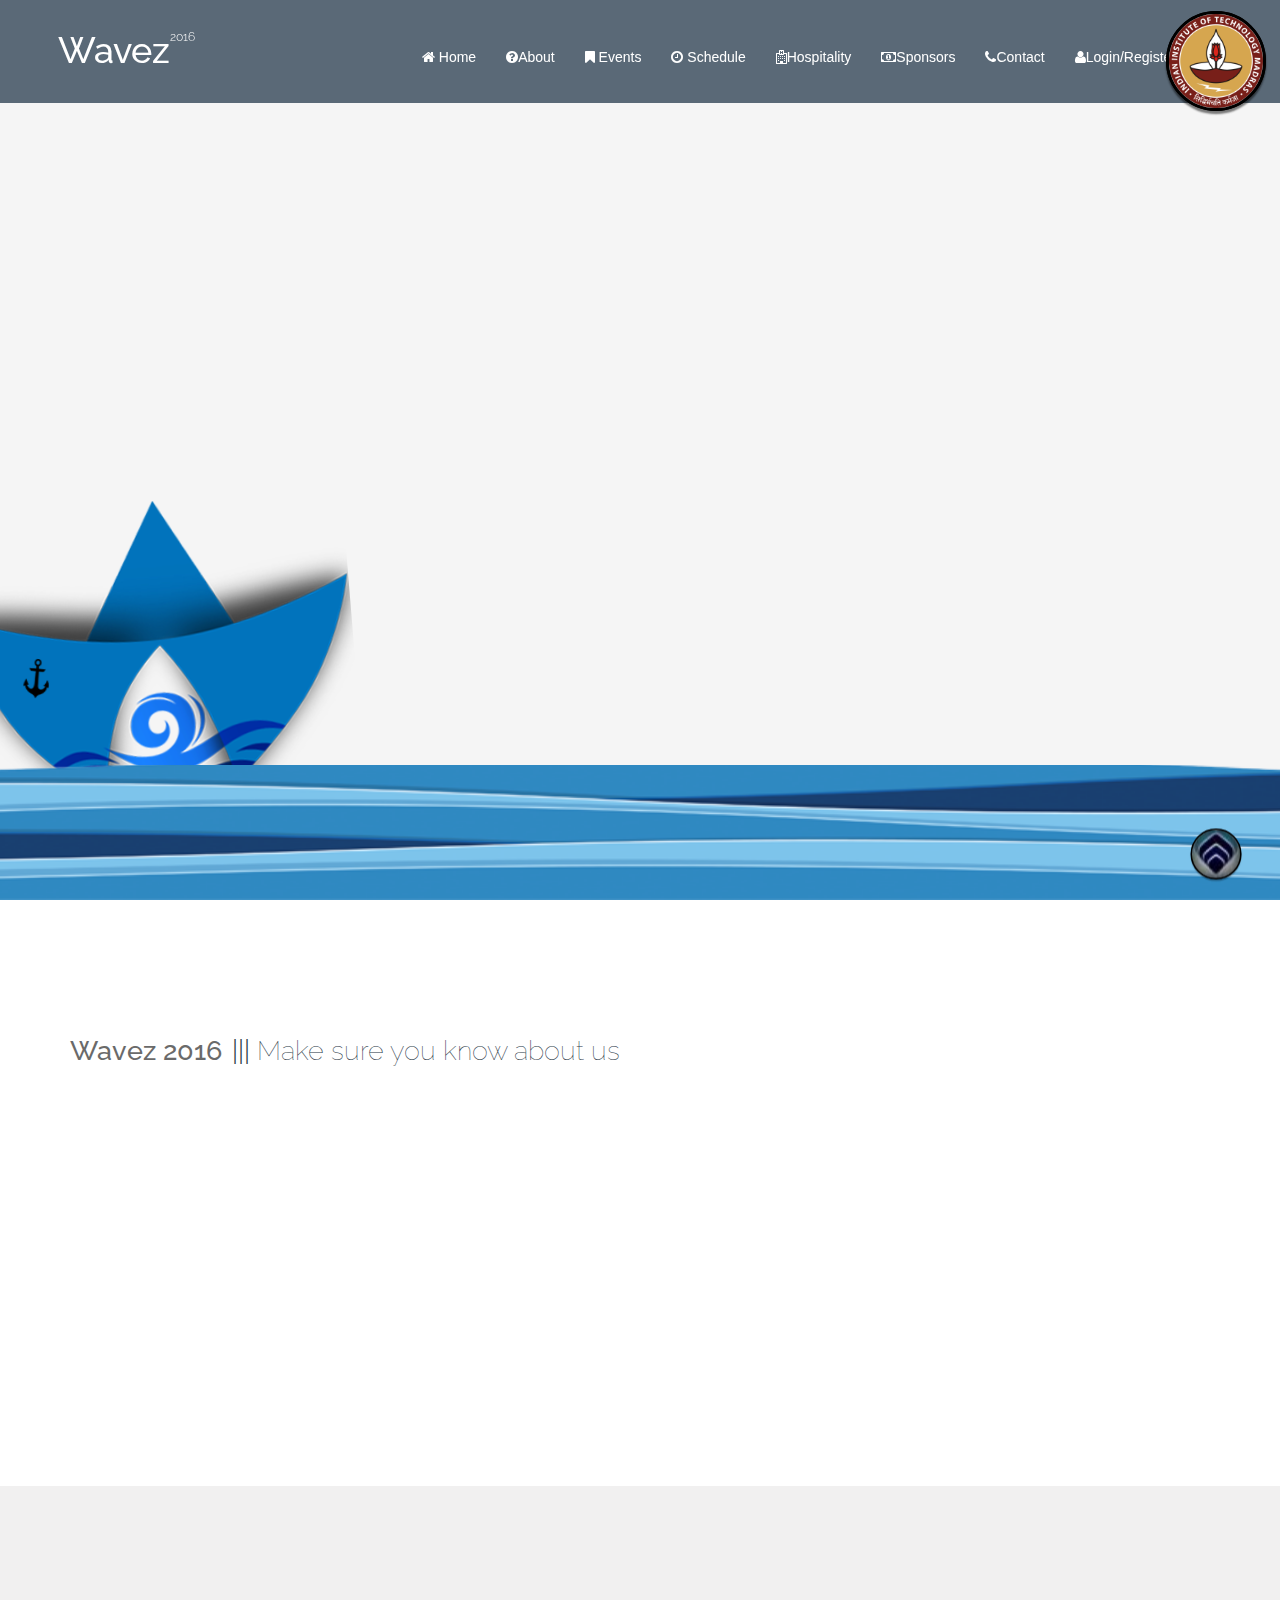
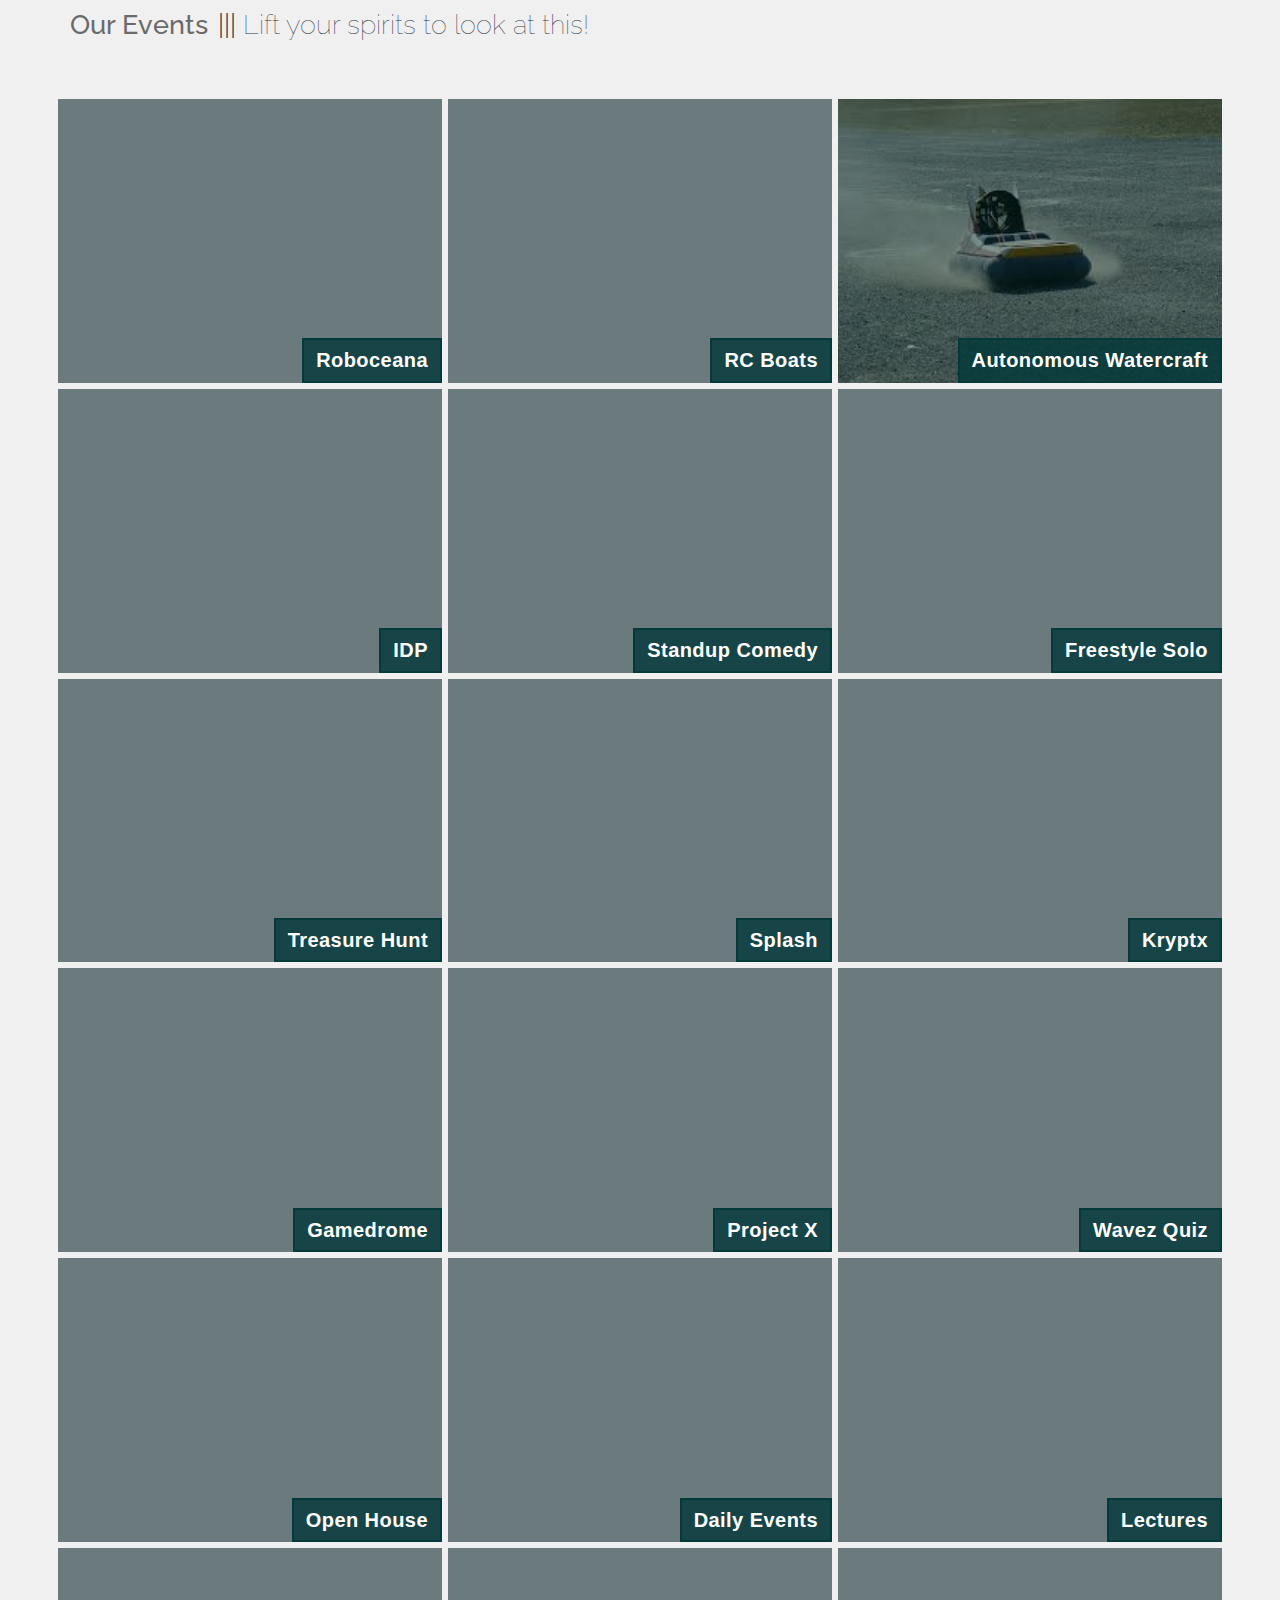
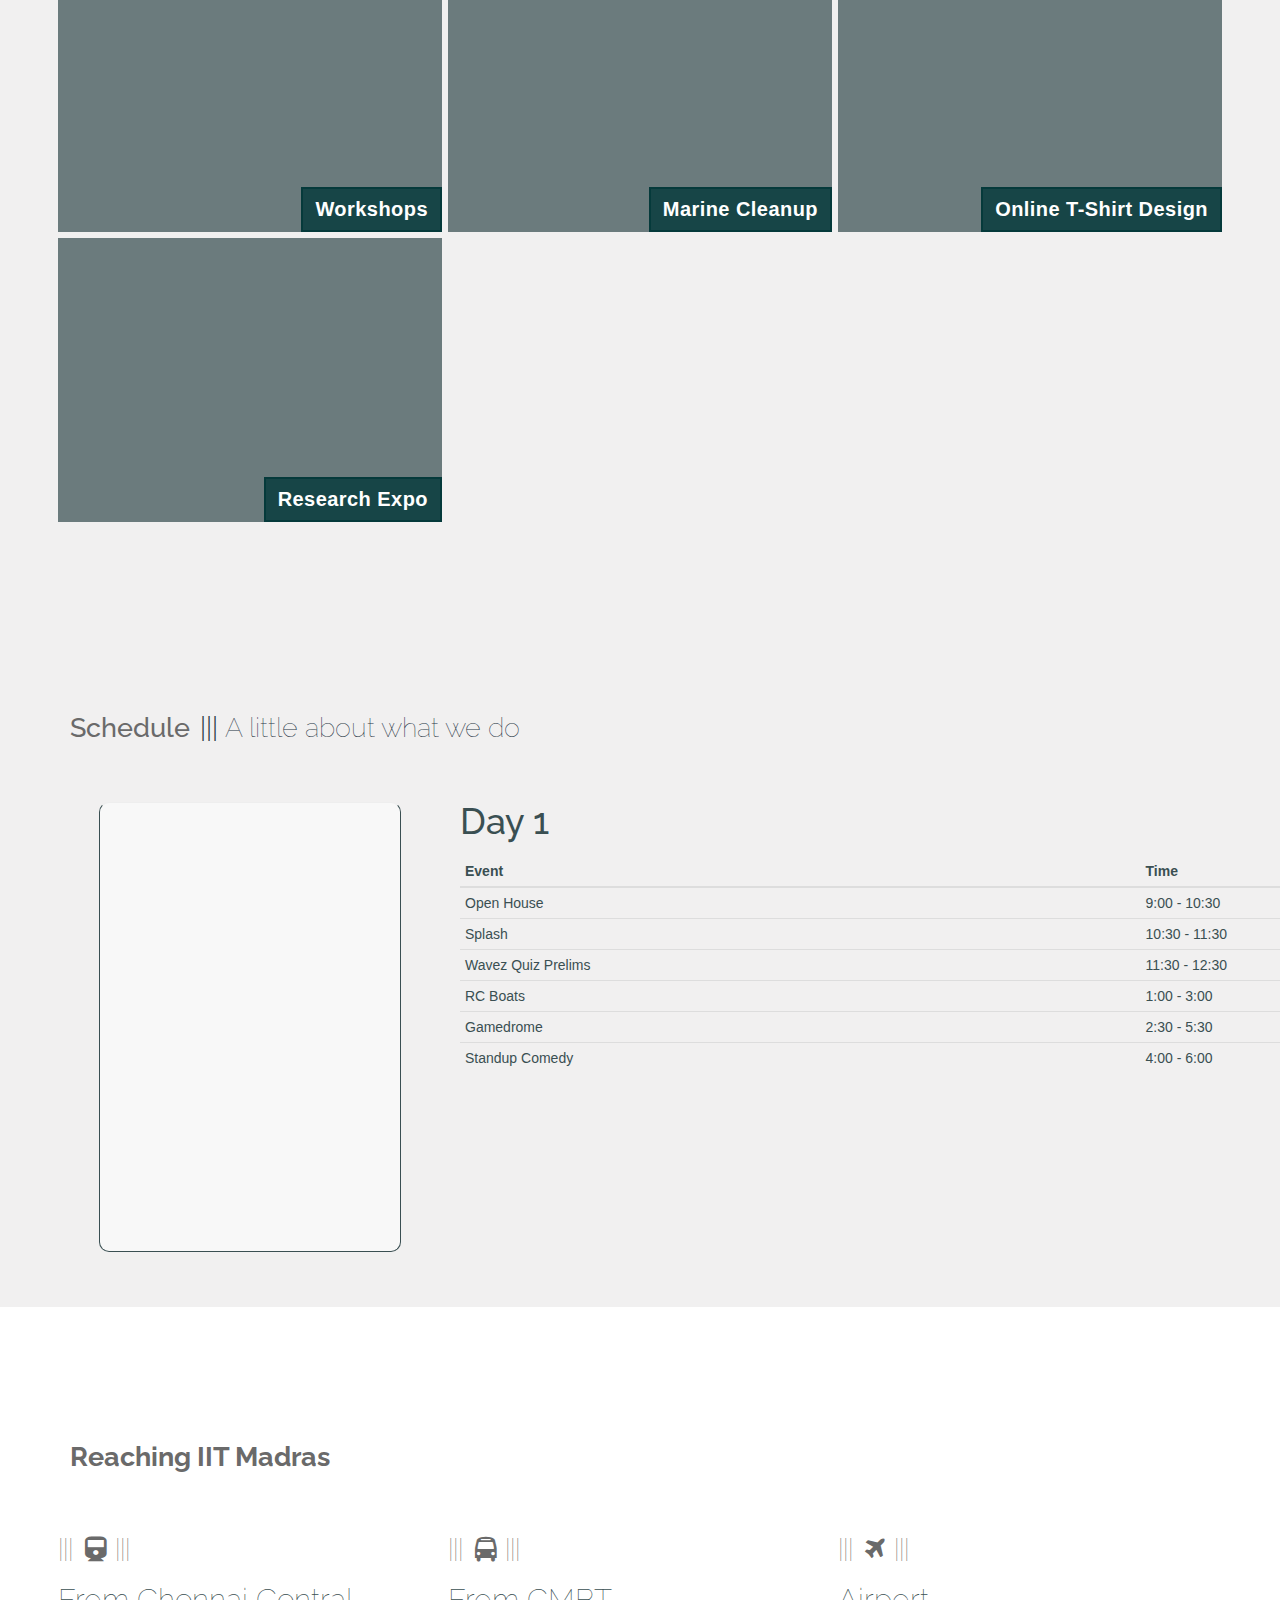
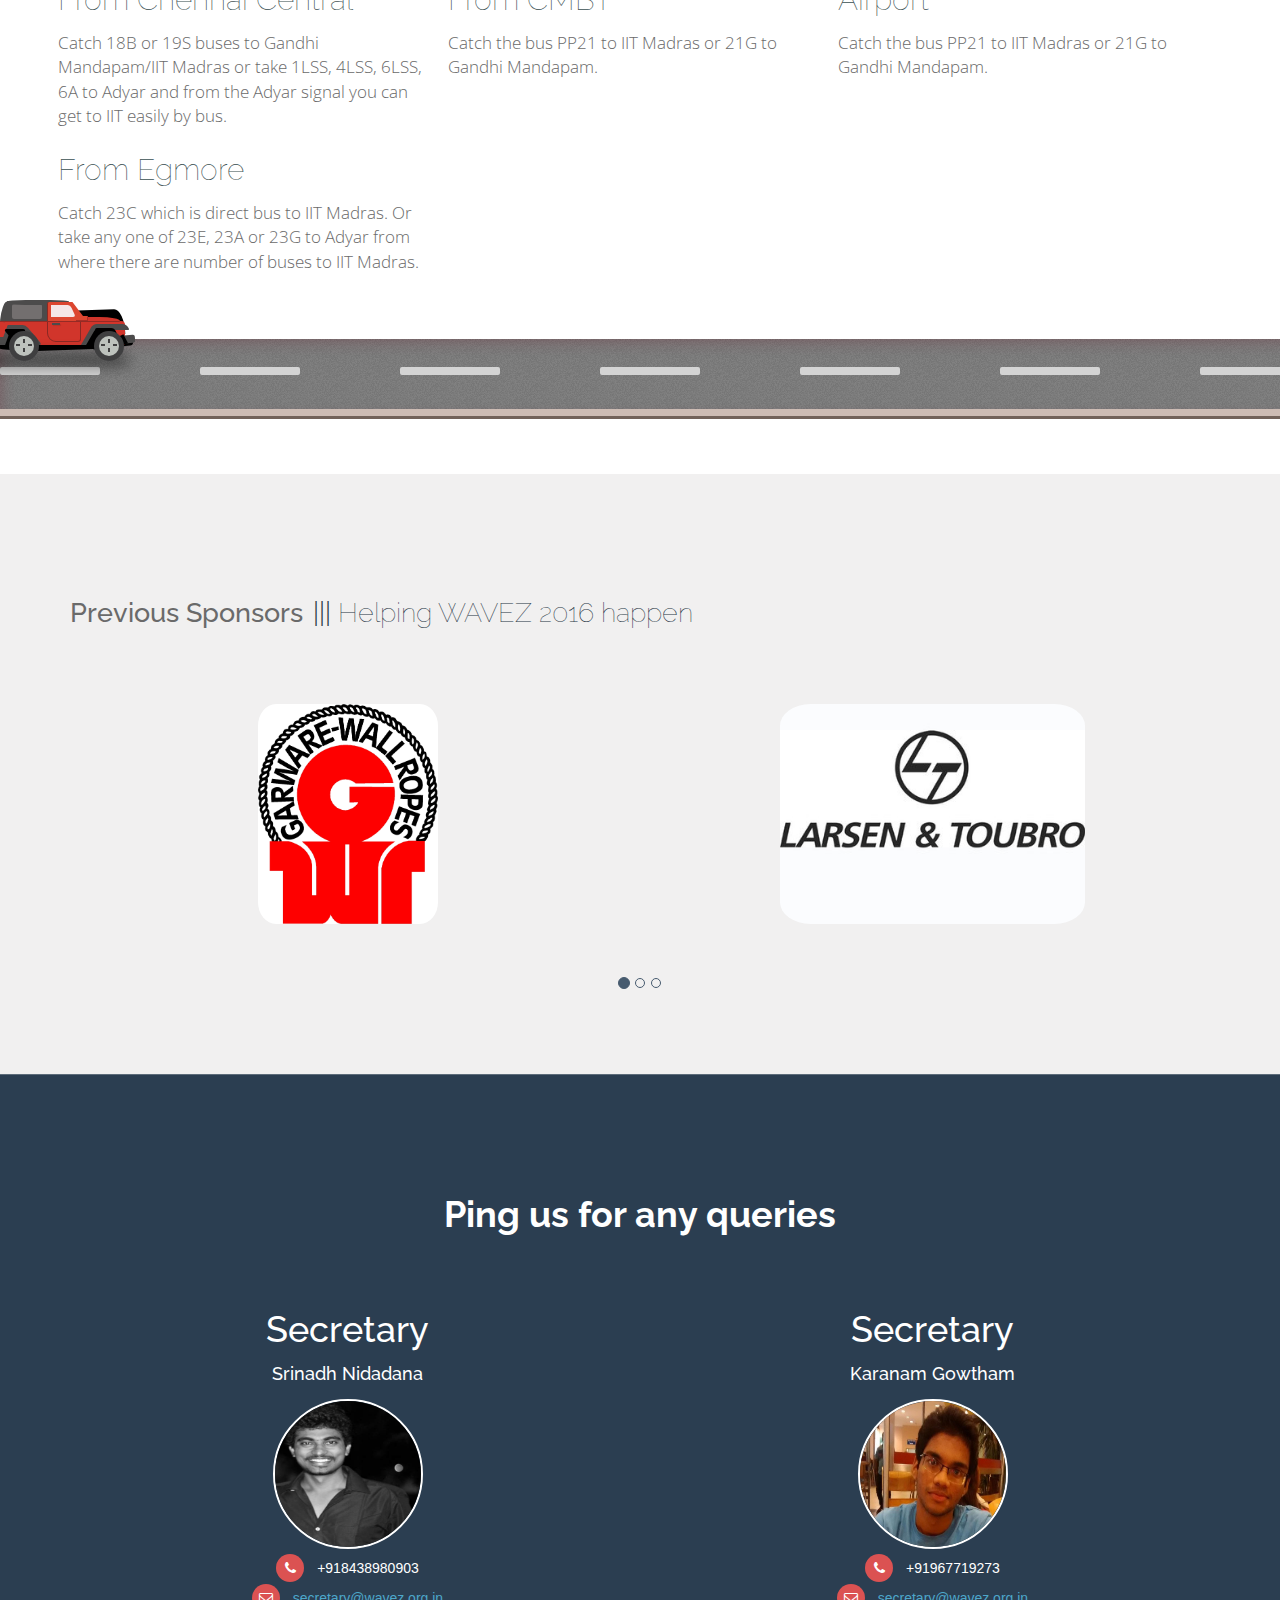
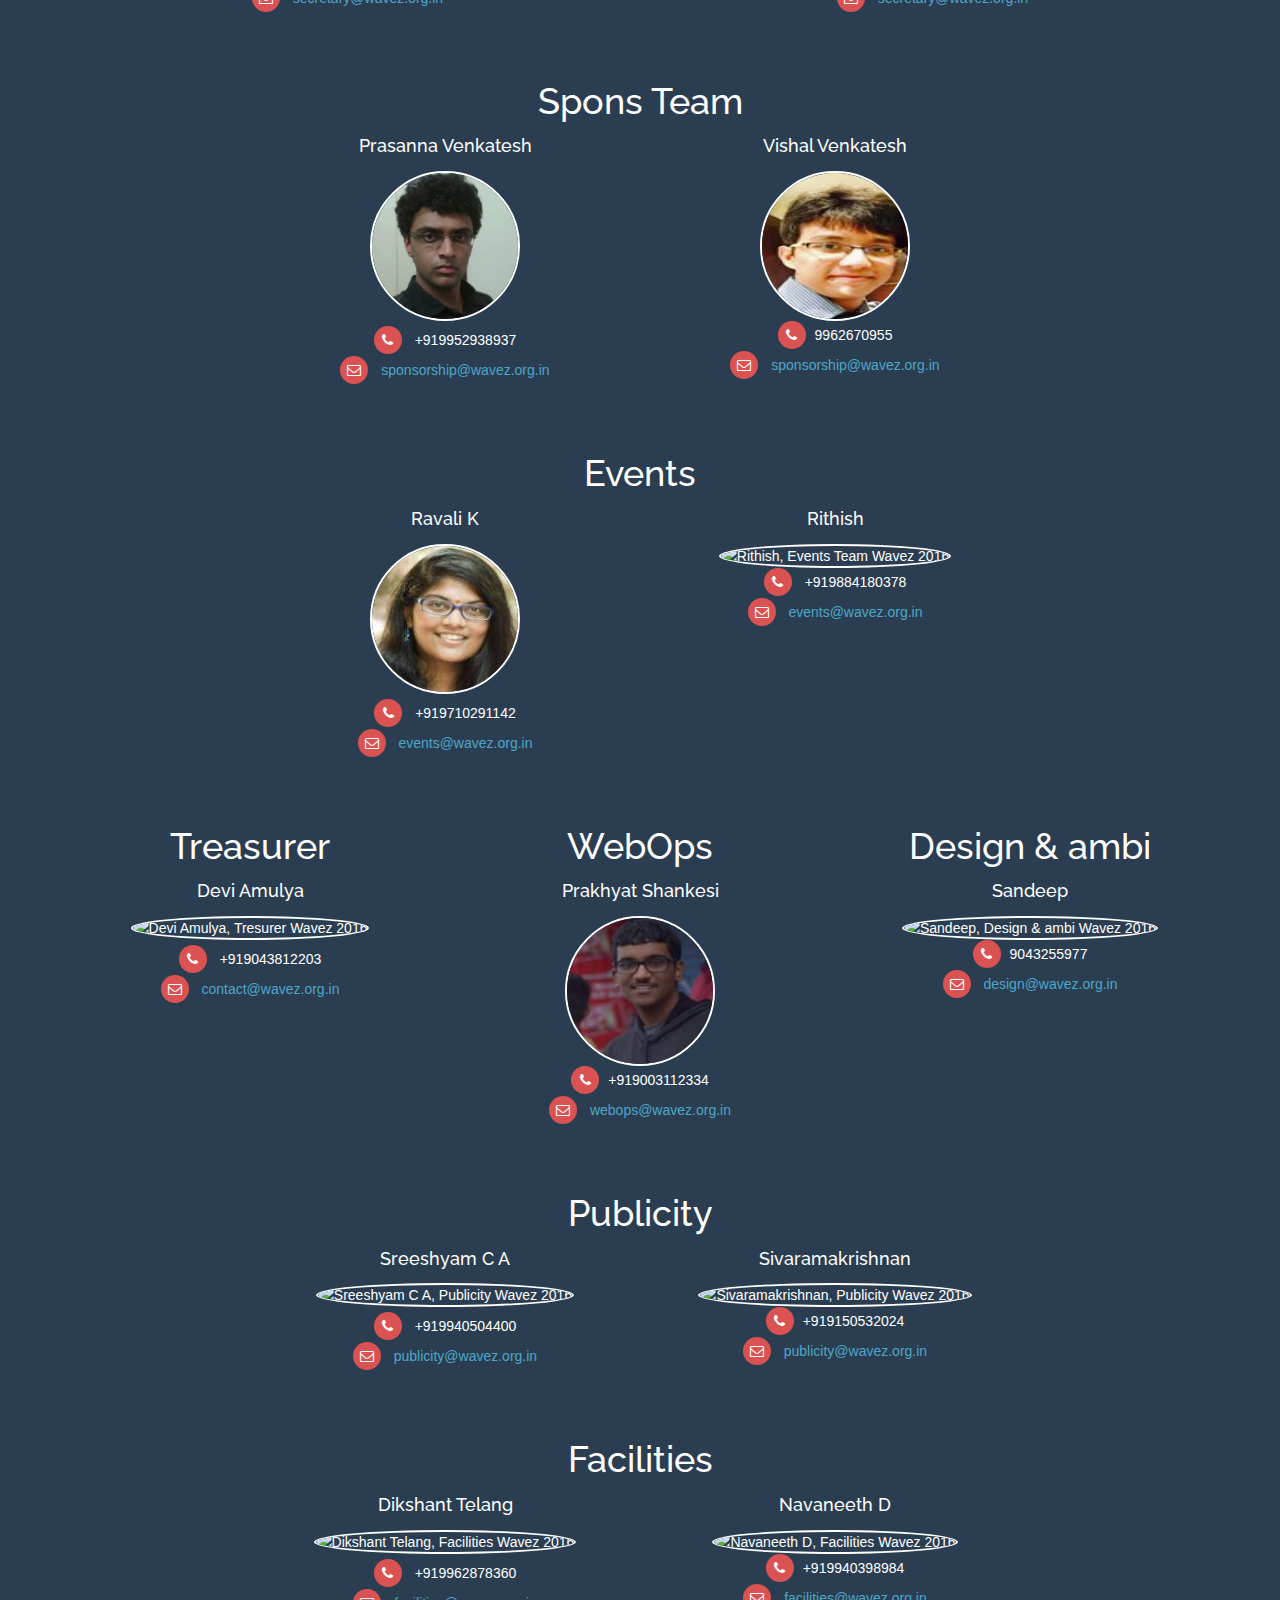
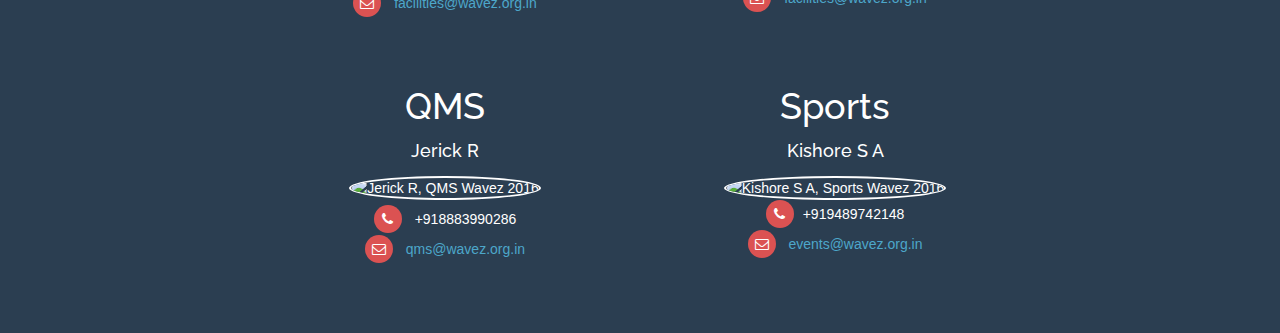
==== commit 0353f740: "Dates syncronised" ====
--- a/index.html
+++ b/index.html
@@ -2544,16 +2544,16 @@
 			var n;
 			var f;
 			if (dmonth==11) {
-				n = 100 - ddate;
+				n = 94 - ddate;
 			}
 			else if (dmonth == 0){
-				n = 69 - ddate;
+				n = 63 - ddate;
 			}
 			else if (dmonth == 1){
-				n = 38 - ddate;
+				n = 32 - ddate;
 			}
 			else if (dmonth == 2){
-				n = 9 - ddate;
+				n = 3 - ddate;
 			}
 			else {
 				n=-1;
